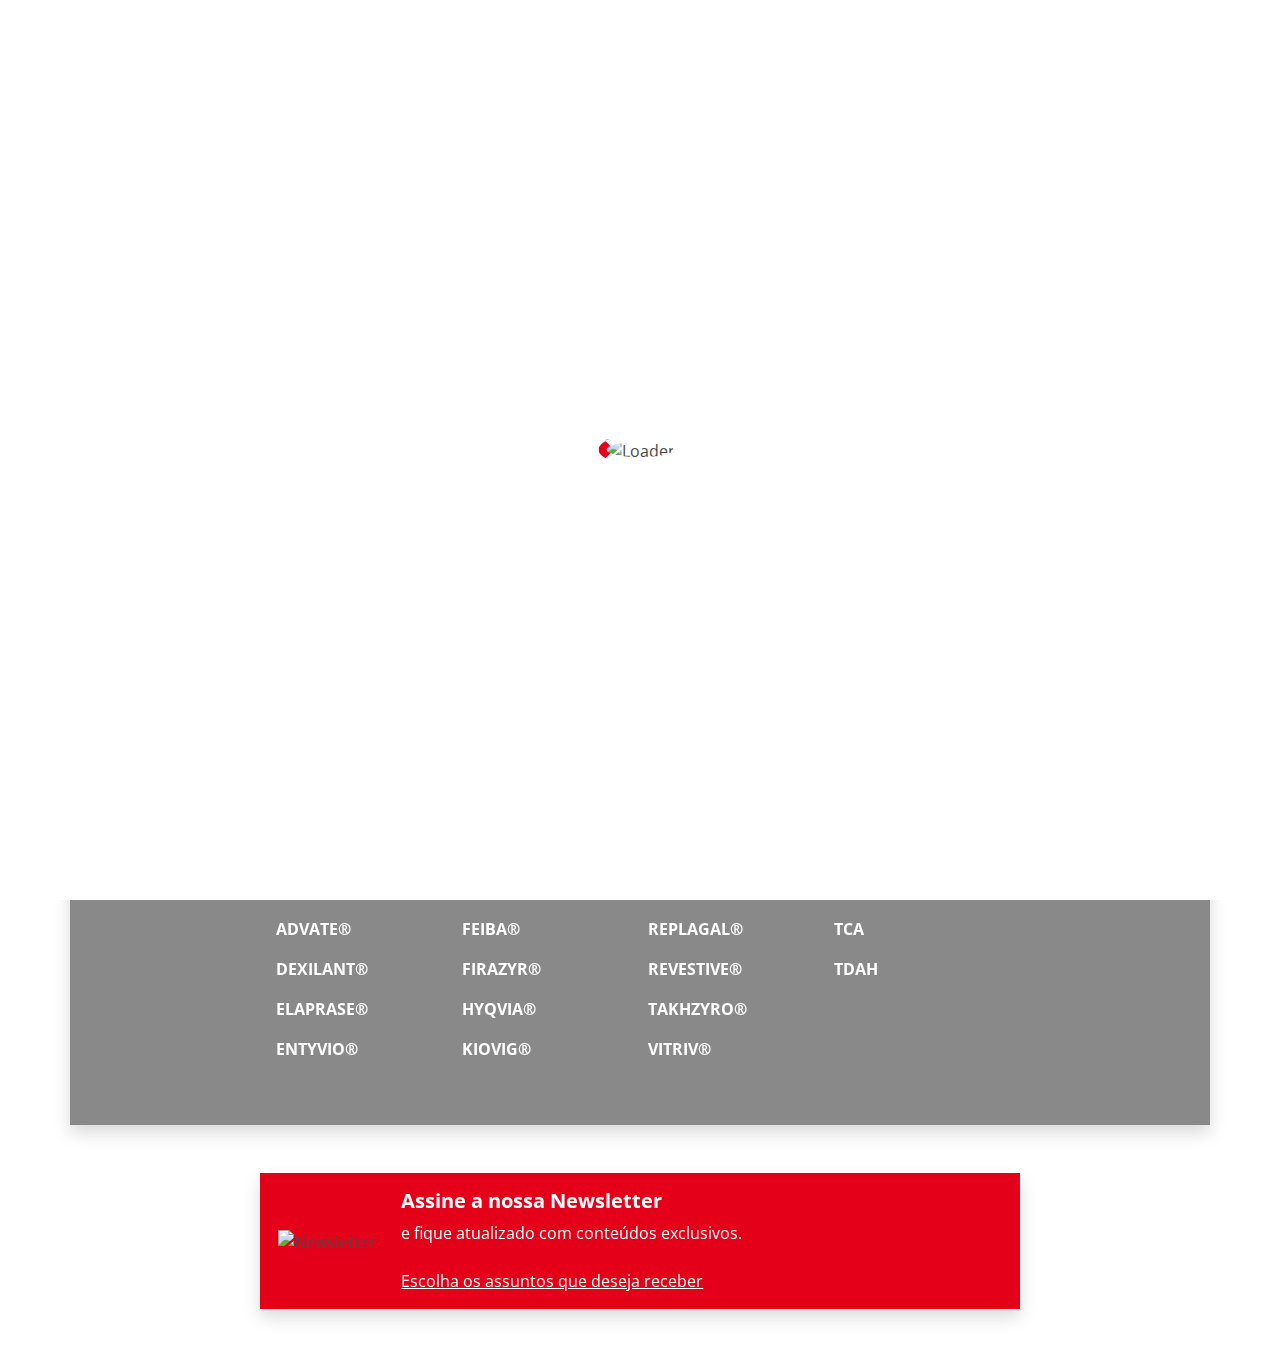
==== takeda/portal/logado/index.html @ 53849bef "Versão Final" ====
<!DOCTYPE html><html lang="pt-br"><head><meta charset="UTF-8"><meta name="viewport" content="width=device-width,initial-scale=1"><title>Portal Takeda - Logado - Preview</title><link rel="preconnect" href="https://fonts.googleapis.com"><link rel="preconnect" href="https://fonts.gstatic.com" crossorigin><link href="https://fonts.googleapis.com/css2?family=Open+Sans:wght@300;400;600;700;800&display=swap" rel="stylesheet"><link rel="stylesheet" href="../assets/css/release.min.css"></head><body><div id="loader"><div id="middle-screen"><div id="wrapper"><img src="../assets/img/global/loader.png" alt="Loader" class="img-fluid"></div></div></div><div class="floating-profile shadow p-2"><p class="text-center text-white fw-bold">Dr. Takeda</p><p class="text-center"><a href="#" class="text-white text-decoration-none">Conta</a><br><a href="#" class="text-white text-decoration-none">Notificações</a></p><p class="text-center"><a href="../index.html" class="text-white text-decoration-none">Sair</a></p></div><div class="drawer shadow bg-light"><div class="row"><div class="col-12"><div class="bg-danger px-4 py-5"><a href="index.html"><img src="../assets/img/header/logo.png" alt="Portal Takeda" class="img-fluid lazy"></a></div></div></div><div class="row mb-3"><div class="col-12"><ul class="list-unstyled"><li><a href="areas-terapeuticas.html" class="btn btn-light btn-lg w-100 rounded-0 text-start fw-light">Áreas Terapêuticas</a></li><li><a href="#" class="btn btn-light btn-lg w-100 rounded-0 text-start fw-light">Patologias</a></li><li><a href="produtos.html" class="btn btn-light btn-lg w-100 rounded-0 text-start fw-light">Produtos</a></li><li><a href="#" class="btn btn-light btn-lg w-100 rounded-0 text-start fw-light">Suporte clínico</a></li><li><a href="#" class="btn btn-light btn-lg w-100 rounded-0 text-start fw-light">Educação médica</a></li><li><a href="novidades.html" class="btn btn-light btn-lg w-100 rounded-0 text-start fw-light">Novidades</a></li><li><a href="#" class="btn btn-light btn-lg w-100 rounded-0 text-start fw-light">Contato</a></li></ul></div></div></div><div class="drawer-overlay d-none"></div><header class="container-fluid shadow"><div class="row align-items-center row-eq-height"><div class="col-4 d-lg-none ps-0"><button class="btn btn-light btn-lg rounded-0 px-4 py-3" onclick="window.openDrawer()"><i class="fas fa-bars"></i></button></div><div class="col-4 col-lg-2 col-xxl-1"><a href="index.html"><img src="../assets/img/header/logo.png" alt="Takeda" class="img-fluid site-logo"></a></div><div class="d-none d-lg-block col-lg-10 text-right col-xxl-11 pe-0"><ul class="list-inline text-end mb-0"><li class="list-inline-item"><a href="areas-terapeuticas.html" class="header-link fw-light">Áreas Terapêuticas</a></li><li class="list-inline-item"><a href="#" class="header-link fw-light">Patologias</a></li><li class="list-inline-item"><a href="produtos.html" class="header-link fw-light">Produtos</a></li><li class="list-inline-item"><a href="#" class="header-link fw-light">Suporte clínico</a></li><li class="list-inline-item"><a href="#" class="header-link fw-light">Educação médica</a></li><li class="list-inline-item"><a href="novidades.html" class="header-link fw-light">Novidades</a></li><li class="list-inline-item"><a href="#" class="header-link fw-light">Contato</a></li><li class="list-inline-item"><form action="" method="post"><input name="s" id="s" class="form-control rounded-0 header-search px-3 py-2 fw-light" placeholder="Pesquisar"></form></li><li class="list-inline-item"><button class="btn btn-danger btn-lg header-login p-4 profile-toggle" onclick="window.toggleFloatingProfile();"><img data-src="../assets/img/header/user-icon.png" alt="User icon" class="img-fluid lazy"></button></li></ul></div><div class="col-4 d-lg-none text-end pe-0"><button class="btn btn-danger btn-lg header-login px-2 py-4 profile-toggle" onclick="window.toggleFloatingProfile();"><img data-src="../assets/img/header/user-icon.png" alt="User icon" class="img-fluid lazy"></button></div></div></header><main class="shadow"><section class="hero-user lazy container-fluid" data-bg="../assets/img/dashboard/hero.png"><div class="row align-items-end"><div class="col-12 col-lg-4 pb-5 ps-lg-5"><h2 class="text-muted mb-3">BEM-VINDO</h2><img data-src="../assets/img/dashboard/logo.png" alt="Takeda Pro" class="img-fluid lazy"></div></div></section><section class="container-fluid py-5"><div class="container"><div class="row mb-5"><div class="col-12 text-center"><a href="#"><img src="../assets/img/dashboard/takeda-products-cta.png" alt="Produtos Takeda" class="img-fluid shadow lazy"></a></div></div><div class="row mb-5 bg-dark py-5 justify-content-center shadow"><div class="col-12 col-lg-8 px-3"><h3 class="text-center text-white fw-bold mb-5">Bulário</h3><ul class="list-unstyled column-list"><li><p class="text-white text-uppercase fw-bold">Adcetris&reg;</p></li><li><p class="text-white text-uppercase fw-bold">Advate&reg;</p></li><li><p class="text-white text-uppercase fw-bold">Dexilant&reg;</p></li><li><p class="text-white text-uppercase fw-bold">Elaprase&reg;</p></li><li><p class="text-white text-uppercase fw-bold">Entyvio&reg;</p></li><li><p class="text-white text-uppercase fw-bold">Evobrig&reg;</p></li><li><p class="text-white text-uppercase fw-bold">Feiba&reg;</p></li><li><p class="text-white text-uppercase fw-bold">Firazyr&reg;</p></li><li><p class="text-white text-uppercase fw-bold">Hyqvia&reg;</p></li><li><p class="text-white text-uppercase fw-bold">Kiovig&reg;</p></li><li><p class="text-white text-uppercase fw-bold">Ninlaro&reg;</p></li><li><p class="text-white text-uppercase fw-bold">Replagal&reg;</p></li><li><p class="text-white text-uppercase fw-bold">Revestive&reg;</p></li><li><p class="text-white text-uppercase fw-bold">Takhzyro&reg;</p></li><li><p class="text-white text-uppercase fw-bold">Vitriv&reg;</p></li><li><p class="text-white text-uppercase fw-bold">Insonia</p></li><li><p class="text-white text-uppercase fw-bold">TCA</p></li><li><p class="text-white text-uppercase fw-bold">TDAH</p></li></ul></div></div><div class="row justify-content-center"><div class="col-12 col-lg-8 col-xxl-5 p-3 bg-danger shadow"><div class="row align-items-center"><div class="col-3 col-lg-2 text-center"><img data-src="../assets/img/dashboard/news-icon.png" alt="Newsletter" class="img-fluid lazy"></div><div class="col-9 col-lg-10 text-white"><h5 class="fw-bold">Assine a nossa Newsletter</h5><p class="mb-4">e fique atualizado com conteúdos exclusivos.</p><a href="#" class="text-white" data-bs-toggle="modal" data-bs-target="#popup-newsletter">Escolha os assuntos que deseja receber</a></div></div></div></div></div></section></main><div class="modal fade" id="popup-newsletter"><div class="modal-dialog modal-dialog-centered modal-dialog-scrollable modal-lg"><div class="modal-content border-0 rounded-0 bg-dark text-white"><div class="modal-body"><div class="row mb-5"><div class="col-8 offset-2 text-center"><h4 class="fw-bold">Você já recebe as newsletters da Takeda?</h4></div><div class="col-2 text-end"><button type="button" class="btn-close" data-bs-dismiss="modal" aria-label="Close"></button></div></div><div class="container"><div class="mb-5"><div class="row"><div class="col-12"><p class="text-center fw-bold">Selecione abaixo os assuntos com os quais deseja se informar e vamos enviar apenas o que é de seu interesse. Se ainda não recebe as nossas newsletters, é só escolher os assuntos e clicar em "salvar".</p></div></div><div class="row"><div class="col-12 col-lg-6 offset-lg-3"><ul class="list-unstyled"><li class="mb-3"><div class="form-check"><input class="form-check-input" type="checkbox" value="agenda-de-eventos" id="agenda-de-eventos" required="requried"> <label class="form-check-label" for="agenda-de-eventos">Agenda de eventos</label></div></li><li class="mb-3"><div class="form-check"><input class="form-check-input" type="checkbox" value="novidades-da-takeda" id="novidades-da-takeda" required="requried"> <label class="form-check-label" for="novidades-da-takeda">Novidades da Takeda</label></div></li><li class="mb-3"><div class="form-check"><input class="form-check-input" type="checkbox" value="conteudos-cientificos" id="conteudos-cientificos" required="requried"> <label class="form-check-label" for="conteudos-cientificos">Conteúdos científicos</label></div></li><li class="mb-3"><div class="form-check"><input class="form-check-input" type="checkbox" value="farmacocinetica" id="farmacocinetica" required="requried"> <label class="form-check-label" for="farmacocinetica">Farmacocinética</label></div></li></ul></div></div></div><div class="mb-5"><div class="row"><div class="col-12"><p class="text-center fw-bold">Nossas áreas</p></div></div><div class="row"><div class="col-12 col-lg-6 offset-lg-3"><ul class="list-unstyled"><li class="mb-3"><div class="form-check"><input class="form-check-input" type="checkbox" value="oncologia" id="oncologia" required="requried"> <label class="form-check-label" for="oncologia">Oncologia</label></div></li><li class="mb-3"><div class="form-check"><input class="form-check-input" type="checkbox" value="doencas-raras" id="doencas-raras" required="requried"> <label class="form-check-label" for="doencas-raras">Doenças raras</label></div></li><li class="mb-3"><div class="form-check"><input class="form-check-input" type="checkbox" value="neurociencias" id="neurociencias" required="requried"> <label class="form-check-label" for="neurociencias">Neurociências</label></div></li><li class="mb-3"><div class="form-check"><input class="form-check-input" type="checkbox" value="gastroenterologia" id="gastroenterologia" required="requried"> <label class="form-check-label" for="gastroenterologia">Gastroenterologia</label></div></li><li class="mb-3"><div class="form-check"><input class="form-check-input" type="checkbox" value="terapias-plasma" id="terapias-plasma" required="requried"> <label class="form-check-label" for="terapias-plasma">Terapias derivadas do plasma</label></div></li><li class="mb-3"><div class="form-check"><input class="form-check-input" type="checkbox" value="vacinas" id="vacinas" required="requried"> <label class="form-check-label" for="vacinas">Vacinas</label></div></li></ul></div></div></div><div class="mb-5"><div class="row"><div class="col-12"><p class="text-center fw-bold">Nossos produtos</p></div></div><div class="row"><div class="col-12"><ul class="list-inline text-center"><li class="list-inline-item mb-3"><div class="form-check"><input class="form-check-input" type="checkbox" value="adcetris" id="adcetris"> <label class="form-check-label" for="adcetris">ADCETRIS&reg;</label></div></li><li class="list-inline-item mb-3"><div class="form-check"><input class="form-check-input" type="checkbox" value="advate" id="advate"> <label class="form-check-label" for="advate">ADVATE&reg;</label></div></li><li class="list-inline-item mb-3"><div class="form-check"><input class="form-check-input" type="checkbox" value="dexilant" id="dexilant"> <label class="form-check-label" for="dexilant">DEXILANT&reg;</label></div></li><li class="list-inline-item mb-3"><div class="form-check"><input class="form-check-input" type="checkbox" value="elaprase" id="elaprase"> <label class="form-check-label" for="elaprase">ELAPRASE&reg;</label></div></li><li class="list-inline-item mb-3"><div class="form-check"><input class="form-check-input" type="checkbox" value="entyvio" id="entyvio"> <label class="form-check-label" for="entyvio">ENTYVIO&reg;</label></div></li><li class="list-inline-item mb-3"><div class="form-check"><input class="form-check-input" type="checkbox" value="evobrig" id="evobrig"> <label class="form-check-label" for="evobrig">EVOBRIG&reg;</label></div></li><li class="list-inline-item mb-3"><div class="form-check"><input class="form-check-input" type="checkbox" value="feiba" id="feiba"> <label class="form-check-label" for="feiba">FEIBA&reg;</label></div></li><li class="list-inline-item mb-3"><div class="form-check"><input class="form-check-input" type="checkbox" value="firazyr" id="firazyr"> <label class="form-check-label" for="firazyr">FIRAZYR&reg;</label></div></li><li class="list-inline-item mb-3"><div class="form-check"><input class="form-check-input" type="checkbox" value="hyqvia" id="hyqvia"> <label class="form-check-label" for="hyqvia">HYQVIA&reg;</label></div></li><li class="list-inline-item mb-3"><div class="form-check"><input class="form-check-input" type="checkbox" value="kiovig" id="kiovig"> <label class="form-check-label" for="kiovig">KIOVIG&reg;</label></div></li><li class="list-inline-item mb-3"><div class="form-check"><input class="form-check-input" type="checkbox" value="ninlaro" id="ninlaro"> <label class="form-check-label" for="ninlaro">NINLARO&reg;</label></div></li><li class="list-inline-item mb-3"><div class="form-check"><input class="form-check-input" type="checkbox" value="replagal" id="replagal"> <label class="form-check-label" for="replagal">REPLAGAL&reg;</label></div></li><li class="list-inline-item mb-3"><div class="form-check"><input class="form-check-input" type="checkbox" value="revestive" id="revestive"> <label class="form-check-label" for="revestive">REVESTIVE&reg;</label></div></li><li class="list-inline-item mb-3"><div class="form-check"><input class="form-check-input" type="checkbox" value="takhzyro" id="takhzyro"> <label class="form-check-label" for="takhzyro">TAKHZYRO&reg;</label></div></li><li class="list-inline-item mb-3"><div class="form-check"><input class="form-check-input" type="checkbox" value="vitriv" id="vitriv"> <label class="form-check-label" for="vitriv">VITRIV&reg;</label></div></li><li class="list-inline-item mb-3"><div class="form-check"><input class="form-check-input" type="checkbox" value="insonia" id="insonia"> <label class="form-check-label" for="insonia">INSONIA</label></div></li><li class="list-inline-item mb-3"><div class="form-check"><input class="form-check-input" type="checkbox" value="tca" id="tca"> <label class="form-check-label" for="tca">TCA</label></div></li><li class="list-inline-item mb-3"><div class="form-check"><input class="form-check-input" type="checkbox" value="tdah" id="tdah"> <label class="form-check-label" for="tdah">TDAH</label></div></li></ul></div></div></div></div></div></div></div></div><footer class="container py-3"><div class="row mb-3"><div class="col-12 text-end"><p class="text-danger">Voltar ao topo <button class="btn btn-danger text-light rounded-circle scroll-top"><i class="fas fa-angle-up"></i></button></p></div></div><div class="row py-3 mb-3 bg-light align-items-center"><div class="col-12 col-lg-2 text-center"><img src="../assets/img/footer/contact.png" alt="Serviço de Atendimento ao Consumidor" class="img-fluid"></div><div class="col-12 col-lg-10 text-center text-lg-start small"><p class="mb-0"><strong>Serviço de Atendimento ao Consumidor</strong></p><p class="mb-0">Em caso de dúvidas, entre em contato com o nosso serviço de atendimento ao consumidor gratuitamente pelo telefone <strong>0800-771-0345</strong>, de segunda à sexta, das 8h às 18h, ou mande e-mail para sac@takeda.com.</p></div></div><div class="row"><div class="col-12"><ul class="list-inline d-none d-lg-block"><li class="list-inline-item"><a href="#" class="text-danger text-decoration-none text-uppercase small fw-bold">Termos de Uso</a></li><li class="list-inline-item"><a href="#" class="text-danger text-decoration-none text-uppercase small fw-bold">Política de Privacidade</a></li><li class="list-inline-item"><a href="#" class="text-danger text-decoration-none text-uppercase small fw-bold">Política de Cookies</a></li></ul><ul class="list-unstyled text-center d-block d-lg-none"><li><a href="#" class="text-danger text-decoration-none text-uppercase small fw-bold">Termos de Uso</a></li><li><a href="#" class="text-danger text-decoration-none text-uppercase small fw-bold">Política de Privacidade</a></li><li><a href="#" class="text-danger text-decoration-none text-uppercase small fw-bold">Política de Cookies</a></li></ul></div></div><div class="row align-items-end"><div class="col-12 col-lg-7"><p class="text-center text-lg-start small">Copyright 2021 Takeda Pharmaceutical Company Limited. Todos os direitos reservados.</p></div><div class="col-12 col-lg-3"><p class="text-center text-lg-end">Conecte-se conosco: <a href="#" target="_blank" rel="noopener noreferrer" class="btn btn-danger rounded-circle d-inline-block text-light rounded-icon-button"><i class="fab fa-linkedin-in"></i></a> <a href="#" target="_blank" rel="noopener noreferrer" class="btn btn-danger rounded-circle d-inline-block text-light rounded-icon-button"><i class="fab fa-twitter"></i></a></p></div><div class="col-12 col-lg-2 text-center text-lg-end"><img src="../assets/img/header/logo.png" alt="Takeda" class="img-fluid site-logo"></div></div></footer><script src="../assets/js/release.min.js"></script></body></html>
---- takeda/portal/assets/css/release.min.css ----
@charset "UTF-8";/*!
 * Bootstrap v5.1.1 (https://getbootstrap.com/)
 * Copyright 2011-2021 The Bootstrap Authors
 * Copyright 2011-2021 Twitter, Inc.
 * Licensed under MIT (https://github.com/twbs/bootstrap/blob/main/LICENSE)
 */:root{--bs-blue:#0d6efd;--bs-indigo:#6610f2;--bs-purple:#6f42c1;--bs-pink:#d63384;--bs-red:#E50019;--bs-orange:#fd7e14;--bs-yellow:#ffc107;--bs-green:#198754;--bs-teal:#20c997;--bs-cyan:#0dcaf0;--bs-white:#fff;--bs-gray:#6c757d;--bs-gray-dark:#343a40;--bs-lime:#B8BE2B;--bs-gray-100:#f8f9fa;--bs-gray-200:#efefef;--bs-gray-300:#dee2e6;--bs-gray-400:#ced4da;--bs-gray-500:#adb5bd;--bs-gray-600:#6c757d;--bs-gray-700:#4c4948;--bs-gray-800:#343a40;--bs-gray-900:#212529;--bs-primary:#0d6efd;--bs-secondary:#6c757d;--bs-success:#198754;--bs-info:#0dcaf0;--bs-warning:#ffc107;--bs-danger:#E50019;--bs-light:#efefef;--bs-dark:#898989;--bs-gray:#DDDDDD;--bs-lime:#B8BE2B;--bs-primary-rgb:13,110,253;--bs-secondary-rgb:108,117,125;--bs-success-rgb:25,135,84;--bs-info-rgb:13,202,240;--bs-warning-rgb:255,193,7;--bs-danger-rgb:229,0,25;--bs-light-rgb:239,239,239;--bs-dark-rgb:137,137,137;--bs-gray-rgb:221,221,221;--bs-lime-rgb:184,190,43;--bs-white-rgb:255,255,255;--bs-black-rgb:0,0,0;--bs-body-color-rgb:76,73,72;--bs-body-bg-rgb:255,255,255;--bs-font-sans-serif:system-ui,-apple-system,"Segoe UI",Roboto,"Helvetica Neue",Arial,"Noto Sans","Liberation Sans",sans-serif,"Apple Color Emoji","Segoe UI Emoji","Segoe UI Symbol","Noto Color Emoji";--bs-font-monospace:SFMono-Regular,Menlo,Monaco,Consolas,"Liberation Mono","Courier New",monospace;--bs-gradient:linear-gradient(180deg, rgba(255, 255, 255, 0.15), rgba(255, 255, 255, 0));--bs-body-font-family:var(--bs-font-sans-serif);--bs-body-font-size:1rem;--bs-body-font-weight:400;--bs-body-line-height:1.5;--bs-body-color:#4c4948;--bs-body-bg:#fff}*,::after,::before{box-sizing:border-box}@media (prefers-reduced-motion:no-preference){:root{scroll-behavior:smooth}}body{margin:0;font-family:var(--bs-body-font-family);font-size:var(--bs-body-font-size);font-weight:var(--bs-body-font-weight);line-height:var(--bs-body-line-height);color:var(--bs-body-color);text-align:var(--bs-body-text-align);background-color:var(--bs-body-bg);-webkit-text-size-adjust:100%;-webkit-tap-highlight-color:transparent}hr{margin:1rem 0;color:inherit;background-color:currentColor;border:0;opacity:.25}hr:not([size]){height:1px}.h1,.h2,.h3,.h4,.h5,.h6,h1,h2,h3,h4,h5,h6{margin-top:0;margin-bottom:.5rem;font-weight:500;line-height:1.2}.h1,h1{font-size:calc(1.375rem + 1.5vw)}@media (min-width:1200px){.h1,h1{font-size:2.5rem}}.h2,h2{font-size:calc(1.325rem + .9vw)}@media (min-width:1200px){.h2,h2{font-size:2rem}}.h3,h3{font-size:calc(1.3rem + .6vw)}@media (min-width:1200px){.h3,h3{font-size:1.75rem}}.h4,h4{font-size:calc(1.275rem + .3vw)}@media (min-width:1200px){.h4,h4{font-size:1.5rem}}.h5,h5{font-size:1.25rem}.h6,h6{font-size:1rem}p{margin-top:0;margin-bottom:1rem}abbr[data-bs-original-title],abbr[title]{text-decoration:underline dotted;cursor:help;text-decoration-skip-ink:none}address{margin-bottom:1rem;font-style:normal;line-height:inherit}ol,ul{padding-left:2rem}dl,ol,ul{margin-top:0;margin-bottom:1rem}ol ol,ol ul,ul ol,ul ul{margin-bottom:0}dt{font-weight:700}dd{margin-bottom:.5rem;margin-left:0}blockquote{margin:0 0 1rem}b,strong{font-weight:bolder}.small,small{font-size:.875em}.mark,mark{padding:.2em;background-color:#fcf8e3}sub,sup{position:relative;font-size:.75em;line-height:0;vertical-align:baseline}sub{bottom:-.25em}sup{top:-.5em}a{color:#0d6efd;text-decoration:underline}a:hover{color:#0a58ca}a:not([href]):not([class]),a:not([href]):not([class]):hover{color:inherit;text-decoration:none}code,kbd,pre,samp{font-family:var(--bs-font-monospace);font-size:1em;direction:ltr;unicode-bidi:bidi-override}pre{display:block;margin-top:0;margin-bottom:1rem;overflow:auto;font-size:.875em}pre code{font-size:inherit;color:inherit;word-break:normal}code{font-size:.875em;color:#d63384;word-wrap:break-word}a>code{color:inherit}kbd{padding:.2rem .4rem;font-size:.875em;color:#fff;background-color:#212529;border-radius:.2rem}kbd kbd{padding:0;font-size:1em;font-weight:700}figure{margin:0 0 1rem}img,svg{vertical-align:middle}table{caption-side:bottom;border-collapse:collapse}caption{padding-top:.5rem;padding-bottom:.5rem;color:#6c757d;text-align:left}th{text-align:inherit;text-align:-webkit-match-parent}tbody,td,tfoot,th,thead,tr{border-color:inherit;border-style:solid;border-width:0}label{display:inline-block}button{border-radius:0}button:focus:not(:focus-visible){outline:0}button,input,optgroup,select,textarea{margin:0;font-family:inherit;font-size:inherit;line-height:inherit}button,select{text-transform:none}[role=button]{cursor:pointer}select{word-wrap:normal}select:disabled{opacity:1}[list]::-webkit-calendar-picker-indicator{display:none}[type=button],[type=reset],[type=submit],button{-webkit-appearance:button}[type=button]:not(:disabled),[type=reset]:not(:disabled),[type=submit]:not(:disabled),button:not(:disabled){cursor:pointer}::-moz-focus-inner{padding:0;border-style:none}textarea{resize:vertical}fieldset{min-width:0;padding:0;margin:0;border:0}legend{float:left;width:100%;padding:0;margin-bottom:.5rem;font-size:calc(1.275rem + .3vw);line-height:inherit}@media (min-width:1200px){legend{font-size:1.5rem}}legend+*{clear:left}::-webkit-datetime-edit-day-field,::-webkit-datetime-edit-fields-wrapper,::-webkit-datetime-edit-hour-field,::-webkit-datetime-edit-minute,::-webkit-datetime-edit-month-field,::-webkit-datetime-edit-text,::-webkit-datetime-edit-year-field{padding:0}::-webkit-inner-spin-button{height:auto}[type=search]{outline-offset:-2px;-webkit-appearance:textfield}::-webkit-search-decoration{-webkit-appearance:none}::-webkit-color-swatch-wrapper{padding:0}::file-selector-button{font:inherit}::-webkit-file-upload-button{font:inherit;-webkit-appearance:button}output{display:inline-block}iframe{border:0}summary{display:list-item;cursor:pointer}progress{vertical-align:baseline}[hidden]{display:none!important}.lead{font-size:1.25rem;font-weight:300}.display-1{font-size:calc(1.625rem + 4.5vw);font-weight:300;line-height:1.2}@media (min-width:1200px){.display-1{font-size:5rem}}.display-2{font-size:calc(1.575rem + 3.9vw);font-weight:300;line-height:1.2}@media (min-width:1200px){.display-2{font-size:4.5rem}}.display-3{font-size:calc(1.525rem + 3.3vw);font-weight:300;line-height:1.2}@media (min-width:1200px){.display-3{font-size:4rem}}.display-4{font-size:calc(1.475rem + 2.7vw);font-weight:300;line-height:1.2}@media (min-width:1200px){.display-4{font-size:3.5rem}}.display-5{font-size:calc(1.425rem + 2.1vw);font-weight:300;line-height:1.2}@media (min-width:1200px){.display-5{font-size:3rem}}.display-6{font-size:calc(1.375rem + 1.5vw);font-weight:300;line-height:1.2}@media (min-width:1200px){.display-6{font-size:2.5rem}}.list-unstyled{padding-left:0;list-style:none}.list-inline{padding-left:0;list-style:none}.list-inline-item{display:inline-block}.list-inline-item:not(:last-child){margin-right:.5rem}.initialism{font-size:.875em;text-transform:uppercase}.blockquote{margin-bottom:1rem;font-size:1.25rem}.blockquote>:last-child{margin-bottom:0}.blockquote-footer{margin-top:-1rem;margin-bottom:1rem;font-size:.875em;color:#6c757d}.blockquote-footer::before{content:"\2014\00A0"}.img-fluid{max-width:100%;height:auto}.img-thumbnail{padding:.25rem;background-color:#fff;border:1px solid #dee2e6;border-radius:.25rem;max-width:100%;height:auto}.figure{display:inline-block}.figure-img{margin-bottom:.5rem;line-height:1}.figure-caption{font-size:.875em;color:#6c757d}.container,.container-fluid,.container-lg,.container-md,.container-sm,.container-xl,.container-xxl{width:100%;padding-right:var(--bs-gutter-x,.75rem);padding-left:var(--bs-gutter-x,.75rem);margin-right:auto;margin-left:auto}@media (min-width:576px){.container,.container-sm{max-width:540px}}@media (min-width:768px){.container,.container-md,.container-sm{max-width:720px}}@media (min-width:992px){.container,.container-lg,.container-md,.container-sm{max-width:960px}}@media (min-width:1200px){.container,.container-lg,.container-md,.container-sm,.container-xl{max-width:1140px}}@media (min-width:1400px){.container,.container-lg,.container-md,.container-sm,.container-xl,.container-xxl{max-width:1320px}}.row{--bs-gutter-x:1.5rem;--bs-gutter-y:0;display:flex;flex-wrap:wrap;margin-top:calc(var(--bs-gutter-y) * -1);margin-right:calc(var(--bs-gutter-x) * -.5);margin-left:calc(var(--bs-gutter-x) * -.5)}.row>*{flex-shrink:0;width:100%;max-width:100%;padding-right:calc(var(--bs-gutter-x) * .5);padding-left:calc(var(--bs-gutter-x) * .5);margin-top:var(--bs-gutter-y)}.col{flex:1 0 0%}.row-cols-auto>*{flex:0 0 auto;width:auto}.row-cols-1>*{flex:0 0 auto;width:100%}.row-cols-2>*{flex:0 0 auto;width:50%}.row-cols-3>*{flex:0 0 auto;width:33.3333333333%}.row-cols-4>*{flex:0 0 auto;width:25%}.row-cols-5>*{flex:0 0 auto;width:20%}.row-cols-6>*{flex:0 0 auto;width:16.6666666667%}.col-auto{flex:0 0 auto;width:auto}.col-1{flex:0 0 auto;width:8.33333333%}.col-2{flex:0 0 auto;width:16.66666667%}.col-3{flex:0 0 auto;width:25%}.col-4{flex:0 0 auto;width:33.33333333%}.col-5{flex:0 0 auto;width:41.66666667%}.col-6{flex:0 0 auto;width:50%}.col-7{flex:0 0 auto;width:58.33333333%}.col-8{flex:0 0 auto;width:66.66666667%}.col-9{flex:0 0 auto;width:75%}.col-10{flex:0 0 auto;width:83.33333333%}.col-11{flex:0 0 auto;width:91.66666667%}.col-12{flex:0 0 auto;width:100%}.offset-1{margin-left:8.33333333%}.offset-2{margin-left:16.66666667%}.offset-3{margin-left:25%}.offset-4{margin-left:33.33333333%}.offset-5{margin-left:41.66666667%}.offset-6{margin-left:50%}.offset-7{margin-left:58.33333333%}.offset-8{margin-left:66.66666667%}.offset-9{margin-left:75%}.offset-10{margin-left:83.33333333%}.offset-11{margin-left:91.66666667%}.g-0,.gx-0{--bs-gutter-x:0}.g-0,.gy-0{--bs-gutter-y:0}.g-1,.gx-1{--bs-gutter-x:0.25rem}.g-1,.gy-1{--bs-gutter-y:0.25rem}.g-2,.gx-2{--bs-gutter-x:0.5rem}.g-2,.gy-2{--bs-gutter-y:0.5rem}.g-3,.gx-3{--bs-gutter-x:1rem}.g-3,.gy-3{--bs-gutter-y:1rem}.g-4,.gx-4{--bs-gutter-x:1.5rem}.g-4,.gy-4{--bs-gutter-y:1.5rem}.g-5,.gx-5{--bs-gutter-x:3rem}.g-5,.gy-5{--bs-gutter-y:3rem}@media (min-width:576px){.col-sm{flex:1 0 0%}.row-cols-sm-auto>*{flex:0 0 auto;width:auto}.row-cols-sm-1>*{flex:0 0 auto;width:100%}.row-cols-sm-2>*{flex:0 0 auto;width:50%}.row-cols-sm-3>*{flex:0 0 auto;width:33.3333333333%}.row-cols-sm-4>*{flex:0 0 auto;width:25%}.row-cols-sm-5>*{flex:0 0 auto;width:20%}.row-cols-sm-6>*{flex:0 0 auto;width:16.6666666667%}.col-sm-auto{flex:0 0 auto;width:auto}.col-sm-1{flex:0 0 auto;width:8.33333333%}.col-sm-2{flex:0 0 auto;width:16.66666667%}.col-sm-3{flex:0 0 auto;width:25%}.col-sm-4{flex:0 0 auto;width:33.33333333%}.col-sm-5{flex:0 0 auto;width:41.66666667%}.col-sm-6{flex:0 0 auto;width:50%}.col-sm-7{flex:0 0 auto;width:58.33333333%}.col-sm-8{flex:0 0 auto;width:66.66666667%}.col-sm-9{flex:0 0 auto;width:75%}.col-sm-10{flex:0 0 auto;width:83.33333333%}.col-sm-11{flex:0 0 auto;width:91.66666667%}.col-sm-12{flex:0 0 auto;width:100%}.offset-sm-0{margin-left:0}.offset-sm-1{margin-left:8.33333333%}.offset-sm-2{margin-left:16.66666667%}.offset-sm-3{margin-left:25%}.offset-sm-4{margin-left:33.33333333%}.offset-sm-5{margin-left:41.66666667%}.offset-sm-6{margin-left:50%}.offset-sm-7{margin-left:58.33333333%}.offset-sm-8{margin-left:66.66666667%}.offset-sm-9{margin-left:75%}.offset-sm-10{margin-left:83.33333333%}.offset-sm-11{margin-left:91.66666667%}.g-sm-0,.gx-sm-0{--bs-gutter-x:0}.g-sm-0,.gy-sm-0{--bs-gutter-y:0}.g-sm-1,.gx-sm-1{--bs-gutter-x:0.25rem}.g-sm-1,.gy-sm-1{--bs-gutter-y:0.25rem}.g-sm-2,.gx-sm-2{--bs-gutter-x:0.5rem}.g-sm-2,.gy-sm-2{--bs-gutter-y:0.5rem}.g-sm-3,.gx-sm-3{--bs-gutter-x:1rem}.g-sm-3,.gy-sm-3{--bs-gutter-y:1rem}.g-sm-4,.gx-sm-4{--bs-gutter-x:1.5rem}.g-sm-4,.gy-sm-4{--bs-gutter-y:1.5rem}.g-sm-5,.gx-sm-5{--bs-gutter-x:3rem}.g-sm-5,.gy-sm-5{--bs-gutter-y:3rem}}@media (min-width:768px){.col-md{flex:1 0 0%}.row-cols-md-auto>*{flex:0 0 auto;width:auto}.row-cols-md-1>*{flex:0 0 auto;width:100%}.row-cols-md-2>*{flex:0 0 auto;width:50%}.row-cols-md-3>*{flex:0 0 auto;width:33.3333333333%}.row-cols-md-4>*{flex:0 0 auto;width:25%}.row-cols-md-5>*{flex:0 0 auto;width:20%}.row-cols-md-6>*{flex:0 0 auto;width:16.6666666667%}.col-md-auto{flex:0 0 auto;width:auto}.col-md-1{flex:0 0 auto;width:8.33333333%}.col-md-2{flex:0 0 auto;width:16.66666667%}.col-md-3{flex:0 0 auto;width:25%}.col-md-4{flex:0 0 auto;width:33.33333333%}.col-md-5{flex:0 0 auto;width:41.66666667%}.col-md-6{flex:0 0 auto;width:50%}.col-md-7{flex:0 0 auto;width:58.33333333%}.col-md-8{flex:0 0 auto;width:66.66666667%}.col-md-9{flex:0 0 auto;width:75%}.col-md-10{flex:0 0 auto;width:83.33333333%}.col-md-11{flex:0 0 auto;width:91.66666667%}.col-md-12{flex:0 0 auto;width:100%}.offset-md-0{margin-left:0}.offset-md-1{margin-left:8.33333333%}.offset-md-2{margin-left:16.66666667%}.offset-md-3{margin-left:25%}.offset-md-4{margin-left:33.33333333%}.offset-md-5{margin-left:41.66666667%}.offset-md-6{margin-left:50%}.offset-md-7{margin-left:58.33333333%}.offset-md-8{margin-left:66.66666667%}.offset-md-9{margin-left:75%}.offset-md-10{margin-left:83.33333333%}.offset-md-11{margin-left:91.66666667%}.g-md-0,.gx-md-0{--bs-gutter-x:0}.g-md-0,.gy-md-0{--bs-gutter-y:0}.g-md-1,.gx-md-1{--bs-gutter-x:0.25rem}.g-md-1,.gy-md-1{--bs-gutter-y:0.25rem}.g-md-2,.gx-md-2{--bs-gutter-x:0.5rem}.g-md-2,.gy-md-2{--bs-gutter-y:0.5rem}.g-md-3,.gx-md-3{--bs-gutter-x:1rem}.g-md-3,.gy-md-3{--bs-gutter-y:1rem}.g-md-4,.gx-md-4{--bs-gutter-x:1.5rem}.g-md-4,.gy-md-4{--bs-gutter-y:1.5rem}.g-md-5,.gx-md-5{--bs-gutter-x:3rem}.g-md-5,.gy-md-5{--bs-gutter-y:3rem}}@media (min-width:992px){.col-lg{flex:1 0 0%}.row-cols-lg-auto>*{flex:0 0 auto;width:auto}.row-cols-lg-1>*{flex:0 0 auto;width:100%}.row-cols-lg-2>*{flex:0 0 auto;width:50%}.row-cols-lg-3>*{flex:0 0 auto;width:33.3333333333%}.row-cols-lg-4>*{flex:0 0 auto;width:25%}.row-cols-lg-5>*{flex:0 0 auto;width:20%}.row-cols-lg-6>*{flex:0 0 auto;width:16.6666666667%}.col-lg-auto{flex:0 0 auto;width:auto}.col-lg-1{flex:0 0 auto;width:8.33333333%}.col-lg-2{flex:0 0 auto;width:16.66666667%}.col-lg-3{flex:0 0 auto;width:25%}.col-lg-4{flex:0 0 auto;width:33.33333333%}.col-lg-5{flex:0 0 auto;width:41.66666667%}.col-lg-6{flex:0 0 auto;width:50%}.col-lg-7{flex:0 0 auto;width:58.33333333%}.col-lg-8{flex:0 0 auto;width:66.66666667%}.col-lg-9{flex:0 0 auto;width:75%}.col-lg-10{flex:0 0 auto;width:83.33333333%}.col-lg-11{flex:0 0 auto;width:91.66666667%}.col-lg-12{flex:0 0 auto;width:100%}.offset-lg-0{margin-left:0}.offset-lg-1{margin-left:8.33333333%}.offset-lg-2{margin-left:16.66666667%}.offset-lg-3{margin-left:25%}.offset-lg-4{margin-left:33.33333333%}.offset-lg-5{margin-left:41.66666667%}.offset-lg-6{margin-left:50%}.offset-lg-7{margin-left:58.33333333%}.offset-lg-8{margin-left:66.66666667%}.offset-lg-9{margin-left:75%}.offset-lg-10{margin-left:83.33333333%}.offset-lg-11{margin-left:91.66666667%}.g-lg-0,.gx-lg-0{--bs-gutter-x:0}.g-lg-0,.gy-lg-0{--bs-gutter-y:0}.g-lg-1,.gx-lg-1{--bs-gutter-x:0.25rem}.g-lg-1,.gy-lg-1{--bs-gutter-y:0.25rem}.g-lg-2,.gx-lg-2{--bs-gutter-x:0.5rem}.g-lg-2,.gy-lg-2{--bs-gutter-y:0.5rem}.g-lg-3,.gx-lg-3{--bs-gutter-x:1rem}.g-lg-3,.gy-lg-3{--bs-gutter-y:1rem}.g-lg-4,.gx-lg-4{--bs-gutter-x:1.5rem}.g-lg-4,.gy-lg-4{--bs-gutter-y:1.5rem}.g-lg-5,.gx-lg-5{--bs-gutter-x:3rem}.g-lg-5,.gy-lg-5{--bs-gutter-y:3rem}}@media (min-width:1200px){.col-xl{flex:1 0 0%}.row-cols-xl-auto>*{flex:0 0 auto;width:auto}.row-cols-xl-1>*{flex:0 0 auto;width:100%}.row-cols-xl-2>*{flex:0 0 auto;width:50%}.row-cols-xl-3>*{flex:0 0 auto;width:33.3333333333%}.row-cols-xl-4>*{flex:0 0 auto;width:25%}.row-cols-xl-5>*{flex:0 0 auto;width:20%}.row-cols-xl-6>*{flex:0 0 auto;width:16.6666666667%}.col-xl-auto{flex:0 0 auto;width:auto}.col-xl-1{flex:0 0 auto;width:8.33333333%}.col-xl-2{flex:0 0 auto;width:16.66666667%}.col-xl-3{flex:0 0 auto;width:25%}.col-xl-4{flex:0 0 auto;width:33.33333333%}.col-xl-5{flex:0 0 auto;width:41.66666667%}.col-xl-6{flex:0 0 auto;width:50%}.col-xl-7{flex:0 0 auto;width:58.33333333%}.col-xl-8{flex:0 0 auto;width:66.66666667%}.col-xl-9{flex:0 0 auto;width:75%}.col-xl-10{flex:0 0 auto;width:83.33333333%}.col-xl-11{flex:0 0 auto;width:91.66666667%}.col-xl-12{flex:0 0 auto;width:100%}.offset-xl-0{margin-left:0}.offset-xl-1{margin-left:8.33333333%}.offset-xl-2{margin-left:16.66666667%}.offset-xl-3{margin-left:25%}.offset-xl-4{margin-left:33.33333333%}.offset-xl-5{margin-left:41.66666667%}.offset-xl-6{margin-left:50%}.offset-xl-7{margin-left:58.33333333%}.offset-xl-8{margin-left:66.66666667%}.offset-xl-9{margin-left:75%}.offset-xl-10{margin-left:83.33333333%}.offset-xl-11{margin-left:91.66666667%}.g-xl-0,.gx-xl-0{--bs-gutter-x:0}.g-xl-0,.gy-xl-0{--bs-gutter-y:0}.g-xl-1,.gx-xl-1{--bs-gutter-x:0.25rem}.g-xl-1,.gy-xl-1{--bs-gutter-y:0.25rem}.g-xl-2,.gx-xl-2{--bs-gutter-x:0.5rem}.g-xl-2,.gy-xl-2{--bs-gutter-y:0.5rem}.g-xl-3,.gx-xl-3{--bs-gutter-x:1rem}.g-xl-3,.gy-xl-3{--bs-gutter-y:1rem}.g-xl-4,.gx-xl-4{--bs-gutter-x:1.5rem}.g-xl-4,.gy-xl-4{--bs-gutter-y:1.5rem}.g-xl-5,.gx-xl-5{--bs-gutter-x:3rem}.g-xl-5,.gy-xl-5{--bs-gutter-y:3rem}}@media (min-width:1400px){.col-xxl{flex:1 0 0%}.row-cols-xxl-auto>*{flex:0 0 auto;width:auto}.row-cols-xxl-1>*{flex:0 0 auto;width:100%}.row-cols-xxl-2>*{flex:0 0 auto;width:50%}.row-cols-xxl-3>*{flex:0 0 auto;width:33.3333333333%}.row-cols-xxl-4>*{flex:0 0 auto;width:25%}.row-cols-xxl-5>*{flex:0 0 auto;width:20%}.row-cols-xxl-6>*{flex:0 0 auto;width:16.6666666667%}.col-xxl-auto{flex:0 0 auto;width:auto}.col-xxl-1{flex:0 0 auto;width:8.33333333%}.col-xxl-2{flex:0 0 auto;width:16.66666667%}.col-xxl-3{flex:0 0 auto;width:25%}.col-xxl-4{flex:0 0 auto;width:33.33333333%}.col-xxl-5{flex:0 0 auto;width:41.66666667%}.col-xxl-6{flex:0 0 auto;width:50%}.col-xxl-7{flex:0 0 auto;width:58.33333333%}.col-xxl-8{flex:0 0 auto;width:66.66666667%}.col-xxl-9{flex:0 0 auto;width:75%}.col-xxl-10{flex:0 0 auto;width:83.33333333%}.col-xxl-11{flex:0 0 auto;width:91.66666667%}.col-xxl-12{flex:0 0 auto;width:100%}.offset-xxl-0{margin-left:0}.offset-xxl-1{margin-left:8.33333333%}.offset-xxl-2{margin-left:16.66666667%}.offset-xxl-3{margin-left:25%}.offset-xxl-4{margin-left:33.33333333%}.offset-xxl-5{margin-left:41.66666667%}.offset-xxl-6{margin-left:50%}.offset-xxl-7{margin-left:58.33333333%}.offset-xxl-8{margin-left:66.66666667%}.offset-xxl-9{margin-left:75%}.offset-xxl-10{margin-left:83.33333333%}.offset-xxl-11{margin-left:91.66666667%}.g-xxl-0,.gx-xxl-0{--bs-gutter-x:0}.g-xxl-0,.gy-xxl-0{--bs-gutter-y:0}.g-xxl-1,.gx-xxl-1{--bs-gutter-x:0.25rem}.g-xxl-1,.gy-xxl-1{--bs-gutter-y:0.25rem}.g-xxl-2,.gx-xxl-2{--bs-gutter-x:0.5rem}.g-xxl-2,.gy-xxl-2{--bs-gutter-y:0.5rem}.g-xxl-3,.gx-xxl-3{--bs-gutter-x:1rem}.g-xxl-3,.gy-xxl-3{--bs-gutter-y:1rem}.g-xxl-4,.gx-xxl-4{--bs-gutter-x:1.5rem}.g-xxl-4,.gy-xxl-4{--bs-gutter-y:1.5rem}.g-xxl-5,.gx-xxl-5{--bs-gutter-x:3rem}.g-xxl-5,.gy-xxl-5{--bs-gutter-y:3rem}}.table{--bs-table-bg:transparent;--bs-table-accent-bg:transparent;--bs-table-striped-color:#4c4948;--bs-table-striped-bg:rgba(0, 0, 0, 0.05);--bs-table-active-color:#4c4948;--bs-table-active-bg:rgba(0, 0, 0, 0.1);--bs-table-hover-color:#4c4948;--bs-table-hover-bg:rgba(0, 0, 0, 0.075);width:100%;margin-bottom:1rem;color:#4c4948;vertical-align:top;border-color:#dee2e6}.table>:not(caption)>*>*{padding:.5rem .5rem;background-color:var(--bs-table-bg);border-bottom-width:1px;box-shadow:inset 0 0 0 9999px var(--bs-table-accent-bg)}.table>tbody{vertical-align:inherit}.table>thead{vertical-align:bottom}.table>:not(:last-child)>:last-child>*{border-bottom-color:currentColor}.caption-top{caption-side:top}.table-sm>:not(caption)>*>*{padding:.25rem .25rem}.table-bordered>:not(caption)>*{border-width:1px 0}.table-bordered>:not(caption)>*>*{border-width:0 1px}.table-borderless>:not(caption)>*>*{border-bottom-width:0}.table-striped>tbody>tr:nth-of-type(odd){--bs-table-accent-bg:var(--bs-table-striped-bg);color:var(--bs-table-striped-color)}.table-active{--bs-table-accent-bg:var(--bs-table-active-bg);color:var(--bs-table-active-color)}.table-hover>tbody>tr:hover{--bs-table-accent-bg:var(--bs-table-hover-bg);color:var(--bs-table-hover-color)}.table-primary{--bs-table-bg:#cfe2ff;--bs-table-striped-bg:#c5d7f2;--bs-table-striped-color:#000;--bs-table-active-bg:#bacbe6;--bs-table-active-color:#000;--bs-table-hover-bg:#bfd1ec;--bs-table-hover-color:#000;color:#000;border-color:#bacbe6}.table-secondary{--bs-table-bg:#e2e3e5;--bs-table-striped-bg:#d7d8da;--bs-table-striped-color:#000;--bs-table-active-bg:#cbccce;--bs-table-active-color:#000;--bs-table-hover-bg:#d1d2d4;--bs-table-hover-color:#000;color:#000;border-color:#cbccce}.table-success{--bs-table-bg:#d1e7dd;--bs-table-striped-bg:#c7dbd2;--bs-table-striped-color:#000;--bs-table-active-bg:#bcd0c7;--bs-table-active-color:#000;--bs-table-hover-bg:#c1d6cc;--bs-table-hover-color:#000;color:#000;border-color:#bcd0c7}.table-info{--bs-table-bg:#cff4fc;--bs-table-striped-bg:#c5e8ef;--bs-table-striped-color:#000;--bs-table-active-bg:#badce3;--bs-table-active-color:#000;--bs-table-hover-bg:#bfe2e9;--bs-table-hover-color:#000;color:#000;border-color:#badce3}.table-warning{--bs-table-bg:#fff3cd;--bs-table-striped-bg:#f2e7c3;--bs-table-striped-color:#000;--bs-table-active-bg:#e6dbb9;--bs-table-active-color:#000;--bs-table-hover-bg:#ece1be;--bs-table-hover-color:#000;color:#000;border-color:#e6dbb9}.table-danger{--bs-table-bg:#faccd1;--bs-table-striped-bg:#eec2c7;--bs-table-striped-color:#000;--bs-table-active-bg:#e1b8bc;--bs-table-active-color:#000;--bs-table-hover-bg:#e7bdc1;--bs-table-hover-color:#000;color:#000;border-color:#e1b8bc}.table-light{--bs-table-bg:#efefef;--bs-table-striped-bg:#e3e3e3;--bs-table-striped-color:#000;--bs-table-active-bg:#d7d7d7;--bs-table-active-color:#000;--bs-table-hover-bg:#dddddd;--bs-table-hover-color:#000;color:#000;border-color:#d7d7d7}.table-dark{--bs-table-bg:#898989;--bs-table-striped-bg:#828282;--bs-table-striped-color:#000;--bs-table-active-bg:#7b7b7b;--bs-table-active-color:#000;--bs-table-hover-bg:#7f7f7f;--bs-table-hover-color:#000;color:#000;border-color:#7b7b7b}.table-responsive{overflow-x:auto;-webkit-overflow-scrolling:touch}@media (max-width:575.98px){.table-responsive-sm{overflow-x:auto;-webkit-overflow-scrolling:touch}}@media (max-width:767.98px){.table-responsive-md{overflow-x:auto;-webkit-overflow-scrolling:touch}}@media (max-width:991.98px){.table-responsive-lg{overflow-x:auto;-webkit-overflow-scrolling:touch}}@media (max-width:1199.98px){.table-responsive-xl{overflow-x:auto;-webkit-overflow-scrolling:touch}}@media (max-width:1399.98px){.table-responsive-xxl{overflow-x:auto;-webkit-overflow-scrolling:touch}}.form-label{margin-bottom:.5rem}.col-form-label{padding-top:calc(.375rem + 1px);padding-bottom:calc(.375rem + 1px);margin-bottom:0;font-size:inherit;line-height:1.5}.col-form-label-lg{padding-top:calc(.5rem + 1px);padding-bottom:calc(.5rem + 1px);font-size:1.25rem}.col-form-label-sm{padding-top:calc(.25rem + 1px);padding-bottom:calc(.25rem + 1px);font-size:.875rem}.form-text{margin-top:.25rem;font-size:.875em;color:#6c757d}.form-control{display:block;width:100%;padding:.375rem .75rem;font-size:1rem;font-weight:400;line-height:1.5;color:#4c4948;background-color:#fff;background-clip:padding-box;border:1px solid #ced4da;appearance:none;border-radius:.25rem;transition:border-color .15s ease-in-out,box-shadow .15s ease-in-out}@media (prefers-reduced-motion:reduce){.form-control{transition:none}}.form-control[type=file]{overflow:hidden}.form-control[type=file]:not(:disabled):not([readonly]){cursor:pointer}.form-control:focus{color:#4c4948;background-color:#fff;border-color:#f2808c;outline:0;box-shadow:0 0 0 .25rem rgba(229,0,25,.25)}.form-control::-webkit-date-and-time-value{height:1.5em}.form-control::placeholder{color:#6c757d;opacity:1}.form-control:disabled,.form-control[readonly]{background-color:#efefef;opacity:1}.form-control::file-selector-button{padding:.375rem .75rem;margin:-.375rem -.75rem;margin-inline-end:.75rem;color:#4c4948;background-color:#efefef;pointer-events:none;border-color:inherit;border-style:solid;border-width:0;border-inline-end-width:1px;border-radius:0;transition:color .15s ease-in-out,background-color .15s ease-in-out,border-color .15s ease-in-out,box-shadow .15s ease-in-out}@media (prefers-reduced-motion:reduce){.form-control::file-selector-button{transition:none}}.form-control:hover:not(:disabled):not([readonly])::file-selector-button{background-color:#e3e3e3}.form-control::-webkit-file-upload-button{padding:.375rem .75rem;margin:-.375rem -.75rem;margin-inline-end:.75rem;color:#4c4948;background-color:#efefef;pointer-events:none;border-color:inherit;border-style:solid;border-width:0;border-inline-end-width:1px;border-radius:0;transition:color .15s ease-in-out,background-color .15s ease-in-out,border-color .15s ease-in-out,box-shadow .15s ease-in-out}@media (prefers-reduced-motion:reduce){.form-control::-webkit-file-upload-button{transition:none}}.form-control:hover:not(:disabled):not([readonly])::-webkit-file-upload-button{background-color:#e3e3e3}.form-control-plaintext{display:block;width:100%;padding:.375rem 0;margin-bottom:0;line-height:1.5;color:#4c4948;background-color:transparent;border:solid transparent;border-width:1px 0}.form-control-plaintext.form-control-lg,.form-control-plaintext.form-control-sm{padding-right:0;padding-left:0}.form-control-sm{min-height:calc(1.5em + .5rem + 2px);padding:.25rem .5rem;font-size:.875rem;border-radius:.2rem}.form-control-sm::file-selector-button{padding:.25rem .5rem;margin:-.25rem -.5rem;margin-inline-end:.5rem}.form-control-sm::-webkit-file-upload-button{padding:.25rem .5rem;margin:-.25rem -.5rem;margin-inline-end:.5rem}.form-control-lg{min-height:calc(1.5em + 1rem + 2px);padding:.5rem 1rem;font-size:1.25rem;border-radius:.3rem}.form-control-lg::file-selector-button{padding:.5rem 1rem;margin:-.5rem -1rem;margin-inline-end:1rem}.form-control-lg::-webkit-file-upload-button{padding:.5rem 1rem;margin:-.5rem -1rem;margin-inline-end:1rem}textarea.form-control{min-height:calc(1.5em + .75rem + 2px)}textarea.form-control-sm{min-height:calc(1.5em + .5rem + 2px)}textarea.form-control-lg{min-height:calc(1.5em + 1rem + 2px)}.form-control-color{width:3rem;height:auto;padding:.375rem}.form-control-color:not(:disabled):not([readonly]){cursor:pointer}.form-control-color::-moz-color-swatch{height:1.5em;border-radius:.25rem}.form-control-color::-webkit-color-swatch{height:1.5em;border-radius:.25rem}.form-select{display:block;width:100%;padding:.375rem 2.25rem .375rem .75rem;-moz-padding-start:calc(0.75rem - 3px);font-size:1rem;font-weight:400;line-height:1.5;color:#4c4948;background-color:#fff;background-image:url("data:image/svg+xml,%3csvg xmlns='http://www.w3.org/2000/svg' viewBox='0 0 16 16'%3e%3cpath fill='none' stroke='%23343a40' stroke-linecap='round' stroke-linejoin='round' stroke-width='2' d='M2 5l6 6 6-6'/%3e%3c/svg%3e");background-repeat:no-repeat;background-position:right .75rem center;background-size:16px 12px;border:1px solid #ced4da;border-radius:.25rem;transition:border-color .15s ease-in-out,box-shadow .15s ease-in-out;appearance:none}@media (prefers-reduced-motion:reduce){.form-select{transition:none}}.form-select:focus{border-color:#f2808c;outline:0;box-shadow:0 0 0 .25rem rgba(229,0,25,.25)}.form-select[multiple],.form-select[size]:not([size="1"]){padding-right:.75rem;background-image:none}.form-select:disabled{background-color:#efefef}.form-select:-moz-focusring{color:transparent;text-shadow:0 0 0 #4c4948}.form-select-sm{padding-top:.25rem;padding-bottom:.25rem;padding-left:.5rem;font-size:.875rem}.form-select-lg{padding-top:.5rem;padding-bottom:.5rem;padding-left:1rem;font-size:1.25rem}.form-check{display:block;min-height:1.5rem;padding-left:2.5em;margin-bottom:.125rem}.form-check .form-check-input{float:left;margin-left:-2.5em}.form-check-input{width:2em;height:2em;margin-top:-.25em;vertical-align:top;background-color:#fff;background-repeat:no-repeat;background-position:center;background-size:contain;border:1px solid rgba(0,0,0,.25);appearance:none;color-adjust:exact}.form-check-input[type=checkbox]{border-radius:0}.form-check-input[type=radio]{border-radius:0}.form-check-input:active{filter:brightness(90%)}.form-check-input:focus{border-color:#f2808c;outline:0;box-shadow:0 0 0 .25rem rgba(229,0,25,.25)}.form-check-input:checked{background-color:#e50019;border-color:#e50019}.form-check-input:checked[type=checkbox]{background-image:url("data:image/svg+xml,%3csvg xmlns='http://www.w3.org/2000/svg' viewBox='0 0 20 20'%3e%3cpath fill='none' stroke='%23fff' stroke-linecap='round' stroke-linejoin='round' stroke-width='3' d='M6 10l3 3l6-6'/%3e%3c/svg%3e")}.form-check-input:checked[type=radio]{background-image:none}.form-check-input[type=checkbox]:indeterminate{background-color:#e50019;border-color:#e50019;background-image:url("data:image/svg+xml,%3csvg xmlns='http://www.w3.org/2000/svg' viewBox='0 0 20 20'%3e%3cpath fill='none' stroke='%23fff' stroke-linecap='round' stroke-linejoin='round' stroke-width='3' d='M6 10h8'/%3e%3c/svg%3e")}.form-check-input:disabled{pointer-events:none;filter:none;opacity:.5}.form-check-input:disabled~.form-check-label,.form-check-input[disabled]~.form-check-label{opacity:.5}.form-switch{padding-left:2.5em}.form-switch .form-check-input{width:2em;margin-left:-2.5em;background-image:url("data:image/svg+xml,%3csvg xmlns='http://www.w3.org/2000/svg' viewBox='-4 -4 8 8'%3e%3ccircle r='3' fill='rgba%280, 0, 0, 0.25%29'/%3e%3c/svg%3e");background-position:left center;border-radius:2em;transition:background-position .15s ease-in-out}@media (prefers-reduced-motion:reduce){.form-switch .form-check-input{transition:none}}.form-switch .form-check-input:focus{background-image:url("data:image/svg+xml,%3csvg xmlns='http://www.w3.org/2000/svg' viewBox='-4 -4 8 8'%3e%3ccircle r='3' fill='%23f2808c'/%3e%3c/svg%3e")}.form-switch .form-check-input:checked{background-position:right center;background-image:url("data:image/svg+xml,%3csvg xmlns='http://www.w3.org/2000/svg' viewBox='-4 -4 8 8'%3e%3ccircle r='3' fill='%23fff'/%3e%3c/svg%3e")}.form-check-inline{display:inline-block;margin-right:1rem}.btn-check{position:absolute;clip:rect(0,0,0,0);pointer-events:none}.btn-check:disabled+.btn,.btn-check[disabled]+.btn{pointer-events:none;filter:none;opacity:.65}.form-range{width:100%;height:1.5rem;padding:0;background-color:transparent;appearance:none}.form-range:focus{outline:0}.form-range:focus::-webkit-slider-thumb{box-shadow:0 0 0 1px #fff,0 0 0 .25rem rgba(229,0,25,.25)}.form-range:focus::-moz-range-thumb{box-shadow:0 0 0 1px #fff,0 0 0 .25rem rgba(229,0,25,.25)}.form-range::-moz-focus-outer{border:0}.form-range::-webkit-slider-thumb{width:1rem;height:1rem;margin-top:-.25rem;background-color:#e50019;border:0;border-radius:1rem;transition:background-color .15s ease-in-out,border-color .15s ease-in-out,box-shadow .15s ease-in-out;appearance:none}@media (prefers-reduced-motion:reduce){.form-range::-webkit-slider-thumb{transition:none}}.form-range::-webkit-slider-thumb:active{background-color:#f7b3ba}.form-range::-webkit-slider-runnable-track{width:100%;height:.5rem;color:transparent;cursor:pointer;background-color:#dee2e6;border-color:transparent;border-radius:1rem}.form-range::-moz-range-thumb{width:1rem;height:1rem;background-color:#e50019;border:0;border-radius:1rem;transition:background-color .15s ease-in-out,border-color .15s ease-in-out,box-shadow .15s ease-in-out;appearance:none}@media (prefers-reduced-motion:reduce){.form-range::-moz-range-thumb{transition:none}}.form-range::-moz-range-thumb:active{background-color:#f7b3ba}.form-range::-moz-range-track{width:100%;height:.5rem;color:transparent;cursor:pointer;background-color:#dee2e6;border-color:transparent;border-radius:1rem}.form-range:disabled{pointer-events:none}.form-range:disabled::-webkit-slider-thumb{background-color:#adb5bd}.form-range:disabled::-moz-range-thumb{background-color:#adb5bd}.form-floating{position:relative}.form-floating>.form-control,.form-floating>.form-select{height:calc(3.5rem + 2px);line-height:1.25}.form-floating>label{position:absolute;top:0;left:0;height:100%;padding:1rem .75rem;pointer-events:none;border:1px solid transparent;transform-origin:0 0;transition:opacity .1s ease-in-out,transform .1s ease-in-out}@media (prefers-reduced-motion:reduce){.form-floating>label{transition:none}}.form-floating>.form-control{padding:1rem .75rem}.form-floating>.form-control::placeholder{color:transparent}.form-floating>.form-control:focus,.form-floating>.form-control:not(:placeholder-shown){padding-top:1.625rem;padding-bottom:.625rem}.form-floating>.form-control:-webkit-autofill{padding-top:1.625rem;padding-bottom:.625rem}.form-floating>.form-select{padding-top:1.625rem;padding-bottom:.625rem}.form-floating>.form-control:focus~label,.form-floating>.form-control:not(:placeholder-shown)~label,.form-floating>.form-select~label{opacity:.65;transform:scale(.85) translateY(-.5rem) translateX(.15rem)}.form-floating>.form-control:-webkit-autofill~label{opacity:.65;transform:scale(.85) translateY(-.5rem) translateX(.15rem)}.input-group{position:relative;display:flex;flex-wrap:wrap;align-items:stretch;width:100%}.input-group>.form-control,.input-group>.form-select{position:relative;flex:1 1 auto;width:1%;min-width:0}.input-group>.form-control:focus,.input-group>.form-select:focus{z-index:3}.input-group .btn{position:relative;z-index:2}.input-group .btn:focus{z-index:3}.input-group-text{display:flex;align-items:center;padding:.375rem .75rem;font-size:1rem;font-weight:400;line-height:1.5;color:#4c4948;text-align:center;white-space:nowrap;background-color:#efefef;border:1px solid #ced4da;border-radius:.25rem}.input-group-lg>.btn,.input-group-lg>.form-control,.input-group-lg>.form-select,.input-group-lg>.input-group-text{padding:.5rem 1rem;font-size:1.25rem;border-radius:.3rem}.input-group-sm>.btn,.input-group-sm>.form-control,.input-group-sm>.form-select,.input-group-sm>.input-group-text{padding:.25rem .5rem;font-size:.875rem;border-radius:.2rem}.input-group-lg>.form-select,.input-group-sm>.form-select{padding-right:3rem}.input-group:not(.has-validation)>.dropdown-toggle:nth-last-child(n+3),.input-group:not(.has-validation)>:not(:last-child):not(.dropdown-toggle):not(.dropdown-menu){border-top-right-radius:0;border-bottom-right-radius:0}.input-group.has-validation>.dropdown-toggle:nth-last-child(n+4),.input-group.has-validation>:nth-last-child(n+3):not(.dropdown-toggle):not(.dropdown-menu){border-top-right-radius:0;border-bottom-right-radius:0}.input-group>:not(:first-child):not(.dropdown-menu):not(.valid-tooltip):not(.valid-feedback):not(.invalid-tooltip):not(.invalid-feedback){margin-left:-1px;border-top-left-radius:0;border-bottom-left-radius:0}.valid-feedback{display:none;width:100%;margin-top:.25rem;font-size:.875em;color:#198754}.valid-tooltip{position:absolute;top:100%;z-index:5;display:none;max-width:100%;padding:.25rem .5rem;margin-top:.1rem;font-size:.875rem;color:#fff;background-color:rgba(25,135,84,.9);border-radius:.25rem}.is-valid~.valid-feedback,.is-valid~.valid-tooltip,.was-validated :valid~.valid-feedback,.was-validated :valid~.valid-tooltip{display:block}.form-control.is-valid,.was-validated .form-control:valid{border-color:#198754;padding-right:calc(1.5em + .75rem);background-image:url("data:image/svg+xml,%3csvg xmlns='http://www.w3.org/2000/svg' viewBox='0 0 8 8'%3e%3cpath fill='%23198754' d='M2.3 6.73L.6 4.53c-.4-1.04.46-1.4 1.1-.8l1.1 1.4 3.4-3.8c.6-.63 1.6-.27 1.2.7l-4 4.6c-.43.5-.8.4-1.1.1z'/%3e%3c/svg%3e");background-repeat:no-repeat;background-position:right calc(.375em + .1875rem) center;background-size:calc(.75em + .375rem) calc(.75em + .375rem)}.form-control.is-valid:focus,.was-validated .form-control:valid:focus{border-color:#198754;box-shadow:0 0 0 .25rem rgba(25,135,84,.25)}.was-validated textarea.form-control:valid,textarea.form-control.is-valid{padding-right:calc(1.5em + .75rem);background-position:top calc(.375em + .1875rem) right calc(.375em + .1875rem)}.form-select.is-valid,.was-validated .form-select:valid{border-color:#198754}.form-select.is-valid:not([multiple]):not([size]),.form-select.is-valid:not([multiple])[size="1"],.was-validated .form-select:valid:not([multiple]):not([size]),.was-validated .form-select:valid:not([multiple])[size="1"]{padding-right:4.125rem;background-image:url("data:image/svg+xml,%3csvg xmlns='http://www.w3.org/2000/svg' viewBox='0 0 16 16'%3e%3cpath fill='none' stroke='%23343a40' stroke-linecap='round' stroke-linejoin='round' stroke-width='2' d='M2 5l6 6 6-6'/%3e%3c/svg%3e"),url("data:image/svg+xml,%3csvg xmlns='http://www.w3.org/2000/svg' viewBox='0 0 8 8'%3e%3cpath fill='%23198754' d='M2.3 6.73L.6 4.53c-.4-1.04.46-1.4 1.1-.8l1.1 1.4 3.4-3.8c.6-.63 1.6-.27 1.2.7l-4 4.6c-.43.5-.8.4-1.1.1z'/%3e%3c/svg%3e");background-position:right .75rem center,center right 2.25rem;background-size:16px 12px,calc(.75em + .375rem) calc(.75em + .375rem)}.form-select.is-valid:focus,.was-validated .form-select:valid:focus{border-color:#198754;box-shadow:0 0 0 .25rem rgba(25,135,84,.25)}.form-check-input.is-valid,.was-validated .form-check-input:valid{border-color:#198754}.form-check-input.is-valid:checked,.was-validated .form-check-input:valid:checked{background-color:#198754}.form-check-input.is-valid:focus,.was-validated .form-check-input:valid:focus{box-shadow:0 0 0 .25rem rgba(25,135,84,.25)}.form-check-input.is-valid~.form-check-label,.was-validated .form-check-input:valid~.form-check-label{color:#198754}.form-check-inline .form-check-input~.valid-feedback{margin-left:.5em}.input-group .form-control.is-valid,.input-group .form-select.is-valid,.was-validated .input-group .form-control:valid,.was-validated .input-group .form-select:valid{z-index:1}.input-group .form-control.is-valid:focus,.input-group .form-select.is-valid:focus,.was-validated .input-group .form-control:valid:focus,.was-validated .input-group .form-select:valid:focus{z-index:3}.invalid-feedback{display:none;width:100%;margin-top:.25rem;font-size:.875em;color:#e50019}.invalid-tooltip{position:absolute;top:100%;z-index:5;display:none;max-width:100%;padding:.25rem .5rem;margin-top:.1rem;font-size:.875rem;color:#fff;background-color:rgba(229,0,25,.9);border-radius:.25rem}.is-invalid~.invalid-feedback,.is-invalid~.invalid-tooltip,.was-validated :invalid~.invalid-feedback,.was-validated :invalid~.invalid-tooltip{display:block}.form-control.is-invalid,.was-validated .form-control:invalid{border-color:#e50019;padding-right:calc(1.5em + .75rem);background-image:url("data:image/svg+xml,%3csvg xmlns='http://www.w3.org/2000/svg' viewBox='0 0 12 12' width='12' height='12' fill='none' stroke='%23E50019'%3e%3ccircle cx='6' cy='6' r='4.5'/%3e%3cpath stroke-linejoin='round' d='M5.8 3.6h.4L6 6.5z'/%3e%3ccircle cx='6' cy='8.2' r='.6' fill='%23E50019' stroke='none'/%3e%3c/svg%3e");background-repeat:no-repeat;background-position:right calc(.375em + .1875rem) center;background-size:calc(.75em + .375rem) calc(.75em + .375rem)}.form-control.is-invalid:focus,.was-validated .form-control:invalid:focus{border-color:#e50019;box-shadow:0 0 0 .25rem rgba(229,0,25,.25)}.was-validated textarea.form-control:invalid,textarea.form-control.is-invalid{padding-right:calc(1.5em + .75rem);background-position:top calc(.375em + .1875rem) right calc(.375em + .1875rem)}.form-select.is-invalid,.was-validated .form-select:invalid{border-color:#e50019}.form-select.is-invalid:not([multiple]):not([size]),.form-select.is-invalid:not([multiple])[size="1"],.was-validated .form-select:invalid:not([multiple]):not([size]),.was-validated .form-select:invalid:not([multiple])[size="1"]{padding-right:4.125rem;background-image:url("data:image/svg+xml,%3csvg xmlns='http://www.w3.org/2000/svg' viewBox='0 0 16 16'%3e%3cpath fill='none' stroke='%23343a40' stroke-linecap='round' stroke-linejoin='round' stroke-width='2' d='M2 5l6 6 6-6'/%3e%3c/svg%3e"),url("data:image/svg+xml,%3csvg xmlns='http://www.w3.org/2000/svg' viewBox='0 0 12 12' width='12' height='12' fill='none' stroke='%23E50019'%3e%3ccircle cx='6' cy='6' r='4.5'/%3e%3cpath stroke-linejoin='round' d='M5.8 3.6h.4L6 6.5z'/%3e%3ccircle cx='6' cy='8.2' r='.6' fill='%23E50019' stroke='none'/%3e%3c/svg%3e");background-position:right .75rem center,center right 2.25rem;background-size:16px 12px,calc(.75em + .375rem) calc(.75em + .375rem)}.form-select.is-invalid:focus,.was-validated .form-select:invalid:focus{border-color:#e50019;box-shadow:0 0 0 .25rem rgba(229,0,25,.25)}.form-check-input.is-invalid,.was-validated .form-check-input:invalid{border-color:#e50019}.form-check-input.is-invalid:checked,.was-validated .form-check-input:invalid:checked{background-color:#e50019}.form-check-input.is-invalid:focus,.was-validated .form-check-input:invalid:focus{box-shadow:0 0 0 .25rem rgba(229,0,25,.25)}.form-check-input.is-invalid~.form-check-label,.was-validated .form-check-input:invalid~.form-check-label{color:#e50019}.form-check-inline .form-check-input~.invalid-feedback{margin-left:.5em}.input-group .form-control.is-invalid,.input-group .form-select.is-invalid,.was-validated .input-group .form-control:invalid,.was-validated .input-group .form-select:invalid{z-index:2}.input-group .form-control.is-invalid:focus,.input-group .form-select.is-invalid:focus,.was-validated .input-group .form-control:invalid:focus,.was-validated .input-group .form-select:invalid:focus{z-index:3}.btn{display:inline-block;font-weight:400;line-height:1.5;color:#4c4948;text-align:center;text-decoration:none;vertical-align:middle;cursor:pointer;user-select:none;background-color:transparent;border:1px solid transparent;padding:.375rem .75rem;font-size:1rem;border-radius:.25rem;transition:color .15s ease-in-out,background-color .15s ease-in-out,border-color .15s ease-in-out,box-shadow .15s ease-in-out}@media (prefers-reduced-motion:reduce){.btn{transition:none}}.btn:hover{color:#4c4948}.btn-check:focus+.btn,.btn:focus{outline:0;box-shadow:0 0 0 .25rem rgba(229,0,25,.25)}.btn.disabled,.btn:disabled,fieldset:disabled .btn{pointer-events:none;opacity:.65}.btn-primary{color:#fff;background-color:#0d6efd;border-color:#0d6efd}.btn-primary:hover{color:#fff;background-color:#0b5ed7;border-color:#0a58ca}.btn-check:focus+.btn-primary,.btn-primary:focus{color:#fff;background-color:#0b5ed7;border-color:#0a58ca;box-shadow:0 0 0 .25rem rgba(49,132,253,.5)}.btn-check:active+.btn-primary,.btn-check:checked+.btn-primary,.btn-primary.active,.btn-primary:active,.show>.btn-primary.dropdown-toggle{color:#fff;background-color:#0a58ca;border-color:#0a53be}.btn-check:active+.btn-primary:focus,.btn-check:checked+.btn-primary:focus,.btn-primary.active:focus,.btn-primary:active:focus,.show>.btn-primary.dropdown-toggle:focus{box-shadow:0 0 0 .25rem rgba(49,132,253,.5)}.btn-primary.disabled,.btn-primary:disabled{color:#fff;background-color:#0d6efd;border-color:#0d6efd}.btn-secondary{color:#fff;background-color:#6c757d;border-color:#6c757d}.btn-secondary:hover{color:#fff;background-color:#5c636a;border-color:#565e64}.btn-check:focus+.btn-secondary,.btn-secondary:focus{color:#fff;background-color:#5c636a;border-color:#565e64;box-shadow:0 0 0 .25rem rgba(130,138,145,.5)}.btn-check:active+.btn-secondary,.btn-check:checked+.btn-secondary,.btn-secondary.active,.btn-secondary:active,.show>.btn-secondary.dropdown-toggle{color:#fff;background-color:#565e64;border-color:#51585e}.btn-check:active+.btn-secondary:focus,.btn-check:checked+.btn-secondary:focus,.btn-secondary.active:focus,.btn-secondary:active:focus,.show>.btn-secondary.dropdown-toggle:focus{box-shadow:0 0 0 .25rem rgba(130,138,145,.5)}.btn-secondary.disabled,.btn-secondary:disabled{color:#fff;background-color:#6c757d;border-color:#6c757d}.btn-success{color:#fff;background-color:#198754;border-color:#198754}.btn-success:hover{color:#fff;background-color:#157347;border-color:#146c43}.btn-check:focus+.btn-success,.btn-success:focus{color:#fff;background-color:#157347;border-color:#146c43;box-shadow:0 0 0 .25rem rgba(60,153,110,.5)}.btn-check:active+.btn-success,.btn-check:checked+.btn-success,.btn-success.active,.btn-success:active,.show>.btn-success.dropdown-toggle{color:#fff;background-color:#146c43;border-color:#13653f}.btn-check:active+.btn-success:focus,.btn-check:checked+.btn-success:focus,.btn-success.active:focus,.btn-success:active:focus,.show>.btn-success.dropdown-toggle:focus{box-shadow:0 0 0 .25rem rgba(60,153,110,.5)}.btn-success.disabled,.btn-success:disabled{color:#fff;background-color:#198754;border-color:#198754}.btn-info{color:#000;background-color:#0dcaf0;border-color:#0dcaf0}.btn-info:hover{color:#000;background-color:#31d2f2;border-color:#25cff2}.btn-check:focus+.btn-info,.btn-info:focus{color:#000;background-color:#31d2f2;border-color:#25cff2;box-shadow:0 0 0 .25rem rgba(11,172,204,.5)}.btn-check:active+.btn-info,.btn-check:checked+.btn-info,.btn-info.active,.btn-info:active,.show>.btn-info.dropdown-toggle{color:#000;background-color:#3dd5f3;border-color:#25cff2}.btn-check:active+.btn-info:focus,.btn-check:checked+.btn-info:focus,.btn-info.active:focus,.btn-info:active:focus,.show>.btn-info.dropdown-toggle:focus{box-shadow:0 0 0 .25rem rgba(11,172,204,.5)}.btn-info.disabled,.btn-info:disabled{color:#000;background-color:#0dcaf0;border-color:#0dcaf0}.btn-warning{color:#000;background-color:#ffc107;border-color:#ffc107}.btn-warning:hover{color:#000;background-color:#ffca2c;border-color:#ffc720}.btn-check:focus+.btn-warning,.btn-warning:focus{color:#000;background-color:#ffca2c;border-color:#ffc720;box-shadow:0 0 0 .25rem rgba(217,164,6,.5)}.btn-check:active+.btn-warning,.btn-check:checked+.btn-warning,.btn-warning.active,.btn-warning:active,.show>.btn-warning.dropdown-toggle{color:#000;background-color:#ffcd39;border-color:#ffc720}.btn-check:active+.btn-warning:focus,.btn-check:checked+.btn-warning:focus,.btn-warning.active:focus,.btn-warning:active:focus,.show>.btn-warning.dropdown-toggle:focus{box-shadow:0 0 0 .25rem rgba(217,164,6,.5)}.btn-warning.disabled,.btn-warning:disabled{color:#000;background-color:#ffc107;border-color:#ffc107}.btn-danger{color:#fff;background-color:#e50019;border-color:#e50019}.btn-danger:hover{color:#fff;background-color:#c30015;border-color:#b70014}.btn-check:focus+.btn-danger,.btn-danger:focus{color:#fff;background-color:#c30015;border-color:#b70014;box-shadow:0 0 0 .25rem rgba(233,38,60,.5)}.btn-check:active+.btn-danger,.btn-check:checked+.btn-danger,.btn-danger.active,.btn-danger:active,.show>.btn-danger.dropdown-toggle{color:#fff;background-color:#b70014;border-color:#ac0013}.btn-check:active+.btn-danger:focus,.btn-check:checked+.btn-danger:focus,.btn-danger.active:focus,.btn-danger:active:focus,.show>.btn-danger.dropdown-toggle:focus{box-shadow:0 0 0 .25rem rgba(233,38,60,.5)}.btn-danger.disabled,.btn-danger:disabled{color:#fff;background-color:#e50019;border-color:#e50019}.btn-light{color:#000;background-color:#efefef;border-color:#efefef}.btn-light:hover{color:#000;background-color:#f1f1f1;border-color:#f1f1f1}.btn-check:focus+.btn-light,.btn-light:focus{color:#000;background-color:#f1f1f1;border-color:#f1f1f1;box-shadow:0 0 0 .25rem rgba(203,203,203,.5)}.btn-check:active+.btn-light,.btn-check:checked+.btn-light,.btn-light.active,.btn-light:active,.show>.btn-light.dropdown-toggle{color:#000;background-color:#f2f2f2;border-color:#f1f1f1}.btn-check:active+.btn-light:focus,.btn-check:checked+.btn-light:focus,.btn-light.active:focus,.btn-light:active:focus,.show>.btn-light.dropdown-toggle:focus{box-shadow:0 0 0 .25rem rgba(203,203,203,.5)}.btn-light.disabled,.btn-light:disabled{color:#000;background-color:#efefef;border-color:#efefef}.btn-dark{color:#000;background-color:#898989;border-color:#898989}.btn-dark:hover{color:#000;background-color:#9b9b9b;border-color:#959595}.btn-check:focus+.btn-dark,.btn-dark:focus{color:#000;background-color:#9b9b9b;border-color:#959595;box-shadow:0 0 0 .25rem rgba(116,116,116,.5)}.btn-check:active+.btn-dark,.btn-check:checked+.btn-dark,.btn-dark.active,.btn-dark:active,.show>.btn-dark.dropdown-toggle{color:#000;background-color:#a1a1a1;border-color:#959595}.btn-check:active+.btn-dark:focus,.btn-check:checked+.btn-dark:focus,.btn-dark.active:focus,.btn-dark:active:focus,.show>.btn-dark.dropdown-toggle:focus{box-shadow:0 0 0 .25rem rgba(116,116,116,.5)}.btn-dark.disabled,.btn-dark:disabled{color:#000;background-color:#898989;border-color:#898989}.btn-gray{color:#000;background-color:#ddd;border-color:#ddd}.btn-gray:hover{color:#000;background-color:#e2e2e2;border-color:#e0e0e0}.btn-check:focus+.btn-gray,.btn-gray:focus{color:#000;background-color:#e2e2e2;border-color:#e0e0e0;box-shadow:0 0 0 .25rem rgba(188,188,188,.5)}.btn-check:active+.btn-gray,.btn-check:checked+.btn-gray,.btn-gray.active,.btn-gray:active,.show>.btn-gray.dropdown-toggle{color:#000;background-color:#e4e4e4;border-color:#e0e0e0}.btn-check:active+.btn-gray:focus,.btn-check:checked+.btn-gray:focus,.btn-gray.active:focus,.btn-gray:active:focus,.show>.btn-gray.dropdown-toggle:focus{box-shadow:0 0 0 .25rem rgba(188,188,188,.5)}.btn-gray.disabled,.btn-gray:disabled{color:#000;background-color:#ddd;border-color:#ddd}.btn-lime{color:#000;background-color:#b8be2b;border-color:#b8be2b}.btn-lime:hover{color:#000;background-color:#c3c84b;border-color:#bfc540}.btn-check:focus+.btn-lime,.btn-lime:focus{color:#000;background-color:#c3c84b;border-color:#bfc540;box-shadow:0 0 0 .25rem rgba(156,162,37,.5)}.btn-check:active+.btn-lime,.btn-check:checked+.btn-lime,.btn-lime.active,.btn-lime:active,.show>.btn-lime.dropdown-toggle{color:#000;background-color:#c6cb55;border-color:#bfc540}.btn-check:active+.btn-lime:focus,.btn-check:checked+.btn-lime:focus,.btn-lime.active:focus,.btn-lime:active:focus,.show>.btn-lime.dropdown-toggle:focus{box-shadow:0 0 0 .25rem rgba(156,162,37,.5)}.btn-lime.disabled,.btn-lime:disabled{color:#000;background-color:#b8be2b;border-color:#b8be2b}.btn-outline-primary{color:#0d6efd;border-color:#0d6efd}.btn-outline-primary:hover{color:#fff;background-color:#0d6efd;border-color:#0d6efd}.btn-check:focus+.btn-outline-primary,.btn-outline-primary:focus{box-shadow:0 0 0 .25rem rgba(13,110,253,.5)}.btn-check:active+.btn-outline-primary,.btn-check:checked+.btn-outline-primary,.btn-outline-primary.active,.btn-outline-primary.dropdown-toggle.show,.btn-outline-primary:active{color:#fff;background-color:#0d6efd;border-color:#0d6efd}.btn-check:active+.btn-outline-primary:focus,.btn-check:checked+.btn-outline-primary:focus,.btn-outline-primary.active:focus,.btn-outline-primary.dropdown-toggle.show:focus,.btn-outline-primary:active:focus{box-shadow:0 0 0 .25rem rgba(13,110,253,.5)}.btn-outline-primary.disabled,.btn-outline-primary:disabled{color:#0d6efd;background-color:transparent}.btn-outline-secondary{color:#6c757d;border-color:#6c757d}.btn-outline-secondary:hover{color:#fff;background-color:#6c757d;border-color:#6c757d}.btn-check:focus+.btn-outline-secondary,.btn-outline-secondary:focus{box-shadow:0 0 0 .25rem rgba(108,117,125,.5)}.btn-check:active+.btn-outline-secondary,.btn-check:checked+.btn-outline-secondary,.btn-outline-secondary.active,.btn-outline-secondary.dropdown-toggle.show,.btn-outline-secondary:active{color:#fff;background-color:#6c757d;border-color:#6c757d}.btn-check:active+.btn-outline-secondary:focus,.btn-check:checked+.btn-outline-secondary:focus,.btn-outline-secondary.active:focus,.btn-outline-secondary.dropdown-toggle.show:focus,.btn-outline-secondary:active:focus{box-shadow:0 0 0 .25rem rgba(108,117,125,.5)}.btn-outline-secondary.disabled,.btn-outline-secondary:disabled{color:#6c757d;background-color:transparent}.btn-outline-success{color:#198754;border-color:#198754}.btn-outline-success:hover{color:#fff;background-color:#198754;border-color:#198754}.btn-check:focus+.btn-outline-success,.btn-outline-success:focus{box-shadow:0 0 0 .25rem rgba(25,135,84,.5)}.btn-check:active+.btn-outline-success,.btn-check:checked+.btn-outline-success,.btn-outline-success.active,.btn-outline-success.dropdown-toggle.show,.btn-outline-success:active{color:#fff;background-color:#198754;border-color:#198754}.btn-check:active+.btn-outline-success:focus,.btn-check:checked+.btn-outline-success:focus,.btn-outline-success.active:focus,.btn-outline-success.dropdown-toggle.show:focus,.btn-outline-success:active:focus{box-shadow:0 0 0 .25rem rgba(25,135,84,.5)}.btn-outline-success.disabled,.btn-outline-success:disabled{color:#198754;background-color:transparent}.btn-outline-info{color:#0dcaf0;border-color:#0dcaf0}.btn-outline-info:hover{color:#000;background-color:#0dcaf0;border-color:#0dcaf0}.btn-check:focus+.btn-outline-info,.btn-outline-info:focus{box-shadow:0 0 0 .25rem rgba(13,202,240,.5)}.btn-check:active+.btn-outline-info,.btn-check:checked+.btn-outline-info,.btn-outline-info.active,.btn-outline-info.dropdown-toggle.show,.btn-outline-info:active{color:#000;background-color:#0dcaf0;border-color:#0dcaf0}.btn-check:active+.btn-outline-info:focus,.btn-check:checked+.btn-outline-info:focus,.btn-outline-info.active:focus,.btn-outline-info.dropdown-toggle.show:focus,.btn-outline-info:active:focus{box-shadow:0 0 0 .25rem rgba(13,202,240,.5)}.btn-outline-info.disabled,.btn-outline-info:disabled{color:#0dcaf0;background-color:transparent}.btn-outline-warning{color:#ffc107;border-color:#ffc107}.btn-outline-warning:hover{color:#000;background-color:#ffc107;border-color:#ffc107}.btn-check:focus+.btn-outline-warning,.btn-outline-warning:focus{box-shadow:0 0 0 .25rem rgba(255,193,7,.5)}.btn-check:active+.btn-outline-warning,.btn-check:checked+.btn-outline-warning,.btn-outline-warning.active,.btn-outline-warning.dropdown-toggle.show,.btn-outline-warning:active{color:#000;background-color:#ffc107;border-color:#ffc107}.btn-check:active+.btn-outline-warning:focus,.btn-check:checked+.btn-outline-warning:focus,.btn-outline-warning.active:focus,.btn-outline-warning.dropdown-toggle.show:focus,.btn-outline-warning:active:focus{box-shadow:0 0 0 .25rem rgba(255,193,7,.5)}.btn-outline-warning.disabled,.btn-outline-warning:disabled{color:#ffc107;background-color:transparent}.btn-outline-danger{color:#e50019;border-color:#e50019}.btn-outline-danger:hover{color:#fff;background-color:#e50019;border-color:#e50019}.btn-check:focus+.btn-outline-danger,.btn-outline-danger:focus{box-shadow:0 0 0 .25rem rgba(229,0,25,.5)}.btn-check:active+.btn-outline-danger,.btn-check:checked+.btn-outline-danger,.btn-outline-danger.active,.btn-outline-danger.dropdown-toggle.show,.btn-outline-danger:active{color:#fff;background-color:#e50019;border-color:#e50019}.btn-check:active+.btn-outline-danger:focus,.btn-check:checked+.btn-outline-danger:focus,.btn-outline-danger.active:focus,.btn-outline-danger.dropdown-toggle.show:focus,.btn-outline-danger:active:focus{box-shadow:0 0 0 .25rem rgba(229,0,25,.5)}.btn-outline-danger.disabled,.btn-outline-danger:disabled{color:#e50019;background-color:transparent}.btn-outline-light{color:#efefef;border-color:#efefef}.btn-outline-light:hover{color:#000;background-color:#efefef;border-color:#efefef}.btn-check:focus+.btn-outline-light,.btn-outline-light:focus{box-shadow:0 0 0 .25rem rgba(239,239,239,.5)}.btn-check:active+.btn-outline-light,.btn-check:checked+.btn-outline-light,.btn-outline-light.active,.btn-outline-light.dropdown-toggle.show,.btn-outline-light:active{color:#000;background-color:#efefef;border-color:#efefef}.btn-check:active+.btn-outline-light:focus,.btn-check:checked+.btn-outline-light:focus,.btn-outline-light.active:focus,.btn-outline-light.dropdown-toggle.show:focus,.btn-outline-light:active:focus{box-shadow:0 0 0 .25rem rgba(239,239,239,.5)}.btn-outline-light.disabled,.btn-outline-light:disabled{color:#efefef;background-color:transparent}.btn-outline-dark{color:#898989;border-color:#898989}.btn-outline-dark:hover{color:#000;background-color:#898989;border-color:#898989}.btn-check:focus+.btn-outline-dark,.btn-outline-dark:focus{box-shadow:0 0 0 .25rem rgba(137,137,137,.5)}.btn-check:active+.btn-outline-dark,.btn-check:checked+.btn-outline-dark,.btn-outline-dark.active,.btn-outline-dark.dropdown-toggle.show,.btn-outline-dark:active{color:#000;background-color:#898989;border-color:#898989}.btn-check:active+.btn-outline-dark:focus,.btn-check:checked+.btn-outline-dark:focus,.btn-outline-dark.active:focus,.btn-outline-dark.dropdown-toggle.show:focus,.btn-outline-dark:active:focus{box-shadow:0 0 0 .25rem rgba(137,137,137,.5)}.btn-outline-dark.disabled,.btn-outline-dark:disabled{color:#898989;background-color:transparent}.btn-outline-gray{color:#ddd;border-color:#ddd}.btn-outline-gray:hover{color:#000;background-color:#ddd;border-color:#ddd}.btn-check:focus+.btn-outline-gray,.btn-outline-gray:focus{box-shadow:0 0 0 .25rem rgba(221,221,221,.5)}.btn-check:active+.btn-outline-gray,.btn-check:checked+.btn-outline-gray,.btn-outline-gray.active,.btn-outline-gray.dropdown-toggle.show,.btn-outline-gray:active{color:#000;background-color:#ddd;border-color:#ddd}.btn-check:active+.btn-outline-gray:focus,.btn-check:checked+.btn-outline-gray:focus,.btn-outline-gray.active:focus,.btn-outline-gray.dropdown-toggle.show:focus,.btn-outline-gray:active:focus{box-shadow:0 0 0 .25rem rgba(221,221,221,.5)}.btn-outline-gray.disabled,.btn-outline-gray:disabled{color:#ddd;background-color:transparent}.btn-outline-lime{color:#b8be2b;border-color:#b8be2b}.btn-outline-lime:hover{color:#000;background-color:#b8be2b;border-color:#b8be2b}.btn-check:focus+.btn-outline-lime,.btn-outline-lime:focus{box-shadow:0 0 0 .25rem rgba(184,190,43,.5)}.btn-check:active+.btn-outline-lime,.btn-check:checked+.btn-outline-lime,.btn-outline-lime.active,.btn-outline-lime.dropdown-toggle.show,.btn-outline-lime:active{color:#000;background-color:#b8be2b;border-color:#b8be2b}.btn-check:active+.btn-outline-lime:focus,.btn-check:checked+.btn-outline-lime:focus,.btn-outline-lime.active:focus,.btn-outline-lime.dropdown-toggle.show:focus,.btn-outline-lime:active:focus{box-shadow:0 0 0 .25rem rgba(184,190,43,.5)}.btn-outline-lime.disabled,.btn-outline-lime:disabled{color:#b8be2b;background-color:transparent}.btn-link{font-weight:400;color:#0d6efd;text-decoration:underline}.btn-link:hover{color:#0a58ca}.btn-link.disabled,.btn-link:disabled{color:#6c757d}.btn-group-lg>.btn,.btn-lg{padding:.5rem 1rem;font-size:1.25rem;border-radius:.3rem}.btn-group-sm>.btn,.btn-sm{padding:.25rem .5rem;font-size:.875rem;border-radius:.2rem}.fade{transition:opacity .15s linear}@media (prefers-reduced-motion:reduce){.fade{transition:none}}.fade:not(.show){opacity:0}.collapse:not(.show){display:none}.collapsing{height:0;overflow:hidden;transition:height .35s ease}@media (prefers-reduced-motion:reduce){.collapsing{transition:none}}.collapsing.collapse-horizontal{width:0;height:auto;transition:width .35s ease}@media (prefers-reduced-motion:reduce){.collapsing.collapse-horizontal{transition:none}}.dropdown,.dropend,.dropstart,.dropup{position:relative}.dropdown-toggle{white-space:nowrap}.dropdown-toggle::after{display:inline-block;margin-left:.255em;vertical-align:.255em;content:"";border-top:.3em solid;border-right:.3em solid transparent;border-bottom:0;border-left:.3em solid transparent}.dropdown-toggle:empty::after{margin-left:0}.dropdown-menu{position:absolute;z-index:1000;display:none;min-width:10rem;padding:.5rem 0;margin:0;font-size:1rem;color:#4c4948;text-align:left;list-style:none;background-color:#fff;background-clip:padding-box;border:1px solid rgba(0,0,0,.15);border-radius:.25rem}.dropdown-menu[data-bs-popper]{top:100%;left:0;margin-top:.125rem}.dropdown-menu-start{--bs-position:start}.dropdown-menu-start[data-bs-popper]{right:auto;left:0}.dropdown-menu-end{--bs-position:end}.dropdown-menu-end[data-bs-popper]{right:0;left:auto}@media (min-width:576px){.dropdown-menu-sm-start{--bs-position:start}.dropdown-menu-sm-start[data-bs-popper]{right:auto;left:0}.dropdown-menu-sm-end{--bs-position:end}.dropdown-menu-sm-end[data-bs-popper]{right:0;left:auto}}@media (min-width:768px){.dropdown-menu-md-start{--bs-position:start}.dropdown-menu-md-start[data-bs-popper]{right:auto;left:0}.dropdown-menu-md-end{--bs-position:end}.dropdown-menu-md-end[data-bs-popper]{right:0;left:auto}}@media (min-width:992px){.dropdown-menu-lg-start{--bs-position:start}.dropdown-menu-lg-start[data-bs-popper]{right:auto;left:0}.dropdown-menu-lg-end{--bs-position:end}.dropdown-menu-lg-end[data-bs-popper]{right:0;left:auto}}@media (min-width:1200px){.dropdown-menu-xl-start{--bs-position:start}.dropdown-menu-xl-start[data-bs-popper]{right:auto;left:0}.dropdown-menu-xl-end{--bs-position:end}.dropdown-menu-xl-end[data-bs-popper]{right:0;left:auto}}@media (min-width:1400px){.dropdown-menu-xxl-start{--bs-position:start}.dropdown-menu-xxl-start[data-bs-popper]{right:auto;left:0}.dropdown-menu-xxl-end{--bs-position:end}.dropdown-menu-xxl-end[data-bs-popper]{right:0;left:auto}}.dropup .dropdown-menu[data-bs-popper]{top:auto;bottom:100%;margin-top:0;margin-bottom:.125rem}.dropup .dropdown-toggle::after{display:inline-block;margin-left:.255em;vertical-align:.255em;content:"";border-top:0;border-right:.3em solid transparent;border-bottom:.3em solid;border-left:.3em solid transparent}.dropup .dropdown-toggle:empty::after{margin-left:0}.dropend .dropdown-menu[data-bs-popper]{top:0;right:auto;left:100%;margin-top:0;margin-left:.125rem}.dropend .dropdown-toggle::after{display:inline-block;margin-left:.255em;vertical-align:.255em;content:"";border-top:.3em solid transparent;border-right:0;border-bottom:.3em solid transparent;border-left:.3em solid}.dropend .dropdown-toggle:empty::after{margin-left:0}.dropend .dropdown-toggle::after{vertical-align:0}.dropstart .dropdown-menu[data-bs-popper]{top:0;right:100%;left:auto;margin-top:0;margin-right:.125rem}.dropstart .dropdown-toggle::after{display:inline-block;margin-left:.255em;vertical-align:.255em;content:""}.dropstart .dropdown-toggle::after{display:none}.dropstart .dropdown-toggle::before{display:inline-block;margin-right:.255em;vertical-align:.255em;content:"";border-top:.3em solid transparent;border-right:.3em solid;border-bottom:.3em solid transparent}.dropstart .dropdown-toggle:empty::after{margin-left:0}.dropstart .dropdown-toggle::before{vertical-align:0}.dropdown-divider{height:0;margin:.5rem 0;overflow:hidden;border-top:1px solid rgba(0,0,0,.15)}.dropdown-item{display:block;width:100%;padding:.25rem 1rem;clear:both;font-weight:400;color:#212529;text-align:inherit;text-decoration:none;white-space:nowrap;background-color:transparent;border:0}.dropdown-item:focus,.dropdown-item:hover{color:#1e2125;background-color:#efefef}.dropdown-item.active,.dropdown-item:active{color:#fff;text-decoration:none;background-color:#e50019}.dropdown-item.disabled,.dropdown-item:disabled{color:#adb5bd;pointer-events:none;background-color:transparent}.dropdown-menu.show{display:block}.dropdown-header{display:block;padding:.5rem 1rem;margin-bottom:0;font-size:.875rem;color:#6c757d;white-space:nowrap}.dropdown-item-text{display:block;padding:.25rem 1rem;color:#212529}.dropdown-menu-dark{color:#dee2e6;background-color:#343a40;border-color:rgba(0,0,0,.15)}.dropdown-menu-dark .dropdown-item{color:#dee2e6}.dropdown-menu-dark .dropdown-item:focus,.dropdown-menu-dark .dropdown-item:hover{color:#fff;background-color:rgba(255,255,255,.15)}.dropdown-menu-dark .dropdown-item.active,.dropdown-menu-dark .dropdown-item:active{color:#fff;background-color:#e50019}.dropdown-menu-dark .dropdown-item.disabled,.dropdown-menu-dark .dropdown-item:disabled{color:#adb5bd}.dropdown-menu-dark .dropdown-divider{border-color:rgba(0,0,0,.15)}.dropdown-menu-dark .dropdown-item-text{color:#dee2e6}.dropdown-menu-dark .dropdown-header{color:#adb5bd}.btn-group,.btn-group-vertical{position:relative;display:inline-flex;vertical-align:middle}.btn-group-vertical>.btn,.btn-group>.btn{position:relative;flex:1 1 auto}.btn-group-vertical>.btn-check:checked+.btn,.btn-group-vertical>.btn-check:focus+.btn,.btn-group-vertical>.btn.active,.btn-group-vertical>.btn:active,.btn-group-vertical>.btn:focus,.btn-group-vertical>.btn:hover,.btn-group>.btn-check:checked+.btn,.btn-group>.btn-check:focus+.btn,.btn-group>.btn.active,.btn-group>.btn:active,.btn-group>.btn:focus,.btn-group>.btn:hover{z-index:1}.btn-toolbar{display:flex;flex-wrap:wrap;justify-content:flex-start}.btn-toolbar .input-group{width:auto}.btn-group>.btn-group:not(:first-child),.btn-group>.btn:not(:first-child){margin-left:-1px}.btn-group>.btn-group:not(:last-child)>.btn,.btn-group>.btn:not(:last-child):not(.dropdown-toggle){border-top-right-radius:0;border-bottom-right-radius:0}.btn-group>.btn-group:not(:first-child)>.btn,.btn-group>.btn:nth-child(n+3),.btn-group>:not(.btn-check)+.btn{border-top-left-radius:0;border-bottom-left-radius:0}.dropdown-toggle-split{padding-right:.5625rem;padding-left:.5625rem}.dropdown-toggle-split::after,.dropend .dropdown-toggle-split::after,.dropup .dropdown-toggle-split::after{margin-left:0}.dropstart .dropdown-toggle-split::before{margin-right:0}.btn-group-sm>.btn+.dropdown-toggle-split,.btn-sm+.dropdown-toggle-split{padding-right:.375rem;padding-left:.375rem}.btn-group-lg>.btn+.dropdown-toggle-split,.btn-lg+.dropdown-toggle-split{padding-right:.75rem;padding-left:.75rem}.btn-group-vertical{flex-direction:column;align-items:flex-start;justify-content:center}.btn-group-vertical>.btn,.btn-group-vertical>.btn-group{width:100%}.btn-group-vertical>.btn-group:not(:first-child),.btn-group-vertical>.btn:not(:first-child){margin-top:-1px}.btn-group-vertical>.btn-group:not(:last-child)>.btn,.btn-group-vertical>.btn:not(:last-child):not(.dropdown-toggle){border-bottom-right-radius:0;border-bottom-left-radius:0}.btn-group-vertical>.btn-group:not(:first-child)>.btn,.btn-group-vertical>.btn~.btn{border-top-left-radius:0;border-top-right-radius:0}.nav{display:flex;flex-wrap:wrap;padding-left:0;margin-bottom:0;list-style:none}.nav-link{display:block;padding:.5rem 1rem;color:#0d6efd;text-decoration:none;transition:color .15s ease-in-out,background-color .15s ease-in-out,border-color .15s ease-in-out}@media (prefers-reduced-motion:reduce){.nav-link{transition:none}}.nav-link:focus,.nav-link:hover{color:#0a58ca}.nav-link.disabled{color:#6c757d;pointer-events:none;cursor:default}.nav-tabs{border-bottom:1px solid #dee2e6}.nav-tabs .nav-link{margin-bottom:-1px;background:0 0;border:1px solid transparent;border-top-left-radius:.25rem;border-top-right-radius:.25rem}.nav-tabs .nav-link:focus,.nav-tabs .nav-link:hover{border-color:#efefef #efefef #dee2e6;isolation:isolate}.nav-tabs .nav-link.disabled{color:#6c757d;background-color:transparent;border-color:transparent}.nav-tabs .nav-item.show .nav-link,.nav-tabs .nav-link.active{color:#4c4948;background-color:#fff;border-color:#dee2e6 #dee2e6 #fff}.nav-tabs .dropdown-menu{margin-top:-1px;border-top-left-radius:0;border-top-right-radius:0}.nav-pills .nav-link{background:0 0;border:0;border-radius:.25rem}.nav-pills .nav-link.active,.nav-pills .show>.nav-link{color:#fff;background-color:#e50019}.nav-fill .nav-item,.nav-fill>.nav-link{flex:1 1 auto;text-align:center}.nav-justified .nav-item,.nav-justified>.nav-link{flex-basis:0;flex-grow:1;text-align:center}.nav-fill .nav-item .nav-link,.nav-justified .nav-item .nav-link{width:100%}.tab-content>.tab-pane{display:none}.tab-content>.active{display:block}.navbar{position:relative;display:flex;flex-wrap:wrap;align-items:center;justify-content:space-between;padding-top:.5rem;padding-bottom:.5rem}.navbar>.container,.navbar>.container-fluid,.navbar>.container-lg,.navbar>.container-md,.navbar>.container-sm,.navbar>.container-xl,.navbar>.container-xxl{display:flex;flex-wrap:inherit;align-items:center;justify-content:space-between}.navbar-brand{padding-top:.3125rem;padding-bottom:.3125rem;margin-right:1rem;font-size:1.25rem;text-decoration:none;white-space:nowrap}.navbar-nav{display:flex;flex-direction:column;padding-left:0;margin-bottom:0;list-style:none}.navbar-nav .nav-link{padding-right:0;padding-left:0}.navbar-nav .dropdown-menu{position:static}.navbar-text{padding-top:.5rem;padding-bottom:.5rem}.navbar-collapse{flex-basis:100%;flex-grow:1;align-items:center}.navbar-toggler{padding:.25rem .75rem;font-size:1.25rem;line-height:1;background-color:transparent;border:1px solid transparent;border-radius:.25rem;transition:box-shadow .15s ease-in-out}@media (prefers-reduced-motion:reduce){.navbar-toggler{transition:none}}.navbar-toggler:hover{text-decoration:none}.navbar-toggler:focus{text-decoration:none;outline:0;box-shadow:0 0 0 .25rem}.navbar-toggler-icon{display:inline-block;width:1.5em;height:1.5em;vertical-align:middle;background-repeat:no-repeat;background-position:center;background-size:100%}.navbar-nav-scroll{max-height:var(--bs-scroll-height,75vh);overflow-y:auto}@media (min-width:576px){.navbar-expand-sm{flex-wrap:nowrap;justify-content:flex-start}.navbar-expand-sm .navbar-nav{flex-direction:row}.navbar-expand-sm .navbar-nav .dropdown-menu{position:absolute}.navbar-expand-sm .navbar-nav .nav-link{padding-right:.5rem;padding-left:.5rem}.navbar-expand-sm .navbar-nav-scroll{overflow:visible}.navbar-expand-sm .navbar-collapse{display:flex!important;flex-basis:auto}.navbar-expand-sm .navbar-toggler{display:none}.navbar-expand-sm .offcanvas-header{display:none}.navbar-expand-sm .offcanvas{position:inherit;bottom:0;z-index:1000;flex-grow:1;visibility:visible!important;background-color:transparent;border-right:0;border-left:0;transition:none;transform:none}.navbar-expand-sm .offcanvas-bottom,.navbar-expand-sm .offcanvas-top{height:auto;border-top:0;border-bottom:0}.navbar-expand-sm .offcanvas-body{display:flex;flex-grow:0;padding:0;overflow-y:visible}}@media (min-width:768px){.navbar-expand-md{flex-wrap:nowrap;justify-content:flex-start}.navbar-expand-md .navbar-nav{flex-direction:row}.navbar-expand-md .navbar-nav .dropdown-menu{position:absolute}.navbar-expand-md .navbar-nav .nav-link{padding-right:.5rem;padding-left:.5rem}.navbar-expand-md .navbar-nav-scroll{overflow:visible}.navbar-expand-md .navbar-collapse{display:flex!important;flex-basis:auto}.navbar-expand-md .navbar-toggler{display:none}.navbar-expand-md .offcanvas-header{display:none}.navbar-expand-md .offcanvas{position:inherit;bottom:0;z-index:1000;flex-grow:1;visibility:visible!important;background-color:transparent;border-right:0;border-left:0;transition:none;transform:none}.navbar-expand-md .offcanvas-bottom,.navbar-expand-md .offcanvas-top{height:auto;border-top:0;border-bottom:0}.navbar-expand-md .offcanvas-body{display:flex;flex-grow:0;padding:0;overflow-y:visible}}@media (min-width:992px){.navbar-expand-lg{flex-wrap:nowrap;justify-content:flex-start}.navbar-expand-lg .navbar-nav{flex-direction:row}.navbar-expand-lg .navbar-nav .dropdown-menu{position:absolute}.navbar-expand-lg .navbar-nav .nav-link{padding-right:.5rem;padding-left:.5rem}.navbar-expand-lg .navbar-nav-scroll{overflow:visible}.navbar-expand-lg .navbar-collapse{display:flex!important;flex-basis:auto}.navbar-expand-lg .navbar-toggler{display:none}.navbar-expand-lg .offcanvas-header{display:none}.navbar-expand-lg .offcanvas{position:inherit;bottom:0;z-index:1000;flex-grow:1;visibility:visible!important;background-color:transparent;border-right:0;border-left:0;transition:none;transform:none}.navbar-expand-lg .offcanvas-bottom,.navbar-expand-lg .offcanvas-top{height:auto;border-top:0;border-bottom:0}.navbar-expand-lg .offcanvas-body{display:flex;flex-grow:0;padding:0;overflow-y:visible}}@media (min-width:1200px){.navbar-expand-xl{flex-wrap:nowrap;justify-content:flex-start}.navbar-expand-xl .navbar-nav{flex-direction:row}.navbar-expand-xl .navbar-nav .dropdown-menu{position:absolute}.navbar-expand-xl .navbar-nav .nav-link{padding-right:.5rem;padding-left:.5rem}.navbar-expand-xl .navbar-nav-scroll{overflow:visible}.navbar-expand-xl .navbar-collapse{display:flex!important;flex-basis:auto}.navbar-expand-xl .navbar-toggler{display:none}.navbar-expand-xl .offcanvas-header{display:none}.navbar-expand-xl .offcanvas{position:inherit;bottom:0;z-index:1000;flex-grow:1;visibility:visible!important;background-color:transparent;border-right:0;border-left:0;transition:none;transform:none}.navbar-expand-xl .offcanvas-bottom,.navbar-expand-xl .offcanvas-top{height:auto;border-top:0;border-bottom:0}.navbar-expand-xl .offcanvas-body{display:flex;flex-grow:0;padding:0;overflow-y:visible}}@media (min-width:1400px){.navbar-expand-xxl{flex-wrap:nowrap;justify-content:flex-start}.navbar-expand-xxl .navbar-nav{flex-direction:row}.navbar-expand-xxl .navbar-nav .dropdown-menu{position:absolute}.navbar-expand-xxl .navbar-nav .nav-link{padding-right:.5rem;padding-left:.5rem}.navbar-expand-xxl .navbar-nav-scroll{overflow:visible}.navbar-expand-xxl .navbar-collapse{display:flex!important;flex-basis:auto}.navbar-expand-xxl .navbar-toggler{display:none}.navbar-expand-xxl .offcanvas-header{display:none}.navbar-expand-xxl .offcanvas{position:inherit;bottom:0;z-index:1000;flex-grow:1;visibility:visible!important;background-color:transparent;border-right:0;border-left:0;transition:none;transform:none}.navbar-expand-xxl .offcanvas-bottom,.navbar-expand-xxl .offcanvas-top{height:auto;border-top:0;border-bottom:0}.navbar-expand-xxl .offcanvas-body{display:flex;flex-grow:0;padding:0;overflow-y:visible}}.navbar-expand{flex-wrap:nowrap;justify-content:flex-start}.navbar-expand .navbar-nav{flex-direction:row}.navbar-expand .navbar-nav .dropdown-menu{position:absolute}.navbar-expand .navbar-nav .nav-link{padding-right:.5rem;padding-left:.5rem}.navbar-expand .navbar-nav-scroll{overflow:visible}.navbar-expand .navbar-collapse{display:flex!important;flex-basis:auto}.navbar-expand .navbar-toggler{display:none}.navbar-expand .offcanvas-header{display:none}.navbar-expand .offcanvas{position:inherit;bottom:0;z-index:1000;flex-grow:1;visibility:visible!important;background-color:transparent;border-right:0;border-left:0;transition:none;transform:none}.navbar-expand .offcanvas-bottom,.navbar-expand .offcanvas-top{height:auto;border-top:0;border-bottom:0}.navbar-expand .offcanvas-body{display:flex;flex-grow:0;padding:0;overflow-y:visible}.navbar-light .navbar-brand{color:rgba(0,0,0,.9)}.navbar-light .navbar-brand:focus,.navbar-light .navbar-brand:hover{color:rgba(0,0,0,.9)}.navbar-light .navbar-nav .nav-link{color:rgba(0,0,0,.55)}.navbar-light .navbar-nav .nav-link:focus,.navbar-light .navbar-nav .nav-link:hover{color:rgba(0,0,0,.7)}.navbar-light .navbar-nav .nav-link.disabled{color:rgba(0,0,0,.3)}.navbar-light .navbar-nav .nav-link.active,.navbar-light .navbar-nav .show>.nav-link{color:rgba(0,0,0,.9)}.navbar-light .navbar-toggler{color:rgba(0,0,0,.55);border-color:rgba(0,0,0,.1)}.navbar-light .navbar-toggler-icon{background-image:url("data:image/svg+xml,%3csvg xmlns='http://www.w3.org/2000/svg' viewBox='0 0 30 30'%3e%3cpath stroke='rgba%280, 0, 0, 0.55%29' stroke-linecap='round' stroke-miterlimit='10' stroke-width='2' d='M4 7h22M4 15h22M4 23h22'/%3e%3c/svg%3e")}.navbar-light .navbar-text{color:rgba(0,0,0,.55)}.navbar-light .navbar-text a,.navbar-light .navbar-text a:focus,.navbar-light .navbar-text a:hover{color:rgba(0,0,0,.9)}.navbar-dark .navbar-brand{color:#fff}.navbar-dark .navbar-brand:focus,.navbar-dark .navbar-brand:hover{color:#fff}.navbar-dark .navbar-nav .nav-link{color:rgba(255,255,255,.55)}.navbar-dark .navbar-nav .nav-link:focus,.navbar-dark .navbar-nav .nav-link:hover{color:rgba(255,255,255,.75)}.navbar-dark .navbar-nav .nav-link.disabled{color:rgba(255,255,255,.25)}.navbar-dark .navbar-nav .nav-link.active,.navbar-dark .navbar-nav .show>.nav-link{color:#fff}.navbar-dark .navbar-toggler{color:rgba(255,255,255,.55);border-color:rgba(255,255,255,.1)}.navbar-dark .navbar-toggler-icon{background-image:url("data:image/svg+xml,%3csvg xmlns='http://www.w3.org/2000/svg' viewBox='0 0 30 30'%3e%3cpath stroke='rgba%28255, 255, 255, 0.55%29' stroke-linecap='round' stroke-miterlimit='10' stroke-width='2' d='M4 7h22M4 15h22M4 23h22'/%3e%3c/svg%3e")}.navbar-dark .navbar-text{color:rgba(255,255,255,.55)}.navbar-dark .navbar-text a,.navbar-dark .navbar-text a:focus,.navbar-dark .navbar-text a:hover{color:#fff}.card{position:relative;display:flex;flex-direction:column;min-width:0;word-wrap:break-word;background-color:#fff;background-clip:border-box;border:1px solid rgba(0,0,0,.125);border-radius:.25rem}.card>hr{margin-right:0;margin-left:0}.card>.list-group{border-top:inherit;border-bottom:inherit}.card>.list-group:first-child{border-top-width:0;border-top-left-radius:calc(.25rem - 1px);border-top-right-radius:calc(.25rem - 1px)}.card>.list-group:last-child{border-bottom-width:0;border-bottom-right-radius:calc(.25rem - 1px);border-bottom-left-radius:calc(.25rem - 1px)}.card>.card-header+.list-group,.card>.list-group+.card-footer{border-top:0}.card-body{flex:1 1 auto;padding:1rem 1rem}.card-title{margin-bottom:.5rem}.card-subtitle{margin-top:-.25rem;margin-bottom:0}.card-text:last-child{margin-bottom:0}.card-link+.card-link{margin-left:1rem}.card-header{padding:.5rem 1rem;margin-bottom:0;background-color:rgba(0,0,0,.03);border-bottom:1px solid rgba(0,0,0,.125)}.card-header:first-child{border-radius:calc(.25rem - 1px) calc(.25rem - 1px) 0 0}.card-footer{padding:.5rem 1rem;background-color:rgba(0,0,0,.03);border-top:1px solid rgba(0,0,0,.125)}.card-footer:last-child{border-radius:0 0 calc(.25rem - 1px) calc(.25rem - 1px)}.card-header-tabs{margin-right:-.5rem;margin-bottom:-.5rem;margin-left:-.5rem;border-bottom:0}.card-header-pills{margin-right:-.5rem;margin-left:-.5rem}.card-img-overlay{position:absolute;top:0;right:0;bottom:0;left:0;padding:1rem;border-radius:calc(.25rem - 1px)}.card-img,.card-img-bottom,.card-img-top{width:100%}.card-img,.card-img-top{border-top-left-radius:calc(.25rem - 1px);border-top-right-radius:calc(.25rem - 1px)}.card-img,.card-img-bottom{border-bottom-right-radius:calc(.25rem - 1px);border-bottom-left-radius:calc(.25rem - 1px)}.card-group>.card{margin-bottom:.75rem}@media (min-width:576px){.card-group{display:flex;flex-flow:row wrap}.card-group>.card{flex:1 0 0%;margin-bottom:0}.card-group>.card+.card{margin-left:0;border-left:0}.card-group>.card:not(:last-child){border-top-right-radius:0;border-bottom-right-radius:0}.card-group>.card:not(:last-child) .card-header,.card-group>.card:not(:last-child) .card-img-top{border-top-right-radius:0}.card-group>.card:not(:last-child) .card-footer,.card-group>.card:not(:last-child) .card-img-bottom{border-bottom-right-radius:0}.card-group>.card:not(:first-child){border-top-left-radius:0;border-bottom-left-radius:0}.card-group>.card:not(:first-child) .card-header,.card-group>.card:not(:first-child) .card-img-top{border-top-left-radius:0}.card-group>.card:not(:first-child) .card-footer,.card-group>.card:not(:first-child) .card-img-bottom{border-bottom-left-radius:0}}.accordion-button{position:relative;display:flex;align-items:center;width:100%;padding:1rem 1.25rem;font-size:1rem;color:#4c4948;text-align:left;background-color:#fff;border:0;border-radius:0;overflow-anchor:none;transition:color .15s ease-in-out,background-color .15s ease-in-out,border-color .15s ease-in-out,box-shadow .15s ease-in-out,border-radius .15s ease}@media (prefers-reduced-motion:reduce){.accordion-button{transition:none}}.accordion-button:not(.collapsed){color:#0c63e4;background-color:#fce6e8;box-shadow:inset 0 -1px 0 rgba(0,0,0,.125)}.accordion-button:not(.collapsed)::after{background-image:url("data:image/svg+xml,%3csvg xmlns='http://www.w3.org/2000/svg' viewBox='0 0 16 16' fill='%230c63e4'%3e%3cpath fill-rule='evenodd' d='M1.646 4.646a.5.5 0 0 1 .708 0L8 10.293l5.646-5.647a.5.5 0 0 1 .708.708l-6 6a.5.5 0 0 1-.708 0l-6-6a.5.5 0 0 1 0-.708z'/%3e%3c/svg%3e");transform:rotate(-180deg)}.accordion-button::after{flex-shrink:0;width:1.25rem;height:1.25rem;margin-left:auto;content:"";background-image:url("data:image/svg+xml,%3csvg xmlns='http://www.w3.org/2000/svg' viewBox='0 0 16 16' fill='%234c4948'%3e%3cpath fill-rule='evenodd' d='M1.646 4.646a.5.5 0 0 1 .708 0L8 10.293l5.646-5.647a.5.5 0 0 1 .708.708l-6 6a.5.5 0 0 1-.708 0l-6-6a.5.5 0 0 1 0-.708z'/%3e%3c/svg%3e");background-repeat:no-repeat;background-size:1.25rem;transition:transform .2s ease-in-out}@media (prefers-reduced-motion:reduce){.accordion-button::after{transition:none}}.accordion-button:hover{z-index:2}.accordion-button:focus{z-index:3;border-color:#f2808c;outline:0;box-shadow:0 0 0 .25rem rgba(229,0,25,.25)}.accordion-header{margin-bottom:0}.accordion-item{background-color:#fff;border:1px solid rgba(0,0,0,.125)}.accordion-item:first-of-type{border-top-left-radius:.25rem;border-top-right-radius:.25rem}.accordion-item:first-of-type .accordion-button{border-top-left-radius:calc(.25rem - 1px);border-top-right-radius:calc(.25rem - 1px)}.accordion-item:not(:first-of-type){border-top:0}.accordion-item:last-of-type{border-bottom-right-radius:.25rem;border-bottom-left-radius:.25rem}.accordion-item:last-of-type .accordion-button.collapsed{border-bottom-right-radius:calc(.25rem - 1px);border-bottom-left-radius:calc(.25rem - 1px)}.accordion-item:last-of-type .accordion-collapse{border-bottom-right-radius:.25rem;border-bottom-left-radius:.25rem}.accordion-body{padding:1rem 1.25rem}.accordion-flush .accordion-collapse{border-width:0}.accordion-flush .accordion-item{border-right:0;border-left:0;border-radius:0}.accordion-flush .accordion-item:first-child{border-top:0}.accordion-flush .accordion-item:last-child{border-bottom:0}.accordion-flush .accordion-item .accordion-button{border-radius:0}.breadcrumb{display:flex;flex-wrap:wrap;padding:0 0;margin-bottom:1rem;list-style:none}.breadcrumb-item+.breadcrumb-item{padding-left:.5rem}.breadcrumb-item+.breadcrumb-item::before{float:left;padding-right:.5rem;color:#6c757d;content:var(--bs-breadcrumb-divider, "/")}.breadcrumb-item.active{color:#6c757d}.pagination{display:flex;padding-left:0;list-style:none}.page-link{position:relative;display:block;color:#0d6efd;text-decoration:none;background-color:#fff;border:1px solid #dee2e6;transition:color .15s ease-in-out,background-color .15s ease-in-out,border-color .15s ease-in-out,box-shadow .15s ease-in-out}@media (prefers-reduced-motion:reduce){.page-link{transition:none}}.page-link:hover{z-index:2;color:#0a58ca;background-color:#efefef;border-color:#dee2e6}.page-link:focus{z-index:3;color:#0a58ca;background-color:#efefef;outline:0;box-shadow:0 0 0 .25rem rgba(229,0,25,.25)}.page-item:not(:first-child) .page-link{margin-left:-1px}.page-item.active .page-link{z-index:3;color:#fff;background-color:#e50019;border-color:#e50019}.page-item.disabled .page-link{color:#6c757d;pointer-events:none;background-color:#fff;border-color:#dee2e6}.page-link{padding:.375rem .75rem}.page-item:first-child .page-link{border-top-left-radius:.25rem;border-bottom-left-radius:.25rem}.page-item:last-child .page-link{border-top-right-radius:.25rem;border-bottom-right-radius:.25rem}.pagination-lg .page-link{padding:.75rem 1.5rem;font-size:1.25rem}.pagination-lg .page-item:first-child .page-link{border-top-left-radius:.3rem;border-bottom-left-radius:.3rem}.pagination-lg .page-item:last-child .page-link{border-top-right-radius:.3rem;border-bottom-right-radius:.3rem}.pagination-sm .page-link{padding:.25rem .5rem;font-size:.875rem}.pagination-sm .page-item:first-child .page-link{border-top-left-radius:.2rem;border-bottom-left-radius:.2rem}.pagination-sm .page-item:last-child .page-link{border-top-right-radius:.2rem;border-bottom-right-radius:.2rem}.badge{display:inline-block;padding:.35em .65em;font-size:.75em;font-weight:700;line-height:1;color:#fff;text-align:center;white-space:nowrap;vertical-align:baseline;border-radius:.25rem}.badge:empty{display:none}.btn .badge{position:relative;top:-1px}.alert{position:relative;padding:1rem 1rem;margin-bottom:1rem;border:1px solid transparent;border-radius:.25rem}.alert-heading{color:inherit}.alert-link{font-weight:700}.alert-dismissible{padding-right:3rem}.alert-dismissible .btn-close{position:absolute;top:0;right:0;z-index:2;padding:1.25rem 1rem}.alert-primary{color:#084298;background-color:#cfe2ff;border-color:#b6d4fe}.alert-primary .alert-link{color:#06357a}.alert-secondary{color:#41464b;background-color:#e2e3e5;border-color:#d3d6d8}.alert-secondary .alert-link{color:#34383c}.alert-success{color:#0f5132;background-color:#d1e7dd;border-color:#badbcc}.alert-success .alert-link{color:#0c4128}.alert-info{color:#055160;background-color:#cff4fc;border-color:#b6effb}.alert-info .alert-link{color:#04414d}.alert-warning{color:#664d03;background-color:#fff3cd;border-color:#ffecb5}.alert-warning .alert-link{color:#523e02}.alert-danger{color:#89000f;background-color:#faccd1;border-color:#f7b3ba}.alert-danger .alert-link{color:#6e000c}.alert-light{color:#606060;background-color:#fcfcfc;border-color:#fafafa}.alert-light .alert-link{color:#4d4d4d}.alert-dark{color:#525252;background-color:#e7e7e7;border-color:#dcdcdc}.alert-dark .alert-link{color:#424242}.alert-gray{color:#585858;background-color:#f8f8f8;border-color:#f5f5f5}.alert-gray .alert-link{color:#464646}.alert-lime{color:#6e721a;background-color:#f1f2d5;border-color:#eaecbf}.alert-lime .alert-link{color:#585b15}@keyframes progress-bar-stripes{0%{background-position-x:1rem}}.progress{display:flex;height:1rem;overflow:hidden;font-size:.75rem;background-color:#efefef;border-radius:.25rem}.progress-bar{display:flex;flex-direction:column;justify-content:center;overflow:hidden;color:#fff;text-align:center;white-space:nowrap;background-color:#0d6efd;transition:width .6s ease}@media (prefers-reduced-motion:reduce){.progress-bar{transition:none}}.progress-bar-striped{background-image:linear-gradient(45deg,rgba(255,255,255,.15) 25%,transparent 25%,transparent 50%,rgba(255,255,255,.15) 50%,rgba(255,255,255,.15) 75%,transparent 75%,transparent);background-size:1rem 1rem}.progress-bar-animated{animation:1s linear infinite progress-bar-stripes}@media (prefers-reduced-motion:reduce){.progress-bar-animated{animation:none}}.list-group{display:flex;flex-direction:column;padding-left:0;margin-bottom:0;border-radius:.25rem}.list-group-numbered{list-style-type:none;counter-reset:section}.list-group-numbered>li::before{content:counters(section, ".") ". ";counter-increment:section}.list-group-item-action{width:100%;color:#4c4948;text-align:inherit}.list-group-item-action:focus,.list-group-item-action:hover{z-index:1;color:#4c4948;text-decoration:none;background-color:#f8f9fa}.list-group-item-action:active{color:#4c4948;background-color:#efefef}.list-group-item{position:relative;display:block;padding:.5rem 1rem;color:#212529;text-decoration:none;background-color:#fff;border:1px solid rgba(0,0,0,.125)}.list-group-item:first-child{border-top-left-radius:inherit;border-top-right-radius:inherit}.list-group-item:last-child{border-bottom-right-radius:inherit;border-bottom-left-radius:inherit}.list-group-item.disabled,.list-group-item:disabled{color:#6c757d;pointer-events:none;background-color:#fff}.list-group-item.active{z-index:2;color:#fff;background-color:#e50019;border-color:#e50019}.list-group-item+.list-group-item{border-top-width:0}.list-group-item+.list-group-item.active{margin-top:-1px;border-top-width:1px}.list-group-horizontal{flex-direction:row}.list-group-horizontal>.list-group-item:first-child{border-bottom-left-radius:.25rem;border-top-right-radius:0}.list-group-horizontal>.list-group-item:last-child{border-top-right-radius:.25rem;border-bottom-left-radius:0}.list-group-horizontal>.list-group-item.active{margin-top:0}.list-group-horizontal>.list-group-item+.list-group-item{border-top-width:1px;border-left-width:0}.list-group-horizontal>.list-group-item+.list-group-item.active{margin-left:-1px;border-left-width:1px}@media (min-width:576px){.list-group-horizontal-sm{flex-direction:row}.list-group-horizontal-sm>.list-group-item:first-child{border-bottom-left-radius:.25rem;border-top-right-radius:0}.list-group-horizontal-sm>.list-group-item:last-child{border-top-right-radius:.25rem;border-bottom-left-radius:0}.list-group-horizontal-sm>.list-group-item.active{margin-top:0}.list-group-horizontal-sm>.list-group-item+.list-group-item{border-top-width:1px;border-left-width:0}.list-group-horizontal-sm>.list-group-item+.list-group-item.active{margin-left:-1px;border-left-width:1px}}@media (min-width:768px){.list-group-horizontal-md{flex-direction:row}.list-group-horizontal-md>.list-group-item:first-child{border-bottom-left-radius:.25rem;border-top-right-radius:0}.list-group-horizontal-md>.list-group-item:last-child{border-top-right-radius:.25rem;border-bottom-left-radius:0}.list-group-horizontal-md>.list-group-item.active{margin-top:0}.list-group-horizontal-md>.list-group-item+.list-group-item{border-top-width:1px;border-left-width:0}.list-group-horizontal-md>.list-group-item+.list-group-item.active{margin-left:-1px;border-left-width:1px}}@media (min-width:992px){.list-group-horizontal-lg{flex-direction:row}.list-group-horizontal-lg>.list-group-item:first-child{border-bottom-left-radius:.25rem;border-top-right-radius:0}.list-group-horizontal-lg>.list-group-item:last-child{border-top-right-radius:.25rem;border-bottom-left-radius:0}.list-group-horizontal-lg>.list-group-item.active{margin-top:0}.list-group-horizontal-lg>.list-group-item+.list-group-item{border-top-width:1px;border-left-width:0}.list-group-horizontal-lg>.list-group-item+.list-group-item.active{margin-left:-1px;border-left-width:1px}}@media (min-width:1200px){.list-group-horizontal-xl{flex-direction:row}.list-group-horizontal-xl>.list-group-item:first-child{border-bottom-left-radius:.25rem;border-top-right-radius:0}.list-group-horizontal-xl>.list-group-item:last-child{border-top-right-radius:.25rem;border-bottom-left-radius:0}.list-group-horizontal-xl>.list-group-item.active{margin-top:0}.list-group-horizontal-xl>.list-group-item+.list-group-item{border-top-width:1px;border-left-width:0}.list-group-horizontal-xl>.list-group-item+.list-group-item.active{margin-left:-1px;border-left-width:1px}}@media (min-width:1400px){.list-group-horizontal-xxl{flex-direction:row}.list-group-horizontal-xxl>.list-group-item:first-child{border-bottom-left-radius:.25rem;border-top-right-radius:0}.list-group-horizontal-xxl>.list-group-item:last-child{border-top-right-radius:.25rem;border-bottom-left-radius:0}.list-group-horizontal-xxl>.list-group-item.active{margin-top:0}.list-group-horizontal-xxl>.list-group-item+.list-group-item{border-top-width:1px;border-left-width:0}.list-group-horizontal-xxl>.list-group-item+.list-group-item.active{margin-left:-1px;border-left-width:1px}}.list-group-flush{border-radius:0}.list-group-flush>.list-group-item{border-width:0 0 1px}.list-group-flush>.list-group-item:last-child{border-bottom-width:0}.list-group-item-primary{color:#084298;background-color:#cfe2ff}.list-group-item-primary.list-group-item-action:focus,.list-group-item-primary.list-group-item-action:hover{color:#084298;background-color:#bacbe6}.list-group-item-primary.list-group-item-action.active{color:#fff;background-color:#084298;border-color:#084298}.list-group-item-secondary{color:#41464b;background-color:#e2e3e5}.list-group-item-secondary.list-group-item-action:focus,.list-group-item-secondary.list-group-item-action:hover{color:#41464b;background-color:#cbccce}.list-group-item-secondary.list-group-item-action.active{color:#fff;background-color:#41464b;border-color:#41464b}.list-group-item-success{color:#0f5132;background-color:#d1e7dd}.list-group-item-success.list-group-item-action:focus,.list-group-item-success.list-group-item-action:hover{color:#0f5132;background-color:#bcd0c7}.list-group-item-success.list-group-item-action.active{color:#fff;background-color:#0f5132;border-color:#0f5132}.list-group-item-info{color:#055160;background-color:#cff4fc}.list-group-item-info.list-group-item-action:focus,.list-group-item-info.list-group-item-action:hover{color:#055160;background-color:#badce3}.list-group-item-info.list-group-item-action.active{color:#fff;background-color:#055160;border-color:#055160}.list-group-item-warning{color:#664d03;background-color:#fff3cd}.list-group-item-warning.list-group-item-action:focus,.list-group-item-warning.list-group-item-action:hover{color:#664d03;background-color:#e6dbb9}.list-group-item-warning.list-group-item-action.active{color:#fff;background-color:#664d03;border-color:#664d03}.list-group-item-danger{color:#89000f;background-color:#faccd1}.list-group-item-danger.list-group-item-action:focus,.list-group-item-danger.list-group-item-action:hover{color:#89000f;background-color:#e1b8bc}.list-group-item-danger.list-group-item-action.active{color:#fff;background-color:#89000f;border-color:#89000f}.list-group-item-light{color:#606060;background-color:#fcfcfc}.list-group-item-light.list-group-item-action:focus,.list-group-item-light.list-group-item-action:hover{color:#606060;background-color:#e3e3e3}.list-group-item-light.list-group-item-action.active{color:#fff;background-color:#606060;border-color:#606060}.list-group-item-dark{color:#525252;background-color:#e7e7e7}.list-group-item-dark.list-group-item-action:focus,.list-group-item-dark.list-group-item-action:hover{color:#525252;background-color:#d0d0d0}.list-group-item-dark.list-group-item-action.active{color:#fff;background-color:#525252;border-color:#525252}.list-group-item-gray{color:#585858;background-color:#f8f8f8}.list-group-item-gray.list-group-item-action:focus,.list-group-item-gray.list-group-item-action:hover{color:#585858;background-color:#dfdfdf}.list-group-item-gray.list-group-item-action.active{color:#fff;background-color:#585858;border-color:#585858}.list-group-item-lime{color:#6e721a;background-color:#f1f2d5}.list-group-item-lime.list-group-item-action:focus,.list-group-item-lime.list-group-item-action:hover{color:#6e721a;background-color:#d9dac0}.list-group-item-lime.list-group-item-action.active{color:#fff;background-color:#6e721a;border-color:#6e721a}.btn-close{box-sizing:content-box;width:1em;height:1em;padding:.25em .25em;color:#000;background:transparent url("data:image/svg+xml,%3csvg xmlns='http://www.w3.org/2000/svg' viewBox='0 0 16 16' fill='%23000'%3e%3cpath d='M.293.293a1 1 0 011.414 0L8 6.586 14.293.293a1 1 0 111.414 1.414L9.414 8l6.293 6.293a1 1 0 01-1.414 1.414L8 9.414l-6.293 6.293a1 1 0 01-1.414-1.414L6.586 8 .293 1.707a1 1 0 010-1.414z'/%3e%3c/svg%3e") center/1em auto no-repeat;border:0;border-radius:.25rem;opacity:.5}.btn-close:hover{color:#000;text-decoration:none;opacity:.75}.btn-close:focus{outline:0;box-shadow:0 0 0 .25rem rgba(229,0,25,.25);opacity:1}.btn-close.disabled,.btn-close:disabled{pointer-events:none;user-select:none;opacity:.25}.btn-close-white{filter:invert(1) grayscale(100%) brightness(200%)}.toast{width:350px;max-width:100%;font-size:.875rem;pointer-events:auto;background-color:rgba(255,255,255,.85);background-clip:padding-box;border:1px solid rgba(0,0,0,.1);box-shadow:0 .5rem 1rem rgba(0,0,0,.15);border-radius:.25rem}.toast.showing{opacity:0}.toast:not(.show){display:none}.toast-container{width:max-content;max-width:100%;pointer-events:none}.toast-container>:not(:last-child){margin-bottom:.75rem}.toast-header{display:flex;align-items:center;padding:.5rem .75rem;color:#6c757d;background-color:rgba(255,255,255,.85);background-clip:padding-box;border-bottom:1px solid rgba(0,0,0,.05);border-top-left-radius:calc(.25rem - 1px);border-top-right-radius:calc(.25rem - 1px)}.toast-header .btn-close{margin-right:-.375rem;margin-left:.75rem}.toast-body{padding:.75rem;word-wrap:break-word}.modal{position:fixed;top:0;left:0;z-index:1055;display:none;width:100%;height:100%;overflow-x:hidden;overflow-y:auto;outline:0}.modal-dialog{position:relative;width:auto;margin:.5rem;pointer-events:none}.modal.fade .modal-dialog{transition:transform .3s ease-out;transform:translate(0,-50px)}@media (prefers-reduced-motion:reduce){.modal.fade .modal-dialog{transition:none}}.modal.show .modal-dialog{transform:none}.modal.modal-static .modal-dialog{transform:scale(1.02)}.modal-dialog-scrollable{height:calc(100% - 1rem)}.modal-dialog-scrollable .modal-content{max-height:100%;overflow:hidden}.modal-dialog-scrollable .modal-body{overflow-y:auto}.modal-dialog-centered{display:flex;align-items:center;min-height:calc(100% - 1rem)}.modal-content{position:relative;display:flex;flex-direction:column;width:100%;pointer-events:auto;background-color:#fff;background-clip:padding-box;border:1px solid rgba(0,0,0,.2);border-radius:.3rem;outline:0}.modal-backdrop{position:fixed;top:0;left:0;z-index:1050;width:100vw;height:100vh;background-color:#000}.modal-backdrop.fade{opacity:0}.modal-backdrop.show{opacity:.5}.modal-header{display:flex;flex-shrink:0;align-items:center;justify-content:space-between;padding:1rem 1rem;border-bottom:1px solid #dee2e6;border-top-left-radius:calc(.3rem - 1px);border-top-right-radius:calc(.3rem - 1px)}.modal-header .btn-close{padding:.5rem .5rem;margin:-.5rem -.5rem -.5rem auto}.modal-title{margin-bottom:0;line-height:1.5}.modal-body{position:relative;flex:1 1 auto;padding:1rem}.modal-footer{display:flex;flex-wrap:wrap;flex-shrink:0;align-items:center;justify-content:flex-end;padding:.75rem;border-top:1px solid #dee2e6;border-bottom-right-radius:calc(.3rem - 1px);border-bottom-left-radius:calc(.3rem - 1px)}.modal-footer>*{margin:.25rem}@media (min-width:576px){.modal-dialog{max-width:500px;margin:1.75rem auto}.modal-dialog-scrollable{height:calc(100% - 3.5rem)}.modal-dialog-centered{min-height:calc(100% - 3.5rem)}.modal-sm{max-width:300px}}@media (min-width:992px){.modal-lg,.modal-xl{max-width:800px}}@media (min-width:1200px){.modal-xl{max-width:1140px}}.modal-fullscreen{width:100vw;max-width:none;height:100%;margin:0}.modal-fullscreen .modal-content{height:100%;border:0;border-radius:0}.modal-fullscreen .modal-header{border-radius:0}.modal-fullscreen .modal-body{overflow-y:auto}.modal-fullscreen .modal-footer{border-radius:0}@media (max-width:575.98px){.modal-fullscreen-sm-down{width:100vw;max-width:none;height:100%;margin:0}.modal-fullscreen-sm-down .modal-content{height:100%;border:0;border-radius:0}.modal-fullscreen-sm-down .modal-header{border-radius:0}.modal-fullscreen-sm-down .modal-body{overflow-y:auto}.modal-fullscreen-sm-down .modal-footer{border-radius:0}}@media (max-width:767.98px){.modal-fullscreen-md-down{width:100vw;max-width:none;height:100%;margin:0}.modal-fullscreen-md-down .modal-content{height:100%;border:0;border-radius:0}.modal-fullscreen-md-down .modal-header{border-radius:0}.modal-fullscreen-md-down .modal-body{overflow-y:auto}.modal-fullscreen-md-down .modal-footer{border-radius:0}}@media (max-width:991.98px){.modal-fullscreen-lg-down{width:100vw;max-width:none;height:100%;margin:0}.modal-fullscreen-lg-down .modal-content{height:100%;border:0;border-radius:0}.modal-fullscreen-lg-down .modal-header{border-radius:0}.modal-fullscreen-lg-down .modal-body{overflow-y:auto}.modal-fullscreen-lg-down .modal-footer{border-radius:0}}@media (max-width:1199.98px){.modal-fullscreen-xl-down{width:100vw;max-width:none;height:100%;margin:0}.modal-fullscreen-xl-down .modal-content{height:100%;border:0;border-radius:0}.modal-fullscreen-xl-down .modal-header{border-radius:0}.modal-fullscreen-xl-down .modal-body{overflow-y:auto}.modal-fullscreen-xl-down .modal-footer{border-radius:0}}@media (max-width:1399.98px){.modal-fullscreen-xxl-down{width:100vw;max-width:none;height:100%;margin:0}.modal-fullscreen-xxl-down .modal-content{height:100%;border:0;border-radius:0}.modal-fullscreen-xxl-down .modal-header{border-radius:0}.modal-fullscreen-xxl-down .modal-body{overflow-y:auto}.modal-fullscreen-xxl-down .modal-footer{border-radius:0}}.tooltip{position:absolute;z-index:1080;display:block;margin:0;font-family:var(--bs-font-sans-serif);font-style:normal;font-weight:400;line-height:1.5;text-align:left;text-align:start;text-decoration:none;text-shadow:none;text-transform:none;letter-spacing:normal;word-break:normal;word-spacing:normal;white-space:normal;line-break:auto;font-size:.875rem;word-wrap:break-word;opacity:0}.tooltip.show{opacity:.9}.tooltip .tooltip-arrow{position:absolute;display:block;width:.8rem;height:.4rem}.tooltip .tooltip-arrow::before{position:absolute;content:"";border-color:transparent;border-style:solid}.bs-tooltip-auto[data-popper-placement^=top],.bs-tooltip-top{padding:.4rem 0}.bs-tooltip-auto[data-popper-placement^=top] .tooltip-arrow,.bs-tooltip-top .tooltip-arrow{bottom:0}.bs-tooltip-auto[data-popper-placement^=top] .tooltip-arrow::before,.bs-tooltip-top .tooltip-arrow::before{top:-1px;border-width:.4rem .4rem 0;border-top-color:#000}.bs-tooltip-auto[data-popper-placement^=right],.bs-tooltip-end{padding:0 .4rem}.bs-tooltip-auto[data-popper-placement^=right] .tooltip-arrow,.bs-tooltip-end .tooltip-arrow{left:0;width:.4rem;height:.8rem}.bs-tooltip-auto[data-popper-placement^=right] .tooltip-arrow::before,.bs-tooltip-end .tooltip-arrow::before{right:-1px;border-width:.4rem .4rem .4rem 0;border-right-color:#000}.bs-tooltip-auto[data-popper-placement^=bottom],.bs-tooltip-bottom{padding:.4rem 0}.bs-tooltip-auto[data-popper-placement^=bottom] .tooltip-arrow,.bs-tooltip-bottom .tooltip-arrow{top:0}.bs-tooltip-auto[data-popper-placement^=bottom] .tooltip-arrow::before,.bs-tooltip-bottom .tooltip-arrow::before{bottom:-1px;border-width:0 .4rem .4rem;border-bottom-color:#000}.bs-tooltip-auto[data-popper-placement^=left],.bs-tooltip-start{padding:0 .4rem}.bs-tooltip-auto[data-popper-placement^=left] .tooltip-arrow,.bs-tooltip-start .tooltip-arrow{right:0;width:.4rem;height:.8rem}.bs-tooltip-auto[data-popper-placement^=left] .tooltip-arrow::before,.bs-tooltip-start .tooltip-arrow::before{left:-1px;border-width:.4rem 0 .4rem .4rem;border-left-color:#000}.tooltip-inner{max-width:200px;padding:.25rem .5rem;color:#fff;text-align:center;background-color:#000;border-radius:.25rem}.popover{position:absolute;top:0;left:0;z-index:1070;display:block;max-width:276px;font-family:var(--bs-font-sans-serif);font-style:normal;font-weight:400;line-height:1.5;text-align:left;text-align:start;text-decoration:none;text-shadow:none;text-transform:none;letter-spacing:normal;word-break:normal;word-spacing:normal;white-space:normal;line-break:auto;font-size:.875rem;word-wrap:break-word;background-color:#fff;background-clip:padding-box;border:1px solid rgba(0,0,0,.2);border-radius:.3rem}.popover .popover-arrow{position:absolute;display:block;width:1rem;height:.5rem}.popover .popover-arrow::after,.popover .popover-arrow::before{position:absolute;display:block;content:"";border-color:transparent;border-style:solid}.bs-popover-auto[data-popper-placement^=top]>.popover-arrow,.bs-popover-top>.popover-arrow{bottom:calc(-.5rem - 1px)}.bs-popover-auto[data-popper-placement^=top]>.popover-arrow::before,.bs-popover-top>.popover-arrow::before{bottom:0;border-width:.5rem .5rem 0;border-top-color:rgba(0,0,0,.25)}.bs-popover-auto[data-popper-placement^=top]>.popover-arrow::after,.bs-popover-top>.popover-arrow::after{bottom:1px;border-width:.5rem .5rem 0;border-top-color:#fff}.bs-popover-auto[data-popper-placement^=right]>.popover-arrow,.bs-popover-end>.popover-arrow{left:calc(-.5rem - 1px);width:.5rem;height:1rem}.bs-popover-auto[data-popper-placement^=right]>.popover-arrow::before,.bs-popover-end>.popover-arrow::before{left:0;border-width:.5rem .5rem .5rem 0;border-right-color:rgba(0,0,0,.25)}.bs-popover-auto[data-popper-placement^=right]>.popover-arrow::after,.bs-popover-end>.popover-arrow::after{left:1px;border-width:.5rem .5rem .5rem 0;border-right-color:#fff}.bs-popover-auto[data-popper-placement^=bottom]>.popover-arrow,.bs-popover-bottom>.popover-arrow{top:calc(-.5rem - 1px)}.bs-popover-auto[data-popper-placement^=bottom]>.popover-arrow::before,.bs-popover-bottom>.popover-arrow::before{top:0;border-width:0 .5rem .5rem .5rem;border-bottom-color:rgba(0,0,0,.25)}.bs-popover-auto[data-popper-placement^=bottom]>.popover-arrow::after,.bs-popover-bottom>.popover-arrow::after{top:1px;border-width:0 .5rem .5rem .5rem;border-bottom-color:#fff}.bs-popover-auto[data-popper-placement^=bottom] .popover-header::before,.bs-popover-bottom .popover-header::before{position:absolute;top:0;left:50%;display:block;width:1rem;margin-left:-.5rem;content:"";border-bottom:1px solid #f0f0f0}.bs-popover-auto[data-popper-placement^=left]>.popover-arrow,.bs-popover-start>.popover-arrow{right:calc(-.5rem - 1px);width:.5rem;height:1rem}.bs-popover-auto[data-popper-placement^=left]>.popover-arrow::before,.bs-popover-start>.popover-arrow::before{right:0;border-width:.5rem 0 .5rem .5rem;border-left-color:rgba(0,0,0,.25)}.bs-popover-auto[data-popper-placement^=left]>.popover-arrow::after,.bs-popover-start>.popover-arrow::after{right:1px;border-width:.5rem 0 .5rem .5rem;border-left-color:#fff}.popover-header{padding:.5rem 1rem;margin-bottom:0;font-size:1rem;background-color:#f0f0f0;border-bottom:1px solid rgba(0,0,0,.2);border-top-left-radius:calc(.3rem - 1px);border-top-right-radius:calc(.3rem - 1px)}.popover-header:empty{display:none}.popover-body{padding:1rem 1rem;color:#4c4948}.carousel{position:relative}.carousel.pointer-event{touch-action:pan-y}.carousel-inner{position:relative;width:100%;overflow:hidden}.carousel-inner::after{display:block;clear:both;content:""}.carousel-item{position:relative;display:none;float:left;width:100%;margin-right:-100%;backface-visibility:hidden;transition:transform .6s ease-in-out}@media (prefers-reduced-motion:reduce){.carousel-item{transition:none}}.carousel-item-next,.carousel-item-prev,.carousel-item.active{display:block}.active.carousel-item-end,.carousel-item-next:not(.carousel-item-start){transform:translateX(100%)}.active.carousel-item-start,.carousel-item-prev:not(.carousel-item-end){transform:translateX(-100%)}.carousel-fade .carousel-item{opacity:0;transition-property:opacity;transform:none}.carousel-fade .carousel-item-next.carousel-item-start,.carousel-fade .carousel-item-prev.carousel-item-end,.carousel-fade .carousel-item.active{z-index:1;opacity:1}.carousel-fade .active.carousel-item-end,.carousel-fade .active.carousel-item-start{z-index:0;opacity:0;transition:opacity 0s .6s}@media (prefers-reduced-motion:reduce){.carousel-fade .active.carousel-item-end,.carousel-fade .active.carousel-item-start{transition:none}}.carousel-control-next,.carousel-control-prev{position:absolute;top:0;bottom:0;z-index:1;display:flex;align-items:center;justify-content:center;width:15%;padding:0;color:#fff;text-align:center;background:0 0;border:0;opacity:.5;transition:opacity .15s ease}@media (prefers-reduced-motion:reduce){.carousel-control-next,.carousel-control-prev{transition:none}}.carousel-control-next:focus,.carousel-control-next:hover,.carousel-control-prev:focus,.carousel-control-prev:hover{color:#fff;text-decoration:none;outline:0;opacity:.9}.carousel-control-prev{left:0}.carousel-control-next{right:0}.carousel-control-next-icon,.carousel-control-prev-icon{display:inline-block;width:2rem;height:2rem;background-repeat:no-repeat;background-position:50%;background-size:100% 100%}.carousel-control-prev-icon{background-image:url("data:image/svg+xml,%3csvg xmlns='http://www.w3.org/2000/svg' viewBox='0 0 16 16' fill='%23fff'%3e%3cpath d='M11.354 1.646a.5.5 0 0 1 0 .708L5.707 8l5.647 5.646a.5.5 0 0 1-.708.708l-6-6a.5.5 0 0 1 0-.708l6-6a.5.5 0 0 1 .708 0z'/%3e%3c/svg%3e")}.carousel-control-next-icon{background-image:url("data:image/svg+xml,%3csvg xmlns='http://www.w3.org/2000/svg' viewBox='0 0 16 16' fill='%23fff'%3e%3cpath d='M4.646 1.646a.5.5 0 0 1 .708 0l6 6a.5.5 0 0 1 0 .708l-6 6a.5.5 0 0 1-.708-.708L10.293 8 4.646 2.354a.5.5 0 0 1 0-.708z'/%3e%3c/svg%3e")}.carousel-indicators{position:absolute;right:0;bottom:0;left:0;z-index:2;display:flex;justify-content:center;padding:0;margin-right:15%;margin-bottom:1rem;margin-left:15%;list-style:none}.carousel-indicators [data-bs-target]{box-sizing:content-box;flex:0 1 auto;width:30px;height:3px;padding:0;margin-right:3px;margin-left:3px;text-indent:-999px;cursor:pointer;background-color:#fff;background-clip:padding-box;border:0;border-top:10px solid transparent;border-bottom:10px solid transparent;opacity:.5;transition:opacity .6s ease}@media (prefers-reduced-motion:reduce){.carousel-indicators [data-bs-target]{transition:none}}.carousel-indicators .active{opacity:1}.carousel-caption{position:absolute;right:15%;bottom:1.25rem;left:15%;padding-top:1.25rem;padding-bottom:1.25rem;color:#fff;text-align:center}.carousel-dark .carousel-control-next-icon,.carousel-dark .carousel-control-prev-icon{filter:invert(1) grayscale(100)}.carousel-dark .carousel-indicators [data-bs-target]{background-color:#000}.carousel-dark .carousel-caption{color:#000}@keyframes spinner-border{to{transform:rotate(360deg)}}.spinner-border{display:inline-block;width:2rem;height:2rem;vertical-align:-.125em;border:.25em solid currentColor;border-right-color:transparent;border-radius:50%;animation:.75s linear infinite spinner-border}.spinner-border-sm{width:1rem;height:1rem;border-width:.2em}@keyframes spinner-grow{0%{transform:scale(0)}50%{opacity:1;transform:none}}.spinner-grow{display:inline-block;width:2rem;height:2rem;vertical-align:-.125em;background-color:currentColor;border-radius:50%;opacity:0;animation:.75s linear infinite spinner-grow}.spinner-grow-sm{width:1rem;height:1rem}@media (prefers-reduced-motion:reduce){.spinner-border,.spinner-grow{animation-duration:1.5s}}.offcanvas{position:fixed;bottom:0;z-index:1045;display:flex;flex-direction:column;max-width:100%;visibility:hidden;background-color:#fff;background-clip:padding-box;outline:0;transition:transform .3s ease-in-out}@media (prefers-reduced-motion:reduce){.offcanvas{transition:none}}.offcanvas-backdrop{position:fixed;top:0;left:0;z-index:1040;width:100vw;height:100vh;background-color:#000}.offcanvas-backdrop.fade{opacity:0}.offcanvas-backdrop.show{opacity:.5}.offcanvas-header{display:flex;align-items:center;justify-content:space-between;padding:1rem 1rem}.offcanvas-header .btn-close{padding:.5rem .5rem;margin-top:-.5rem;margin-right:-.5rem;margin-bottom:-.5rem}.offcanvas-title{margin-bottom:0;line-height:1.5}.offcanvas-body{flex-grow:1;padding:1rem 1rem;overflow-y:auto}.offcanvas-start{top:0;left:0;width:400px;border-right:1px solid rgba(0,0,0,.2);transform:translateX(-100%)}.offcanvas-end{top:0;right:0;width:400px;border-left:1px solid rgba(0,0,0,.2);transform:translateX(100%)}.offcanvas-top{top:0;right:0;left:0;height:30vh;max-height:100%;border-bottom:1px solid rgba(0,0,0,.2);transform:translateY(-100%)}.offcanvas-bottom{right:0;left:0;height:30vh;max-height:100%;border-top:1px solid rgba(0,0,0,.2);transform:translateY(100%)}.offcanvas.show{transform:none}.placeholder{display:inline-block;min-height:1em;vertical-align:middle;cursor:wait;background-color:currentColor;opacity:.5}.placeholder.btn::before{display:inline-block;content:""}.placeholder-xs{min-height:.6em}.placeholder-sm{min-height:.8em}.placeholder-lg{min-height:1.2em}.placeholder-glow .placeholder{animation:placeholder-glow 2s ease-in-out infinite}@keyframes placeholder-glow{50%{opacity:.2}}.placeholder-wave{mask-image:linear-gradient(130deg,#000 55%,rgba(0,0,0,0.8) 75%,#000 95%);mask-size:200% 100%;animation:placeholder-wave 2s linear infinite}@keyframes placeholder-wave{100%{mask-position:-200% 0%}}.clearfix::after{display:block;clear:both;content:""}.link-primary{color:#0d6efd}.link-primary:focus,.link-primary:hover{color:#0a58ca}.link-secondary{color:#6c757d}.link-secondary:focus,.link-secondary:hover{color:#565e64}.link-success{color:#198754}.link-success:focus,.link-success:hover{color:#146c43}.link-info{color:#0dcaf0}.link-info:focus,.link-info:hover{color:#3dd5f3}.link-warning{color:#ffc107}.link-warning:focus,.link-warning:hover{color:#ffcd39}.link-danger{color:#e50019}.link-danger:focus,.link-danger:hover{color:#b70014}.link-light{color:#efefef}.link-light:focus,.link-light:hover{color:#f2f2f2}.link-dark{color:#898989}.link-dark:focus,.link-dark:hover{color:#a1a1a1}.link-gray{color:#ddd}.link-gray:focus,.link-gray:hover{color:#e4e4e4}.link-lime{color:#b8be2b}.link-lime:focus,.link-lime:hover{color:#c6cb55}.ratio{position:relative;width:100%}.ratio::before{display:block;padding-top:var(--bs-aspect-ratio);content:""}.ratio>*{position:absolute;top:0;left:0;width:100%;height:100%}.ratio-1x1{--bs-aspect-ratio:100%}.ratio-4x3{--bs-aspect-ratio:calc(3 / 4 * 100%)}.ratio-16x9{--bs-aspect-ratio:calc(9 / 16 * 100%)}.ratio-21x9{--bs-aspect-ratio:calc(9 / 21 * 100%)}.fixed-top{position:fixed;top:0;right:0;left:0;z-index:1030}.fixed-bottom{position:fixed;right:0;bottom:0;left:0;z-index:1030}.sticky-top{position:sticky;top:0;z-index:1020}@media (min-width:576px){.sticky-sm-top{position:sticky;top:0;z-index:1020}}@media (min-width:768px){.sticky-md-top{position:sticky;top:0;z-index:1020}}@media (min-width:992px){.sticky-lg-top{position:sticky;top:0;z-index:1020}}@media (min-width:1200px){.sticky-xl-top{position:sticky;top:0;z-index:1020}}@media (min-width:1400px){.sticky-xxl-top{position:sticky;top:0;z-index:1020}}.hstack{display:flex;flex-direction:row;align-items:center;align-self:stretch}.vstack{display:flex;flex:1 1 auto;flex-direction:column;align-self:stretch}.visually-hidden,.visually-hidden-focusable:not(:focus):not(:focus-within){position:absolute!important;width:1px!important;height:1px!important;padding:0!important;margin:-1px!important;overflow:hidden!important;clip:rect(0,0,0,0)!important;white-space:nowrap!important;border:0!important}.stretched-link::after{position:absolute;top:0;right:0;bottom:0;left:0;z-index:1;content:""}.text-truncate{overflow:hidden;text-overflow:ellipsis;white-space:nowrap}.vr{display:inline-block;align-self:stretch;width:1px;min-height:1em;background-color:currentColor;opacity:.25}.align-baseline{vertical-align:baseline!important}.align-top{vertical-align:top!important}.align-middle{vertical-align:middle!important}.align-bottom{vertical-align:bottom!important}.align-text-bottom{vertical-align:text-bottom!important}.align-text-top{vertical-align:text-top!important}.float-start{float:left!important}.float-end{float:right!important}.float-none{float:none!important}.opacity-0{opacity:0!important}.opacity-25{opacity:.25!important}.opacity-50{opacity:.5!important}.opacity-75{opacity:.75!important}.opacity-100{opacity:1!important}.overflow-auto{overflow:auto!important}.overflow-hidden{overflow:hidden!important}.overflow-visible{overflow:visible!important}.overflow-scroll{overflow:scroll!important}.d-inline{display:inline!important}.d-inline-block{display:inline-block!important}.d-block{display:block!important}.d-grid{display:grid!important}.d-table{display:table!important}.d-table-row{display:table-row!important}.d-table-cell{display:table-cell!important}.d-flex{display:flex!important}.d-inline-flex{display:inline-flex!important}.d-none{display:none!important}.shadow{box-shadow:0 .5rem 1rem rgba(0,0,0,.15)!important}.shadow-sm{box-shadow:0 .125rem .25rem rgba(0,0,0,.075)!important}.shadow-lg{box-shadow:0 1rem 3rem rgba(0,0,0,.175)!important}.shadow-none{box-shadow:none!important}.position-static{position:static!important}.position-relative{position:relative!important}.position-absolute{position:absolute!important}.position-fixed{position:fixed!important}.position-sticky{position:sticky!important}.top-0{top:0!important}.top-50{top:50%!important}.top-100{top:100%!important}.bottom-0{bottom:0!important}.bottom-50{bottom:50%!important}.bottom-100{bottom:100%!important}.start-0{left:0!important}.start-50{left:50%!important}.start-100{left:100%!important}.end-0{right:0!important}.end-50{right:50%!important}.end-100{right:100%!important}.translate-middle{transform:translate(-50%,-50%)!important}.translate-middle-x{transform:translateX(-50%)!important}.translate-middle-y{transform:translateY(-50%)!important}.border{border:1px solid #dee2e6!important}.border-0{border:0!important}.border-top{border-top:1px solid #dee2e6!important}.border-top-0{border-top:0!important}.border-end{border-right:1px solid #dee2e6!important}.border-end-0{border-right:0!important}.border-bottom{border-bottom:1px solid #dee2e6!important}.border-bottom-0{border-bottom:0!important}.border-start{border-left:1px solid #dee2e6!important}.border-start-0{border-left:0!important}.border-primary{border-color:#0d6efd!important}.border-secondary{border-color:#6c757d!important}.border-success{border-color:#198754!important}.border-info{border-color:#0dcaf0!important}.border-warning{border-color:#ffc107!important}.border-danger{border-color:#e50019!important}.border-light{border-color:#efefef!important}.border-dark{border-color:#898989!important}.border-gray{border-color:#ddd!important}.border-lime{border-color:#b8be2b!important}.border-white{border-color:#fff!important}.border-1{border-width:1px!important}.border-2{border-width:2px!important}.border-3{border-width:3px!important}.border-4{border-width:4px!important}.border-5{border-width:5px!important}.w-25{width:25%!important}.w-50{width:50%!important}.w-75{width:75%!important}.w-100{width:100%!important}.w-auto{width:auto!important}.mw-100{max-width:100%!important}.vw-100{width:100vw!important}.min-vw-100{min-width:100vw!important}.h-25{height:25%!important}.h-50{height:50%!important}.h-75{height:75%!important}.h-100{height:100%!important}.h-auto{height:auto!important}.mh-100{max-height:100%!important}.vh-100{height:100vh!important}.min-vh-100{min-height:100vh!important}.flex-fill{flex:1 1 auto!important}.flex-row{flex-direction:row!important}.flex-column{flex-direction:column!important}.flex-row-reverse{flex-direction:row-reverse!important}.flex-column-reverse{flex-direction:column-reverse!important}.flex-grow-0{flex-grow:0!important}.flex-grow-1{flex-grow:1!important}.flex-shrink-0{flex-shrink:0!important}.flex-shrink-1{flex-shrink:1!important}.flex-wrap{flex-wrap:wrap!important}.flex-nowrap{flex-wrap:nowrap!important}.flex-wrap-reverse{flex-wrap:wrap-reverse!important}.gap-0{gap:0!important}.gap-1{gap:.25rem!important}.gap-2{gap:.5rem!important}.gap-3{gap:1rem!important}.gap-4{gap:1.5rem!important}.gap-5{gap:3rem!important}.justify-content-start{justify-content:flex-start!important}.justify-content-end{justify-content:flex-end!important}.justify-content-center{justify-content:center!important}.justify-content-between{justify-content:space-between!important}.justify-content-around{justify-content:space-around!important}.justify-content-evenly{justify-content:space-evenly!important}.align-items-start{align-items:flex-start!important}.align-items-end{align-items:flex-end!important}.align-items-center{align-items:center!important}.align-items-baseline{align-items:baseline!important}.align-items-stretch{align-items:stretch!important}.align-content-start{align-content:flex-start!important}.align-content-end{align-content:flex-end!important}.align-content-center{align-content:center!important}.align-content-between{align-content:space-between!important}.align-content-around{align-content:space-around!important}.align-content-stretch{align-content:stretch!important}.align-self-auto{align-self:auto!important}.align-self-start{align-self:flex-start!important}.align-self-end{align-self:flex-end!important}.align-self-center{align-self:center!important}.align-self-baseline{align-self:baseline!important}.align-self-stretch{align-self:stretch!important}.order-first{order:-1!important}.order-0{order:0!important}.order-1{order:1!important}.order-2{order:2!important}.order-3{order:3!important}.order-4{order:4!important}.order-5{order:5!important}.order-last{order:6!important}.m-0{margin:0!important}.m-1{margin:.25rem!important}.m-2{margin:.5rem!important}.m-3{margin:1rem!important}.m-4{margin:1.5rem!important}.m-5{margin:3rem!important}.m-auto{margin:auto!important}.mx-0{margin-right:0!important;margin-left:0!important}.mx-1{margin-right:.25rem!important;margin-left:.25rem!important}.mx-2{margin-right:.5rem!important;margin-left:.5rem!important}.mx-3{margin-right:1rem!important;margin-left:1rem!important}.mx-4{margin-right:1.5rem!important;margin-left:1.5rem!important}.mx-5{margin-right:3rem!important;margin-left:3rem!important}.mx-auto{margin-right:auto!important;margin-left:auto!important}.my-0{margin-top:0!important;margin-bottom:0!important}.my-1{margin-top:.25rem!important;margin-bottom:.25rem!important}.my-2{margin-top:.5rem!important;margin-bottom:.5rem!important}.my-3{margin-top:1rem!important;margin-bottom:1rem!important}.my-4{margin-top:1.5rem!important;margin-bottom:1.5rem!important}.my-5{margin-top:3rem!important;margin-bottom:3rem!important}.my-auto{margin-top:auto!important;margin-bottom:auto!important}.mt-0{margin-top:0!important}.mt-1{margin-top:.25rem!important}.mt-2{margin-top:.5rem!important}.mt-3{margin-top:1rem!important}.mt-4{margin-top:1.5rem!important}.mt-5{margin-top:3rem!important}.mt-auto{margin-top:auto!important}.me-0{margin-right:0!important}.me-1{margin-right:.25rem!important}.me-2{margin-right:.5rem!important}.me-3{margin-right:1rem!important}.me-4{margin-right:1.5rem!important}.me-5{margin-right:3rem!important}.me-auto{margin-right:auto!important}.mb-0{margin-bottom:0!important}.mb-1{margin-bottom:.25rem!important}.mb-2{margin-bottom:.5rem!important}.mb-3{margin-bottom:1rem!important}.mb-4{margin-bottom:1.5rem!important}.mb-5{margin-bottom:3rem!important}.mb-auto{margin-bottom:auto!important}.ms-0{margin-left:0!important}.ms-1{margin-left:.25rem!important}.ms-2{margin-left:.5rem!important}.ms-3{margin-left:1rem!important}.ms-4{margin-left:1.5rem!important}.ms-5{margin-left:3rem!important}.ms-auto{margin-left:auto!important}.p-0{padding:0!important}.p-1{padding:.25rem!important}.p-2{padding:.5rem!important}.p-3{padding:1rem!important}.p-4{padding:1.5rem!important}.p-5{padding:3rem!important}.px-0{padding-right:0!important;padding-left:0!important}.px-1{padding-right:.25rem!important;padding-left:.25rem!important}.px-2{padding-right:.5rem!important;padding-left:.5rem!important}.px-3{padding-right:1rem!important;padding-left:1rem!important}.px-4{padding-right:1.5rem!important;padding-left:1.5rem!important}.px-5{padding-right:3rem!important;padding-left:3rem!important}.py-0{padding-top:0!important;padding-bottom:0!important}.py-1{padding-top:.25rem!important;padding-bottom:.25rem!important}.py-2{padding-top:.5rem!important;padding-bottom:.5rem!important}.py-3{padding-top:1rem!important;padding-bottom:1rem!important}.py-4{padding-top:1.5rem!important;padding-bottom:1.5rem!important}.py-5{padding-top:3rem!important;padding-bottom:3rem!important}.pt-0{padding-top:0!important}.pt-1{padding-top:.25rem!important}.pt-2{padding-top:.5rem!important}.pt-3{padding-top:1rem!important}.pt-4{padding-top:1.5rem!important}.pt-5{padding-top:3rem!important}.pe-0{padding-right:0!important}.pe-1{padding-right:.25rem!important}.pe-2{padding-right:.5rem!important}.pe-3{padding-right:1rem!important}.pe-4{padding-right:1.5rem!important}.pe-5{padding-right:3rem!important}.pb-0{padding-bottom:0!important}.pb-1{padding-bottom:.25rem!important}.pb-2{padding-bottom:.5rem!important}.pb-3{padding-bottom:1rem!important}.pb-4{padding-bottom:1.5rem!important}.pb-5{padding-bottom:3rem!important}.ps-0{padding-left:0!important}.ps-1{padding-left:.25rem!important}.ps-2{padding-left:.5rem!important}.ps-3{padding-left:1rem!important}.ps-4{padding-left:1.5rem!important}.ps-5{padding-left:3rem!important}.font-monospace{font-family:var(--bs-font-monospace)!important}.fs-1{font-size:calc(1.375rem + 1.5vw)!important}.fs-2{font-size:calc(1.325rem + .9vw)!important}.fs-3{font-size:calc(1.3rem + .6vw)!important}.fs-4{font-size:calc(1.275rem + .3vw)!important}.fs-5{font-size:1.25rem!important}.fs-6{font-size:1rem!important}.fst-italic{font-style:italic!important}.fst-normal{font-style:normal!important}.fw-light{font-weight:300!important}.fw-lighter{font-weight:lighter!important}.fw-normal{font-weight:400!important}.fw-bold{font-weight:700!important}.fw-bolder{font-weight:bolder!important}.lh-1{line-height:1!important}.lh-sm{line-height:1.25!important}.lh-base{line-height:1.5!important}.lh-lg{line-height:2!important}.text-start{text-align:left!important}.text-end{text-align:right!important}.text-center{text-align:center!important}.text-decoration-none{text-decoration:none!important}.text-decoration-underline{text-decoration:underline!important}.text-decoration-line-through{text-decoration:line-through!important}.text-lowercase{text-transform:lowercase!important}.text-uppercase{text-transform:uppercase!important}.text-capitalize{text-transform:capitalize!important}.text-wrap{white-space:normal!important}.text-nowrap{white-space:nowrap!important}.text-break{word-wrap:break-word!important;word-break:break-word!important}.text-primary{--bs-text-opacity:1;color:rgba(var(--bs-primary-rgb),var(--bs-text-opacity))!important}.text-secondary{--bs-text-opacity:1;color:rgba(var(--bs-secondary-rgb),var(--bs-text-opacity))!important}.text-success{--bs-text-opacity:1;color:rgba(var(--bs-success-rgb),var(--bs-text-opacity))!important}.text-info{--bs-text-opacity:1;color:rgba(var(--bs-info-rgb),var(--bs-text-opacity))!important}.text-warning{--bs-text-opacity:1;color:rgba(var(--bs-warning-rgb),var(--bs-text-opacity))!important}.text-danger{--bs-text-opacity:1;color:rgba(var(--bs-danger-rgb),var(--bs-text-opacity))!important}.text-light{--bs-text-opacity:1;color:rgba(var(--bs-light-rgb),var(--bs-text-opacity))!important}.text-dark{--bs-text-opacity:1;color:rgba(var(--bs-dark-rgb),var(--bs-text-opacity))!important}.text-gray{--bs-text-opacity:1;color:rgba(var(--bs-gray-rgb),var(--bs-text-opacity))!important}.text-lime{--bs-text-opacity:1;color:rgba(var(--bs-lime-rgb),var(--bs-text-opacity))!important}.text-black{--bs-text-opacity:1;color:rgba(var(--bs-black-rgb),var(--bs-text-opacity))!important}.text-white{--bs-text-opacity:1;color:rgba(var(--bs-white-rgb),var(--bs-text-opacity))!important}.text-body{--bs-text-opacity:1;color:rgba(var(--bs-body-color-rgb),var(--bs-text-opacity))!important}.text-muted{--bs-text-opacity:1;color:#6c757d!important}.text-black-50{--bs-text-opacity:1;color:rgba(0,0,0,.5)!important}.text-white-50{--bs-text-opacity:1;color:rgba(255,255,255,.5)!important}.text-reset{--bs-text-opacity:1;color:inherit!important}.text-opacity-25{--bs-text-opacity:0.25}.text-opacity-50{--bs-text-opacity:0.5}.text-opacity-75{--bs-text-opacity:0.75}.text-opacity-100{--bs-text-opacity:1}.bg-primary{--bs-bg-opacity:1;background-color:rgba(var(--bs-primary-rgb),var(--bs-bg-opacity))!important}.bg-secondary{--bs-bg-opacity:1;background-color:rgba(var(--bs-secondary-rgb),var(--bs-bg-opacity))!important}.bg-success{--bs-bg-opacity:1;background-color:rgba(var(--bs-success-rgb),var(--bs-bg-opacity))!important}.bg-info{--bs-bg-opacity:1;background-color:rgba(var(--bs-info-rgb),var(--bs-bg-opacity))!important}.bg-warning{--bs-bg-opacity:1;background-color:rgba(var(--bs-warning-rgb),var(--bs-bg-opacity))!important}.bg-danger{--bs-bg-opacity:1;background-color:rgba(var(--bs-danger-rgb),var(--bs-bg-opacity))!important}.bg-light{--bs-bg-opacity:1;background-color:rgba(var(--bs-light-rgb),var(--bs-bg-opacity))!important}.bg-dark{--bs-bg-opacity:1;background-color:rgba(var(--bs-dark-rgb),var(--bs-bg-opacity))!important}.bg-gray{--bs-bg-opacity:1;background-color:rgba(var(--bs-gray-rgb),var(--bs-bg-opacity))!important}.bg-lime{--bs-bg-opacity:1;background-color:rgba(var(--bs-lime-rgb),var(--bs-bg-opacity))!important}.bg-black{--bs-bg-opacity:1;background-color:rgba(var(--bs-black-rgb),var(--bs-bg-opacity))!important}.bg-white{--bs-bg-opacity:1;background-color:rgba(var(--bs-white-rgb),var(--bs-bg-opacity))!important}.bg-body{--bs-bg-opacity:1;background-color:rgba(var(--bs-body-bg-rgb),var(--bs-bg-opacity))!important}.bg-transparent{--bs-bg-opacity:1;background-color:transparent!important}.bg-opacity-10{--bs-bg-opacity:0.1}.bg-opacity-25{--bs-bg-opacity:0.25}.bg-opacity-50{--bs-bg-opacity:0.5}.bg-opacity-75{--bs-bg-opacity:0.75}.bg-opacity-100{--bs-bg-opacity:1}.bg-gradient{background-image:var(--bs-gradient)!important}.user-select-all{user-select:all!important}.user-select-auto{user-select:auto!important}.user-select-none{user-select:none!important}.pe-none{pointer-events:none!important}.pe-auto{pointer-events:auto!important}.rounded{border-radius:.25rem!important}.rounded-0{border-radius:0!important}.rounded-1{border-radius:.2rem!important}.rounded-2{border-radius:.25rem!important}.rounded-3{border-radius:.3rem!important}.rounded-circle{border-radius:50%!important}.rounded-pill{border-radius:50rem!important}.rounded-top{border-top-left-radius:.25rem!important;border-top-right-radius:.25rem!important}.rounded-end{border-top-right-radius:.25rem!important;border-bottom-right-radius:.25rem!important}.rounded-bottom{border-bottom-right-radius:.25rem!important;border-bottom-left-radius:.25rem!important}.rounded-start{border-bottom-left-radius:.25rem!important;border-top-left-radius:.25rem!important}.visible{visibility:visible!important}.invisible{visibility:hidden!important}@media (min-width:576px){.float-sm-start{float:left!important}.float-sm-end{float:right!important}.float-sm-none{float:none!important}.d-sm-inline{display:inline!important}.d-sm-inline-block{display:inline-block!important}.d-sm-block{display:block!important}.d-sm-grid{display:grid!important}.d-sm-table{display:table!important}.d-sm-table-row{display:table-row!important}.d-sm-table-cell{display:table-cell!important}.d-sm-flex{display:flex!important}.d-sm-inline-flex{display:inline-flex!important}.d-sm-none{display:none!important}.flex-sm-fill{flex:1 1 auto!important}.flex-sm-row{flex-direction:row!important}.flex-sm-column{flex-direction:column!important}.flex-sm-row-reverse{flex-direction:row-reverse!important}.flex-sm-column-reverse{flex-direction:column-reverse!important}.flex-sm-grow-0{flex-grow:0!important}.flex-sm-grow-1{flex-grow:1!important}.flex-sm-shrink-0{flex-shrink:0!important}.flex-sm-shrink-1{flex-shrink:1!important}.flex-sm-wrap{flex-wrap:wrap!important}.flex-sm-nowrap{flex-wrap:nowrap!important}.flex-sm-wrap-reverse{flex-wrap:wrap-reverse!important}.gap-sm-0{gap:0!important}.gap-sm-1{gap:.25rem!important}.gap-sm-2{gap:.5rem!important}.gap-sm-3{gap:1rem!important}.gap-sm-4{gap:1.5rem!important}.gap-sm-5{gap:3rem!important}.justify-content-sm-start{justify-content:flex-start!important}.justify-content-sm-end{justify-content:flex-end!important}.justify-content-sm-center{justify-content:center!important}.justify-content-sm-between{justify-content:space-between!important}.justify-content-sm-around{justify-content:space-around!important}.justify-content-sm-evenly{justify-content:space-evenly!important}.align-items-sm-start{align-items:flex-start!important}.align-items-sm-end{align-items:flex-end!important}.align-items-sm-center{align-items:center!important}.align-items-sm-baseline{align-items:baseline!important}.align-items-sm-stretch{align-items:stretch!important}.align-content-sm-start{align-content:flex-start!important}.align-content-sm-end{align-content:flex-end!important}.align-content-sm-center{align-content:center!important}.align-content-sm-between{align-content:space-between!important}.align-content-sm-around{align-content:space-around!important}.align-content-sm-stretch{align-content:stretch!important}.align-self-sm-auto{align-self:auto!important}.align-self-sm-start{align-self:flex-start!important}.align-self-sm-end{align-self:flex-end!important}.align-self-sm-center{align-self:center!important}.align-self-sm-baseline{align-self:baseline!important}.align-self-sm-stretch{align-self:stretch!important}.order-sm-first{order:-1!important}.order-sm-0{order:0!important}.order-sm-1{order:1!important}.order-sm-2{order:2!important}.order-sm-3{order:3!important}.order-sm-4{order:4!important}.order-sm-5{order:5!important}.order-sm-last{order:6!important}.m-sm-0{margin:0!important}.m-sm-1{margin:.25rem!important}.m-sm-2{margin:.5rem!important}.m-sm-3{margin:1rem!important}.m-sm-4{margin:1.5rem!important}.m-sm-5{margin:3rem!important}.m-sm-auto{margin:auto!important}.mx-sm-0{margin-right:0!important;margin-left:0!important}.mx-sm-1{margin-right:.25rem!important;margin-left:.25rem!important}.mx-sm-2{margin-right:.5rem!important;margin-left:.5rem!important}.mx-sm-3{margin-right:1rem!important;margin-left:1rem!important}.mx-sm-4{margin-right:1.5rem!important;margin-left:1.5rem!important}.mx-sm-5{margin-right:3rem!important;margin-left:3rem!important}.mx-sm-auto{margin-right:auto!important;margin-left:auto!important}.my-sm-0{margin-top:0!important;margin-bottom:0!important}.my-sm-1{margin-top:.25rem!important;margin-bottom:.25rem!important}.my-sm-2{margin-top:.5rem!important;margin-bottom:.5rem!important}.my-sm-3{margin-top:1rem!important;margin-bottom:1rem!important}.my-sm-4{margin-top:1.5rem!important;margin-bottom:1.5rem!important}.my-sm-5{margin-top:3rem!important;margin-bottom:3rem!important}.my-sm-auto{margin-top:auto!important;margin-bottom:auto!important}.mt-sm-0{margin-top:0!important}.mt-sm-1{margin-top:.25rem!important}.mt-sm-2{margin-top:.5rem!important}.mt-sm-3{margin-top:1rem!important}.mt-sm-4{margin-top:1.5rem!important}.mt-sm-5{margin-top:3rem!important}.mt-sm-auto{margin-top:auto!important}.me-sm-0{margin-right:0!important}.me-sm-1{margin-right:.25rem!important}.me-sm-2{margin-right:.5rem!important}.me-sm-3{margin-right:1rem!important}.me-sm-4{margin-right:1.5rem!important}.me-sm-5{margin-right:3rem!important}.me-sm-auto{margin-right:auto!important}.mb-sm-0{margin-bottom:0!important}.mb-sm-1{margin-bottom:.25rem!important}.mb-sm-2{margin-bottom:.5rem!important}.mb-sm-3{margin-bottom:1rem!important}.mb-sm-4{margin-bottom:1.5rem!important}.mb-sm-5{margin-bottom:3rem!important}.mb-sm-auto{margin-bottom:auto!important}.ms-sm-0{margin-left:0!important}.ms-sm-1{margin-left:.25rem!important}.ms-sm-2{margin-left:.5rem!important}.ms-sm-3{margin-left:1rem!important}.ms-sm-4{margin-left:1.5rem!important}.ms-sm-5{margin-left:3rem!important}.ms-sm-auto{margin-left:auto!important}.p-sm-0{padding:0!important}.p-sm-1{padding:.25rem!important}.p-sm-2{padding:.5rem!important}.p-sm-3{padding:1rem!important}.p-sm-4{padding:1.5rem!important}.p-sm-5{padding:3rem!important}.px-sm-0{padding-right:0!important;padding-left:0!important}.px-sm-1{padding-right:.25rem!important;padding-left:.25rem!important}.px-sm-2{padding-right:.5rem!important;padding-left:.5rem!important}.px-sm-3{padding-right:1rem!important;padding-left:1rem!important}.px-sm-4{padding-right:1.5rem!important;padding-left:1.5rem!important}.px-sm-5{padding-right:3rem!important;padding-left:3rem!important}.py-sm-0{padding-top:0!important;padding-bottom:0!important}.py-sm-1{padding-top:.25rem!important;padding-bottom:.25rem!important}.py-sm-2{padding-top:.5rem!important;padding-bottom:.5rem!important}.py-sm-3{padding-top:1rem!important;padding-bottom:1rem!important}.py-sm-4{padding-top:1.5rem!important;padding-bottom:1.5rem!important}.py-sm-5{padding-top:3rem!important;padding-bottom:3rem!important}.pt-sm-0{padding-top:0!important}.pt-sm-1{padding-top:.25rem!important}.pt-sm-2{padding-top:.5rem!important}.pt-sm-3{padding-top:1rem!important}.pt-sm-4{padding-top:1.5rem!important}.pt-sm-5{padding-top:3rem!important}.pe-sm-0{padding-right:0!important}.pe-sm-1{padding-right:.25rem!important}.pe-sm-2{padding-right:.5rem!important}.pe-sm-3{padding-right:1rem!important}.pe-sm-4{padding-right:1.5rem!important}.pe-sm-5{padding-right:3rem!important}.pb-sm-0{padding-bottom:0!important}.pb-sm-1{padding-bottom:.25rem!important}.pb-sm-2{padding-bottom:.5rem!important}.pb-sm-3{padding-bottom:1rem!important}.pb-sm-4{padding-bottom:1.5rem!important}.pb-sm-5{padding-bottom:3rem!important}.ps-sm-0{padding-left:0!important}.ps-sm-1{padding-left:.25rem!important}.ps-sm-2{padding-left:.5rem!important}.ps-sm-3{padding-left:1rem!important}.ps-sm-4{padding-left:1.5rem!important}.ps-sm-5{padding-left:3rem!important}.text-sm-start{text-align:left!important}.text-sm-end{text-align:right!important}.text-sm-center{text-align:center!important}}@media (min-width:768px){.float-md-start{float:left!important}.float-md-end{float:right!important}.float-md-none{float:none!important}.d-md-inline{display:inline!important}.d-md-inline-block{display:inline-block!important}.d-md-block{display:block!important}.d-md-grid{display:grid!important}.d-md-table{display:table!important}.d-md-table-row{display:table-row!important}.d-md-table-cell{display:table-cell!important}.d-md-flex{display:flex!important}.d-md-inline-flex{display:inline-flex!important}.d-md-none{display:none!important}.flex-md-fill{flex:1 1 auto!important}.flex-md-row{flex-direction:row!important}.flex-md-column{flex-direction:column!important}.flex-md-row-reverse{flex-direction:row-reverse!important}.flex-md-column-reverse{flex-direction:column-reverse!important}.flex-md-grow-0{flex-grow:0!important}.flex-md-grow-1{flex-grow:1!important}.flex-md-shrink-0{flex-shrink:0!important}.flex-md-shrink-1{flex-shrink:1!important}.flex-md-wrap{flex-wrap:wrap!important}.flex-md-nowrap{flex-wrap:nowrap!important}.flex-md-wrap-reverse{flex-wrap:wrap-reverse!important}.gap-md-0{gap:0!important}.gap-md-1{gap:.25rem!important}.gap-md-2{gap:.5rem!important}.gap-md-3{gap:1rem!important}.gap-md-4{gap:1.5rem!important}.gap-md-5{gap:3rem!important}.justify-content-md-start{justify-content:flex-start!important}.justify-content-md-end{justify-content:flex-end!important}.justify-content-md-center{justify-content:center!important}.justify-content-md-between{justify-content:space-between!important}.justify-content-md-around{justify-content:space-around!important}.justify-content-md-evenly{justify-content:space-evenly!important}.align-items-md-start{align-items:flex-start!important}.align-items-md-end{align-items:flex-end!important}.align-items-md-center{align-items:center!important}.align-items-md-baseline{align-items:baseline!important}.align-items-md-stretch{align-items:stretch!important}.align-content-md-start{align-content:flex-start!important}.align-content-md-end{align-content:flex-end!important}.align-content-md-center{align-content:center!important}.align-content-md-between{align-content:space-between!important}.align-content-md-around{align-content:space-around!important}.align-content-md-stretch{align-content:stretch!important}.align-self-md-auto{align-self:auto!important}.align-self-md-start{align-self:flex-start!important}.align-self-md-end{align-self:flex-end!important}.align-self-md-center{align-self:center!important}.align-self-md-baseline{align-self:baseline!important}.align-self-md-stretch{align-self:stretch!important}.order-md-first{order:-1!important}.order-md-0{order:0!important}.order-md-1{order:1!important}.order-md-2{order:2!important}.order-md-3{order:3!important}.order-md-4{order:4!important}.order-md-5{order:5!important}.order-md-last{order:6!important}.m-md-0{margin:0!important}.m-md-1{margin:.25rem!important}.m-md-2{margin:.5rem!important}.m-md-3{margin:1rem!important}.m-md-4{margin:1.5rem!important}.m-md-5{margin:3rem!important}.m-md-auto{margin:auto!important}.mx-md-0{margin-right:0!important;margin-left:0!important}.mx-md-1{margin-right:.25rem!important;margin-left:.25rem!important}.mx-md-2{margin-right:.5rem!important;margin-left:.5rem!important}.mx-md-3{margin-right:1rem!important;margin-left:1rem!important}.mx-md-4{margin-right:1.5rem!important;margin-left:1.5rem!important}.mx-md-5{margin-right:3rem!important;margin-left:3rem!important}.mx-md-auto{margin-right:auto!important;margin-left:auto!important}.my-md-0{margin-top:0!important;margin-bottom:0!important}.my-md-1{margin-top:.25rem!important;margin-bottom:.25rem!important}.my-md-2{margin-top:.5rem!important;margin-bottom:.5rem!important}.my-md-3{margin-top:1rem!important;margin-bottom:1rem!important}.my-md-4{margin-top:1.5rem!important;margin-bottom:1.5rem!important}.my-md-5{margin-top:3rem!important;margin-bottom:3rem!important}.my-md-auto{margin-top:auto!important;margin-bottom:auto!important}.mt-md-0{margin-top:0!important}.mt-md-1{margin-top:.25rem!important}.mt-md-2{margin-top:.5rem!important}.mt-md-3{margin-top:1rem!important}.mt-md-4{margin-top:1.5rem!important}.mt-md-5{margin-top:3rem!important}.mt-md-auto{margin-top:auto!important}.me-md-0{margin-right:0!important}.me-md-1{margin-right:.25rem!important}.me-md-2{margin-right:.5rem!important}.me-md-3{margin-right:1rem!important}.me-md-4{margin-right:1.5rem!important}.me-md-5{margin-right:3rem!important}.me-md-auto{margin-right:auto!important}.mb-md-0{margin-bottom:0!important}.mb-md-1{margin-bottom:.25rem!important}.mb-md-2{margin-bottom:.5rem!important}.mb-md-3{margin-bottom:1rem!important}.mb-md-4{margin-bottom:1.5rem!important}.mb-md-5{margin-bottom:3rem!important}.mb-md-auto{margin-bottom:auto!important}.ms-md-0{margin-left:0!important}.ms-md-1{margin-left:.25rem!important}.ms-md-2{margin-left:.5rem!important}.ms-md-3{margin-left:1rem!important}.ms-md-4{margin-left:1.5rem!important}.ms-md-5{margin-left:3rem!important}.ms-md-auto{margin-left:auto!important}.p-md-0{padding:0!important}.p-md-1{padding:.25rem!important}.p-md-2{padding:.5rem!important}.p-md-3{padding:1rem!important}.p-md-4{padding:1.5rem!important}.p-md-5{padding:3rem!important}.px-md-0{padding-right:0!important;padding-left:0!important}.px-md-1{padding-right:.25rem!important;padding-left:.25rem!important}.px-md-2{padding-right:.5rem!important;padding-left:.5rem!important}.px-md-3{padding-right:1rem!important;padding-left:1rem!important}.px-md-4{padding-right:1.5rem!important;padding-left:1.5rem!important}.px-md-5{padding-right:3rem!important;padding-left:3rem!important}.py-md-0{padding-top:0!important;padding-bottom:0!important}.py-md-1{padding-top:.25rem!important;padding-bottom:.25rem!important}.py-md-2{padding-top:.5rem!important;padding-bottom:.5rem!important}.py-md-3{padding-top:1rem!important;padding-bottom:1rem!important}.py-md-4{padding-top:1.5rem!important;padding-bottom:1.5rem!important}.py-md-5{padding-top:3rem!important;padding-bottom:3rem!important}.pt-md-0{padding-top:0!important}.pt-md-1{padding-top:.25rem!important}.pt-md-2{padding-top:.5rem!important}.pt-md-3{padding-top:1rem!important}.pt-md-4{padding-top:1.5rem!important}.pt-md-5{padding-top:3rem!important}.pe-md-0{padding-right:0!important}.pe-md-1{padding-right:.25rem!important}.pe-md-2{padding-right:.5rem!important}.pe-md-3{padding-right:1rem!important}.pe-md-4{padding-right:1.5rem!important}.pe-md-5{padding-right:3rem!important}.pb-md-0{padding-bottom:0!important}.pb-md-1{padding-bottom:.25rem!important}.pb-md-2{padding-bottom:.5rem!important}.pb-md-3{padding-bottom:1rem!important}.pb-md-4{padding-bottom:1.5rem!important}.pb-md-5{padding-bottom:3rem!important}.ps-md-0{padding-left:0!important}.ps-md-1{padding-left:.25rem!important}.ps-md-2{padding-left:.5rem!important}.ps-md-3{padding-left:1rem!important}.ps-md-4{padding-left:1.5rem!important}.ps-md-5{padding-left:3rem!important}.text-md-start{text-align:left!important}.text-md-end{text-align:right!important}.text-md-center{text-align:center!important}}@media (min-width:992px){.float-lg-start{float:left!important}.float-lg-end{float:right!important}.float-lg-none{float:none!important}.d-lg-inline{display:inline!important}.d-lg-inline-block{display:inline-block!important}.d-lg-block{display:block!important}.d-lg-grid{display:grid!important}.d-lg-table{display:table!important}.d-lg-table-row{display:table-row!important}.d-lg-table-cell{display:table-cell!important}.d-lg-flex{display:flex!important}.d-lg-inline-flex{display:inline-flex!important}.d-lg-none{display:none!important}.flex-lg-fill{flex:1 1 auto!important}.flex-lg-row{flex-direction:row!important}.flex-lg-column{flex-direction:column!important}.flex-lg-row-reverse{flex-direction:row-reverse!important}.flex-lg-column-reverse{flex-direction:column-reverse!important}.flex-lg-grow-0{flex-grow:0!important}.flex-lg-grow-1{flex-grow:1!important}.flex-lg-shrink-0{flex-shrink:0!important}.flex-lg-shrink-1{flex-shrink:1!important}.flex-lg-wrap{flex-wrap:wrap!important}.flex-lg-nowrap{flex-wrap:nowrap!important}.flex-lg-wrap-reverse{flex-wrap:wrap-reverse!important}.gap-lg-0{gap:0!important}.gap-lg-1{gap:.25rem!important}.gap-lg-2{gap:.5rem!important}.gap-lg-3{gap:1rem!important}.gap-lg-4{gap:1.5rem!important}.gap-lg-5{gap:3rem!important}.justify-content-lg-start{justify-content:flex-start!important}.justify-content-lg-end{justify-content:flex-end!important}.justify-content-lg-center{justify-content:center!important}.justify-content-lg-between{justify-content:space-between!important}.justify-content-lg-around{justify-content:space-around!important}.justify-content-lg-evenly{justify-content:space-evenly!important}.align-items-lg-start{align-items:flex-start!important}.align-items-lg-end{align-items:flex-end!important}.align-items-lg-center{align-items:center!important}.align-items-lg-baseline{align-items:baseline!important}.align-items-lg-stretch{align-items:stretch!important}.align-content-lg-start{align-content:flex-start!important}.align-content-lg-end{align-content:flex-end!important}.align-content-lg-center{align-content:center!important}.align-content-lg-between{align-content:space-between!important}.align-content-lg-around{align-content:space-around!important}.align-content-lg-stretch{align-content:stretch!important}.align-self-lg-auto{align-self:auto!important}.align-self-lg-start{align-self:flex-start!important}.align-self-lg-end{align-self:flex-end!important}.align-self-lg-center{align-self:center!important}.align-self-lg-baseline{align-self:baseline!important}.align-self-lg-stretch{align-self:stretch!important}.order-lg-first{order:-1!important}.order-lg-0{order:0!important}.order-lg-1{order:1!important}.order-lg-2{order:2!important}.order-lg-3{order:3!important}.order-lg-4{order:4!important}.order-lg-5{order:5!important}.order-lg-last{order:6!important}.m-lg-0{margin:0!important}.m-lg-1{margin:.25rem!important}.m-lg-2{margin:.5rem!important}.m-lg-3{margin:1rem!important}.m-lg-4{margin:1.5rem!important}.m-lg-5{margin:3rem!important}.m-lg-auto{margin:auto!important}.mx-lg-0{margin-right:0!important;margin-left:0!important}.mx-lg-1{margin-right:.25rem!important;margin-left:.25rem!important}.mx-lg-2{margin-right:.5rem!important;margin-left:.5rem!important}.mx-lg-3{margin-right:1rem!important;margin-left:1rem!important}.mx-lg-4{margin-right:1.5rem!important;margin-left:1.5rem!important}.mx-lg-5{margin-right:3rem!important;margin-left:3rem!important}.mx-lg-auto{margin-right:auto!important;margin-left:auto!important}.my-lg-0{margin-top:0!important;margin-bottom:0!important}.my-lg-1{margin-top:.25rem!important;margin-bottom:.25rem!important}.my-lg-2{margin-top:.5rem!important;margin-bottom:.5rem!important}.my-lg-3{margin-top:1rem!important;margin-bottom:1rem!important}.my-lg-4{margin-top:1.5rem!important;margin-bottom:1.5rem!important}.my-lg-5{margin-top:3rem!important;margin-bottom:3rem!important}.my-lg-auto{margin-top:auto!important;margin-bottom:auto!important}.mt-lg-0{margin-top:0!important}.mt-lg-1{margin-top:.25rem!important}.mt-lg-2{margin-top:.5rem!important}.mt-lg-3{margin-top:1rem!important}.mt-lg-4{margin-top:1.5rem!important}.mt-lg-5{margin-top:3rem!important}.mt-lg-auto{margin-top:auto!important}.me-lg-0{margin-right:0!important}.me-lg-1{margin-right:.25rem!important}.me-lg-2{margin-right:.5rem!important}.me-lg-3{margin-right:1rem!important}.me-lg-4{margin-right:1.5rem!important}.me-lg-5{margin-right:3rem!important}.me-lg-auto{margin-right:auto!important}.mb-lg-0{margin-bottom:0!important}.mb-lg-1{margin-bottom:.25rem!important}.mb-lg-2{margin-bottom:.5rem!important}.mb-lg-3{margin-bottom:1rem!important}.mb-lg-4{margin-bottom:1.5rem!important}.mb-lg-5{margin-bottom:3rem!important}.mb-lg-auto{margin-bottom:auto!important}.ms-lg-0{margin-left:0!important}.ms-lg-1{margin-left:.25rem!important}.ms-lg-2{margin-left:.5rem!important}.ms-lg-3{margin-left:1rem!important}.ms-lg-4{margin-left:1.5rem!important}.ms-lg-5{margin-left:3rem!important}.ms-lg-auto{margin-left:auto!important}.p-lg-0{padding:0!important}.p-lg-1{padding:.25rem!important}.p-lg-2{padding:.5rem!important}.p-lg-3{padding:1rem!important}.p-lg-4{padding:1.5rem!important}.p-lg-5{padding:3rem!important}.px-lg-0{padding-right:0!important;padding-left:0!important}.px-lg-1{padding-right:.25rem!important;padding-left:.25rem!important}.px-lg-2{padding-right:.5rem!important;padding-left:.5rem!important}.px-lg-3{padding-right:1rem!important;padding-left:1rem!important}.px-lg-4{padding-right:1.5rem!important;padding-left:1.5rem!important}.px-lg-5{padding-right:3rem!important;padding-left:3rem!important}.py-lg-0{padding-top:0!important;padding-bottom:0!important}.py-lg-1{padding-top:.25rem!important;padding-bottom:.25rem!important}.py-lg-2{padding-top:.5rem!important;padding-bottom:.5rem!important}.py-lg-3{padding-top:1rem!important;padding-bottom:1rem!important}.py-lg-4{padding-top:1.5rem!important;padding-bottom:1.5rem!important}.py-lg-5{padding-top:3rem!important;padding-bottom:3rem!important}.pt-lg-0{padding-top:0!important}.pt-lg-1{padding-top:.25rem!important}.pt-lg-2{padding-top:.5rem!important}.pt-lg-3{padding-top:1rem!important}.pt-lg-4{padding-top:1.5rem!important}.pt-lg-5{padding-top:3rem!important}.pe-lg-0{padding-right:0!important}.pe-lg-1{padding-right:.25rem!important}.pe-lg-2{padding-right:.5rem!important}.pe-lg-3{padding-right:1rem!important}.pe-lg-4{padding-right:1.5rem!important}.pe-lg-5{padding-right:3rem!important}.pb-lg-0{padding-bottom:0!important}.pb-lg-1{padding-bottom:.25rem!important}.pb-lg-2{padding-bottom:.5rem!important}.pb-lg-3{padding-bottom:1rem!important}.pb-lg-4{padding-bottom:1.5rem!important}.pb-lg-5{padding-bottom:3rem!important}.ps-lg-0{padding-left:0!important}.ps-lg-1{padding-left:.25rem!important}.ps-lg-2{padding-left:.5rem!important}.ps-lg-3{padding-left:1rem!important}.ps-lg-4{padding-left:1.5rem!important}.ps-lg-5{padding-left:3rem!important}.text-lg-start{text-align:left!important}.text-lg-end{text-align:right!important}.text-lg-center{text-align:center!important}}@media (min-width:1200px){.float-xl-start{float:left!important}.float-xl-end{float:right!important}.float-xl-none{float:none!important}.d-xl-inline{display:inline!important}.d-xl-inline-block{display:inline-block!important}.d-xl-block{display:block!important}.d-xl-grid{display:grid!important}.d-xl-table{display:table!important}.d-xl-table-row{display:table-row!important}.d-xl-table-cell{display:table-cell!important}.d-xl-flex{display:flex!important}.d-xl-inline-flex{display:inline-flex!important}.d-xl-none{display:none!important}.flex-xl-fill{flex:1 1 auto!important}.flex-xl-row{flex-direction:row!important}.flex-xl-column{flex-direction:column!important}.flex-xl-row-reverse{flex-direction:row-reverse!important}.flex-xl-column-reverse{flex-direction:column-reverse!important}.flex-xl-grow-0{flex-grow:0!important}.flex-xl-grow-1{flex-grow:1!important}.flex-xl-shrink-0{flex-shrink:0!important}.flex-xl-shrink-1{flex-shrink:1!important}.flex-xl-wrap{flex-wrap:wrap!important}.flex-xl-nowrap{flex-wrap:nowrap!important}.flex-xl-wrap-reverse{flex-wrap:wrap-reverse!important}.gap-xl-0{gap:0!important}.gap-xl-1{gap:.25rem!important}.gap-xl-2{gap:.5rem!important}.gap-xl-3{gap:1rem!important}.gap-xl-4{gap:1.5rem!important}.gap-xl-5{gap:3rem!important}.justify-content-xl-start{justify-content:flex-start!important}.justify-content-xl-end{justify-content:flex-end!important}.justify-content-xl-center{justify-content:center!important}.justify-content-xl-between{justify-content:space-between!important}.justify-content-xl-around{justify-content:space-around!important}.justify-content-xl-evenly{justify-content:space-evenly!important}.align-items-xl-start{align-items:flex-start!important}.align-items-xl-end{align-items:flex-end!important}.align-items-xl-center{align-items:center!important}.align-items-xl-baseline{align-items:baseline!important}.align-items-xl-stretch{align-items:stretch!important}.align-content-xl-start{align-content:flex-start!important}.align-content-xl-end{align-content:flex-end!important}.align-content-xl-center{align-content:center!important}.align-content-xl-between{align-content:space-between!important}.align-content-xl-around{align-content:space-around!important}.align-content-xl-stretch{align-content:stretch!important}.align-self-xl-auto{align-self:auto!important}.align-self-xl-start{align-self:flex-start!important}.align-self-xl-end{align-self:flex-end!important}.align-self-xl-center{align-self:center!important}.align-self-xl-baseline{align-self:baseline!important}.align-self-xl-stretch{align-self:stretch!important}.order-xl-first{order:-1!important}.order-xl-0{order:0!important}.order-xl-1{order:1!important}.order-xl-2{order:2!important}.order-xl-3{order:3!important}.order-xl-4{order:4!important}.order-xl-5{order:5!important}.order-xl-last{order:6!important}.m-xl-0{margin:0!important}.m-xl-1{margin:.25rem!important}.m-xl-2{margin:.5rem!important}.m-xl-3{margin:1rem!important}.m-xl-4{margin:1.5rem!important}.m-xl-5{margin:3rem!important}.m-xl-auto{margin:auto!important}.mx-xl-0{margin-right:0!important;margin-left:0!important}.mx-xl-1{margin-right:.25rem!important;margin-left:.25rem!important}.mx-xl-2{margin-right:.5rem!important;margin-left:.5rem!important}.mx-xl-3{margin-right:1rem!important;margin-left:1rem!important}.mx-xl-4{margin-right:1.5rem!important;margin-left:1.5rem!important}.mx-xl-5{margin-right:3rem!important;margin-left:3rem!important}.mx-xl-auto{margin-right:auto!important;margin-left:auto!important}.my-xl-0{margin-top:0!important;margin-bottom:0!important}.my-xl-1{margin-top:.25rem!important;margin-bottom:.25rem!important}.my-xl-2{margin-top:.5rem!important;margin-bottom:.5rem!important}.my-xl-3{margin-top:1rem!important;margin-bottom:1rem!important}.my-xl-4{margin-top:1.5rem!important;margin-bottom:1.5rem!important}.my-xl-5{margin-top:3rem!important;margin-bottom:3rem!important}.my-xl-auto{margin-top:auto!important;margin-bottom:auto!important}.mt-xl-0{margin-top:0!important}.mt-xl-1{margin-top:.25rem!important}.mt-xl-2{margin-top:.5rem!important}.mt-xl-3{margin-top:1rem!important}.mt-xl-4{margin-top:1.5rem!important}.mt-xl-5{margin-top:3rem!important}.mt-xl-auto{margin-top:auto!important}.me-xl-0{margin-right:0!important}.me-xl-1{margin-right:.25rem!important}.me-xl-2{margin-right:.5rem!important}.me-xl-3{margin-right:1rem!important}.me-xl-4{margin-right:1.5rem!important}.me-xl-5{margin-right:3rem!important}.me-xl-auto{margin-right:auto!important}.mb-xl-0{margin-bottom:0!important}.mb-xl-1{margin-bottom:.25rem!important}.mb-xl-2{margin-bottom:.5rem!important}.mb-xl-3{margin-bottom:1rem!important}.mb-xl-4{margin-bottom:1.5rem!important}.mb-xl-5{margin-bottom:3rem!important}.mb-xl-auto{margin-bottom:auto!important}.ms-xl-0{margin-left:0!important}.ms-xl-1{margin-left:.25rem!important}.ms-xl-2{margin-left:.5rem!important}.ms-xl-3{margin-left:1rem!important}.ms-xl-4{margin-left:1.5rem!important}.ms-xl-5{margin-left:3rem!important}.ms-xl-auto{margin-left:auto!important}.p-xl-0{padding:0!important}.p-xl-1{padding:.25rem!important}.p-xl-2{padding:.5rem!important}.p-xl-3{padding:1rem!important}.p-xl-4{padding:1.5rem!important}.p-xl-5{padding:3rem!important}.px-xl-0{padding-right:0!important;padding-left:0!important}.px-xl-1{padding-right:.25rem!important;padding-left:.25rem!important}.px-xl-2{padding-right:.5rem!important;padding-left:.5rem!important}.px-xl-3{padding-right:1rem!important;padding-left:1rem!important}.px-xl-4{padding-right:1.5rem!important;padding-left:1.5rem!important}.px-xl-5{padding-right:3rem!important;padding-left:3rem!important}.py-xl-0{padding-top:0!important;padding-bottom:0!important}.py-xl-1{padding-top:.25rem!important;padding-bottom:.25rem!important}.py-xl-2{padding-top:.5rem!important;padding-bottom:.5rem!important}.py-xl-3{padding-top:1rem!important;padding-bottom:1rem!important}.py-xl-4{padding-top:1.5rem!important;padding-bottom:1.5rem!important}.py-xl-5{padding-top:3rem!important;padding-bottom:3rem!important}.pt-xl-0{padding-top:0!important}.pt-xl-1{padding-top:.25rem!important}.pt-xl-2{padding-top:.5rem!important}.pt-xl-3{padding-top:1rem!important}.pt-xl-4{padding-top:1.5rem!important}.pt-xl-5{padding-top:3rem!important}.pe-xl-0{padding-right:0!important}.pe-xl-1{padding-right:.25rem!important}.pe-xl-2{padding-right:.5rem!important}.pe-xl-3{padding-right:1rem!important}.pe-xl-4{padding-right:1.5rem!important}.pe-xl-5{padding-right:3rem!important}.pb-xl-0{padding-bottom:0!important}.pb-xl-1{padding-bottom:.25rem!important}.pb-xl-2{padding-bottom:.5rem!important}.pb-xl-3{padding-bottom:1rem!important}.pb-xl-4{padding-bottom:1.5rem!important}.pb-xl-5{padding-bottom:3rem!important}.ps-xl-0{padding-left:0!important}.ps-xl-1{padding-left:.25rem!important}.ps-xl-2{padding-left:.5rem!important}.ps-xl-3{padding-left:1rem!important}.ps-xl-4{padding-left:1.5rem!important}.ps-xl-5{padding-left:3rem!important}.text-xl-start{text-align:left!important}.text-xl-end{text-align:right!important}.text-xl-center{text-align:center!important}}@media (min-width:1400px){.float-xxl-start{float:left!important}.float-xxl-end{float:right!important}.float-xxl-none{float:none!important}.d-xxl-inline{display:inline!important}.d-xxl-inline-block{display:inline-block!important}.d-xxl-block{display:block!important}.d-xxl-grid{display:grid!important}.d-xxl-table{display:table!important}.d-xxl-table-row{display:table-row!important}.d-xxl-table-cell{display:table-cell!important}.d-xxl-flex{display:flex!important}.d-xxl-inline-flex{display:inline-flex!important}.d-xxl-none{display:none!important}.flex-xxl-fill{flex:1 1 auto!important}.flex-xxl-row{flex-direction:row!important}.flex-xxl-column{flex-direction:column!important}.flex-xxl-row-reverse{flex-direction:row-reverse!important}.flex-xxl-column-reverse{flex-direction:column-reverse!important}.flex-xxl-grow-0{flex-grow:0!important}.flex-xxl-grow-1{flex-grow:1!important}.flex-xxl-shrink-0{flex-shrink:0!important}.flex-xxl-shrink-1{flex-shrink:1!important}.flex-xxl-wrap{flex-wrap:wrap!important}.flex-xxl-nowrap{flex-wrap:nowrap!important}.flex-xxl-wrap-reverse{flex-wrap:wrap-reverse!important}.gap-xxl-0{gap:0!important}.gap-xxl-1{gap:.25rem!important}.gap-xxl-2{gap:.5rem!important}.gap-xxl-3{gap:1rem!important}.gap-xxl-4{gap:1.5rem!important}.gap-xxl-5{gap:3rem!important}.justify-content-xxl-start{justify-content:flex-start!important}.justify-content-xxl-end{justify-content:flex-end!important}.justify-content-xxl-center{justify-content:center!important}.justify-content-xxl-between{justify-content:space-between!important}.justify-content-xxl-around{justify-content:space-around!important}.justify-content-xxl-evenly{justify-content:space-evenly!important}.align-items-xxl-start{align-items:flex-start!important}.align-items-xxl-end{align-items:flex-end!important}.align-items-xxl-center{align-items:center!important}.align-items-xxl-baseline{align-items:baseline!important}.align-items-xxl-stretch{align-items:stretch!important}.align-content-xxl-start{align-content:flex-start!important}.align-content-xxl-end{align-content:flex-end!important}.align-content-xxl-center{align-content:center!important}.align-content-xxl-between{align-content:space-between!important}.align-content-xxl-around{align-content:space-around!important}.align-content-xxl-stretch{align-content:stretch!important}.align-self-xxl-auto{align-self:auto!important}.align-self-xxl-start{align-self:flex-start!important}.align-self-xxl-end{align-self:flex-end!important}.align-self-xxl-center{align-self:center!important}.align-self-xxl-baseline{align-self:baseline!important}.align-self-xxl-stretch{align-self:stretch!important}.order-xxl-first{order:-1!important}.order-xxl-0{order:0!important}.order-xxl-1{order:1!important}.order-xxl-2{order:2!important}.order-xxl-3{order:3!important}.order-xxl-4{order:4!important}.order-xxl-5{order:5!important}.order-xxl-last{order:6!important}.m-xxl-0{margin:0!important}.m-xxl-1{margin:.25rem!important}.m-xxl-2{margin:.5rem!important}.m-xxl-3{margin:1rem!important}.m-xxl-4{margin:1.5rem!important}.m-xxl-5{margin:3rem!important}.m-xxl-auto{margin:auto!important}.mx-xxl-0{margin-right:0!important;margin-left:0!important}.mx-xxl-1{margin-right:.25rem!important;margin-left:.25rem!important}.mx-xxl-2{margin-right:.5rem!important;margin-left:.5rem!important}.mx-xxl-3{margin-right:1rem!important;margin-left:1rem!important}.mx-xxl-4{margin-right:1.5rem!important;margin-left:1.5rem!important}.mx-xxl-5{margin-right:3rem!important;margin-left:3rem!important}.mx-xxl-auto{margin-right:auto!important;margin-left:auto!important}.my-xxl-0{margin-top:0!important;margin-bottom:0!important}.my-xxl-1{margin-top:.25rem!important;margin-bottom:.25rem!important}.my-xxl-2{margin-top:.5rem!important;margin-bottom:.5rem!important}.my-xxl-3{margin-top:1rem!important;margin-bottom:1rem!important}.my-xxl-4{margin-top:1.5rem!important;margin-bottom:1.5rem!important}.my-xxl-5{margin-top:3rem!important;margin-bottom:3rem!important}.my-xxl-auto{margin-top:auto!important;margin-bottom:auto!important}.mt-xxl-0{margin-top:0!important}.mt-xxl-1{margin-top:.25rem!important}.mt-xxl-2{margin-top:.5rem!important}.mt-xxl-3{margin-top:1rem!important}.mt-xxl-4{margin-top:1.5rem!important}.mt-xxl-5{margin-top:3rem!important}.mt-xxl-auto{margin-top:auto!important}.me-xxl-0{margin-right:0!important}.me-xxl-1{margin-right:.25rem!important}.me-xxl-2{margin-right:.5rem!important}.me-xxl-3{margin-right:1rem!important}.me-xxl-4{margin-right:1.5rem!important}.me-xxl-5{margin-right:3rem!important}.me-xxl-auto{margin-right:auto!important}.mb-xxl-0{margin-bottom:0!important}.mb-xxl-1{margin-bottom:.25rem!important}.mb-xxl-2{margin-bottom:.5rem!important}.mb-xxl-3{margin-bottom:1rem!important}.mb-xxl-4{margin-bottom:1.5rem!important}.mb-xxl-5{margin-bottom:3rem!important}.mb-xxl-auto{margin-bottom:auto!important}.ms-xxl-0{margin-left:0!important}.ms-xxl-1{margin-left:.25rem!important}.ms-xxl-2{margin-left:.5rem!important}.ms-xxl-3{margin-left:1rem!important}.ms-xxl-4{margin-left:1.5rem!important}.ms-xxl-5{margin-left:3rem!important}.ms-xxl-auto{margin-left:auto!important}.p-xxl-0{padding:0!important}.p-xxl-1{padding:.25rem!important}.p-xxl-2{padding:.5rem!important}.p-xxl-3{padding:1rem!important}.p-xxl-4{padding:1.5rem!important}.p-xxl-5{padding:3rem!important}.px-xxl-0{padding-right:0!important;padding-left:0!important}.px-xxl-1{padding-right:.25rem!important;padding-left:.25rem!important}.px-xxl-2{padding-right:.5rem!important;padding-left:.5rem!important}.px-xxl-3{padding-right:1rem!important;padding-left:1rem!important}.px-xxl-4{padding-right:1.5rem!important;padding-left:1.5rem!important}.px-xxl-5{padding-right:3rem!important;padding-left:3rem!important}.py-xxl-0{padding-top:0!important;padding-bottom:0!important}.py-xxl-1{padding-top:.25rem!important;padding-bottom:.25rem!important}.py-xxl-2{padding-top:.5rem!important;padding-bottom:.5rem!important}.py-xxl-3{padding-top:1rem!important;padding-bottom:1rem!important}.py-xxl-4{padding-top:1.5rem!important;padding-bottom:1.5rem!important}.py-xxl-5{padding-top:3rem!important;padding-bottom:3rem!important}.pt-xxl-0{padding-top:0!important}.pt-xxl-1{padding-top:.25rem!important}.pt-xxl-2{padding-top:.5rem!important}.pt-xxl-3{padding-top:1rem!important}.pt-xxl-4{padding-top:1.5rem!important}.pt-xxl-5{padding-top:3rem!important}.pe-xxl-0{padding-right:0!important}.pe-xxl-1{padding-right:.25rem!important}.pe-xxl-2{padding-right:.5rem!important}.pe-xxl-3{padding-right:1rem!important}.pe-xxl-4{padding-right:1.5rem!important}.pe-xxl-5{padding-right:3rem!important}.pb-xxl-0{padding-bottom:0!important}.pb-xxl-1{padding-bottom:.25rem!important}.pb-xxl-2{padding-bottom:.5rem!important}.pb-xxl-3{padding-bottom:1rem!important}.pb-xxl-4{padding-bottom:1.5rem!important}.pb-xxl-5{padding-bottom:3rem!important}.ps-xxl-0{padding-left:0!important}.ps-xxl-1{padding-left:.25rem!important}.ps-xxl-2{padding-left:.5rem!important}.ps-xxl-3{padding-left:1rem!important}.ps-xxl-4{padding-left:1.5rem!important}.ps-xxl-5{padding-left:3rem!important}.text-xxl-start{text-align:left!important}.text-xxl-end{text-align:right!important}.text-xxl-center{text-align:center!important}}@media (min-width:1200px){.fs-1{font-size:2.5rem!important}.fs-2{font-size:2rem!important}.fs-3{font-size:1.75rem!important}.fs-4{font-size:1.5rem!important}}@media print{.d-print-inline{display:inline!important}.d-print-inline-block{display:inline-block!important}.d-print-block{display:block!important}.d-print-grid{display:grid!important}.d-print-table{display:table!important}.d-print-table-row{display:table-row!important}.d-print-table-cell{display:table-cell!important}.d-print-flex{display:flex!important}.d-print-inline-flex{display:inline-flex!important}.d-print-none{display:none!important}}[data-aos][data-aos][data-aos-duration='50'],body[data-aos-duration='50'] [data-aos]{transition-duration:50ms}[data-aos][data-aos][data-aos-delay='50'],body[data-aos-delay='50'] [data-aos]{transition-delay:0}[data-aos][data-aos][data-aos-delay='50'].aos-animate,body[data-aos-delay='50'] [data-aos].aos-animate{transition-delay:50ms}[data-aos][data-aos][data-aos-duration='100'],body[data-aos-duration='100'] [data-aos]{transition-duration:.1s}[data-aos][data-aos][data-aos-delay='100'],body[data-aos-delay='100'] [data-aos]{transition-delay:0}[data-aos][data-aos][data-aos-delay='100'].aos-animate,body[data-aos-delay='100'] [data-aos].aos-animate{transition-delay:0.1s}[data-aos][data-aos][data-aos-duration='150'],body[data-aos-duration='150'] [data-aos]{transition-duration:150ms}[data-aos][data-aos][data-aos-delay='150'],body[data-aos-delay='150'] [data-aos]{transition-delay:0}[data-aos][data-aos][data-aos-delay='150'].aos-animate,body[data-aos-delay='150'] [data-aos].aos-animate{transition-delay:150ms}[data-aos][data-aos][data-aos-duration='200'],body[data-aos-duration='200'] [data-aos]{transition-duration:.2s}[data-aos][data-aos][data-aos-delay='200'],body[data-aos-delay='200'] [data-aos]{transition-delay:0}[data-aos][data-aos][data-aos-delay='200'].aos-animate,body[data-aos-delay='200'] [data-aos].aos-animate{transition-delay:0.2s}[data-aos][data-aos][data-aos-duration='250'],body[data-aos-duration='250'] [data-aos]{transition-duration:250ms}[data-aos][data-aos][data-aos-delay='250'],body[data-aos-delay='250'] [data-aos]{transition-delay:0}[data-aos][data-aos][data-aos-delay='250'].aos-animate,body[data-aos-delay='250'] [data-aos].aos-animate{transition-delay:250ms}[data-aos][data-aos][data-aos-duration='300'],body[data-aos-duration='300'] [data-aos]{transition-duration:.3s}[data-aos][data-aos][data-aos-delay='300'],body[data-aos-delay='300'] [data-aos]{transition-delay:0}[data-aos][data-aos][data-aos-delay='300'].aos-animate,body[data-aos-delay='300'] [data-aos].aos-animate{transition-delay:0.3s}[data-aos][data-aos][data-aos-duration='350'],body[data-aos-duration='350'] [data-aos]{transition-duration:350ms}[data-aos][data-aos][data-aos-delay='350'],body[data-aos-delay='350'] [data-aos]{transition-delay:0}[data-aos][data-aos][data-aos-delay='350'].aos-animate,body[data-aos-delay='350'] [data-aos].aos-animate{transition-delay:350ms}[data-aos][data-aos][data-aos-duration='400'],body[data-aos-duration='400'] [data-aos]{transition-duration:.4s}[data-aos][data-aos][data-aos-delay='400'],body[data-aos-delay='400'] [data-aos]{transition-delay:0}[data-aos][data-aos][data-aos-delay='400'].aos-animate,body[data-aos-delay='400'] [data-aos].aos-animate{transition-delay:0.4s}[data-aos][data-aos][data-aos-duration='450'],body[data-aos-duration='450'] [data-aos]{transition-duration:450ms}[data-aos][data-aos][data-aos-delay='450'],body[data-aos-delay='450'] [data-aos]{transition-delay:0}[data-aos][data-aos][data-aos-delay='450'].aos-animate,body[data-aos-delay='450'] [data-aos].aos-animate{transition-delay:450ms}[data-aos][data-aos][data-aos-duration='500'],body[data-aos-duration='500'] [data-aos]{transition-duration:.5s}[data-aos][data-aos][data-aos-delay='500'],body[data-aos-delay='500'] [data-aos]{transition-delay:0}[data-aos][data-aos][data-aos-delay='500'].aos-animate,body[data-aos-delay='500'] [data-aos].aos-animate{transition-delay:0.5s}[data-aos][data-aos][data-aos-duration='550'],body[data-aos-duration='550'] [data-aos]{transition-duration:550ms}[data-aos][data-aos][data-aos-delay='550'],body[data-aos-delay='550'] [data-aos]{transition-delay:0}[data-aos][data-aos][data-aos-delay='550'].aos-animate,body[data-aos-delay='550'] [data-aos].aos-animate{transition-delay:550ms}[data-aos][data-aos][data-aos-duration='600'],body[data-aos-duration='600'] [data-aos]{transition-duration:.6s}[data-aos][data-aos][data-aos-delay='600'],body[data-aos-delay='600'] [data-aos]{transition-delay:0}[data-aos][data-aos][data-aos-delay='600'].aos-animate,body[data-aos-delay='600'] [data-aos].aos-animate{transition-delay:0.6s}[data-aos][data-aos][data-aos-duration='650'],body[data-aos-duration='650'] [data-aos]{transition-duration:650ms}[data-aos][data-aos][data-aos-delay='650'],body[data-aos-delay='650'] [data-aos]{transition-delay:0}[data-aos][data-aos][data-aos-delay='650'].aos-animate,body[data-aos-delay='650'] [data-aos].aos-animate{transition-delay:650ms}[data-aos][data-aos][data-aos-duration='700'],body[data-aos-duration='700'] [data-aos]{transition-duration:.7s}[data-aos][data-aos][data-aos-delay='700'],body[data-aos-delay='700'] [data-aos]{transition-delay:0}[data-aos][data-aos][data-aos-delay='700'].aos-animate,body[data-aos-delay='700'] [data-aos].aos-animate{transition-delay:0.7s}[data-aos][data-aos][data-aos-duration='750'],body[data-aos-duration='750'] [data-aos]{transition-duration:750ms}[data-aos][data-aos][data-aos-delay='750'],body[data-aos-delay='750'] [data-aos]{transition-delay:0}[data-aos][data-aos][data-aos-delay='750'].aos-animate,body[data-aos-delay='750'] [data-aos].aos-animate{transition-delay:750ms}[data-aos][data-aos][data-aos-duration='800'],body[data-aos-duration='800'] [data-aos]{transition-duration:.8s}[data-aos][data-aos][data-aos-delay='800'],body[data-aos-delay='800'] [data-aos]{transition-delay:0}[data-aos][data-aos][data-aos-delay='800'].aos-animate,body[data-aos-delay='800'] [data-aos].aos-animate{transition-delay:0.8s}[data-aos][data-aos][data-aos-duration='850'],body[data-aos-duration='850'] [data-aos]{transition-duration:850ms}[data-aos][data-aos][data-aos-delay='850'],body[data-aos-delay='850'] [data-aos]{transition-delay:0}[data-aos][data-aos][data-aos-delay='850'].aos-animate,body[data-aos-delay='850'] [data-aos].aos-animate{transition-delay:850ms}[data-aos][data-aos][data-aos-duration='900'],body[data-aos-duration='900'] [data-aos]{transition-duration:.9s}[data-aos][data-aos][data-aos-delay='900'],body[data-aos-delay='900'] [data-aos]{transition-delay:0}[data-aos][data-aos][data-aos-delay='900'].aos-animate,body[data-aos-delay='900'] [data-aos].aos-animate{transition-delay:0.9s}[data-aos][data-aos][data-aos-duration='950'],body[data-aos-duration='950'] [data-aos]{transition-duration:950ms}[data-aos][data-aos][data-aos-delay='950'],body[data-aos-delay='950'] [data-aos]{transition-delay:0}[data-aos][data-aos][data-aos-delay='950'].aos-animate,body[data-aos-delay='950'] [data-aos].aos-animate{transition-delay:950ms}[data-aos][data-aos][data-aos-duration='1000'],body[data-aos-duration='1000'] [data-aos]{transition-duration:1s}[data-aos][data-aos][data-aos-delay='1000'],body[data-aos-delay='1000'] [data-aos]{transition-delay:0}[data-aos][data-aos][data-aos-delay='1000'].aos-animate,body[data-aos-delay='1000'] [data-aos].aos-animate{transition-delay:1s}[data-aos][data-aos][data-aos-duration='1050'],body[data-aos-duration='1050'] [data-aos]{transition-duration:1.05s}[data-aos][data-aos][data-aos-delay='1050'],body[data-aos-delay='1050'] [data-aos]{transition-delay:0}[data-aos][data-aos][data-aos-delay='1050'].aos-animate,body[data-aos-delay='1050'] [data-aos].aos-animate{transition-delay:1.05s}[data-aos][data-aos][data-aos-duration='1100'],body[data-aos-duration='1100'] [data-aos]{transition-duration:1.1s}[data-aos][data-aos][data-aos-delay='1100'],body[data-aos-delay='1100'] [data-aos]{transition-delay:0}[data-aos][data-aos][data-aos-delay='1100'].aos-animate,body[data-aos-delay='1100'] [data-aos].aos-animate{transition-delay:1.1s}[data-aos][data-aos][data-aos-duration='1150'],body[data-aos-duration='1150'] [data-aos]{transition-duration:1.15s}[data-aos][data-aos][data-aos-delay='1150'],body[data-aos-delay='1150'] [data-aos]{transition-delay:0}[data-aos][data-aos][data-aos-delay='1150'].aos-animate,body[data-aos-delay='1150'] [data-aos].aos-animate{transition-delay:1.15s}[data-aos][data-aos][data-aos-duration='1200'],body[data-aos-duration='1200'] [data-aos]{transition-duration:1.2s}[data-aos][data-aos][data-aos-delay='1200'],body[data-aos-delay='1200'] [data-aos]{transition-delay:0}[data-aos][data-aos][data-aos-delay='1200'].aos-animate,body[data-aos-delay='1200'] [data-aos].aos-animate{transition-delay:1.2s}[data-aos][data-aos][data-aos-duration='1250'],body[data-aos-duration='1250'] [data-aos]{transition-duration:1.25s}[data-aos][data-aos][data-aos-delay='1250'],body[data-aos-delay='1250'] [data-aos]{transition-delay:0}[data-aos][data-aos][data-aos-delay='1250'].aos-animate,body[data-aos-delay='1250'] [data-aos].aos-animate{transition-delay:1.25s}[data-aos][data-aos][data-aos-duration='1300'],body[data-aos-duration='1300'] [data-aos]{transition-duration:1.3s}[data-aos][data-aos][data-aos-delay='1300'],body[data-aos-delay='1300'] [data-aos]{transition-delay:0}[data-aos][data-aos][data-aos-delay='1300'].aos-animate,body[data-aos-delay='1300'] [data-aos].aos-animate{transition-delay:1.3s}[data-aos][data-aos][data-aos-duration='1350'],body[data-aos-duration='1350'] [data-aos]{transition-duration:1.35s}[data-aos][data-aos][data-aos-delay='1350'],body[data-aos-delay='1350'] [data-aos]{transition-delay:0}[data-aos][data-aos][data-aos-delay='1350'].aos-animate,body[data-aos-delay='1350'] [data-aos].aos-animate{transition-delay:1.35s}[data-aos][data-aos][data-aos-duration='1400'],body[data-aos-duration='1400'] [data-aos]{transition-duration:1.4s}[data-aos][data-aos][data-aos-delay='1400'],body[data-aos-delay='1400'] [data-aos]{transition-delay:0}[data-aos][data-aos][data-aos-delay='1400'].aos-animate,body[data-aos-delay='1400'] [data-aos].aos-animate{transition-delay:1.4s}[data-aos][data-aos][data-aos-duration='1450'],body[data-aos-duration='1450'] [data-aos]{transition-duration:1.45s}[data-aos][data-aos][data-aos-delay='1450'],body[data-aos-delay='1450'] [data-aos]{transition-delay:0}[data-aos][data-aos][data-aos-delay='1450'].aos-animate,body[data-aos-delay='1450'] [data-aos].aos-animate{transition-delay:1.45s}[data-aos][data-aos][data-aos-duration='1500'],body[data-aos-duration='1500'] [data-aos]{transition-duration:1.5s}[data-aos][data-aos][data-aos-delay='1500'],body[data-aos-delay='1500'] [data-aos]{transition-delay:0}[data-aos][data-aos][data-aos-delay='1500'].aos-animate,body[data-aos-delay='1500'] [data-aos].aos-animate{transition-delay:1.5s}[data-aos][data-aos][data-aos-duration='1550'],body[data-aos-duration='1550'] [data-aos]{transition-duration:1.55s}[data-aos][data-aos][data-aos-delay='1550'],body[data-aos-delay='1550'] [data-aos]{transition-delay:0}[data-aos][data-aos][data-aos-delay='1550'].aos-animate,body[data-aos-delay='1550'] [data-aos].aos-animate{transition-delay:1.55s}[data-aos][data-aos][data-aos-duration='1600'],body[data-aos-duration='1600'] [data-aos]{transition-duration:1.6s}[data-aos][data-aos][data-aos-delay='1600'],body[data-aos-delay='1600'] [data-aos]{transition-delay:0}[data-aos][data-aos][data-aos-delay='1600'].aos-animate,body[data-aos-delay='1600'] [data-aos].aos-animate{transition-delay:1.6s}[data-aos][data-aos][data-aos-duration='1650'],body[data-aos-duration='1650'] [data-aos]{transition-duration:1.65s}[data-aos][data-aos][data-aos-delay='1650'],body[data-aos-delay='1650'] [data-aos]{transition-delay:0}[data-aos][data-aos][data-aos-delay='1650'].aos-animate,body[data-aos-delay='1650'] [data-aos].aos-animate{transition-delay:1.65s}[data-aos][data-aos][data-aos-duration='1700'],body[data-aos-duration='1700'] [data-aos]{transition-duration:1.7s}[data-aos][data-aos][data-aos-delay='1700'],body[data-aos-delay='1700'] [data-aos]{transition-delay:0}[data-aos][data-aos][data-aos-delay='1700'].aos-animate,body[data-aos-delay='1700'] [data-aos].aos-animate{transition-delay:1.7s}[data-aos][data-aos][data-aos-duration='1750'],body[data-aos-duration='1750'] [data-aos]{transition-duration:1.75s}[data-aos][data-aos][data-aos-delay='1750'],body[data-aos-delay='1750'] [data-aos]{transition-delay:0}[data-aos][data-aos][data-aos-delay='1750'].aos-animate,body[data-aos-delay='1750'] [data-aos].aos-animate{transition-delay:1.75s}[data-aos][data-aos][data-aos-duration='1800'],body[data-aos-duration='1800'] [data-aos]{transition-duration:1.8s}[data-aos][data-aos][data-aos-delay='1800'],body[data-aos-delay='1800'] [data-aos]{transition-delay:0}[data-aos][data-aos][data-aos-delay='1800'].aos-animate,body[data-aos-delay='1800'] [data-aos].aos-animate{transition-delay:1.8s}[data-aos][data-aos][data-aos-duration='1850'],body[data-aos-duration='1850'] [data-aos]{transition-duration:1.85s}[data-aos][data-aos][data-aos-delay='1850'],body[data-aos-delay='1850'] [data-aos]{transition-delay:0}[data-aos][data-aos][data-aos-delay='1850'].aos-animate,body[data-aos-delay='1850'] [data-aos].aos-animate{transition-delay:1.85s}[data-aos][data-aos][data-aos-duration='1900'],body[data-aos-duration='1900'] [data-aos]{transition-duration:1.9s}[data-aos][data-aos][data-aos-delay='1900'],body[data-aos-delay='1900'] [data-aos]{transition-delay:0}[data-aos][data-aos][data-aos-delay='1900'].aos-animate,body[data-aos-delay='1900'] [data-aos].aos-animate{transition-delay:1.9s}[data-aos][data-aos][data-aos-duration='1950'],body[data-aos-duration='1950'] [data-aos]{transition-duration:1.95s}[data-aos][data-aos][data-aos-delay='1950'],body[data-aos-delay='1950'] [data-aos]{transition-delay:0}[data-aos][data-aos][data-aos-delay='1950'].aos-animate,body[data-aos-delay='1950'] [data-aos].aos-animate{transition-delay:1.95s}[data-aos][data-aos][data-aos-duration='2000'],body[data-aos-duration='2000'] [data-aos]{transition-duration:2s}[data-aos][data-aos][data-aos-delay='2000'],body[data-aos-delay='2000'] [data-aos]{transition-delay:0}[data-aos][data-aos][data-aos-delay='2000'].aos-animate,body[data-aos-delay='2000'] [data-aos].aos-animate{transition-delay:2s}[data-aos][data-aos][data-aos-duration='2050'],body[data-aos-duration='2050'] [data-aos]{transition-duration:2.05s}[data-aos][data-aos][data-aos-delay='2050'],body[data-aos-delay='2050'] [data-aos]{transition-delay:0}[data-aos][data-aos][data-aos-delay='2050'].aos-animate,body[data-aos-delay='2050'] [data-aos].aos-animate{transition-delay:2.05s}[data-aos][data-aos][data-aos-duration='2100'],body[data-aos-duration='2100'] [data-aos]{transition-duration:2.1s}[data-aos][data-aos][data-aos-delay='2100'],body[data-aos-delay='2100'] [data-aos]{transition-delay:0}[data-aos][data-aos][data-aos-delay='2100'].aos-animate,body[data-aos-delay='2100'] [data-aos].aos-animate{transition-delay:2.1s}[data-aos][data-aos][data-aos-duration='2150'],body[data-aos-duration='2150'] [data-aos]{transition-duration:2.15s}[data-aos][data-aos][data-aos-delay='2150'],body[data-aos-delay='2150'] [data-aos]{transition-delay:0}[data-aos][data-aos][data-aos-delay='2150'].aos-animate,body[data-aos-delay='2150'] [data-aos].aos-animate{transition-delay:2.15s}[data-aos][data-aos][data-aos-duration='2200'],body[data-aos-duration='2200'] [data-aos]{transition-duration:2.2s}[data-aos][data-aos][data-aos-delay='2200'],body[data-aos-delay='2200'] [data-aos]{transition-delay:0}[data-aos][data-aos][data-aos-delay='2200'].aos-animate,body[data-aos-delay='2200'] [data-aos].aos-animate{transition-delay:2.2s}[data-aos][data-aos][data-aos-duration='2250'],body[data-aos-duration='2250'] [data-aos]{transition-duration:2.25s}[data-aos][data-aos][data-aos-delay='2250'],body[data-aos-delay='2250'] [data-aos]{transition-delay:0}[data-aos][data-aos][data-aos-delay='2250'].aos-animate,body[data-aos-delay='2250'] [data-aos].aos-animate{transition-delay:2.25s}[data-aos][data-aos][data-aos-duration='2300'],body[data-aos-duration='2300'] [data-aos]{transition-duration:2.3s}[data-aos][data-aos][data-aos-delay='2300'],body[data-aos-delay='2300'] [data-aos]{transition-delay:0}[data-aos][data-aos][data-aos-delay='2300'].aos-animate,body[data-aos-delay='2300'] [data-aos].aos-animate{transition-delay:2.3s}[data-aos][data-aos][data-aos-duration='2350'],body[data-aos-duration='2350'] [data-aos]{transition-duration:2.35s}[data-aos][data-aos][data-aos-delay='2350'],body[data-aos-delay='2350'] [data-aos]{transition-delay:0}[data-aos][data-aos][data-aos-delay='2350'].aos-animate,body[data-aos-delay='2350'] [data-aos].aos-animate{transition-delay:2.35s}[data-aos][data-aos][data-aos-duration='2400'],body[data-aos-duration='2400'] [data-aos]{transition-duration:2.4s}[data-aos][data-aos][data-aos-delay='2400'],body[data-aos-delay='2400'] [data-aos]{transition-delay:0}[data-aos][data-aos][data-aos-delay='2400'].aos-animate,body[data-aos-delay='2400'] [data-aos].aos-animate{transition-delay:2.4s}[data-aos][data-aos][data-aos-duration='2450'],body[data-aos-duration='2450'] [data-aos]{transition-duration:2.45s}[data-aos][data-aos][data-aos-delay='2450'],body[data-aos-delay='2450'] [data-aos]{transition-delay:0}[data-aos][data-aos][data-aos-delay='2450'].aos-animate,body[data-aos-delay='2450'] [data-aos].aos-animate{transition-delay:2.45s}[data-aos][data-aos][data-aos-duration='2500'],body[data-aos-duration='2500'] [data-aos]{transition-duration:2.5s}[data-aos][data-aos][data-aos-delay='2500'],body[data-aos-delay='2500'] [data-aos]{transition-delay:0}[data-aos][data-aos][data-aos-delay='2500'].aos-animate,body[data-aos-delay='2500'] [data-aos].aos-animate{transition-delay:2.5s}[data-aos][data-aos][data-aos-duration='2550'],body[data-aos-duration='2550'] [data-aos]{transition-duration:2.55s}[data-aos][data-aos][data-aos-delay='2550'],body[data-aos-delay='2550'] [data-aos]{transition-delay:0}[data-aos][data-aos][data-aos-delay='2550'].aos-animate,body[data-aos-delay='2550'] [data-aos].aos-animate{transition-delay:2.55s}[data-aos][data-aos][data-aos-duration='2600'],body[data-aos-duration='2600'] [data-aos]{transition-duration:2.6s}[data-aos][data-aos][data-aos-delay='2600'],body[data-aos-delay='2600'] [data-aos]{transition-delay:0}[data-aos][data-aos][data-aos-delay='2600'].aos-animate,body[data-aos-delay='2600'] [data-aos].aos-animate{transition-delay:2.6s}[data-aos][data-aos][data-aos-duration='2650'],body[data-aos-duration='2650'] [data-aos]{transition-duration:2.65s}[data-aos][data-aos][data-aos-delay='2650'],body[data-aos-delay='2650'] [data-aos]{transition-delay:0}[data-aos][data-aos][data-aos-delay='2650'].aos-animate,body[data-aos-delay='2650'] [data-aos].aos-animate{transition-delay:2.65s}[data-aos][data-aos][data-aos-duration='2700'],body[data-aos-duration='2700'] [data-aos]{transition-duration:2.7s}[data-aos][data-aos][data-aos-delay='2700'],body[data-aos-delay='2700'] [data-aos]{transition-delay:0}[data-aos][data-aos][data-aos-delay='2700'].aos-animate,body[data-aos-delay='2700'] [data-aos].aos-animate{transition-delay:2.7s}[data-aos][data-aos][data-aos-duration='2750'],body[data-aos-duration='2750'] [data-aos]{transition-duration:2.75s}[data-aos][data-aos][data-aos-delay='2750'],body[data-aos-delay='2750'] [data-aos]{transition-delay:0}[data-aos][data-aos][data-aos-delay='2750'].aos-animate,body[data-aos-delay='2750'] [data-aos].aos-animate{transition-delay:2.75s}[data-aos][data-aos][data-aos-duration='2800'],body[data-aos-duration='2800'] [data-aos]{transition-duration:2.8s}[data-aos][data-aos][data-aos-delay='2800'],body[data-aos-delay='2800'] [data-aos]{transition-delay:0}[data-aos][data-aos][data-aos-delay='2800'].aos-animate,body[data-aos-delay='2800'] [data-aos].aos-animate{transition-delay:2.8s}[data-aos][data-aos][data-aos-duration='2850'],body[data-aos-duration='2850'] [data-aos]{transition-duration:2.85s}[data-aos][data-aos][data-aos-delay='2850'],body[data-aos-delay='2850'] [data-aos]{transition-delay:0}[data-aos][data-aos][data-aos-delay='2850'].aos-animate,body[data-aos-delay='2850'] [data-aos].aos-animate{transition-delay:2.85s}[data-aos][data-aos][data-aos-duration='2900'],body[data-aos-duration='2900'] [data-aos]{transition-duration:2.9s}[data-aos][data-aos][data-aos-delay='2900'],body[data-aos-delay='2900'] [data-aos]{transition-delay:0}[data-aos][data-aos][data-aos-delay='2900'].aos-animate,body[data-aos-delay='2900'] [data-aos].aos-animate{transition-delay:2.9s}[data-aos][data-aos][data-aos-duration='2950'],body[data-aos-duration='2950'] [data-aos]{transition-duration:2.95s}[data-aos][data-aos][data-aos-delay='2950'],body[data-aos-delay='2950'] [data-aos]{transition-delay:0}[data-aos][data-aos][data-aos-delay='2950'].aos-animate,body[data-aos-delay='2950'] [data-aos].aos-animate{transition-delay:2.95s}[data-aos][data-aos][data-aos-duration='3000'],body[data-aos-duration='3000'] [data-aos]{transition-duration:3s}[data-aos][data-aos][data-aos-delay='3000'],body[data-aos-delay='3000'] [data-aos]{transition-delay:0}[data-aos][data-aos][data-aos-delay='3000'].aos-animate,body[data-aos-delay='3000'] [data-aos].aos-animate{transition-delay:3s}[data-aos][data-aos][data-aos-easing=linear],body[data-aos-easing=linear] [data-aos]{transition-timing-function:cubic-bezier(0.25,0.25,0.75,0.75)}[data-aos][data-aos][data-aos-easing=ease],body[data-aos-easing=ease] [data-aos]{transition-timing-function:cubic-bezier(0.25,0.1,0.25,1)}[data-aos][data-aos][data-aos-easing=ease-in],body[data-aos-easing=ease-in] [data-aos]{transition-timing-function:cubic-bezier(0.42,0,1,1)}[data-aos][data-aos][data-aos-easing=ease-out],body[data-aos-easing=ease-out] [data-aos]{transition-timing-function:cubic-bezier(0,0,0.58,1)}[data-aos][data-aos][data-aos-easing=ease-in-out],body[data-aos-easing=ease-in-out] [data-aos]{transition-timing-function:cubic-bezier(0.42,0,0.58,1)}[data-aos][data-aos][data-aos-easing=ease-in-back],body[data-aos-easing=ease-in-back] [data-aos]{transition-timing-function:cubic-bezier(0.6,-0.28,0.735,0.045)}[data-aos][data-aos][data-aos-easing=ease-out-back],body[data-aos-easing=ease-out-back] [data-aos]{transition-timing-function:cubic-bezier(0.175,0.885,0.32,1.275)}[data-aos][data-aos][data-aos-easing=ease-in-out-back],body[data-aos-easing=ease-in-out-back] [data-aos]{transition-timing-function:cubic-bezier(0.68,-0.55,0.265,1.55)}[data-aos][data-aos][data-aos-easing=ease-in-sine],body[data-aos-easing=ease-in-sine] [data-aos]{transition-timing-function:cubic-bezier(0.47,0,0.745,0.715)}[data-aos][data-aos][data-aos-easing=ease-out-sine],body[data-aos-easing=ease-out-sine] [data-aos]{transition-timing-function:cubic-bezier(0.39,0.575,0.565,1)}[data-aos][data-aos][data-aos-easing=ease-in-out-sine],body[data-aos-easing=ease-in-out-sine] [data-aos]{transition-timing-function:cubic-bezier(0.445,0.05,0.55,0.95)}[data-aos][data-aos][data-aos-easing=ease-in-quad],body[data-aos-easing=ease-in-quad] [data-aos]{transition-timing-function:cubic-bezier(0.55,0.085,0.68,0.53)}[data-aos][data-aos][data-aos-easing=ease-out-quad],body[data-aos-easing=ease-out-quad] [data-aos]{transition-timing-function:cubic-bezier(0.25,0.46,0.45,0.94)}[data-aos][data-aos][data-aos-easing=ease-in-out-quad],body[data-aos-easing=ease-in-out-quad] [data-aos]{transition-timing-function:cubic-bezier(0.455,0.03,0.515,0.955)}[data-aos][data-aos][data-aos-easing=ease-in-cubic],body[data-aos-easing=ease-in-cubic] [data-aos]{transition-timing-function:cubic-bezier(0.55,0.085,0.68,0.53)}[data-aos][data-aos][data-aos-easing=ease-out-cubic],body[data-aos-easing=ease-out-cubic] [data-aos]{transition-timing-function:cubic-bezier(0.25,0.46,0.45,0.94)}[data-aos][data-aos][data-aos-easing=ease-in-out-cubic],body[data-aos-easing=ease-in-out-cubic] [data-aos]{transition-timing-function:cubic-bezier(0.455,0.03,0.515,0.955)}[data-aos][data-aos][data-aos-easing=ease-in-quart],body[data-aos-easing=ease-in-quart] [data-aos]{transition-timing-function:cubic-bezier(0.55,0.085,0.68,0.53)}[data-aos][data-aos][data-aos-easing=ease-out-quart],body[data-aos-easing=ease-out-quart] [data-aos]{transition-timing-function:cubic-bezier(0.25,0.46,0.45,0.94)}[data-aos][data-aos][data-aos-easing=ease-in-out-quart],body[data-aos-easing=ease-in-out-quart] [data-aos]{transition-timing-function:cubic-bezier(0.455,0.03,0.515,0.955)}[data-aos^=fade][data-aos^=fade]{opacity:0;transition-property:opacity,transform}[data-aos^=fade][data-aos^=fade].aos-animate{opacity:1;transform:translate3d(0,0,0)}[data-aos=fade-up]{transform:translate3d(0,100px,0)}[data-aos=fade-down]{transform:translate3d(0,-100px,0)}[data-aos=fade-right]{transform:translate3d(-100px,0,0)}[data-aos=fade-left]{transform:translate3d(100px,0,0)}[data-aos=fade-up-right]{transform:translate3d(-100px,100px,0)}[data-aos=fade-up-left]{transform:translate3d(100px,100px,0)}[data-aos=fade-down-right]{transform:translate3d(-100px,-100px,0)}[data-aos=fade-down-left]{transform:translate3d(100px,-100px,0)}[data-aos^=zoom][data-aos^=zoom]{opacity:0;transition-property:opacity,transform}[data-aos^=zoom][data-aos^=zoom].aos-animate{opacity:1;transform:translate3d(0,0,0) scale(1)}[data-aos=zoom-in]{transform:scale(.6)}[data-aos=zoom-in-up]{transform:translate3d(0,100px,0) scale(.6)}[data-aos=zoom-in-down]{transform:translate3d(0,-100px,0) scale(.6)}[data-aos=zoom-in-right]{transform:translate3d(-100px,0,0) scale(.6)}[data-aos=zoom-in-left]{transform:translate3d(100px,0,0) scale(.6)}[data-aos=zoom-out]{transform:scale(1.2)}[data-aos=zoom-out-up]{transform:translate3d(0,100px,0) scale(1.2)}[data-aos=zoom-out-down]{transform:translate3d(0,-100px,0) scale(1.2)}[data-aos=zoom-out-right]{transform:translate3d(-100px,0,0) scale(1.2)}[data-aos=zoom-out-left]{transform:translate3d(100px,0,0) scale(1.2)}[data-aos^=slide][data-aos^=slide]{transition-property:transform}[data-aos^=slide][data-aos^=slide].aos-animate{transform:translate3d(0,0,0)}[data-aos=slide-up]{transform:translate3d(0,100%,0)}[data-aos=slide-down]{transform:translate3d(0,-100%,0)}[data-aos=slide-right]{transform:translate3d(-100%,0,0)}[data-aos=slide-left]{transform:translate3d(100%,0,0)}[data-aos^=flip][data-aos^=flip]{backface-visibility:hidden;transition-property:transform}[data-aos=flip-left]{transform:perspective(2500px) rotateY(-100deg)}[data-aos=flip-left].aos-animate{transform:perspective(2500px) rotateY(0)}[data-aos=flip-right]{transform:perspective(2500px) rotateY(100deg)}[data-aos=flip-right].aos-animate{transform:perspective(2500px) rotateY(0)}[data-aos=flip-up]{transform:perspective(2500px) rotateX(-100deg)}[data-aos=flip-up].aos-animate{transform:perspective(2500px) rotateX(0)}[data-aos=flip-down]{transform:perspective(2500px) rotateX(100deg)}[data-aos=flip-down].aos-animate{transform:perspective(2500px) rotateX(0)}/*!
 * Font Awesome Free 5.15.4 by @fontawesome - https://fontawesome.com
 * License - https://fontawesome.com/license/free (Icons: CC BY 4.0, Fonts: SIL OFL 1.1, Code: MIT License)
 */.fa,.fab,.fad,.fal,.far,.fas{-moz-osx-font-smoothing:grayscale;-webkit-font-smoothing:antialiased;display:inline-block;font-style:normal;font-variant:normal;text-rendering:auto;line-height:1}.fa-lg{font-size:1.3333333333em;line-height:.75em;vertical-align:-.0667em}.fa-xs{font-size:.75em}.fa-sm{font-size:.875em}.fa-1x{font-size:1em}.fa-2x{font-size:2em}.fa-3x{font-size:3em}.fa-4x{font-size:4em}.fa-5x{font-size:5em}.fa-6x{font-size:6em}.fa-7x{font-size:7em}.fa-8x{font-size:8em}.fa-9x{font-size:9em}.fa-10x{font-size:10em}.fa-fw{text-align:center;width:1.25em}.fa-ul{list-style-type:none;margin-left:2.5em;padding-left:0}.fa-ul>li{position:relative}.fa-li{left:-2em;position:absolute;text-align:center;width:2em;line-height:inherit}.fa-border{border:solid .08em #eee;border-radius:.1em;padding:.2em .25em .15em}.fa-pull-left{float:left}.fa-pull-right{float:right}.fa.fa-pull-left,.fab.fa-pull-left,.fal.fa-pull-left,.far.fa-pull-left,.fas.fa-pull-left{margin-right:.3em}.fa.fa-pull-right,.fab.fa-pull-right,.fal.fa-pull-right,.far.fa-pull-right,.fas.fa-pull-right{margin-left:.3em}.fa-spin{animation:fa-spin 2s infinite linear}.fa-pulse{animation:fa-spin 1s infinite steps(8)}@keyframes fa-spin{0%{transform:rotate(0)}100%{transform:rotate(360deg)}}.fa-rotate-90{transform:rotate(90deg)}.fa-rotate-180{transform:rotate(180deg)}.fa-rotate-270{transform:rotate(270deg)}.fa-flip-horizontal{transform:scale(-1,1)}.fa-flip-vertical{transform:scale(1,-1)}.fa-flip-both,.fa-flip-horizontal.fa-flip-vertical{transform:scale(-1,-1)}:root .fa-flip-both,:root .fa-flip-horizontal,:root .fa-flip-vertical,:root .fa-rotate-180,:root .fa-rotate-270,:root .fa-rotate-90{filter:none}.fa-stack{display:inline-block;height:2em;line-height:2em;position:relative;vertical-align:middle;width:2.5em}.fa-stack-1x,.fa-stack-2x{left:0;position:absolute;text-align:center;width:100%}.fa-stack-1x{line-height:inherit}.fa-stack-2x{font-size:2em}.fa-inverse{color:#fff}.fa-500px:before{content:"\f26e"}.fa-accessible-icon:before{content:"\f368"}.fa-accusoft:before{content:"\f369"}.fa-acquisitions-incorporated:before{content:"\f6af"}.fa-ad:before{content:"\f641"}.fa-address-book:before{content:"\f2b9"}.fa-address-card:before{content:"\f2bb"}.fa-adjust:before{content:"\f042"}.fa-adn:before{content:"\f170"}.fa-adversal:before{content:"\f36a"}.fa-affiliatetheme:before{content:"\f36b"}.fa-air-freshener:before{content:"\f5d0"}.fa-airbnb:before{content:"\f834"}.fa-algolia:before{content:"\f36c"}.fa-align-center:before{content:"\f037"}.fa-align-justify:before{content:"\f039"}.fa-align-left:before{content:"\f036"}.fa-align-right:before{content:"\f038"}.fa-alipay:before{content:"\f642"}.fa-allergies:before{content:"\f461"}.fa-amazon:before{content:"\f270"}.fa-amazon-pay:before{content:"\f42c"}.fa-ambulance:before{content:"\f0f9"}.fa-american-sign-language-interpreting:before{content:"\f2a3"}.fa-amilia:before{content:"\f36d"}.fa-anchor:before{content:"\f13d"}.fa-android:before{content:"\f17b"}.fa-angellist:before{content:"\f209"}.fa-angle-double-down:before{content:"\f103"}.fa-angle-double-left:before{content:"\f100"}.fa-angle-double-right:before{content:"\f101"}.fa-angle-double-up:before{content:"\f102"}.fa-angle-down:before{content:"\f107"}.fa-angle-left:before{content:"\f104"}.fa-angle-right:before{content:"\f105"}.fa-angle-up:before{content:"\f106"}.fa-angry:before{content:"\f556"}.fa-angrycreative:before{content:"\f36e"}.fa-angular:before{content:"\f420"}.fa-ankh:before{content:"\f644"}.fa-app-store:before{content:"\f36f"}.fa-app-store-ios:before{content:"\f370"}.fa-apper:before{content:"\f371"}.fa-apple:before{content:"\f179"}.fa-apple-alt:before{content:"\f5d1"}.fa-apple-pay:before{content:"\f415"}.fa-archive:before{content:"\f187"}.fa-archway:before{content:"\f557"}.fa-arrow-alt-circle-down:before{content:"\f358"}.fa-arrow-alt-circle-left:before{content:"\f359"}.fa-arrow-alt-circle-right:before{content:"\f35a"}.fa-arrow-alt-circle-up:before{content:"\f35b"}.fa-arrow-circle-down:before{content:"\f0ab"}.fa-arrow-circle-left:before{content:"\f0a8"}.fa-arrow-circle-right:before{content:"\f0a9"}.fa-arrow-circle-up:before{content:"\f0aa"}.fa-arrow-down:before{content:"\f063"}.fa-arrow-left:before{content:"\f060"}.fa-arrow-right:before{content:"\f061"}.fa-arrow-up:before{content:"\f062"}.fa-arrows-alt:before{content:"\f0b2"}.fa-arrows-alt-h:before{content:"\f337"}.fa-arrows-alt-v:before{content:"\f338"}.fa-artstation:before{content:"\f77a"}.fa-assistive-listening-systems:before{content:"\f2a2"}.fa-asterisk:before{content:"\f069"}.fa-asymmetrik:before{content:"\f372"}.fa-at:before{content:"\f1fa"}.fa-atlas:before{content:"\f558"}.fa-atlassian:before{content:"\f77b"}.fa-atom:before{content:"\f5d2"}.fa-audible:before{content:"\f373"}.fa-audio-description:before{content:"\f29e"}.fa-autoprefixer:before{content:"\f41c"}.fa-avianex:before{content:"\f374"}.fa-aviato:before{content:"\f421"}.fa-award:before{content:"\f559"}.fa-aws:before{content:"\f375"}.fa-baby:before{content:"\f77c"}.fa-baby-carriage:before{content:"\f77d"}.fa-backspace:before{content:"\f55a"}.fa-backward:before{content:"\f04a"}.fa-bacon:before{content:"\f7e5"}.fa-bacteria:before{content:"\e059"}.fa-bacterium:before{content:"\e05a"}.fa-bahai:before{content:"\f666"}.fa-balance-scale:before{content:"\f24e"}.fa-balance-scale-left:before{content:"\f515"}.fa-balance-scale-right:before{content:"\f516"}.fa-ban:before{content:"\f05e"}.fa-band-aid:before{content:"\f462"}.fa-bandcamp:before{content:"\f2d5"}.fa-barcode:before{content:"\f02a"}.fa-bars:before{content:"\f0c9"}.fa-baseball-ball:before{content:"\f433"}.fa-basketball-ball:before{content:"\f434"}.fa-bath:before{content:"\f2cd"}.fa-battery-empty:before{content:"\f244"}.fa-battery-full:before{content:"\f240"}.fa-battery-half:before{content:"\f242"}.fa-battery-quarter:before{content:"\f243"}.fa-battery-three-quarters:before{content:"\f241"}.fa-battle-net:before{content:"\f835"}.fa-bed:before{content:"\f236"}.fa-beer:before{content:"\f0fc"}.fa-behance:before{content:"\f1b4"}.fa-behance-square:before{content:"\f1b5"}.fa-bell:before{content:"\f0f3"}.fa-bell-slash:before{content:"\f1f6"}.fa-bezier-curve:before{content:"\f55b"}.fa-bible:before{content:"\f647"}.fa-bicycle:before{content:"\f206"}.fa-biking:before{content:"\f84a"}.fa-bimobject:before{content:"\f378"}.fa-binoculars:before{content:"\f1e5"}.fa-biohazard:before{content:"\f780"}.fa-birthday-cake:before{content:"\f1fd"}.fa-bitbucket:before{content:"\f171"}.fa-bitcoin:before{content:"\f379"}.fa-bity:before{content:"\f37a"}.fa-black-tie:before{content:"\f27e"}.fa-blackberry:before{content:"\f37b"}.fa-blender:before{content:"\f517"}.fa-blender-phone:before{content:"\f6b6"}.fa-blind:before{content:"\f29d"}.fa-blog:before{content:"\f781"}.fa-blogger:before{content:"\f37c"}.fa-blogger-b:before{content:"\f37d"}.fa-bluetooth:before{content:"\f293"}.fa-bluetooth-b:before{content:"\f294"}.fa-bold:before{content:"\f032"}.fa-bolt:before{content:"\f0e7"}.fa-bomb:before{content:"\f1e2"}.fa-bone:before{content:"\f5d7"}.fa-bong:before{content:"\f55c"}.fa-book:before{content:"\f02d"}.fa-book-dead:before{content:"\f6b7"}.fa-book-medical:before{content:"\f7e6"}.fa-book-open:before{content:"\f518"}.fa-book-reader:before{content:"\f5da"}.fa-bookmark:before{content:"\f02e"}.fa-bootstrap:before{content:"\f836"}.fa-border-all:before{content:"\f84c"}.fa-border-none:before{content:"\f850"}.fa-border-style:before{content:"\f853"}.fa-bowling-ball:before{content:"\f436"}.fa-box:before{content:"\f466"}.fa-box-open:before{content:"\f49e"}.fa-box-tissue:before{content:"\e05b"}.fa-boxes:before{content:"\f468"}.fa-braille:before{content:"\f2a1"}.fa-brain:before{content:"\f5dc"}.fa-bread-slice:before{content:"\f7ec"}.fa-briefcase:before{content:"\f0b1"}.fa-briefcase-medical:before{content:"\f469"}.fa-broadcast-tower:before{content:"\f519"}.fa-broom:before{content:"\f51a"}.fa-brush:before{content:"\f55d"}.fa-btc:before{content:"\f15a"}.fa-buffer:before{content:"\f837"}.fa-bug:before{content:"\f188"}.fa-building:before{content:"\f1ad"}.fa-bullhorn:before{content:"\f0a1"}.fa-bullseye:before{content:"\f140"}.fa-burn:before{content:"\f46a"}.fa-buromobelexperte:before{content:"\f37f"}.fa-bus:before{content:"\f207"}.fa-bus-alt:before{content:"\f55e"}.fa-business-time:before{content:"\f64a"}.fa-buy-n-large:before{content:"\f8a6"}.fa-buysellads:before{content:"\f20d"}.fa-calculator:before{content:"\f1ec"}.fa-calendar:before{content:"\f133"}.fa-calendar-alt:before{content:"\f073"}.fa-calendar-check:before{content:"\f274"}.fa-calendar-day:before{content:"\f783"}.fa-calendar-minus:before{content:"\f272"}.fa-calendar-plus:before{content:"\f271"}.fa-calendar-times:before{content:"\f273"}.fa-calendar-week:before{content:"\f784"}.fa-camera:before{content:"\f030"}.fa-camera-retro:before{content:"\f083"}.fa-campground:before{content:"\f6bb"}.fa-canadian-maple-leaf:before{content:"\f785"}.fa-candy-cane:before{content:"\f786"}.fa-cannabis:before{content:"\f55f"}.fa-capsules:before{content:"\f46b"}.fa-car:before{content:"\f1b9"}.fa-car-alt:before{content:"\f5de"}.fa-car-battery:before{content:"\f5df"}.fa-car-crash:before{content:"\f5e1"}.fa-car-side:before{content:"\f5e4"}.fa-caravan:before{content:"\f8ff"}.fa-caret-down:before{content:"\f0d7"}.fa-caret-left:before{content:"\f0d9"}.fa-caret-right:before{content:"\f0da"}.fa-caret-square-down:before{content:"\f150"}.fa-caret-square-left:before{content:"\f191"}.fa-caret-square-right:before{content:"\f152"}.fa-caret-square-up:before{content:"\f151"}.fa-caret-up:before{content:"\f0d8"}.fa-carrot:before{content:"\f787"}.fa-cart-arrow-down:before{content:"\f218"}.fa-cart-plus:before{content:"\f217"}.fa-cash-register:before{content:"\f788"}.fa-cat:before{content:"\f6be"}.fa-cc-amazon-pay:before{content:"\f42d"}.fa-cc-amex:before{content:"\f1f3"}.fa-cc-apple-pay:before{content:"\f416"}.fa-cc-diners-club:before{content:"\f24c"}.fa-cc-discover:before{content:"\f1f2"}.fa-cc-jcb:before{content:"\f24b"}.fa-cc-mastercard:before{content:"\f1f1"}.fa-cc-paypal:before{content:"\f1f4"}.fa-cc-stripe:before{content:"\f1f5"}.fa-cc-visa:before{content:"\f1f0"}.fa-centercode:before{content:"\f380"}.fa-centos:before{content:"\f789"}.fa-certificate:before{content:"\f0a3"}.fa-chair:before{content:"\f6c0"}.fa-chalkboard:before{content:"\f51b"}.fa-chalkboard-teacher:before{content:"\f51c"}.fa-charging-station:before{content:"\f5e7"}.fa-chart-area:before{content:"\f1fe"}.fa-chart-bar:before{content:"\f080"}.fa-chart-line:before{content:"\f201"}.fa-chart-pie:before{content:"\f200"}.fa-check:before{content:"\f00c"}.fa-check-circle:before{content:"\f058"}.fa-check-double:before{content:"\f560"}.fa-check-square:before{content:"\f14a"}.fa-cheese:before{content:"\f7ef"}.fa-chess:before{content:"\f439"}.fa-chess-bishop:before{content:"\f43a"}.fa-chess-board:before{content:"\f43c"}.fa-chess-king:before{content:"\f43f"}.fa-chess-knight:before{content:"\f441"}.fa-chess-pawn:before{content:"\f443"}.fa-chess-queen:before{content:"\f445"}.fa-chess-rook:before{content:"\f447"}.fa-chevron-circle-down:before{content:"\f13a"}.fa-chevron-circle-left:before{content:"\f137"}.fa-chevron-circle-right:before{content:"\f138"}.fa-chevron-circle-up:before{content:"\f139"}.fa-chevron-down:before{content:"\f078"}.fa-chevron-left:before{content:"\f053"}.fa-chevron-right:before{content:"\f054"}.fa-chevron-up:before{content:"\f077"}.fa-child:before{content:"\f1ae"}.fa-chrome:before{content:"\f268"}.fa-chromecast:before{content:"\f838"}.fa-church:before{content:"\f51d"}.fa-circle:before{content:"\f111"}.fa-circle-notch:before{content:"\f1ce"}.fa-city:before{content:"\f64f"}.fa-clinic-medical:before{content:"\f7f2"}.fa-clipboard:before{content:"\f328"}.fa-clipboard-check:before{content:"\f46c"}.fa-clipboard-list:before{content:"\f46d"}.fa-clock:before{content:"\f017"}.fa-clone:before{content:"\f24d"}.fa-closed-captioning:before{content:"\f20a"}.fa-cloud:before{content:"\f0c2"}.fa-cloud-download-alt:before{content:"\f381"}.fa-cloud-meatball:before{content:"\f73b"}.fa-cloud-moon:before{content:"\f6c3"}.fa-cloud-moon-rain:before{content:"\f73c"}.fa-cloud-rain:before{content:"\f73d"}.fa-cloud-showers-heavy:before{content:"\f740"}.fa-cloud-sun:before{content:"\f6c4"}.fa-cloud-sun-rain:before{content:"\f743"}.fa-cloud-upload-alt:before{content:"\f382"}.fa-cloudflare:before{content:"\e07d"}.fa-cloudscale:before{content:"\f383"}.fa-cloudsmith:before{content:"\f384"}.fa-cloudversify:before{content:"\f385"}.fa-cocktail:before{content:"\f561"}.fa-code:before{content:"\f121"}.fa-code-branch:before{content:"\f126"}.fa-codepen:before{content:"\f1cb"}.fa-codiepie:before{content:"\f284"}.fa-coffee:before{content:"\f0f4"}.fa-cog:before{content:"\f013"}.fa-cogs:before{content:"\f085"}.fa-coins:before{content:"\f51e"}.fa-columns:before{content:"\f0db"}.fa-comment:before{content:"\f075"}.fa-comment-alt:before{content:"\f27a"}.fa-comment-dollar:before{content:"\f651"}.fa-comment-dots:before{content:"\f4ad"}.fa-comment-medical:before{content:"\f7f5"}.fa-comment-slash:before{content:"\f4b3"}.fa-comments:before{content:"\f086"}.fa-comments-dollar:before{content:"\f653"}.fa-compact-disc:before{content:"\f51f"}.fa-compass:before{content:"\f14e"}.fa-compress:before{content:"\f066"}.fa-compress-alt:before{content:"\f422"}.fa-compress-arrows-alt:before{content:"\f78c"}.fa-concierge-bell:before{content:"\f562"}.fa-confluence:before{content:"\f78d"}.fa-connectdevelop:before{content:"\f20e"}.fa-contao:before{content:"\f26d"}.fa-cookie:before{content:"\f563"}.fa-cookie-bite:before{content:"\f564"}.fa-copy:before{content:"\f0c5"}.fa-copyright:before{content:"\f1f9"}.fa-cotton-bureau:before{content:"\f89e"}.fa-couch:before{content:"\f4b8"}.fa-cpanel:before{content:"\f388"}.fa-creative-commons:before{content:"\f25e"}.fa-creative-commons-by:before{content:"\f4e7"}.fa-creative-commons-nc:before{content:"\f4e8"}.fa-creative-commons-nc-eu:before{content:"\f4e9"}.fa-creative-commons-nc-jp:before{content:"\f4ea"}.fa-creative-commons-nd:before{content:"\f4eb"}.fa-creative-commons-pd:before{content:"\f4ec"}.fa-creative-commons-pd-alt:before{content:"\f4ed"}.fa-creative-commons-remix:before{content:"\f4ee"}.fa-creative-commons-sa:before{content:"\f4ef"}.fa-creative-commons-sampling:before{content:"\f4f0"}.fa-creative-commons-sampling-plus:before{content:"\f4f1"}.fa-creative-commons-share:before{content:"\f4f2"}.fa-creative-commons-zero:before{content:"\f4f3"}.fa-credit-card:before{content:"\f09d"}.fa-critical-role:before{content:"\f6c9"}.fa-crop:before{content:"\f125"}.fa-crop-alt:before{content:"\f565"}.fa-cross:before{content:"\f654"}.fa-crosshairs:before{content:"\f05b"}.fa-crow:before{content:"\f520"}.fa-crown:before{content:"\f521"}.fa-crutch:before{content:"\f7f7"}.fa-css3:before{content:"\f13c"}.fa-css3-alt:before{content:"\f38b"}.fa-cube:before{content:"\f1b2"}.fa-cubes:before{content:"\f1b3"}.fa-cut:before{content:"\f0c4"}.fa-cuttlefish:before{content:"\f38c"}.fa-d-and-d:before{content:"\f38d"}.fa-d-and-d-beyond:before{content:"\f6ca"}.fa-dailymotion:before{content:"\e052"}.fa-dashcube:before{content:"\f210"}.fa-database:before{content:"\f1c0"}.fa-deaf:before{content:"\f2a4"}.fa-deezer:before{content:"\e077"}.fa-delicious:before{content:"\f1a5"}.fa-democrat:before{content:"\f747"}.fa-deploydog:before{content:"\f38e"}.fa-deskpro:before{content:"\f38f"}.fa-desktop:before{content:"\f108"}.fa-dev:before{content:"\f6cc"}.fa-deviantart:before{content:"\f1bd"}.fa-dharmachakra:before{content:"\f655"}.fa-dhl:before{content:"\f790"}.fa-diagnoses:before{content:"\f470"}.fa-diaspora:before{content:"\f791"}.fa-dice:before{content:"\f522"}.fa-dice-d20:before{content:"\f6cf"}.fa-dice-d6:before{content:"\f6d1"}.fa-dice-five:before{content:"\f523"}.fa-dice-four:before{content:"\f524"}.fa-dice-one:before{content:"\f525"}.fa-dice-six:before{content:"\f526"}.fa-dice-three:before{content:"\f527"}.fa-dice-two:before{content:"\f528"}.fa-digg:before{content:"\f1a6"}.fa-digital-ocean:before{content:"\f391"}.fa-digital-tachograph:before{content:"\f566"}.fa-directions:before{content:"\f5eb"}.fa-discord:before{content:"\f392"}.fa-discourse:before{content:"\f393"}.fa-disease:before{content:"\f7fa"}.fa-divide:before{content:"\f529"}.fa-dizzy:before{content:"\f567"}.fa-dna:before{content:"\f471"}.fa-dochub:before{content:"\f394"}.fa-docker:before{content:"\f395"}.fa-dog:before{content:"\f6d3"}.fa-dollar-sign:before{content:"\f155"}.fa-dolly:before{content:"\f472"}.fa-dolly-flatbed:before{content:"\f474"}.fa-donate:before{content:"\f4b9"}.fa-door-closed:before{content:"\f52a"}.fa-door-open:before{content:"\f52b"}.fa-dot-circle:before{content:"\f192"}.fa-dove:before{content:"\f4ba"}.fa-download:before{content:"\f019"}.fa-draft2digital:before{content:"\f396"}.fa-drafting-compass:before{content:"\f568"}.fa-dragon:before{content:"\f6d5"}.fa-draw-polygon:before{content:"\f5ee"}.fa-dribbble:before{content:"\f17d"}.fa-dribbble-square:before{content:"\f397"}.fa-dropbox:before{content:"\f16b"}.fa-drum:before{content:"\f569"}.fa-drum-steelpan:before{content:"\f56a"}.fa-drumstick-bite:before{content:"\f6d7"}.fa-drupal:before{content:"\f1a9"}.fa-dumbbell:before{content:"\f44b"}.fa-dumpster:before{content:"\f793"}.fa-dumpster-fire:before{content:"\f794"}.fa-dungeon:before{content:"\f6d9"}.fa-dyalog:before{content:"\f399"}.fa-earlybirds:before{content:"\f39a"}.fa-ebay:before{content:"\f4f4"}.fa-edge:before{content:"\f282"}.fa-edge-legacy:before{content:"\e078"}.fa-edit:before{content:"\f044"}.fa-egg:before{content:"\f7fb"}.fa-eject:before{content:"\f052"}.fa-elementor:before{content:"\f430"}.fa-ellipsis-h:before{content:"\f141"}.fa-ellipsis-v:before{content:"\f142"}.fa-ello:before{content:"\f5f1"}.fa-ember:before{content:"\f423"}.fa-empire:before{content:"\f1d1"}.fa-envelope:before{content:"\f0e0"}.fa-envelope-open:before{content:"\f2b6"}.fa-envelope-open-text:before{content:"\f658"}.fa-envelope-square:before{content:"\f199"}.fa-envira:before{content:"\f299"}.fa-equals:before{content:"\f52c"}.fa-eraser:before{content:"\f12d"}.fa-erlang:before{content:"\f39d"}.fa-ethereum:before{content:"\f42e"}.fa-ethernet:before{content:"\f796"}.fa-etsy:before{content:"\f2d7"}.fa-euro-sign:before{content:"\f153"}.fa-evernote:before{content:"\f839"}.fa-exchange-alt:before{content:"\f362"}.fa-exclamation:before{content:"\f12a"}.fa-exclamation-circle:before{content:"\f06a"}.fa-exclamation-triangle:before{content:"\f071"}.fa-expand:before{content:"\f065"}.fa-expand-alt:before{content:"\f424"}.fa-expand-arrows-alt:before{content:"\f31e"}.fa-expeditedssl:before{content:"\f23e"}.fa-external-link-alt:before{content:"\f35d"}.fa-external-link-square-alt:before{content:"\f360"}.fa-eye:before{content:"\f06e"}.fa-eye-dropper:before{content:"\f1fb"}.fa-eye-slash:before{content:"\f070"}.fa-facebook:before{content:"\f09a"}.fa-facebook-f:before{content:"\f39e"}.fa-facebook-messenger:before{content:"\f39f"}.fa-facebook-square:before{content:"\f082"}.fa-fan:before{content:"\f863"}.fa-fantasy-flight-games:before{content:"\f6dc"}.fa-fast-backward:before{content:"\f049"}.fa-fast-forward:before{content:"\f050"}.fa-faucet:before{content:"\e005"}.fa-fax:before{content:"\f1ac"}.fa-feather:before{content:"\f52d"}.fa-feather-alt:before{content:"\f56b"}.fa-fedex:before{content:"\f797"}.fa-fedora:before{content:"\f798"}.fa-female:before{content:"\f182"}.fa-fighter-jet:before{content:"\f0fb"}.fa-figma:before{content:"\f799"}.fa-file:before{content:"\f15b"}.fa-file-alt:before{content:"\f15c"}.fa-file-archive:before{content:"\f1c6"}.fa-file-audio:before{content:"\f1c7"}.fa-file-code:before{content:"\f1c9"}.fa-file-contract:before{content:"\f56c"}.fa-file-csv:before{content:"\f6dd"}.fa-file-download:before{content:"\f56d"}.fa-file-excel:before{content:"\f1c3"}.fa-file-export:before{content:"\f56e"}.fa-file-image:before{content:"\f1c5"}.fa-file-import:before{content:"\f56f"}.fa-file-invoice:before{content:"\f570"}.fa-file-invoice-dollar:before{content:"\f571"}.fa-file-medical:before{content:"\f477"}.fa-file-medical-alt:before{content:"\f478"}.fa-file-pdf:before{content:"\f1c1"}.fa-file-powerpoint:before{content:"\f1c4"}.fa-file-prescription:before{content:"\f572"}.fa-file-signature:before{content:"\f573"}.fa-file-upload:before{content:"\f574"}.fa-file-video:before{content:"\f1c8"}.fa-file-word:before{content:"\f1c2"}.fa-fill:before{content:"\f575"}.fa-fill-drip:before{content:"\f576"}.fa-film:before{content:"\f008"}.fa-filter:before{content:"\f0b0"}.fa-fingerprint:before{content:"\f577"}.fa-fire:before{content:"\f06d"}.fa-fire-alt:before{content:"\f7e4"}.fa-fire-extinguisher:before{content:"\f134"}.fa-firefox:before{content:"\f269"}.fa-firefox-browser:before{content:"\e007"}.fa-first-aid:before{content:"\f479"}.fa-first-order:before{content:"\f2b0"}.fa-first-order-alt:before{content:"\f50a"}.fa-firstdraft:before{content:"\f3a1"}.fa-fish:before{content:"\f578"}.fa-fist-raised:before{content:"\f6de"}.fa-flag:before{content:"\f024"}.fa-flag-checkered:before{content:"\f11e"}.fa-flag-usa:before{content:"\f74d"}.fa-flask:before{content:"\f0c3"}.fa-flickr:before{content:"\f16e"}.fa-flipboard:before{content:"\f44d"}.fa-flushed:before{content:"\f579"}.fa-fly:before{content:"\f417"}.fa-folder:before{content:"\f07b"}.fa-folder-minus:before{content:"\f65d"}.fa-folder-open:before{content:"\f07c"}.fa-folder-plus:before{content:"\f65e"}.fa-font:before{content:"\f031"}.fa-font-awesome:before{content:"\f2b4"}.fa-font-awesome-alt:before{content:"\f35c"}.fa-font-awesome-flag:before{content:"\f425"}.fa-font-awesome-logo-full:before{content:"\f4e6"}.fa-fonticons:before{content:"\f280"}.fa-fonticons-fi:before{content:"\f3a2"}.fa-football-ball:before{content:"\f44e"}.fa-fort-awesome:before{content:"\f286"}.fa-fort-awesome-alt:before{content:"\f3a3"}.fa-forumbee:before{content:"\f211"}.fa-forward:before{content:"\f04e"}.fa-foursquare:before{content:"\f180"}.fa-free-code-camp:before{content:"\f2c5"}.fa-freebsd:before{content:"\f3a4"}.fa-frog:before{content:"\f52e"}.fa-frown:before{content:"\f119"}.fa-frown-open:before{content:"\f57a"}.fa-fulcrum:before{content:"\f50b"}.fa-funnel-dollar:before{content:"\f662"}.fa-futbol:before{content:"\f1e3"}.fa-galactic-republic:before{content:"\f50c"}.fa-galactic-senate:before{content:"\f50d"}.fa-gamepad:before{content:"\f11b"}.fa-gas-pump:before{content:"\f52f"}.fa-gavel:before{content:"\f0e3"}.fa-gem:before{content:"\f3a5"}.fa-genderless:before{content:"\f22d"}.fa-get-pocket:before{content:"\f265"}.fa-gg:before{content:"\f260"}.fa-gg-circle:before{content:"\f261"}.fa-ghost:before{content:"\f6e2"}.fa-gift:before{content:"\f06b"}.fa-gifts:before{content:"\f79c"}.fa-git:before{content:"\f1d3"}.fa-git-alt:before{content:"\f841"}.fa-git-square:before{content:"\f1d2"}.fa-github:before{content:"\f09b"}.fa-github-alt:before{content:"\f113"}.fa-github-square:before{content:"\f092"}.fa-gitkraken:before{content:"\f3a6"}.fa-gitlab:before{content:"\f296"}.fa-gitter:before{content:"\f426"}.fa-glass-cheers:before{content:"\f79f"}.fa-glass-martini:before{content:"\f000"}.fa-glass-martini-alt:before{content:"\f57b"}.fa-glass-whiskey:before{content:"\f7a0"}.fa-glasses:before{content:"\f530"}.fa-glide:before{content:"\f2a5"}.fa-glide-g:before{content:"\f2a6"}.fa-globe:before{content:"\f0ac"}.fa-globe-africa:before{content:"\f57c"}.fa-globe-americas:before{content:"\f57d"}.fa-globe-asia:before{content:"\f57e"}.fa-globe-europe:before{content:"\f7a2"}.fa-gofore:before{content:"\f3a7"}.fa-golf-ball:before{content:"\f450"}.fa-goodreads:before{content:"\f3a8"}.fa-goodreads-g:before{content:"\f3a9"}.fa-google:before{content:"\f1a0"}.fa-google-drive:before{content:"\f3aa"}.fa-google-pay:before{content:"\e079"}.fa-google-play:before{content:"\f3ab"}.fa-google-plus:before{content:"\f2b3"}.fa-google-plus-g:before{content:"\f0d5"}.fa-google-plus-square:before{content:"\f0d4"}.fa-google-wallet:before{content:"\f1ee"}.fa-gopuram:before{content:"\f664"}.fa-graduation-cap:before{content:"\f19d"}.fa-gratipay:before{content:"\f184"}.fa-grav:before{content:"\f2d6"}.fa-greater-than:before{content:"\f531"}.fa-greater-than-equal:before{content:"\f532"}.fa-grimace:before{content:"\f57f"}.fa-grin:before{content:"\f580"}.fa-grin-alt:before{content:"\f581"}.fa-grin-beam:before{content:"\f582"}.fa-grin-beam-sweat:before{content:"\f583"}.fa-grin-hearts:before{content:"\f584"}.fa-grin-squint:before{content:"\f585"}.fa-grin-squint-tears:before{content:"\f586"}.fa-grin-stars:before{content:"\f587"}.fa-grin-tears:before{content:"\f588"}.fa-grin-tongue:before{content:"\f589"}.fa-grin-tongue-squint:before{content:"\f58a"}.fa-grin-tongue-wink:before{content:"\f58b"}.fa-grin-wink:before{content:"\f58c"}.fa-grip-horizontal:before{content:"\f58d"}.fa-grip-lines:before{content:"\f7a4"}.fa-grip-lines-vertical:before{content:"\f7a5"}.fa-grip-vertical:before{content:"\f58e"}.fa-gripfire:before{content:"\f3ac"}.fa-grunt:before{content:"\f3ad"}.fa-guilded:before{content:"\e07e"}.fa-guitar:before{content:"\f7a6"}.fa-gulp:before{content:"\f3ae"}.fa-h-square:before{content:"\f0fd"}.fa-hacker-news:before{content:"\f1d4"}.fa-hacker-news-square:before{content:"\f3af"}.fa-hackerrank:before{content:"\f5f7"}.fa-hamburger:before{content:"\f805"}.fa-hammer:before{content:"\f6e3"}.fa-hamsa:before{content:"\f665"}.fa-hand-holding:before{content:"\f4bd"}.fa-hand-holding-heart:before{content:"\f4be"}.fa-hand-holding-medical:before{content:"\e05c"}.fa-hand-holding-usd:before{content:"\f4c0"}.fa-hand-holding-water:before{content:"\f4c1"}.fa-hand-lizard:before{content:"\f258"}.fa-hand-middle-finger:before{content:"\f806"}.fa-hand-paper:before{content:"\f256"}.fa-hand-peace:before{content:"\f25b"}.fa-hand-point-down:before{content:"\f0a7"}.fa-hand-point-left:before{content:"\f0a5"}.fa-hand-point-right:before{content:"\f0a4"}.fa-hand-point-up:before{content:"\f0a6"}.fa-hand-pointer:before{content:"\f25a"}.fa-hand-rock:before{content:"\f255"}.fa-hand-scissors:before{content:"\f257"}.fa-hand-sparkles:before{content:"\e05d"}.fa-hand-spock:before{content:"\f259"}.fa-hands:before{content:"\f4c2"}.fa-hands-helping:before{content:"\f4c4"}.fa-hands-wash:before{content:"\e05e"}.fa-handshake:before{content:"\f2b5"}.fa-handshake-alt-slash:before{content:"\e05f"}.fa-handshake-slash:before{content:"\e060"}.fa-hanukiah:before{content:"\f6e6"}.fa-hard-hat:before{content:"\f807"}.fa-hashtag:before{content:"\f292"}.fa-hat-cowboy:before{content:"\f8c0"}.fa-hat-cowboy-side:before{content:"\f8c1"}.fa-hat-wizard:before{content:"\f6e8"}.fa-hdd:before{content:"\f0a0"}.fa-head-side-cough:before{content:"\e061"}.fa-head-side-cough-slash:before{content:"\e062"}.fa-head-side-mask:before{content:"\e063"}.fa-head-side-virus:before{content:"\e064"}.fa-heading:before{content:"\f1dc"}.fa-headphones:before{content:"\f025"}.fa-headphones-alt:before{content:"\f58f"}.fa-headset:before{content:"\f590"}.fa-heart:before{content:"\f004"}.fa-heart-broken:before{content:"\f7a9"}.fa-heartbeat:before{content:"\f21e"}.fa-helicopter:before{content:"\f533"}.fa-highlighter:before{content:"\f591"}.fa-hiking:before{content:"\f6ec"}.fa-hippo:before{content:"\f6ed"}.fa-hips:before{content:"\f452"}.fa-hire-a-helper:before{content:"\f3b0"}.fa-history:before{content:"\f1da"}.fa-hive:before{content:"\e07f"}.fa-hockey-puck:before{content:"\f453"}.fa-holly-berry:before{content:"\f7aa"}.fa-home:before{content:"\f015"}.fa-hooli:before{content:"\f427"}.fa-hornbill:before{content:"\f592"}.fa-horse:before{content:"\f6f0"}.fa-horse-head:before{content:"\f7ab"}.fa-hospital:before{content:"\f0f8"}.fa-hospital-alt:before{content:"\f47d"}.fa-hospital-symbol:before{content:"\f47e"}.fa-hospital-user:before{content:"\f80d"}.fa-hot-tub:before{content:"\f593"}.fa-hotdog:before{content:"\f80f"}.fa-hotel:before{content:"\f594"}.fa-hotjar:before{content:"\f3b1"}.fa-hourglass:before{content:"\f254"}.fa-hourglass-end:before{content:"\f253"}.fa-hourglass-half:before{content:"\f252"}.fa-hourglass-start:before{content:"\f251"}.fa-house-damage:before{content:"\f6f1"}.fa-house-user:before{content:"\e065"}.fa-houzz:before{content:"\f27c"}.fa-hryvnia:before{content:"\f6f2"}.fa-html5:before{content:"\f13b"}.fa-hubspot:before{content:"\f3b2"}.fa-i-cursor:before{content:"\f246"}.fa-ice-cream:before{content:"\f810"}.fa-icicles:before{content:"\f7ad"}.fa-icons:before{content:"\f86d"}.fa-id-badge:before{content:"\f2c1"}.fa-id-card:before{content:"\f2c2"}.fa-id-card-alt:before{content:"\f47f"}.fa-ideal:before{content:"\e013"}.fa-igloo:before{content:"\f7ae"}.fa-image:before{content:"\f03e"}.fa-images:before{content:"\f302"}.fa-imdb:before{content:"\f2d8"}.fa-inbox:before{content:"\f01c"}.fa-indent:before{content:"\f03c"}.fa-industry:before{content:"\f275"}.fa-infinity:before{content:"\f534"}.fa-info:before{content:"\f129"}.fa-info-circle:before{content:"\f05a"}.fa-innosoft:before{content:"\e080"}.fa-instagram:before{content:"\f16d"}.fa-instagram-square:before{content:"\e055"}.fa-instalod:before{content:"\e081"}.fa-intercom:before{content:"\f7af"}.fa-internet-explorer:before{content:"\f26b"}.fa-invision:before{content:"\f7b0"}.fa-ioxhost:before{content:"\f208"}.fa-italic:before{content:"\f033"}.fa-itch-io:before{content:"\f83a"}.fa-itunes:before{content:"\f3b4"}.fa-itunes-note:before{content:"\f3b5"}.fa-java:before{content:"\f4e4"}.fa-jedi:before{content:"\f669"}.fa-jedi-order:before{content:"\f50e"}.fa-jenkins:before{content:"\f3b6"}.fa-jira:before{content:"\f7b1"}.fa-joget:before{content:"\f3b7"}.fa-joint:before{content:"\f595"}.fa-joomla:before{content:"\f1aa"}.fa-journal-whills:before{content:"\f66a"}.fa-js:before{content:"\f3b8"}.fa-js-square:before{content:"\f3b9"}.fa-jsfiddle:before{content:"\f1cc"}.fa-kaaba:before{content:"\f66b"}.fa-kaggle:before{content:"\f5fa"}.fa-key:before{content:"\f084"}.fa-keybase:before{content:"\f4f5"}.fa-keyboard:before{content:"\f11c"}.fa-keycdn:before{content:"\f3ba"}.fa-khanda:before{content:"\f66d"}.fa-kickstarter:before{content:"\f3bb"}.fa-kickstarter-k:before{content:"\f3bc"}.fa-kiss:before{content:"\f596"}.fa-kiss-beam:before{content:"\f597"}.fa-kiss-wink-heart:before{content:"\f598"}.fa-kiwi-bird:before{content:"\f535"}.fa-korvue:before{content:"\f42f"}.fa-landmark:before{content:"\f66f"}.fa-language:before{content:"\f1ab"}.fa-laptop:before{content:"\f109"}.fa-laptop-code:before{content:"\f5fc"}.fa-laptop-house:before{content:"\e066"}.fa-laptop-medical:before{content:"\f812"}.fa-laravel:before{content:"\f3bd"}.fa-lastfm:before{content:"\f202"}.fa-lastfm-square:before{content:"\f203"}.fa-laugh:before{content:"\f599"}.fa-laugh-beam:before{content:"\f59a"}.fa-laugh-squint:before{content:"\f59b"}.fa-laugh-wink:before{content:"\f59c"}.fa-layer-group:before{content:"\f5fd"}.fa-leaf:before{content:"\f06c"}.fa-leanpub:before{content:"\f212"}.fa-lemon:before{content:"\f094"}.fa-less:before{content:"\f41d"}.fa-less-than:before{content:"\f536"}.fa-less-than-equal:before{content:"\f537"}.fa-level-down-alt:before{content:"\f3be"}.fa-level-up-alt:before{content:"\f3bf"}.fa-life-ring:before{content:"\f1cd"}.fa-lightbulb:before{content:"\f0eb"}.fa-line:before{content:"\f3c0"}.fa-link:before{content:"\f0c1"}.fa-linkedin:before{content:"\f08c"}.fa-linkedin-in:before{content:"\f0e1"}.fa-linode:before{content:"\f2b8"}.fa-linux:before{content:"\f17c"}.fa-lira-sign:before{content:"\f195"}.fa-list:before{content:"\f03a"}.fa-list-alt:before{content:"\f022"}.fa-list-ol:before{content:"\f0cb"}.fa-list-ul:before{content:"\f0ca"}.fa-location-arrow:before{content:"\f124"}.fa-lock:before{content:"\f023"}.fa-lock-open:before{content:"\f3c1"}.fa-long-arrow-alt-down:before{content:"\f309"}.fa-long-arrow-alt-left:before{content:"\f30a"}.fa-long-arrow-alt-right:before{content:"\f30b"}.fa-long-arrow-alt-up:before{content:"\f30c"}.fa-low-vision:before{content:"\f2a8"}.fa-luggage-cart:before{content:"\f59d"}.fa-lungs:before{content:"\f604"}.fa-lungs-virus:before{content:"\e067"}.fa-lyft:before{content:"\f3c3"}.fa-magento:before{content:"\f3c4"}.fa-magic:before{content:"\f0d0"}.fa-magnet:before{content:"\f076"}.fa-mail-bulk:before{content:"\f674"}.fa-mailchimp:before{content:"\f59e"}.fa-male:before{content:"\f183"}.fa-mandalorian:before{content:"\f50f"}.fa-map:before{content:"\f279"}.fa-map-marked:before{content:"\f59f"}.fa-map-marked-alt:before{content:"\f5a0"}.fa-map-marker:before{content:"\f041"}.fa-map-marker-alt:before{content:"\f3c5"}.fa-map-pin:before{content:"\f276"}.fa-map-signs:before{content:"\f277"}.fa-markdown:before{content:"\f60f"}.fa-marker:before{content:"\f5a1"}.fa-mars:before{content:"\f222"}.fa-mars-double:before{content:"\f227"}.fa-mars-stroke:before{content:"\f229"}.fa-mars-stroke-h:before{content:"\f22b"}.fa-mars-stroke-v:before{content:"\f22a"}.fa-mask:before{content:"\f6fa"}.fa-mastodon:before{content:"\f4f6"}.fa-maxcdn:before{content:"\f136"}.fa-mdb:before{content:"\f8ca"}.fa-medal:before{content:"\f5a2"}.fa-medapps:before{content:"\f3c6"}.fa-medium:before{content:"\f23a"}.fa-medium-m:before{content:"\f3c7"}.fa-medkit:before{content:"\f0fa"}.fa-medrt:before{content:"\f3c8"}.fa-meetup:before{content:"\f2e0"}.fa-megaport:before{content:"\f5a3"}.fa-meh:before{content:"\f11a"}.fa-meh-blank:before{content:"\f5a4"}.fa-meh-rolling-eyes:before{content:"\f5a5"}.fa-memory:before{content:"\f538"}.fa-mendeley:before{content:"\f7b3"}.fa-menorah:before{content:"\f676"}.fa-mercury:before{content:"\f223"}.fa-meteor:before{content:"\f753"}.fa-microblog:before{content:"\e01a"}.fa-microchip:before{content:"\f2db"}.fa-microphone:before{content:"\f130"}.fa-microphone-alt:before{content:"\f3c9"}.fa-microphone-alt-slash:before{content:"\f539"}.fa-microphone-slash:before{content:"\f131"}.fa-microscope:before{content:"\f610"}.fa-microsoft:before{content:"\f3ca"}.fa-minus:before{content:"\f068"}.fa-minus-circle:before{content:"\f056"}.fa-minus-square:before{content:"\f146"}.fa-mitten:before{content:"\f7b5"}.fa-mix:before{content:"\f3cb"}.fa-mixcloud:before{content:"\f289"}.fa-mixer:before{content:"\e056"}.fa-mizuni:before{content:"\f3cc"}.fa-mobile:before{content:"\f10b"}.fa-mobile-alt:before{content:"\f3cd"}.fa-modx:before{content:"\f285"}.fa-monero:before{content:"\f3d0"}.fa-money-bill:before{content:"\f0d6"}.fa-money-bill-alt:before{content:"\f3d1"}.fa-money-bill-wave:before{content:"\f53a"}.fa-money-bill-wave-alt:before{content:"\f53b"}.fa-money-check:before{content:"\f53c"}.fa-money-check-alt:before{content:"\f53d"}.fa-monument:before{content:"\f5a6"}.fa-moon:before{content:"\f186"}.fa-mortar-pestle:before{content:"\f5a7"}.fa-mosque:before{content:"\f678"}.fa-motorcycle:before{content:"\f21c"}.fa-mountain:before{content:"\f6fc"}.fa-mouse:before{content:"\f8cc"}.fa-mouse-pointer:before{content:"\f245"}.fa-mug-hot:before{content:"\f7b6"}.fa-music:before{content:"\f001"}.fa-napster:before{content:"\f3d2"}.fa-neos:before{content:"\f612"}.fa-network-wired:before{content:"\f6ff"}.fa-neuter:before{content:"\f22c"}.fa-newspaper:before{content:"\f1ea"}.fa-nimblr:before{content:"\f5a8"}.fa-node:before{content:"\f419"}.fa-node-js:before{content:"\f3d3"}.fa-not-equal:before{content:"\f53e"}.fa-notes-medical:before{content:"\f481"}.fa-npm:before{content:"\f3d4"}.fa-ns8:before{content:"\f3d5"}.fa-nutritionix:before{content:"\f3d6"}.fa-object-group:before{content:"\f247"}.fa-object-ungroup:before{content:"\f248"}.fa-octopus-deploy:before{content:"\e082"}.fa-odnoklassniki:before{content:"\f263"}.fa-odnoklassniki-square:before{content:"\f264"}.fa-oil-can:before{content:"\f613"}.fa-old-republic:before{content:"\f510"}.fa-om:before{content:"\f679"}.fa-opencart:before{content:"\f23d"}.fa-openid:before{content:"\f19b"}.fa-opera:before{content:"\f26a"}.fa-optin-monster:before{content:"\f23c"}.fa-orcid:before{content:"\f8d2"}.fa-osi:before{content:"\f41a"}.fa-otter:before{content:"\f700"}.fa-outdent:before{content:"\f03b"}.fa-page4:before{content:"\f3d7"}.fa-pagelines:before{content:"\f18c"}.fa-pager:before{content:"\f815"}.fa-paint-brush:before{content:"\f1fc"}.fa-paint-roller:before{content:"\f5aa"}.fa-palette:before{content:"\f53f"}.fa-palfed:before{content:"\f3d8"}.fa-pallet:before{content:"\f482"}.fa-paper-plane:before{content:"\f1d8"}.fa-paperclip:before{content:"\f0c6"}.fa-parachute-box:before{content:"\f4cd"}.fa-paragraph:before{content:"\f1dd"}.fa-parking:before{content:"\f540"}.fa-passport:before{content:"\f5ab"}.fa-pastafarianism:before{content:"\f67b"}.fa-paste:before{content:"\f0ea"}.fa-patreon:before{content:"\f3d9"}.fa-pause:before{content:"\f04c"}.fa-pause-circle:before{content:"\f28b"}.fa-paw:before{content:"\f1b0"}.fa-paypal:before{content:"\f1ed"}.fa-peace:before{content:"\f67c"}.fa-pen:before{content:"\f304"}.fa-pen-alt:before{content:"\f305"}.fa-pen-fancy:before{content:"\f5ac"}.fa-pen-nib:before{content:"\f5ad"}.fa-pen-square:before{content:"\f14b"}.fa-pencil-alt:before{content:"\f303"}.fa-pencil-ruler:before{content:"\f5ae"}.fa-penny-arcade:before{content:"\f704"}.fa-people-arrows:before{content:"\e068"}.fa-people-carry:before{content:"\f4ce"}.fa-pepper-hot:before{content:"\f816"}.fa-perbyte:before{content:"\e083"}.fa-percent:before{content:"\f295"}.fa-percentage:before{content:"\f541"}.fa-periscope:before{content:"\f3da"}.fa-person-booth:before{content:"\f756"}.fa-phabricator:before{content:"\f3db"}.fa-phoenix-framework:before{content:"\f3dc"}.fa-phoenix-squadron:before{content:"\f511"}.fa-phone:before{content:"\f095"}.fa-phone-alt:before{content:"\f879"}.fa-phone-slash:before{content:"\f3dd"}.fa-phone-square:before{content:"\f098"}.fa-phone-square-alt:before{content:"\f87b"}.fa-phone-volume:before{content:"\f2a0"}.fa-photo-video:before{content:"\f87c"}.fa-php:before{content:"\f457"}.fa-pied-piper:before{content:"\f2ae"}.fa-pied-piper-alt:before{content:"\f1a8"}.fa-pied-piper-hat:before{content:"\f4e5"}.fa-pied-piper-pp:before{content:"\f1a7"}.fa-pied-piper-square:before{content:"\e01e"}.fa-piggy-bank:before{content:"\f4d3"}.fa-pills:before{content:"\f484"}.fa-pinterest:before{content:"\f0d2"}.fa-pinterest-p:before{content:"\f231"}.fa-pinterest-square:before{content:"\f0d3"}.fa-pizza-slice:before{content:"\f818"}.fa-place-of-worship:before{content:"\f67f"}.fa-plane:before{content:"\f072"}.fa-plane-arrival:before{content:"\f5af"}.fa-plane-departure:before{content:"\f5b0"}.fa-plane-slash:before{content:"\e069"}.fa-play:before{content:"\f04b"}.fa-play-circle:before{content:"\f144"}.fa-playstation:before{content:"\f3df"}.fa-plug:before{content:"\f1e6"}.fa-plus:before{content:"\f067"}.fa-plus-circle:before{content:"\f055"}.fa-plus-square:before{content:"\f0fe"}.fa-podcast:before{content:"\f2ce"}.fa-poll:before{content:"\f681"}.fa-poll-h:before{content:"\f682"}.fa-poo:before{content:"\f2fe"}.fa-poo-storm:before{content:"\f75a"}.fa-poop:before{content:"\f619"}.fa-portrait:before{content:"\f3e0"}.fa-pound-sign:before{content:"\f154"}.fa-power-off:before{content:"\f011"}.fa-pray:before{content:"\f683"}.fa-praying-hands:before{content:"\f684"}.fa-prescription:before{content:"\f5b1"}.fa-prescription-bottle:before{content:"\f485"}.fa-prescription-bottle-alt:before{content:"\f486"}.fa-print:before{content:"\f02f"}.fa-procedures:before{content:"\f487"}.fa-product-hunt:before{content:"\f288"}.fa-project-diagram:before{content:"\f542"}.fa-pump-medical:before{content:"\e06a"}.fa-pump-soap:before{content:"\e06b"}.fa-pushed:before{content:"\f3e1"}.fa-puzzle-piece:before{content:"\f12e"}.fa-python:before{content:"\f3e2"}.fa-qq:before{content:"\f1d6"}.fa-qrcode:before{content:"\f029"}.fa-question:before{content:"\f128"}.fa-question-circle:before{content:"\f059"}.fa-quidditch:before{content:"\f458"}.fa-quinscape:before{content:"\f459"}.fa-quora:before{content:"\f2c4"}.fa-quote-left:before{content:"\f10d"}.fa-quote-right:before{content:"\f10e"}.fa-quran:before{content:"\f687"}.fa-r-project:before{content:"\f4f7"}.fa-radiation:before{content:"\f7b9"}.fa-radiation-alt:before{content:"\f7ba"}.fa-rainbow:before{content:"\f75b"}.fa-random:before{content:"\f074"}.fa-raspberry-pi:before{content:"\f7bb"}.fa-ravelry:before{content:"\f2d9"}.fa-react:before{content:"\f41b"}.fa-reacteurope:before{content:"\f75d"}.fa-readme:before{content:"\f4d5"}.fa-rebel:before{content:"\f1d0"}.fa-receipt:before{content:"\f543"}.fa-record-vinyl:before{content:"\f8d9"}.fa-recycle:before{content:"\f1b8"}.fa-red-river:before{content:"\f3e3"}.fa-reddit:before{content:"\f1a1"}.fa-reddit-alien:before{content:"\f281"}.fa-reddit-square:before{content:"\f1a2"}.fa-redhat:before{content:"\f7bc"}.fa-redo:before{content:"\f01e"}.fa-redo-alt:before{content:"\f2f9"}.fa-registered:before{content:"\f25d"}.fa-remove-format:before{content:"\f87d"}.fa-renren:before{content:"\f18b"}.fa-reply:before{content:"\f3e5"}.fa-reply-all:before{content:"\f122"}.fa-replyd:before{content:"\f3e6"}.fa-republican:before{content:"\f75e"}.fa-researchgate:before{content:"\f4f8"}.fa-resolving:before{content:"\f3e7"}.fa-restroom:before{content:"\f7bd"}.fa-retweet:before{content:"\f079"}.fa-rev:before{content:"\f5b2"}.fa-ribbon:before{content:"\f4d6"}.fa-ring:before{content:"\f70b"}.fa-road:before{content:"\f018"}.fa-robot:before{content:"\f544"}.fa-rocket:before{content:"\f135"}.fa-rocketchat:before{content:"\f3e8"}.fa-rockrms:before{content:"\f3e9"}.fa-route:before{content:"\f4d7"}.fa-rss:before{content:"\f09e"}.fa-rss-square:before{content:"\f143"}.fa-ruble-sign:before{content:"\f158"}.fa-ruler:before{content:"\f545"}.fa-ruler-combined:before{content:"\f546"}.fa-ruler-horizontal:before{content:"\f547"}.fa-ruler-vertical:before{content:"\f548"}.fa-running:before{content:"\f70c"}.fa-rupee-sign:before{content:"\f156"}.fa-rust:before{content:"\e07a"}.fa-sad-cry:before{content:"\f5b3"}.fa-sad-tear:before{content:"\f5b4"}.fa-safari:before{content:"\f267"}.fa-salesforce:before{content:"\f83b"}.fa-sass:before{content:"\f41e"}.fa-satellite:before{content:"\f7bf"}.fa-satellite-dish:before{content:"\f7c0"}.fa-save:before{content:"\f0c7"}.fa-schlix:before{content:"\f3ea"}.fa-school:before{content:"\f549"}.fa-screwdriver:before{content:"\f54a"}.fa-scribd:before{content:"\f28a"}.fa-scroll:before{content:"\f70e"}.fa-sd-card:before{content:"\f7c2"}.fa-search:before{content:"\f002"}.fa-search-dollar:before{content:"\f688"}.fa-search-location:before{content:"\f689"}.fa-search-minus:before{content:"\f010"}.fa-search-plus:before{content:"\f00e"}.fa-searchengin:before{content:"\f3eb"}.fa-seedling:before{content:"\f4d8"}.fa-sellcast:before{content:"\f2da"}.fa-sellsy:before{content:"\f213"}.fa-server:before{content:"\f233"}.fa-servicestack:before{content:"\f3ec"}.fa-shapes:before{content:"\f61f"}.fa-share:before{content:"\f064"}.fa-share-alt:before{content:"\f1e0"}.fa-share-alt-square:before{content:"\f1e1"}.fa-share-square:before{content:"\f14d"}.fa-shekel-sign:before{content:"\f20b"}.fa-shield-alt:before{content:"\f3ed"}.fa-shield-virus:before{content:"\e06c"}.fa-ship:before{content:"\f21a"}.fa-shipping-fast:before{content:"\f48b"}.fa-shirtsinbulk:before{content:"\f214"}.fa-shoe-prints:before{content:"\f54b"}.fa-shopify:before{content:"\e057"}.fa-shopping-bag:before{content:"\f290"}.fa-shopping-basket:before{content:"\f291"}.fa-shopping-cart:before{content:"\f07a"}.fa-shopware:before{content:"\f5b5"}.fa-shower:before{content:"\f2cc"}.fa-shuttle-van:before{content:"\f5b6"}.fa-sign:before{content:"\f4d9"}.fa-sign-in-alt:before{content:"\f2f6"}.fa-sign-language:before{content:"\f2a7"}.fa-sign-out-alt:before{content:"\f2f5"}.fa-signal:before{content:"\f012"}.fa-signature:before{content:"\f5b7"}.fa-sim-card:before{content:"\f7c4"}.fa-simplybuilt:before{content:"\f215"}.fa-sink:before{content:"\e06d"}.fa-sistrix:before{content:"\f3ee"}.fa-sitemap:before{content:"\f0e8"}.fa-sith:before{content:"\f512"}.fa-skating:before{content:"\f7c5"}.fa-sketch:before{content:"\f7c6"}.fa-skiing:before{content:"\f7c9"}.fa-skiing-nordic:before{content:"\f7ca"}.fa-skull:before{content:"\f54c"}.fa-skull-crossbones:before{content:"\f714"}.fa-skyatlas:before{content:"\f216"}.fa-skype:before{content:"\f17e"}.fa-slack:before{content:"\f198"}.fa-slack-hash:before{content:"\f3ef"}.fa-slash:before{content:"\f715"}.fa-sleigh:before{content:"\f7cc"}.fa-sliders-h:before{content:"\f1de"}.fa-slideshare:before{content:"\f1e7"}.fa-smile:before{content:"\f118"}.fa-smile-beam:before{content:"\f5b8"}.fa-smile-wink:before{content:"\f4da"}.fa-smog:before{content:"\f75f"}.fa-smoking:before{content:"\f48d"}.fa-smoking-ban:before{content:"\f54d"}.fa-sms:before{content:"\f7cd"}.fa-snapchat:before{content:"\f2ab"}.fa-snapchat-ghost:before{content:"\f2ac"}.fa-snapchat-square:before{content:"\f2ad"}.fa-snowboarding:before{content:"\f7ce"}.fa-snowflake:before{content:"\f2dc"}.fa-snowman:before{content:"\f7d0"}.fa-snowplow:before{content:"\f7d2"}.fa-soap:before{content:"\e06e"}.fa-socks:before{content:"\f696"}.fa-solar-panel:before{content:"\f5ba"}.fa-sort:before{content:"\f0dc"}.fa-sort-alpha-down:before{content:"\f15d"}.fa-sort-alpha-down-alt:before{content:"\f881"}.fa-sort-alpha-up:before{content:"\f15e"}.fa-sort-alpha-up-alt:before{content:"\f882"}.fa-sort-amount-down:before{content:"\f160"}.fa-sort-amount-down-alt:before{content:"\f884"}.fa-sort-amount-up:before{content:"\f161"}.fa-sort-amount-up-alt:before{content:"\f885"}.fa-sort-down:before{content:"\f0dd"}.fa-sort-numeric-down:before{content:"\f162"}.fa-sort-numeric-down-alt:before{content:"\f886"}.fa-sort-numeric-up:before{content:"\f163"}.fa-sort-numeric-up-alt:before{content:"\f887"}.fa-sort-up:before{content:"\f0de"}.fa-soundcloud:before{content:"\f1be"}.fa-sourcetree:before{content:"\f7d3"}.fa-spa:before{content:"\f5bb"}.fa-space-shuttle:before{content:"\f197"}.fa-speakap:before{content:"\f3f3"}.fa-speaker-deck:before{content:"\f83c"}.fa-spell-check:before{content:"\f891"}.fa-spider:before{content:"\f717"}.fa-spinner:before{content:"\f110"}.fa-splotch:before{content:"\f5bc"}.fa-spotify:before{content:"\f1bc"}.fa-spray-can:before{content:"\f5bd"}.fa-square:before{content:"\f0c8"}.fa-square-full:before{content:"\f45c"}.fa-square-root-alt:before{content:"\f698"}.fa-squarespace:before{content:"\f5be"}.fa-stack-exchange:before{content:"\f18d"}.fa-stack-overflow:before{content:"\f16c"}.fa-stackpath:before{content:"\f842"}.fa-stamp:before{content:"\f5bf"}.fa-star:before{content:"\f005"}.fa-star-and-crescent:before{content:"\f699"}.fa-star-half:before{content:"\f089"}.fa-star-half-alt:before{content:"\f5c0"}.fa-star-of-david:before{content:"\f69a"}.fa-star-of-life:before{content:"\f621"}.fa-staylinked:before{content:"\f3f5"}.fa-steam:before{content:"\f1b6"}.fa-steam-square:before{content:"\f1b7"}.fa-steam-symbol:before{content:"\f3f6"}.fa-step-backward:before{content:"\f048"}.fa-step-forward:before{content:"\f051"}.fa-stethoscope:before{content:"\f0f1"}.fa-sticker-mule:before{content:"\f3f7"}.fa-sticky-note:before{content:"\f249"}.fa-stop:before{content:"\f04d"}.fa-stop-circle:before{content:"\f28d"}.fa-stopwatch:before{content:"\f2f2"}.fa-stopwatch-20:before{content:"\e06f"}.fa-store:before{content:"\f54e"}.fa-store-alt:before{content:"\f54f"}.fa-store-alt-slash:before{content:"\e070"}.fa-store-slash:before{content:"\e071"}.fa-strava:before{content:"\f428"}.fa-stream:before{content:"\f550"}.fa-street-view:before{content:"\f21d"}.fa-strikethrough:before{content:"\f0cc"}.fa-stripe:before{content:"\f429"}.fa-stripe-s:before{content:"\f42a"}.fa-stroopwafel:before{content:"\f551"}.fa-studiovinari:before{content:"\f3f8"}.fa-stumbleupon:before{content:"\f1a4"}.fa-stumbleupon-circle:before{content:"\f1a3"}.fa-subscript:before{content:"\f12c"}.fa-subway:before{content:"\f239"}.fa-suitcase:before{content:"\f0f2"}.fa-suitcase-rolling:before{content:"\f5c1"}.fa-sun:before{content:"\f185"}.fa-superpowers:before{content:"\f2dd"}.fa-superscript:before{content:"\f12b"}.fa-supple:before{content:"\f3f9"}.fa-surprise:before{content:"\f5c2"}.fa-suse:before{content:"\f7d6"}.fa-swatchbook:before{content:"\f5c3"}.fa-swift:before{content:"\f8e1"}.fa-swimmer:before{content:"\f5c4"}.fa-swimming-pool:before{content:"\f5c5"}.fa-symfony:before{content:"\f83d"}.fa-synagogue:before{content:"\f69b"}.fa-sync:before{content:"\f021"}.fa-sync-alt:before{content:"\f2f1"}.fa-syringe:before{content:"\f48e"}.fa-table:before{content:"\f0ce"}.fa-table-tennis:before{content:"\f45d"}.fa-tablet:before{content:"\f10a"}.fa-tablet-alt:before{content:"\f3fa"}.fa-tablets:before{content:"\f490"}.fa-tachometer-alt:before{content:"\f3fd"}.fa-tag:before{content:"\f02b"}.fa-tags:before{content:"\f02c"}.fa-tape:before{content:"\f4db"}.fa-tasks:before{content:"\f0ae"}.fa-taxi:before{content:"\f1ba"}.fa-teamspeak:before{content:"\f4f9"}.fa-teeth:before{content:"\f62e"}.fa-teeth-open:before{content:"\f62f"}.fa-telegram:before{content:"\f2c6"}.fa-telegram-plane:before{content:"\f3fe"}.fa-temperature-high:before{content:"\f769"}.fa-temperature-low:before{content:"\f76b"}.fa-tencent-weibo:before{content:"\f1d5"}.fa-tenge:before{content:"\f7d7"}.fa-terminal:before{content:"\f120"}.fa-text-height:before{content:"\f034"}.fa-text-width:before{content:"\f035"}.fa-th:before{content:"\f00a"}.fa-th-large:before{content:"\f009"}.fa-th-list:before{content:"\f00b"}.fa-the-red-yeti:before{content:"\f69d"}.fa-theater-masks:before{content:"\f630"}.fa-themeco:before{content:"\f5c6"}.fa-themeisle:before{content:"\f2b2"}.fa-thermometer:before{content:"\f491"}.fa-thermometer-empty:before{content:"\f2cb"}.fa-thermometer-full:before{content:"\f2c7"}.fa-thermometer-half:before{content:"\f2c9"}.fa-thermometer-quarter:before{content:"\f2ca"}.fa-thermometer-three-quarters:before{content:"\f2c8"}.fa-think-peaks:before{content:"\f731"}.fa-thumbs-down:before{content:"\f165"}.fa-thumbs-up:before{content:"\f164"}.fa-thumbtack:before{content:"\f08d"}.fa-ticket-alt:before{content:"\f3ff"}.fa-tiktok:before{content:"\e07b"}.fa-times:before{content:"\f00d"}.fa-times-circle:before{content:"\f057"}.fa-tint:before{content:"\f043"}.fa-tint-slash:before{content:"\f5c7"}.fa-tired:before{content:"\f5c8"}.fa-toggle-off:before{content:"\f204"}.fa-toggle-on:before{content:"\f205"}.fa-toilet:before{content:"\f7d8"}.fa-toilet-paper:before{content:"\f71e"}.fa-toilet-paper-slash:before{content:"\e072"}.fa-toolbox:before{content:"\f552"}.fa-tools:before{content:"\f7d9"}.fa-tooth:before{content:"\f5c9"}.fa-torah:before{content:"\f6a0"}.fa-torii-gate:before{content:"\f6a1"}.fa-tractor:before{content:"\f722"}.fa-trade-federation:before{content:"\f513"}.fa-trademark:before{content:"\f25c"}.fa-traffic-light:before{content:"\f637"}.fa-trailer:before{content:"\e041"}.fa-train:before{content:"\f238"}.fa-tram:before{content:"\f7da"}.fa-transgender:before{content:"\f224"}.fa-transgender-alt:before{content:"\f225"}.fa-trash:before{content:"\f1f8"}.fa-trash-alt:before{content:"\f2ed"}.fa-trash-restore:before{content:"\f829"}.fa-trash-restore-alt:before{content:"\f82a"}.fa-tree:before{content:"\f1bb"}.fa-trello:before{content:"\f181"}.fa-trophy:before{content:"\f091"}.fa-truck:before{content:"\f0d1"}.fa-truck-loading:before{content:"\f4de"}.fa-truck-monster:before{content:"\f63b"}.fa-truck-moving:before{content:"\f4df"}.fa-truck-pickup:before{content:"\f63c"}.fa-tshirt:before{content:"\f553"}.fa-tty:before{content:"\f1e4"}.fa-tumblr:before{content:"\f173"}.fa-tumblr-square:before{content:"\f174"}.fa-tv:before{content:"\f26c"}.fa-twitch:before{content:"\f1e8"}.fa-twitter:before{content:"\f099"}.fa-twitter-square:before{content:"\f081"}.fa-typo3:before{content:"\f42b"}.fa-uber:before{content:"\f402"}.fa-ubuntu:before{content:"\f7df"}.fa-uikit:before{content:"\f403"}.fa-umbraco:before{content:"\f8e8"}.fa-umbrella:before{content:"\f0e9"}.fa-umbrella-beach:before{content:"\f5ca"}.fa-uncharted:before{content:"\e084"}.fa-underline:before{content:"\f0cd"}.fa-undo:before{content:"\f0e2"}.fa-undo-alt:before{content:"\f2ea"}.fa-uniregistry:before{content:"\f404"}.fa-unity:before{content:"\e049"}.fa-universal-access:before{content:"\f29a"}.fa-university:before{content:"\f19c"}.fa-unlink:before{content:"\f127"}.fa-unlock:before{content:"\f09c"}.fa-unlock-alt:before{content:"\f13e"}.fa-unsplash:before{content:"\e07c"}.fa-untappd:before{content:"\f405"}.fa-upload:before{content:"\f093"}.fa-ups:before{content:"\f7e0"}.fa-usb:before{content:"\f287"}.fa-user:before{content:"\f007"}.fa-user-alt:before{content:"\f406"}.fa-user-alt-slash:before{content:"\f4fa"}.fa-user-astronaut:before{content:"\f4fb"}.fa-user-check:before{content:"\f4fc"}.fa-user-circle:before{content:"\f2bd"}.fa-user-clock:before{content:"\f4fd"}.fa-user-cog:before{content:"\f4fe"}.fa-user-edit:before{content:"\f4ff"}.fa-user-friends:before{content:"\f500"}.fa-user-graduate:before{content:"\f501"}.fa-user-injured:before{content:"\f728"}.fa-user-lock:before{content:"\f502"}.fa-user-md:before{content:"\f0f0"}.fa-user-minus:before{content:"\f503"}.fa-user-ninja:before{content:"\f504"}.fa-user-nurse:before{content:"\f82f"}.fa-user-plus:before{content:"\f234"}.fa-user-secret:before{content:"\f21b"}.fa-user-shield:before{content:"\f505"}.fa-user-slash:before{content:"\f506"}.fa-user-tag:before{content:"\f507"}.fa-user-tie:before{content:"\f508"}.fa-user-times:before{content:"\f235"}.fa-users:before{content:"\f0c0"}.fa-users-cog:before{content:"\f509"}.fa-users-slash:before{content:"\e073"}.fa-usps:before{content:"\f7e1"}.fa-ussunnah:before{content:"\f407"}.fa-utensil-spoon:before{content:"\f2e5"}.fa-utensils:before{content:"\f2e7"}.fa-vaadin:before{content:"\f408"}.fa-vector-square:before{content:"\f5cb"}.fa-venus:before{content:"\f221"}.fa-venus-double:before{content:"\f226"}.fa-venus-mars:before{content:"\f228"}.fa-vest:before{content:"\e085"}.fa-vest-patches:before{content:"\e086"}.fa-viacoin:before{content:"\f237"}.fa-viadeo:before{content:"\f2a9"}.fa-viadeo-square:before{content:"\f2aa"}.fa-vial:before{content:"\f492"}.fa-vials:before{content:"\f493"}.fa-viber:before{content:"\f409"}.fa-video:before{content:"\f03d"}.fa-video-slash:before{content:"\f4e2"}.fa-vihara:before{content:"\f6a7"}.fa-vimeo:before{content:"\f40a"}.fa-vimeo-square:before{content:"\f194"}.fa-vimeo-v:before{content:"\f27d"}.fa-vine:before{content:"\f1ca"}.fa-virus:before{content:"\e074"}.fa-virus-slash:before{content:"\e075"}.fa-viruses:before{content:"\e076"}.fa-vk:before{content:"\f189"}.fa-vnv:before{content:"\f40b"}.fa-voicemail:before{content:"\f897"}.fa-volleyball-ball:before{content:"\f45f"}.fa-volume-down:before{content:"\f027"}.fa-volume-mute:before{content:"\f6a9"}.fa-volume-off:before{content:"\f026"}.fa-volume-up:before{content:"\f028"}.fa-vote-yea:before{content:"\f772"}.fa-vr-cardboard:before{content:"\f729"}.fa-vuejs:before{content:"\f41f"}.fa-walking:before{content:"\f554"}.fa-wallet:before{content:"\f555"}.fa-warehouse:before{content:"\f494"}.fa-watchman-monitoring:before{content:"\e087"}.fa-water:before{content:"\f773"}.fa-wave-square:before{content:"\f83e"}.fa-waze:before{content:"\f83f"}.fa-weebly:before{content:"\f5cc"}.fa-weibo:before{content:"\f18a"}.fa-weight:before{content:"\f496"}.fa-weight-hanging:before{content:"\f5cd"}.fa-weixin:before{content:"\f1d7"}.fa-whatsapp:before{content:"\f232"}.fa-whatsapp-square:before{content:"\f40c"}.fa-wheelchair:before{content:"\f193"}.fa-whmcs:before{content:"\f40d"}.fa-wifi:before{content:"\f1eb"}.fa-wikipedia-w:before{content:"\f266"}.fa-wind:before{content:"\f72e"}.fa-window-close:before{content:"\f410"}.fa-window-maximize:before{content:"\f2d0"}.fa-window-minimize:before{content:"\f2d1"}.fa-window-restore:before{content:"\f2d2"}.fa-windows:before{content:"\f17a"}.fa-wine-bottle:before{content:"\f72f"}.fa-wine-glass:before{content:"\f4e3"}.fa-wine-glass-alt:before{content:"\f5ce"}.fa-wix:before{content:"\f5cf"}.fa-wizards-of-the-coast:before{content:"\f730"}.fa-wodu:before{content:"\e088"}.fa-wolf-pack-battalion:before{content:"\f514"}.fa-won-sign:before{content:"\f159"}.fa-wordpress:before{content:"\f19a"}.fa-wordpress-simple:before{content:"\f411"}.fa-wpbeginner:before{content:"\f297"}.fa-wpexplorer:before{content:"\f2de"}.fa-wpforms:before{content:"\f298"}.fa-wpressr:before{content:"\f3e4"}.fa-wrench:before{content:"\f0ad"}.fa-x-ray:before{content:"\f497"}.fa-xbox:before{content:"\f412"}.fa-xing:before{content:"\f168"}.fa-xing-square:before{content:"\f169"}.fa-y-combinator:before{content:"\f23b"}.fa-yahoo:before{content:"\f19e"}.fa-yammer:before{content:"\f840"}.fa-yandex:before{content:"\f413"}.fa-yandex-international:before{content:"\f414"}.fa-yarn:before{content:"\f7e3"}.fa-yelp:before{content:"\f1e9"}.fa-yen-sign:before{content:"\f157"}.fa-yin-yang:before{content:"\f6ad"}.fa-yoast:before{content:"\f2b1"}.fa-youtube:before{content:"\f167"}.fa-youtube-square:before{content:"\f431"}.fa-zhihu:before{content:"\f63f"}.sr-only{border:0;clip:rect(0,0,0,0);height:1px;margin:-1px;overflow:hidden;padding:0;position:absolute;width:1px}.sr-only-focusable:active,.sr-only-focusable:focus{clip:auto;height:auto;margin:0;overflow:visible;position:static;width:auto}/*!
 * Font Awesome Free 5.15.4 by @fontawesome - https://fontawesome.com
 * License - https://fontawesome.com/license/free (Icons: CC BY 4.0, Fonts: SIL OFL 1.1, Code: MIT License)
 */@font-face{font-family:'Font Awesome 5 Brands';font-style:normal;font-weight:400;font-display:block;src:url("../webfonts/fa-brands-400.eot");src:url("../webfonts/fa-brands-400.eot?#iefix") format("embedded-opentype"),url("../webfonts/fa-brands-400.woff2") format("woff2"),url("../webfonts/fa-brands-400.woff") format("woff"),url("../webfonts/fa-brands-400.ttf") format("truetype"),url("../webfonts/fa-brands-400.svg#fontawesome") format("svg")}.fab{font-family:'Font Awesome 5 Brands';font-weight:400}/*!
 * Font Awesome Free 5.15.4 by @fontawesome - https://fontawesome.com
 * License - https://fontawesome.com/license/free (Icons: CC BY 4.0, Fonts: SIL OFL 1.1, Code: MIT License)
 */@font-face{font-family:'Font Awesome 5 Free';font-style:normal;font-weight:400;font-display:block;src:url("../webfonts/fa-regular-400.eot");src:url("../webfonts/fa-regular-400.eot?#iefix") format("embedded-opentype"),url("../webfonts/fa-regular-400.woff2") format("woff2"),url("../webfonts/fa-regular-400.woff") format("woff"),url("../webfonts/fa-regular-400.ttf") format("truetype"),url("../webfonts/fa-regular-400.svg#fontawesome") format("svg")}.far{font-family:'Font Awesome 5 Free';font-weight:400}/*!
 * Font Awesome Free 5.15.4 by @fontawesome - https://fontawesome.com
 * License - https://fontawesome.com/license/free (Icons: CC BY 4.0, Fonts: SIL OFL 1.1, Code: MIT License)
 */@font-face{font-family:'Font Awesome 5 Free';font-style:normal;font-weight:900;font-display:block;src:url("../webfonts/fa-solid-900.eot");src:url("../webfonts/fa-solid-900.eot?#iefix") format("embedded-opentype"),url("../webfonts/fa-solid-900.woff2") format("woff2"),url("../webfonts/fa-solid-900.woff") format("woff"),url("../webfonts/fa-solid-900.ttf") format("truetype"),url("../webfonts/fa-solid-900.svg#fontawesome") format("svg")}.fa,.fas{font-family:'Font Awesome 5 Free';font-weight:900}.slick-slider{position:relative;display:block;box-sizing:border-box;-webkit-touch-callout:none;-webkit-user-select:none;-khtml-user-select:none;-moz-user-select:none;-ms-user-select:none;user-select:none;-ms-touch-action:pan-y;touch-action:pan-y;-webkit-tap-highlight-color:transparent}.slick-list{position:relative;overflow:hidden;display:block;margin:0;padding:0}.slick-list:focus{outline:0}.slick-list.dragging{cursor:pointer;cursor:hand}.slick-slider .slick-list,.slick-slider .slick-track{-webkit-transform:translate3d(0,0,0);-moz-transform:translate3d(0,0,0);-ms-transform:translate3d(0,0,0);-o-transform:translate3d(0,0,0);transform:translate3d(0,0,0)}.slick-track{position:relative;left:0;top:0;display:block;margin-left:auto;margin-right:auto}.slick-track:after,.slick-track:before{content:"";display:table}.slick-track:after{clear:both}.slick-loading .slick-track{visibility:hidden}.slick-slide{float:left;height:100%;min-height:1px;display:none}[dir=rtl] .slick-slide{float:right}.slick-slide img{display:block}.slick-slide.slick-loading img{display:none}.slick-slide.dragging img{pointer-events:none}.slick-initialized .slick-slide{display:block}.slick-loading .slick-slide{visibility:hidden}.slick-vertical .slick-slide{display:block;height:auto;border:1px solid transparent}.slick-arrow.slick-hidden{display:none}.slick-loading .slick-list{background:#fff url("./ajax-loader.gif") center center no-repeat}@font-face{font-family:slick;src:url("./fonts/slick.eot");src:url("./fonts/slick.eot?#iefix") format("embedded-opentype"),url("./fonts/slick.woff") format("woff"),url("./fonts/slick.ttf") format("truetype"),url("./fonts/slick.svg#slick") format("svg");font-weight:400;font-style:normal}.slick-next,.slick-prev{position:absolute;display:block;height:20px;width:20px;line-height:0;font-size:0px;cursor:pointer;background:0 0;color:transparent;top:50%;-webkit-transform:translate(0,-50%);-ms-transform:translate(0,-50%);transform:translate(0,-50%);padding:0;border:none;outline:0}.slick-next:focus,.slick-next:hover,.slick-prev:focus,.slick-prev:hover{outline:0;background:0 0;color:transparent}.slick-next:focus:before,.slick-next:hover:before,.slick-prev:focus:before,.slick-prev:hover:before{opacity:1}.slick-next.slick-disabled:before,.slick-prev.slick-disabled:before{opacity:.25}.slick-next:before,.slick-prev:before{font-family:slick;font-size:20px;line-height:1;color:#fff;opacity:.75;-webkit-font-smoothing:antialiased;-moz-osx-font-smoothing:grayscale}.slick-prev{left:-25px}[dir=rtl] .slick-prev{left:auto;right:-25px}.slick-prev:before{content:"←"}[dir=rtl] .slick-prev:before{content:"→"}.slick-next{right:-25px}[dir=rtl] .slick-next{left:-25px;right:auto}.slick-next:before{content:"→"}[dir=rtl] .slick-next:before{content:"←"}.slick-dotted.slick-slider{margin-bottom:30px}.slick-dots{position:absolute;bottom:-25px;list-style:none;display:block;text-align:center;padding:0;margin:0;width:100%}.slick-dots li{position:relative;display:inline-block;height:20px;width:20px;margin:0 5px;padding:0;cursor:pointer}.slick-dots li button{border:0;background:0 0;display:block;height:20px;width:20px;outline:0;line-height:0;font-size:0px;color:transparent;padding:5px;cursor:pointer}.slick-dots li button:focus,.slick-dots li button:hover{outline:0}.slick-dots li button:focus:before,.slick-dots li button:hover:before{opacity:1}.slick-dots li button:before{position:absolute;top:0;left:0;content:"•";width:20px;height:20px;font-family:slick;font-size:6px;line-height:20px;text-align:center;color:#000;opacity:.25;-webkit-font-smoothing:antialiased;-moz-osx-font-smoothing:grayscale}.slick-dots li.slick-active button:before{color:#000;opacity:.75}@keyframes intro{0%{transform:scale(1.5);opacity:0}100%{transform:scale(1);opacity:1}}@keyframes spin{from{transform:rotate(0)}to{transform:rotate(360deg)}}*{margin:0;padding:0;box-sizing:border-box;font-family:'Open Sans',sans-serif}body>#main,body>main{position:relative;background-color:#fff;z-index:2}.rounded-icon-button{position:relative;width:32px;height:32px;padding:0}.rounded-icon-button i,.rounded-icon-button svg{position:absolute;top:50%;left:50%;transform:translate(-50%,-50%)}button.transparent{background:0 0!important;border:none!important;outline:0!important;box-shadow:none!important}button#farmacovigilancia-trigger{position:fixed;top:50%;left:0;transform:translateY(-50%);z-index:100;border-top-left-radius:0!important;border-bottom-left-radius:0!important}ol.column-list,ul.column-list{columns:2}@media (min-width:992px){ol.column-list,ul.column-list{columns:3}}@media (min-width:1200px){ol.column-list,ul.column-list{columns:4}}.bg-image{background-position:center;background-repeat:no-repeat;background-size:cover}.aqua-gradient-button{background-image:linear-gradient(to top,#34909a 0,#1aa1b0 100%);padding:1rem 5rem;color:#fff;border-top-left-radius:20px;border-bottom-right-radius:20px}.orange-divider{width:70%;height:8px;background-color:#ff9816;margin:0 auto;display:block}.gradient-cards{background:linear-gradient(to top left,#f46411 0,#fdaa02 100%)}.gradient-cards .gradient-card{border:solid 10px #fff}header{background-color:#efefef;position:relative;z-index:99}header img.site-logo{max-height:56px}header a.header-link{position:relative;color:#4c4948;text-decoration:none;font-size:16px;transition:color .25s;padding:0 8px}header a.header-link::after{content:'';position:absolute;bottom:-5px;left:0;width:100%;height:2px;background-color:#e50019;transform-origin:0 0;transform:scaleX(0);transition:transform .5s}header a.header-link:hover{color:#e50019}header a.header-link:hover::after{transform:scaleX(1)}header input.header-search{font-size:16px;border:none!important;outline:0!important;box-shadow:none!important;background:#fff;color:#4c4948;position:relative;padding-right:32px}header button.header-login{border-radius:0;color:#fff!important;font-size:16px;border:none!important;outline:0!important;box-shadow:none!important}footer{position:fixed;bottom:0;left:0;right:0}.hero-carousel ul.slick-dots{bottom:30px;left:30px;width:auto}.hero-carousel ul.slick-dots li{position:relative}.hero-carousel ul.slick-dots li button::before{font-size:48px;color:#fff;transition:opacity .2s}.hero-carousel ul.slick-dots li.slick-active button::before{opacity:1}.hero-carousel .slide{position:relative;background-position:center;background-size:cover;background-repeat:no-repeat;overflow:hidden}.hero-carousel .slide::before{content:'';position:absolute;top:0;left:0;bottom:0;right:0;background-position:center left;background-size:contain;background-repeat:no-repeat}.hero-carousel .slide.circle-1::before{background-image:url("../img/home/banner-1-circle.png")}.hero-carousel .slide.circle-2::before{background-image:url("../img/home/banner-2-circle.png")}.hero-carousel .slide.circle-3::before{background-image:url("../img/home/banner-3-circle.png")}.hero-carousel .slide .row{min-height:512px;position:relative;align-items:center}@media (max-width:991.98px){.hero-carousel .slide::before{content:none}.hero-carousel .slide .row{align-items:flex-end}.hero-carousel .slide .row>*{background-color:#e50019;padding-bottom:45px!important}}.feed-carousel .feed-carousel-item{padding:0 15px}.feed-carousel .feed-carousel-item .thumbnail{width:100%;padding-top:42.86%;margin-bottom:15px;background-position:center;background-repeat:no-repeat;background-size:cover}.exclusive-content{background-position:center;background-size:cover;background-repeat:no-repeat;position:relative;overflow-y:hidden}.exclusive-content>*{position:relative;transform:translateY(100%);opacity:0;transition:transform .5s,opacity .5s}.exclusive-content a.content-link p.label{opacity:0;transform:translateY(-100%);transition:transform .5s,opacity .5s}.exclusive-content a.content-link:hover p.label{opacity:1;transform:translateY(0)}.exclusive-content::before{content:'';position:absolute;top:0;left:0;bottom:0;right:0;background-color:#e50019;transform:translateY(100%);opacity:0;transition:transform .5s,opacity .5s}.exclusive-content:hover>*{transform:translateY(0);opacity:1}.exclusive-content:hover::before{transform:translateY(0);opacity:1}@media (max-width:991.98px){.exclusive-content>*{transform:translateY(0);opacity:1}.exclusive-content a.content-link p.label{opacity:1;transform:translateY(0)}.exclusive-content::before{transform:translateY(0);opacity:1}}.featured-content .featured-content-wrapper{position:relative}.featured-content .featured-content-wrapper .featured-content-preview{background-color:#898989}.featured-content .featured-content-wrapper .featured-content-item{position:absolute;top:0;left:0;right:0;z-index:1;background-color:#e50019;opacity:0;max-height:100%;overflow:hidden;transition:max-height .5s,opacity .5s}.featured-content .featured-content-wrapper:hover .featured-content-item{opacity:1;max-height:300%}@media (max-width:991.98px){.featured-content .featured-content-wrapper .featured-content-preview:not(.no-item){display:none}.featured-content .featured-content-wrapper .featured-content-item{position:relative;opacity:1;max-height:300%}}#loader{position:fixed;top:0;left:0;bottom:0;right:0;z-index:9999;background-color:#fff}#loader #middle-screen{position:absolute;top:50%;left:50%;transform:translate(-50%,-50%);-webkit-transform:translate(-50%,-50%);-moz-transform:translate(-50%,-50%)}#loader #middle-screen #wrapper{position:relative;animation:1s intro forwards}#loader #middle-screen #wrapper img{max-width:100px;max-height:100px}#loader #middle-screen #wrapper::before{content:"";position:absolute;top:-10%;left:-10%;width:120%;height:120%;border-radius:50%;border-left:solid 8px #e50019;border-top:solid 8px #fff;border-right:solid 8px #fff;border-bottom:solid 8px #fff;animation:spin linear 2s infinite}.fw-popup .modal-dialog{max-width:none}@media (min-width:768px){.fw-popup .modal-dialog{margin:1.75rem}}.floating-login{position:fixed;right:0;background-color:#efefef;display:none;z-index:100;width:100vw;max-width:512px}.floating-login.show{display:block}.drawer{position:fixed;top:0;left:-270px;height:100vh;width:250px;z-index:999;transition:left .5s}.drawer-overlay{position:fixed;top:0;left:0;bottom:0;right:0;background:rgba(0,0,0,.5);z-index:998}section.hero{position:relative;background-position:center;background-repeat:no-repeat;background-size:cover}section.hero .row{position:relative;min-height:512px}section.hero::before{content:'';position:absolute;left:0;right:0;bottom:0;height:50%;background-image:url("../img/hero/half-circle.png");background-repeat:no-repeat;background-position:center;background-size:auto 100%}section.hero-user{position:relative;background-position:center;background-repeat:no-repeat;background-size:cover}section.hero-user .row{position:relative;min-height:512px}section.hero-user::before{content:'';position:absolute;left:0;right:0;bottom:0;height:75%;background-image:url("../img/hero/left-circle.png");background-repeat:no-repeat;background-position:left;background-size:auto 100%}.floating-profile{position:fixed;right:0;background-color:#e50019;display:none;z-index:100;width:100vw;max-width:192px}.floating-profile.show{display:block}.featured-banner{position:relative;background-position:center;background-repeat:no-repeat;background-size:cover;padding-top:100%}.featured-banner .content{position:absolute;bottom:0;left:0;right:0;z-index:2}.featured-banner::before{content:"";position:absolute;top:0;left:0;bottom:0;right:0;background-image:linear-gradient(to top,rgba(255,255,255,.9) 0,rgba(0,0,0,0) 75%)}.news-carousel .slick-track{display:flex!important}.news-carousel .slick-slide{height:inherit!important}.news-carousel .slick-slide>div{height:100%}.news-carousel .news-carousel-item .thumbnail{position:relative;width:100%;padding-top:56.25%;background-position:center;background-repeat:no-repeat;background-size:cover}.news-carousel .news-carousel-item .thumbnail .tag{position:absolute;z-index:9;background-color:#e50019;padding:8px 16px;color:#fff;font-weight:700;bottom:0;left:0;transform:translateY(50%)}.news-carousel .news-carousel-item .thumbnail .tag img{display:inline;margin-right:8px;max-height:24px}.news-carousel .news-carousel-item .news-carousel-item-content{padding:50px 25px 25px}.audio-player-thumbnail-wrapper{width:100%;max-width:480px;margin:0 auto}.audio-player-thumbnail{background-position:center;background-repeat:no-repeat;background-size:cover;padding-top:100%}.podcast-playlist-item{background-color:#4c4948;padding:1.5rem;cursor:pointer;position:relative;z-index:inherit;transition:transform .2s,z-index .2s}.podcast-playlist-item.active{background-color:#000}.podcast-playlist-item:not(:last-child){border-bottom:solid 1px #707070}.podcast-playlist-item:hover{transform:scale(1.025);z-index:3}.video-card-item{cursor:pointer;transition:background-color .2s,color .2s}.video-card-item .thumbnail{padding-top:56.25%;background-position:center;background-size:cover;background-repeat:no-repeat}.video-card-item:hover{background-color:#707070;color:#fff}
/*# sourceMappingURL=release.min.css.map */
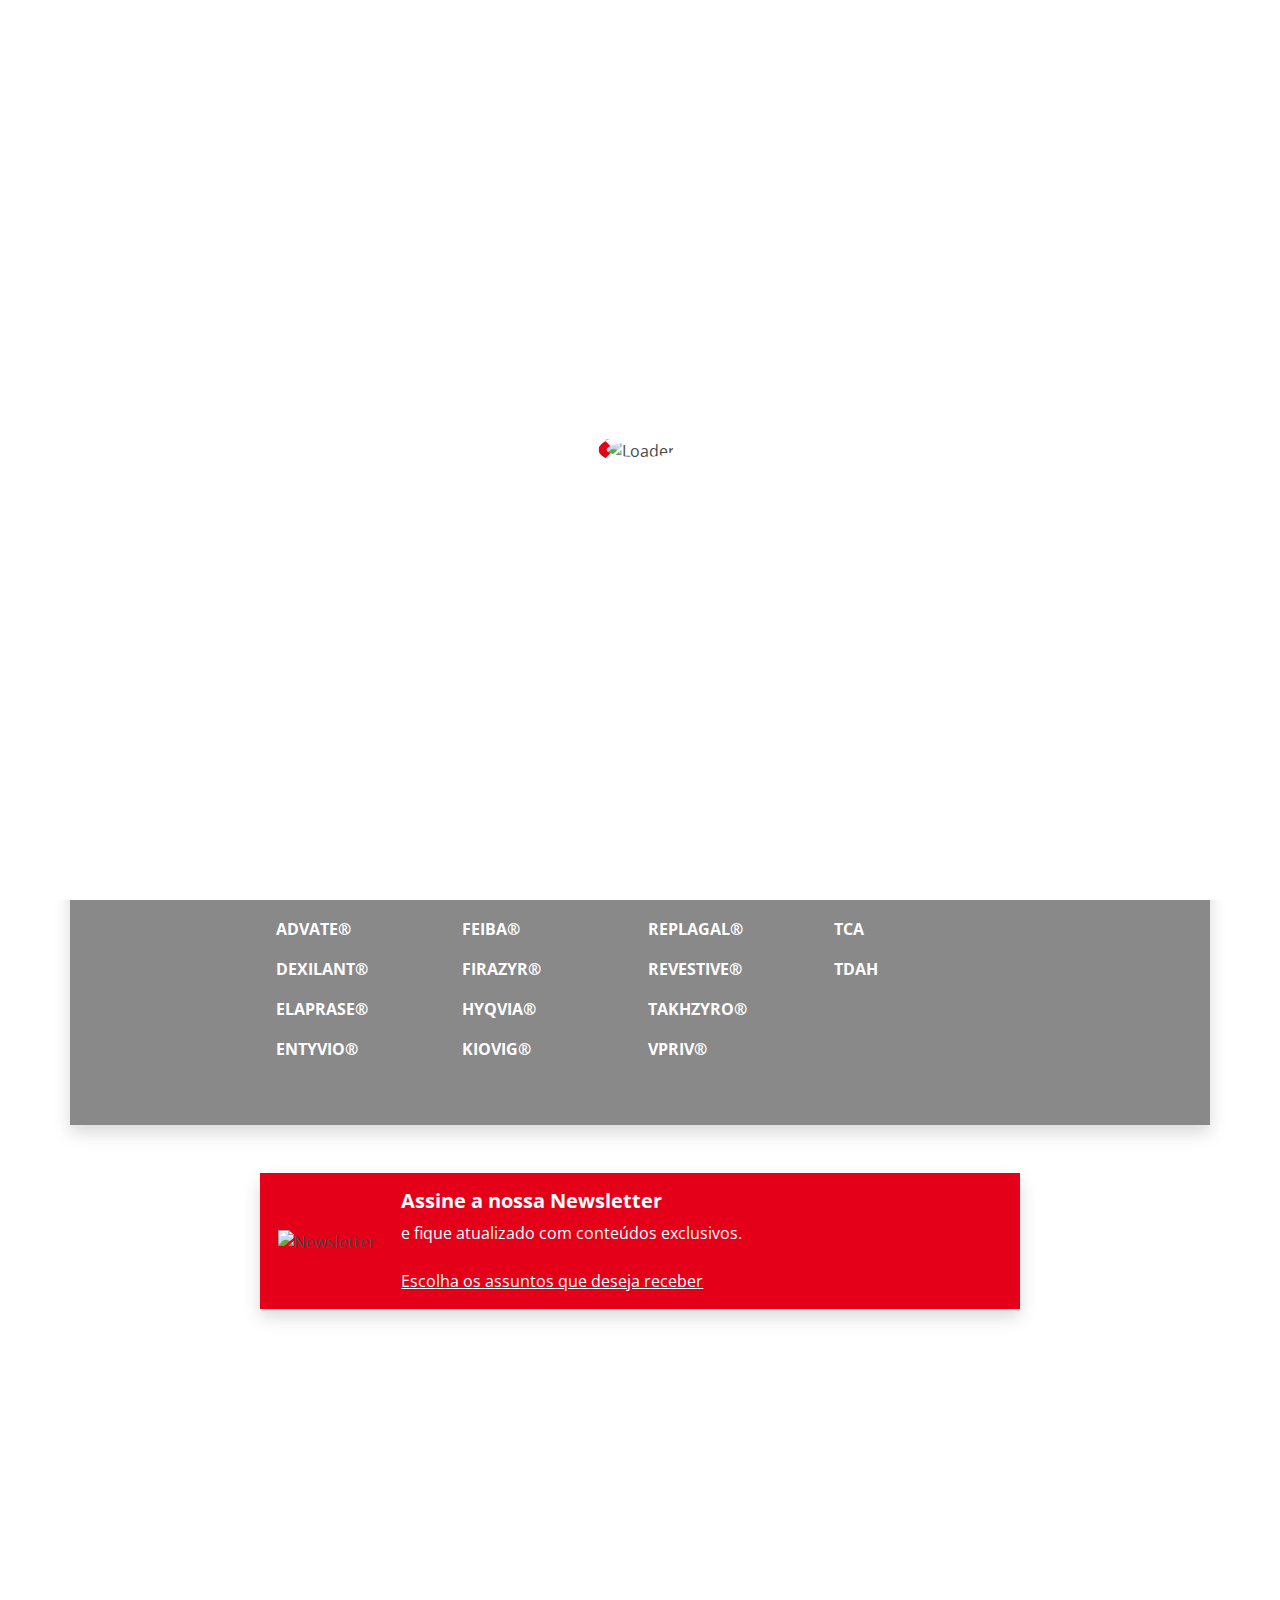
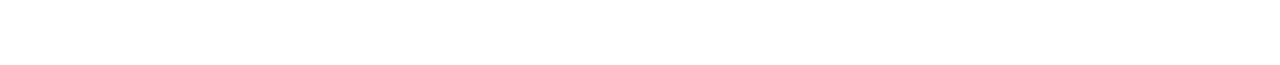
==== commit b4f5ca6e: "Correções solicitadas" ====
--- a/takeda/portal/logado/index.html
+++ b/takeda/portal/logado/index.html
@@ -1 +1 @@
-<!DOCTYPE html><html lang="pt-br"><head><meta charset="UTF-8"><meta name="viewport" content="width=device-width,initial-scale=1"><title>Portal Takeda - Logado - Preview</title><link rel="preconnect" href="https://fonts.googleapis.com"><link rel="preconnect" href="https://fonts.gstatic.com" crossorigin><link href="https://fonts.googleapis.com/css2?family=Open+Sans:wght@300;400;600;700;800&display=swap" rel="stylesheet"><link rel="stylesheet" href="../assets/css/release.min.css"></head><body><div id="loader"><div id="middle-screen"><div id="wrapper"><img src="../assets/img/global/loader.png" alt="Loader" class="img-fluid"></div></div></div><div class="floating-profile shadow p-2"><p class="text-center text-white fw-bold">Dr. Takeda</p><p class="text-center"><a href="#" class="text-white text-decoration-none">Conta</a><br><a href="#" class="text-white text-decoration-none">Notificações</a></p><p class="text-center"><a href="../index.html" class="text-white text-decoration-none">Sair</a></p></div><div class="drawer shadow bg-light"><div class="row"><div class="col-12"><div class="bg-danger px-4 py-5"><a href="index.html"><img src="../assets/img/header/logo.png" alt="Portal Takeda" class="img-fluid lazy"></a></div></div></div><div class="row mb-3"><div class="col-12"><ul class="list-unstyled"><li><a href="areas-terapeuticas.html" class="btn btn-light btn-lg w-100 rounded-0 text-start fw-light">Áreas Terapêuticas</a></li><li><a href="#" class="btn btn-light btn-lg w-100 rounded-0 text-start fw-light">Patologias</a></li><li><a href="produtos.html" class="btn btn-light btn-lg w-100 rounded-0 text-start fw-light">Produtos</a></li><li><a href="#" class="btn btn-light btn-lg w-100 rounded-0 text-start fw-light">Suporte clínico</a></li><li><a href="#" class="btn btn-light btn-lg w-100 rounded-0 text-start fw-light">Educação médica</a></li><li><a href="novidades.html" class="btn btn-light btn-lg w-100 rounded-0 text-start fw-light">Novidades</a></li><li><a href="#" class="btn btn-light btn-lg w-100 rounded-0 text-start fw-light">Contato</a></li></ul></div></div></div><div class="drawer-overlay d-none"></div><header class="container-fluid shadow"><div class="row align-items-center row-eq-height"><div class="col-4 d-lg-none ps-0"><button class="btn btn-light btn-lg rounded-0 px-4 py-3" onclick="window.openDrawer()"><i class="fas fa-bars"></i></button></div><div class="col-4 col-lg-2 col-xxl-1"><a href="index.html"><img src="../assets/img/header/logo.png" alt="Takeda" class="img-fluid site-logo"></a></div><div class="d-none d-lg-block col-lg-10 text-right col-xxl-11 pe-0"><ul class="list-inline text-end mb-0"><li class="list-inline-item"><a href="areas-terapeuticas.html" class="header-link fw-light">Áreas Terapêuticas</a></li><li class="list-inline-item"><a href="#" class="header-link fw-light">Patologias</a></li><li class="list-inline-item"><a href="produtos.html" class="header-link fw-light">Produtos</a></li><li class="list-inline-item"><a href="#" class="header-link fw-light">Suporte clínico</a></li><li class="list-inline-item"><a href="#" class="header-link fw-light">Educação médica</a></li><li class="list-inline-item"><a href="novidades.html" class="header-link fw-light">Novidades</a></li><li class="list-inline-item"><a href="#" class="header-link fw-light">Contato</a></li><li class="list-inline-item"><form action="" method="post"><input name="s" id="s" class="form-control rounded-0 header-search px-3 py-2 fw-light" placeholder="Pesquisar"></form></li><li class="list-inline-item"><button class="btn btn-danger btn-lg header-login p-4 profile-toggle" onclick="window.toggleFloatingProfile();"><img data-src="../assets/img/header/user-icon.png" alt="User icon" class="img-fluid lazy"></button></li></ul></div><div class="col-4 d-lg-none text-end pe-0"><button class="btn btn-danger btn-lg header-login px-2 py-4 profile-toggle" onclick="window.toggleFloatingProfile();"><img data-src="../assets/img/header/user-icon.png" alt="User icon" class="img-fluid lazy"></button></div></div></header><main class="shadow"><section class="hero-user lazy container-fluid" data-bg="../assets/img/dashboard/hero.png"><div class="row align-items-end"><div class="col-12 col-lg-4 pb-5 ps-lg-5"><h2 class="text-muted mb-3">BEM-VINDO</h2><img data-src="../assets/img/dashboard/logo.png" alt="Takeda Pro" class="img-fluid lazy"></div></div></section><section class="container-fluid py-5"><div class="container"><div class="row mb-5"><div class="col-12 text-center"><a href="#"><img src="../assets/img/dashboard/takeda-products-cta.png" alt="Produtos Takeda" class="img-fluid shadow lazy"></a></div></div><div class="row mb-5 bg-dark py-5 justify-content-center shadow"><div class="col-12 col-lg-8 px-3"><h3 class="text-center text-white fw-bold mb-5">Bulário</h3><ul class="list-unstyled column-list"><li><p class="text-white text-uppercase fw-bold">Adcetris&reg;</p></li><li><p class="text-white text-uppercase fw-bold">Advate&reg;</p></li><li><p class="text-white text-uppercase fw-bold">Dexilant&reg;</p></li><li><p class="text-white text-uppercase fw-bold">Elaprase&reg;</p></li><li><p class="text-white text-uppercase fw-bold">Entyvio&reg;</p></li><li><p class="text-white text-uppercase fw-bold">Evobrig&reg;</p></li><li><p class="text-white text-uppercase fw-bold">Feiba&reg;</p></li><li><p class="text-white text-uppercase fw-bold">Firazyr&reg;</p></li><li><p class="text-white text-uppercase fw-bold">Hyqvia&reg;</p></li><li><p class="text-white text-uppercase fw-bold">Kiovig&reg;</p></li><li><p class="text-white text-uppercase fw-bold">Ninlaro&reg;</p></li><li><p class="text-white text-uppercase fw-bold">Replagal&reg;</p></li><li><p class="text-white text-uppercase fw-bold">Revestive&reg;</p></li><li><p class="text-white text-uppercase fw-bold">Takhzyro&reg;</p></li><li><p class="text-white text-uppercase fw-bold">Vitriv&reg;</p></li><li><p class="text-white text-uppercase fw-bold">Insonia</p></li><li><p class="text-white text-uppercase fw-bold">TCA</p></li><li><p class="text-white text-uppercase fw-bold">TDAH</p></li></ul></div></div><div class="row justify-content-center"><div class="col-12 col-lg-8 col-xxl-5 p-3 bg-danger shadow"><div class="row align-items-center"><div class="col-3 col-lg-2 text-center"><img data-src="../assets/img/dashboard/news-icon.png" alt="Newsletter" class="img-fluid lazy"></div><div class="col-9 col-lg-10 text-white"><h5 class="fw-bold">Assine a nossa Newsletter</h5><p class="mb-4">e fique atualizado com conteúdos exclusivos.</p><a href="#" class="text-white" data-bs-toggle="modal" data-bs-target="#popup-newsletter">Escolha os assuntos que deseja receber</a></div></div></div></div></div></section></main><div class="modal fade" id="popup-newsletter"><div class="modal-dialog modal-dialog-centered modal-dialog-scrollable modal-lg"><div class="modal-content border-0 rounded-0 bg-dark text-white"><div class="modal-body"><div class="row mb-5"><div class="col-8 offset-2 text-center"><h4 class="fw-bold">Você já recebe as newsletters da Takeda?</h4></div><div class="col-2 text-end"><button type="button" class="btn-close" data-bs-dismiss="modal" aria-label="Close"></button></div></div><div class="container"><div class="mb-5"><div class="row"><div class="col-12"><p class="text-center fw-bold">Selecione abaixo os assuntos com os quais deseja se informar e vamos enviar apenas o que é de seu interesse. Se ainda não recebe as nossas newsletters, é só escolher os assuntos e clicar em "salvar".</p></div></div><div class="row"><div class="col-12 col-lg-6 offset-lg-3"><ul class="list-unstyled"><li class="mb-3"><div class="form-check"><input class="form-check-input" type="checkbox" value="agenda-de-eventos" id="agenda-de-eventos" required="requried"> <label class="form-check-label" for="agenda-de-eventos">Agenda de eventos</label></div></li><li class="mb-3"><div class="form-check"><input class="form-check-input" type="checkbox" value="novidades-da-takeda" id="novidades-da-takeda" required="requried"> <label class="form-check-label" for="novidades-da-takeda">Novidades da Takeda</label></div></li><li class="mb-3"><div class="form-check"><input class="form-check-input" type="checkbox" value="conteudos-cientificos" id="conteudos-cientificos" required="requried"> <label class="form-check-label" for="conteudos-cientificos">Conteúdos científicos</label></div></li><li class="mb-3"><div class="form-check"><input class="form-check-input" type="checkbox" value="farmacocinetica" id="farmacocinetica" required="requried"> <label class="form-check-label" for="farmacocinetica">Farmacocinética</label></div></li></ul></div></div></div><div class="mb-5"><div class="row"><div class="col-12"><p class="text-center fw-bold">Nossas áreas</p></div></div><div class="row"><div class="col-12 col-lg-6 offset-lg-3"><ul class="list-unstyled"><li class="mb-3"><div class="form-check"><input class="form-check-input" type="checkbox" value="oncologia" id="oncologia" required="requried"> <label class="form-check-label" for="oncologia">Oncologia</label></div></li><li class="mb-3"><div class="form-check"><input class="form-check-input" type="checkbox" value="doencas-raras" id="doencas-raras" required="requried"> <label class="form-check-label" for="doencas-raras">Doenças raras</label></div></li><li class="mb-3"><div class="form-check"><input class="form-check-input" type="checkbox" value="neurociencias" id="neurociencias" required="requried"> <label class="form-check-label" for="neurociencias">Neurociências</label></div></li><li class="mb-3"><div class="form-check"><input class="form-check-input" type="checkbox" value="gastroenterologia" id="gastroenterologia" required="requried"> <label class="form-check-label" for="gastroenterologia">Gastroenterologia</label></div></li><li class="mb-3"><div class="form-check"><input class="form-check-input" type="checkbox" value="terapias-plasma" id="terapias-plasma" required="requried"> <label class="form-check-label" for="terapias-plasma">Terapias derivadas do plasma</label></div></li><li class="mb-3"><div class="form-check"><input class="form-check-input" type="checkbox" value="vacinas" id="vacinas" required="requried"> <label class="form-check-label" for="vacinas">Vacinas</label></div></li></ul></div></div></div><div class="mb-5"><div class="row"><div class="col-12"><p class="text-center fw-bold">Nossos produtos</p></div></div><div class="row"><div class="col-12"><ul class="list-inline text-center"><li class="list-inline-item mb-3"><div class="form-check"><input class="form-check-input" type="checkbox" value="adcetris" id="adcetris"> <label class="form-check-label" for="adcetris">ADCETRIS&reg;</label></div></li><li class="list-inline-item mb-3"><div class="form-check"><input class="form-check-input" type="checkbox" value="advate" id="advate"> <label class="form-check-label" for="advate">ADVATE&reg;</label></div></li><li class="list-inline-item mb-3"><div class="form-check"><input class="form-check-input" type="checkbox" value="dexilant" id="dexilant"> <label class="form-check-label" for="dexilant">DEXILANT&reg;</label></div></li><li class="list-inline-item mb-3"><div class="form-check"><input class="form-check-input" type="checkbox" value="elaprase" id="elaprase"> <label class="form-check-label" for="elaprase">ELAPRASE&reg;</label></div></li><li class="list-inline-item mb-3"><div class="form-check"><input class="form-check-input" type="checkbox" value="entyvio" id="entyvio"> <label class="form-check-label" for="entyvio">ENTYVIO&reg;</label></div></li><li class="list-inline-item mb-3"><div class="form-check"><input class="form-check-input" type="checkbox" value="evobrig" id="evobrig"> <label class="form-check-label" for="evobrig">EVOBRIG&reg;</label></div></li><li class="list-inline-item mb-3"><div class="form-check"><input class="form-check-input" type="checkbox" value="feiba" id="feiba"> <label class="form-check-label" for="feiba">FEIBA&reg;</label></div></li><li class="list-inline-item mb-3"><div class="form-check"><input class="form-check-input" type="checkbox" value="firazyr" id="firazyr"> <label class="form-check-label" for="firazyr">FIRAZYR&reg;</label></div></li><li class="list-inline-item mb-3"><div class="form-check"><input class="form-check-input" type="checkbox" value="hyqvia" id="hyqvia"> <label class="form-check-label" for="hyqvia">HYQVIA&reg;</label></div></li><li class="list-inline-item mb-3"><div class="form-check"><input class="form-check-input" type="checkbox" value="kiovig" id="kiovig"> <label class="form-check-label" for="kiovig">KIOVIG&reg;</label></div></li><li class="list-inline-item mb-3"><div class="form-check"><input class="form-check-input" type="checkbox" value="ninlaro" id="ninlaro"> <label class="form-check-label" for="ninlaro">NINLARO&reg;</label></div></li><li class="list-inline-item mb-3"><div class="form-check"><input class="form-check-input" type="checkbox" value="replagal" id="replagal"> <label class="form-check-label" for="replagal">REPLAGAL&reg;</label></div></li><li class="list-inline-item mb-3"><div class="form-check"><input class="form-check-input" type="checkbox" value="revestive" id="revestive"> <label class="form-check-label" for="revestive">REVESTIVE&reg;</label></div></li><li class="list-inline-item mb-3"><div class="form-check"><input class="form-check-input" type="checkbox" value="takhzyro" id="takhzyro"> <label class="form-check-label" for="takhzyro">TAKHZYRO&reg;</label></div></li><li class="list-inline-item mb-3"><div class="form-check"><input class="form-check-input" type="checkbox" value="vitriv" id="vitriv"> <label class="form-check-label" for="vitriv">VITRIV&reg;</label></div></li><li class="list-inline-item mb-3"><div class="form-check"><input class="form-check-input" type="checkbox" value="insonia" id="insonia"> <label class="form-check-label" for="insonia">INSONIA</label></div></li><li class="list-inline-item mb-3"><div class="form-check"><input class="form-check-input" type="checkbox" value="tca" id="tca"> <label class="form-check-label" for="tca">TCA</label></div></li><li class="list-inline-item mb-3"><div class="form-check"><input class="form-check-input" type="checkbox" value="tdah" id="tdah"> <label class="form-check-label" for="tdah">TDAH</label></div></li></ul></div></div></div></div></div></div></div></div><footer class="container py-3"><div class="row mb-3"><div class="col-12 text-end"><p class="text-danger">Voltar ao topo <button class="btn btn-danger text-light rounded-circle scroll-top"><i class="fas fa-angle-up"></i></button></p></div></div><div class="row py-3 mb-3 bg-light align-items-center"><div class="col-12 col-lg-2 text-center"><img src="../assets/img/footer/contact.png" alt="Serviço de Atendimento ao Consumidor" class="img-fluid"></div><div class="col-12 col-lg-10 text-center text-lg-start small"><p class="mb-0"><strong>Serviço de Atendimento ao Consumidor</strong></p><p class="mb-0">Em caso de dúvidas, entre em contato com o nosso serviço de atendimento ao consumidor gratuitamente pelo telefone <strong>0800-771-0345</strong>, de segunda à sexta, das 8h às 18h, ou mande e-mail para sac@takeda.com.</p></div></div><div class="row"><div class="col-12"><ul class="list-inline d-none d-lg-block"><li class="list-inline-item"><a href="#" class="text-danger text-decoration-none text-uppercase small fw-bold">Termos de Uso</a></li><li class="list-inline-item"><a href="#" class="text-danger text-decoration-none text-uppercase small fw-bold">Política de Privacidade</a></li><li class="list-inline-item"><a href="#" class="text-danger text-decoration-none text-uppercase small fw-bold">Política de Cookies</a></li></ul><ul class="list-unstyled text-center d-block d-lg-none"><li><a href="#" class="text-danger text-decoration-none text-uppercase small fw-bold">Termos de Uso</a></li><li><a href="#" class="text-danger text-decoration-none text-uppercase small fw-bold">Política de Privacidade</a></li><li><a href="#" class="text-danger text-decoration-none text-uppercase small fw-bold">Política de Cookies</a></li></ul></div></div><div class="row align-items-end"><div class="col-12 col-lg-7"><p class="text-center text-lg-start small">Copyright 2021 Takeda Pharmaceutical Company Limited. Todos os direitos reservados.</p></div><div class="col-12 col-lg-3"><p class="text-center text-lg-end">Conecte-se conosco: <a href="#" target="_blank" rel="noopener noreferrer" class="btn btn-danger rounded-circle d-inline-block text-light rounded-icon-button"><i class="fab fa-linkedin-in"></i></a> <a href="#" target="_blank" rel="noopener noreferrer" class="btn btn-danger rounded-circle d-inline-block text-light rounded-icon-button"><i class="fab fa-twitter"></i></a></p></div><div class="col-12 col-lg-2 text-center text-lg-end"><img src="../assets/img/header/logo.png" alt="Takeda" class="img-fluid site-logo"></div></div></footer><script src="../assets/js/release.min.js"></script></body></html>+<!DOCTYPE html><html lang="pt-br"><head><meta charset="UTF-8"><meta name="viewport" content="width=device-width,initial-scale=1"><title>Portal Takeda - Logado - Preview</title><link rel="preconnect" href="https://fonts.googleapis.com"><link rel="preconnect" href="https://fonts.gstatic.com" crossorigin><link href="https://fonts.googleapis.com/css2?family=Open+Sans:wght@300;400;600;700;800&display=swap" rel="stylesheet"><link rel="stylesheet" href="../assets/css/release.min.css"></head><body><div id="loader"><div id="middle-screen"><div id="wrapper"><img src="../assets/img/global/loader.png" alt="Loader" class="img-fluid"></div></div></div><div class="floating-profile shadow p-2"><p class="text-center text-white fw-bold">Dr. Takeda</p><p class="text-center"><a href="#" class="text-white text-decoration-none">Conta</a><br><a href="#" class="text-white text-decoration-none">Notificações</a></p><p class="text-center"><a href="../index.html" class="text-white text-decoration-none">Sair</a></p></div><div class="drawer shadow bg-light"><div class="row"><div class="col-12"><div class="bg-danger px-4 py-5"><a href="index.html"><img src="../assets/img/header/logo.png" alt="Portal Takeda" class="img-fluid lazy"></a></div></div></div><div class="row mb-3"><div class="col-12"><ul class="list-unstyled"><li><a href="areas-terapeuticas.html" class="btn btn-light btn-lg w-100 rounded-0 text-start fw-light">Áreas Terapêuticas</a></li><li><a href="#" class="btn btn-light btn-lg w-100 rounded-0 text-start fw-light">Patologias</a></li><li><a href="produtos.html" class="btn btn-light btn-lg w-100 rounded-0 text-start fw-light">Produtos</a></li><li><a href="#" class="btn btn-light btn-lg w-100 rounded-0 text-start fw-light">Suporte clínico</a></li><li><a href="#" class="btn btn-light btn-lg w-100 rounded-0 text-start fw-light">Educação médica</a></li><li><a href="novidades.html" class="btn btn-light btn-lg w-100 rounded-0 text-start fw-light">Novidades</a></li><li><a href="#" class="btn btn-light btn-lg w-100 rounded-0 text-start fw-light">Contato</a></li></ul></div></div></div><div class="drawer-overlay d-none"></div><header class="container-fluid shadow"><div class="row align-items-center row-eq-height"><div class="col-4 d-lg-none ps-0"><button class="btn btn-light btn-lg rounded-0 px-4 py-3" onclick="window.openDrawer()"><i class="fas fa-bars"></i></button></div><div class="col-4 col-lg-2 col-xxl-1"><a href="index.html"><img src="../assets/img/header/logo.png" alt="Takeda" class="img-fluid site-logo"></a></div><div class="d-none d-lg-block col-lg-10 text-right col-xxl-11 pe-0"><ul class="list-inline text-end mb-0"><li class="list-inline-item"><a href="areas-terapeuticas.html" class="header-link fw-light">Áreas Terapêuticas</a></li><li class="list-inline-item"><a href="#" class="header-link fw-light">Patologias</a></li><li class="list-inline-item"><a href="produtos.html" class="header-link fw-light">Produtos</a></li><li class="list-inline-item"><a href="#" class="header-link fw-light">Suporte clínico</a></li><li class="list-inline-item"><a href="#" class="header-link fw-light">Educação médica</a></li><li class="list-inline-item"><a href="novidades.html" class="header-link fw-light">Novidades</a></li><li class="list-inline-item"><a href="#" class="header-link fw-light">Contato</a></li><li class="list-inline-item"><form action="" method="post"><input name="s" id="s" class="form-control rounded-0 header-search px-3 py-2 fw-light" placeholder="Pesquisar"></form></li><li class="list-inline-item"><button class="btn btn-danger btn-lg header-login p-4 profile-toggle" onclick="window.toggleFloatingProfile();"><img data-src="../assets/img/header/user-icon.png" alt="User icon" class="img-fluid lazy"></button></li></ul></div><div class="col-4 d-lg-none text-end pe-0"><button class="btn btn-danger btn-lg header-login px-2 py-4 profile-toggle" onclick="window.toggleFloatingProfile();"><img data-src="../assets/img/header/user-icon.png" alt="User icon" class="img-fluid lazy"></button></div></div></header><main><section class="hero-user lazy container-fluid" data-bg="../assets/img/dashboard/hero.png"><div class="row align-items-end"><div class="col-12 col-lg-4 pb-5 ps-lg-5"><h2 class="text-muted mb-3">BEM-VINDO</h2><img data-src="../assets/img/dashboard/logo.png" alt="Takeda Pro" class="img-fluid lazy"></div></div></section><section class="container-fluid py-5"><div class="container"><div class="row mb-5"><div class="col-12 text-center"><a href="./produtos.html"><img src="../assets/img/dashboard/takeda-products-cta.png" alt="Produtos Takeda" class="img-fluid shadow lazy"></a></div></div><div class="row mb-5 bg-dark py-5 justify-content-center shadow"><div class="col-12 col-lg-8 px-3"><h3 class="text-center text-white fw-bold mb-5">Bulário</h3><ul class="list-unstyled column-list"><li><p class="text-white text-uppercase fw-bold">Adcetris&reg;</p></li><li><p class="text-white text-uppercase fw-bold">Advate&reg;</p></li><li><p class="text-white text-uppercase fw-bold">Dexilant&reg;</p></li><li><p class="text-white text-uppercase fw-bold">Elaprase&reg;</p></li><li><p class="text-white text-uppercase fw-bold">Entyvio&reg;</p></li><li><p class="text-white text-uppercase fw-bold">Evobrig&reg;</p></li><li><p class="text-white text-uppercase fw-bold">Feiba&reg;</p></li><li><p class="text-white text-uppercase fw-bold">Firazyr&reg;</p></li><li><p class="text-white text-uppercase fw-bold">Hyqvia&reg;</p></li><li><p class="text-white text-uppercase fw-bold">Kiovig&reg;</p></li><li><p class="text-white text-uppercase fw-bold">Ninlaro&reg;</p></li><li><p class="text-white text-uppercase fw-bold">Replagal&reg;</p></li><li><p class="text-white text-uppercase fw-bold">Revestive&reg;</p></li><li><p class="text-white text-uppercase fw-bold">Takhzyro&reg;</p></li><li><p class="text-white text-uppercase fw-bold">Vpriv&reg;</p></li><li><p class="text-white text-uppercase fw-bold">Insonia</p></li><li><p class="text-white text-uppercase fw-bold">TCA</p></li><li><p class="text-white text-uppercase fw-bold">TDAH</p></li></ul></div></div><div class="row justify-content-center"><div class="col-12 col-lg-8 col-xxl-5 p-3 bg-danger shadow"><div class="row align-items-center"><div class="col-3 col-lg-2 text-center"><img data-src="../assets/img/dashboard/news-icon.png" alt="Newsletter" class="img-fluid lazy"></div><div class="col-9 col-lg-10 text-white"><h5 class="fw-bold">Assine a nossa Newsletter</h5><p class="mb-4">e fique atualizado com conteúdos exclusivos.</p><a href="#" class="text-white" data-bs-toggle="modal" data-bs-target="#popup-newsletter">Escolha os assuntos que deseja receber</a></div></div></div></div></div></section></main><div class="modal fade" id="popup-newsletter"><div class="modal-dialog modal-dialog-centered modal-dialog-scrollable modal-lg"><div class="modal-content border-0 rounded-0 bg-dark text-white"><div class="modal-body"><div class="row mb-5"><div class="col-8 offset-2 text-center"><h4 class="fw-bold">Você já recebe as newsletters da Takeda?</h4></div><div class="col-2 text-end"><button type="button" class="btn-close" data-bs-dismiss="modal" aria-label="Close"></button></div></div><div class="container"><div class="mb-5"><div class="row"><div class="col-12"><p class="text-center fw-bold">Selecione abaixo os assuntos com os quais deseja se informar e vamos enviar apenas o que é de seu interesse. Se ainda não recebe as nossas newsletters, é só escolher os assuntos e clicar em "salvar".</p></div></div><div class="row"><div class="col-12 col-lg-6 offset-lg-3"><ul class="list-unstyled"><li class="mb-3"><div class="form-check"><input class="form-check-input" type="checkbox" value="agenda-de-eventos" id="agenda-de-eventos" required="requried"> <label class="form-check-label" for="agenda-de-eventos">Agenda de eventos</label></div></li><li class="mb-3"><div class="form-check"><input class="form-check-input" type="checkbox" value="novidades-da-takeda" id="novidades-da-takeda" required="requried"> <label class="form-check-label" for="novidades-da-takeda">Novidades da Takeda</label></div></li><li class="mb-3"><div class="form-check"><input class="form-check-input" type="checkbox" value="conteudos-cientificos" id="conteudos-cientificos" required="requried"> <label class="form-check-label" for="conteudos-cientificos">Conteúdos científicos</label></div></li><li class="mb-3"><div class="form-check"><input class="form-check-input" type="checkbox" value="farmacocinetica" id="farmacocinetica" required="requried"> <label class="form-check-label" for="farmacocinetica">Farmacocinética</label></div></li></ul></div></div></div><div class="mb-5"><div class="row"><div class="col-12"><p class="text-center fw-bold">Nossas áreas</p></div></div><div class="row"><div class="col-12 col-lg-6 offset-lg-3"><ul class="list-unstyled"><li class="mb-3"><div class="form-check"><input class="form-check-input" type="checkbox" value="oncologia" id="oncologia" required="requried"> <label class="form-check-label" for="oncologia">Oncologia</label></div></li><li class="mb-3"><div class="form-check"><input class="form-check-input" type="checkbox" value="doencas-raras" id="doencas-raras" required="requried"> <label class="form-check-label" for="doencas-raras">Doenças raras</label></div></li><li class="mb-3"><div class="form-check"><input class="form-check-input" type="checkbox" value="neurociencias" id="neurociencias" required="requried"> <label class="form-check-label" for="neurociencias">Neurociências</label></div></li><li class="mb-3"><div class="form-check"><input class="form-check-input" type="checkbox" value="gastroenterologia" id="gastroenterologia" required="requried"> <label class="form-check-label" for="gastroenterologia">Gastroenterologia</label></div></li><li class="mb-3"><div class="form-check"><input class="form-check-input" type="checkbox" value="terapias-plasma" id="terapias-plasma" required="requried"> <label class="form-check-label" for="terapias-plasma">Terapias derivadas do plasma</label></div></li><li class="mb-3"><div class="form-check"><input class="form-check-input" type="checkbox" value="vacinas" id="vacinas" required="requried"> <label class="form-check-label" for="vacinas">Vacinas</label></div></li></ul></div></div></div><div class="mb-5"><div class="row"><div class="col-12"><p class="text-center fw-bold">Nossos produtos</p></div></div><div class="row row-cols-1 row-cols-md-2 row-cols-lg-3"><div class="col"><div class="form-check mb-3"><input class="form-check-input" type="checkbox" value="adcetris" id="adcetris"> <label class="form-check-label" for="adcetris">ADCETRIS&reg;</label></div></div><div class="col"><div class="form-check mb-3"><input class="form-check-input" type="checkbox" value="advate" id="advate"> <label class="form-check-label" for="advate">ADVATE&reg;</label></div></div><div class="col"><div class="form-check mb-3"><input class="form-check-input" type="checkbox" value="dexilant" id="dexilant"> <label class="form-check-label" for="dexilant">DEXILANT&reg;</label></div></div><div class="col"><div class="form-check mb-3"><input class="form-check-input" type="checkbox" value="elaprase" id="elaprase"> <label class="form-check-label" for="elaprase">ELAPRASE&reg;</label></div></div><div class="col"><div class="form-check mb-3"><input class="form-check-input" type="checkbox" value="entyvio" id="entyvio"> <label class="form-check-label" for="entyvio">ENTYVIO&reg;</label></div></div><div class="col"><div class="form-check mb-3"><input class="form-check-input" type="checkbox" value="evobrig" id="evobrig"> <label class="form-check-label" for="evobrig">EVOBRIG&reg;</label></div></div><div class="col"><div class="form-check mb-3"><input class="form-check-input" type="checkbox" value="feiba" id="feiba"> <label class="form-check-label" for="feiba">FEIBA&reg;</label></div></div><div class="col"><div class="form-check mb-3"><input class="form-check-input" type="checkbox" value="firazyr" id="firazyr"> <label class="form-check-label" for="firazyr">FIRAZYR&reg;</label></div></div><div class="col"><div class="form-check mb-3"><input class="form-check-input" type="checkbox" value="hyqvia" id="hyqvia"> <label class="form-check-label" for="hyqvia">HYQVIA&reg;</label></div></div><div class="col"><div class="form-check mb-3"><input class="form-check-input" type="checkbox" value="kiovig" id="kiovig"> <label class="form-check-label" for="kiovig">KIOVIG&reg;</label></div></div><div class="col"><div class="form-check mb-3"><input class="form-check-input" type="checkbox" value="ninlaro" id="ninlaro"> <label class="form-check-label" for="ninlaro">NINLARO&reg;</label></div></div><div class="col"><div class="form-check mb-3"><input class="form-check-input" type="checkbox" value="replagal" id="replagal"> <label class="form-check-label" for="replagal">REPLAGAL&reg;</label></div></div><div class="col"><div class="form-check mb-3"><input class="form-check-input" type="checkbox" value="revestive" id="revestive"> <label class="form-check-label" for="revestive">REVESTIVE&reg;</label></div></div><div class="col"><div class="form-check mb-3"><input class="form-check-input" type="checkbox" value="takhzyro" id="takhzyro"> <label class="form-check-label" for="takhzyro">TAKHZYRO&reg;</label></div></div><div class="col"><div class="form-check mb-3"><input class="form-check-input" type="checkbox" value="vpriv" id="vpriv"> <label class="form-check-label" for="vpriv">Vpriv&reg;</label></div></div><div class="col"><div class="form-check mb-3"><input class="form-check-input" type="checkbox" value="insonia" id="insonia"> <label class="form-check-label" for="insonia">INSONIA</label></div></div><div class="col"><div class="form-check mb-3"><input class="form-check-input" type="checkbox" value="tca" id="tca"> <label class="form-check-label" for="tca">TCA</label></div></div><div class="col"><div class="form-check mb-3"><input class="form-check-input" type="checkbox" value="tdah" id="tdah"> <label class="form-check-label" for="tdah">TDAH</label></div></div></div></div></div></div></div></div></div><footer class="container py-3"><div class="row mb-3"><div class="col-12 text-end"><p class="text-danger">Voltar ao topo <button class="btn btn-danger text-light rounded-circle scroll-top"><i class="fas fa-angle-up"></i></button></p></div></div><div class="row py-3 mb-3 bg-light align-items-center"><div class="col-12 col-lg-2 text-center"><img src="../assets/img/footer/contact.png" alt="Serviço de Atendimento ao Consumidor" class="img-fluid"></div><div class="col-12 col-lg-10 text-center text-lg-start small"><p class="mb-0"><strong>Serviço de Atendimento ao Consumidor</strong></p><p class="mb-0">Em caso de dúvidas, entre em contato com o nosso serviço de atendimento ao consumidor gratuitamente pelo telefone <strong>0800-771-0345</strong>, de segunda à sexta, das 8h às 18h, ou mande e-mail para sac@takeda.com.</p></div></div><div class="row"><div class="col-12"><ul class="list-inline d-none d-lg-block"><li class="list-inline-item"><a href="#" class="text-danger text-decoration-none text-uppercase small fw-bold">Termos de Uso</a></li><li class="list-inline-item"><a href="#" class="text-danger text-decoration-none text-uppercase small fw-bold">Política de Privacidade</a></li><li class="list-inline-item"><a href="#" class="text-danger text-decoration-none text-uppercase small fw-bold">Política de Cookies</a></li></ul><ul class="list-unstyled text-center d-block d-lg-none"><li><a href="#" class="text-danger text-decoration-none text-uppercase small fw-bold">Termos de Uso</a></li><li><a href="#" class="text-danger text-decoration-none text-uppercase small fw-bold">Política de Privacidade</a></li><li><a href="#" class="text-danger text-decoration-none text-uppercase small fw-bold">Política de Cookies</a></li></ul></div></div><div class="row align-items-end"><div class="col-12 col-lg-7"><p class="text-center text-lg-start small">Copyright 2021 Takeda Pharmaceutical Company Limited. Todos os direitos reservados.</p></div><div class="col-12 col-lg-3"><p class="text-center text-lg-end">Conecte-se conosco: <a href="#" target="_blank" rel="noopener noreferrer" class="btn btn-danger rounded-circle d-inline-block text-light rounded-icon-button"><i class="fab fa-linkedin-in"></i></a> <a href="#" target="_blank" rel="noopener noreferrer" class="btn btn-danger rounded-circle d-inline-block text-light rounded-icon-button"><i class="fab fa-twitter"></i></a></p></div><div class="col-12 col-lg-2 text-center text-lg-end"><img src="../assets/img/header/logo.png" alt="Takeda" class="img-fluid site-logo"></div></div></footer><script src="../assets/js/release.min.js"></script></body></html>--- a/takeda/portal/assets/css/release.min.css
+++ b/takeda/portal/assets/css/release.min.css
@@ -3,7 +3,7 @@
  * Copyright 2011-2021 The Bootstrap Authors
  * Copyright 2011-2021 Twitter, Inc.
  * Licensed under MIT (https://github.com/twbs/bootstrap/blob/main/LICENSE)
- */:root{--bs-blue:#0d6efd;--bs-indigo:#6610f2;--bs-purple:#6f42c1;--bs-pink:#d63384;--bs-red:#E50019;--bs-orange:#fd7e14;--bs-yellow:#ffc107;--bs-green:#198754;--bs-teal:#20c997;--bs-cyan:#0dcaf0;--bs-white:#fff;--bs-gray:#6c757d;--bs-gray-dark:#343a40;--bs-lime:#B8BE2B;--bs-gray-100:#f8f9fa;--bs-gray-200:#efefef;--bs-gray-300:#dee2e6;--bs-gray-400:#ced4da;--bs-gray-500:#adb5bd;--bs-gray-600:#6c757d;--bs-gray-700:#4c4948;--bs-gray-800:#343a40;--bs-gray-900:#212529;--bs-primary:#0d6efd;--bs-secondary:#6c757d;--bs-success:#198754;--bs-info:#0dcaf0;--bs-warning:#ffc107;--bs-danger:#E50019;--bs-light:#efefef;--bs-dark:#898989;--bs-gray:#DDDDDD;--bs-lime:#B8BE2B;--bs-primary-rgb:13,110,253;--bs-secondary-rgb:108,117,125;--bs-success-rgb:25,135,84;--bs-info-rgb:13,202,240;--bs-warning-rgb:255,193,7;--bs-danger-rgb:229,0,25;--bs-light-rgb:239,239,239;--bs-dark-rgb:137,137,137;--bs-gray-rgb:221,221,221;--bs-lime-rgb:184,190,43;--bs-white-rgb:255,255,255;--bs-black-rgb:0,0,0;--bs-body-color-rgb:76,73,72;--bs-body-bg-rgb:255,255,255;--bs-font-sans-serif:system-ui,-apple-system,"Segoe UI",Roboto,"Helvetica Neue",Arial,"Noto Sans","Liberation Sans",sans-serif,"Apple Color Emoji","Segoe UI Emoji","Segoe UI Symbol","Noto Color Emoji";--bs-font-monospace:SFMono-Regular,Menlo,Monaco,Consolas,"Liberation Mono","Courier New",monospace;--bs-gradient:linear-gradient(180deg, rgba(255, 255, 255, 0.15), rgba(255, 255, 255, 0));--bs-body-font-family:var(--bs-font-sans-serif);--bs-body-font-size:1rem;--bs-body-font-weight:400;--bs-body-line-height:1.5;--bs-body-color:#4c4948;--bs-body-bg:#fff}*,::after,::before{box-sizing:border-box}@media (prefers-reduced-motion:no-preference){:root{scroll-behavior:smooth}}body{margin:0;font-family:var(--bs-body-font-family);font-size:var(--bs-body-font-size);font-weight:var(--bs-body-font-weight);line-height:var(--bs-body-line-height);color:var(--bs-body-color);text-align:var(--bs-body-text-align);background-color:var(--bs-body-bg);-webkit-text-size-adjust:100%;-webkit-tap-highlight-color:transparent}hr{margin:1rem 0;color:inherit;background-color:currentColor;border:0;opacity:.25}hr:not([size]){height:1px}.h1,.h2,.h3,.h4,.h5,.h6,h1,h2,h3,h4,h5,h6{margin-top:0;margin-bottom:.5rem;font-weight:500;line-height:1.2}.h1,h1{font-size:calc(1.375rem + 1.5vw)}@media (min-width:1200px){.h1,h1{font-size:2.5rem}}.h2,h2{font-size:calc(1.325rem + .9vw)}@media (min-width:1200px){.h2,h2{font-size:2rem}}.h3,h3{font-size:calc(1.3rem + .6vw)}@media (min-width:1200px){.h3,h3{font-size:1.75rem}}.h4,h4{font-size:calc(1.275rem + .3vw)}@media (min-width:1200px){.h4,h4{font-size:1.5rem}}.h5,h5{font-size:1.25rem}.h6,h6{font-size:1rem}p{margin-top:0;margin-bottom:1rem}abbr[data-bs-original-title],abbr[title]{text-decoration:underline dotted;cursor:help;text-decoration-skip-ink:none}address{margin-bottom:1rem;font-style:normal;line-height:inherit}ol,ul{padding-left:2rem}dl,ol,ul{margin-top:0;margin-bottom:1rem}ol ol,ol ul,ul ol,ul ul{margin-bottom:0}dt{font-weight:700}dd{margin-bottom:.5rem;margin-left:0}blockquote{margin:0 0 1rem}b,strong{font-weight:bolder}.small,small{font-size:.875em}.mark,mark{padding:.2em;background-color:#fcf8e3}sub,sup{position:relative;font-size:.75em;line-height:0;vertical-align:baseline}sub{bottom:-.25em}sup{top:-.5em}a{color:#0d6efd;text-decoration:underline}a:hover{color:#0a58ca}a:not([href]):not([class]),a:not([href]):not([class]):hover{color:inherit;text-decoration:none}code,kbd,pre,samp{font-family:var(--bs-font-monospace);font-size:1em;direction:ltr;unicode-bidi:bidi-override}pre{display:block;margin-top:0;margin-bottom:1rem;overflow:auto;font-size:.875em}pre code{font-size:inherit;color:inherit;word-break:normal}code{font-size:.875em;color:#d63384;word-wrap:break-word}a>code{color:inherit}kbd{padding:.2rem .4rem;font-size:.875em;color:#fff;background-color:#212529;border-radius:.2rem}kbd kbd{padding:0;font-size:1em;font-weight:700}figure{margin:0 0 1rem}img,svg{vertical-align:middle}table{caption-side:bottom;border-collapse:collapse}caption{padding-top:.5rem;padding-bottom:.5rem;color:#6c757d;text-align:left}th{text-align:inherit;text-align:-webkit-match-parent}tbody,td,tfoot,th,thead,tr{border-color:inherit;border-style:solid;border-width:0}label{display:inline-block}button{border-radius:0}button:focus:not(:focus-visible){outline:0}button,input,optgroup,select,textarea{margin:0;font-family:inherit;font-size:inherit;line-height:inherit}button,select{text-transform:none}[role=button]{cursor:pointer}select{word-wrap:normal}select:disabled{opacity:1}[list]::-webkit-calendar-picker-indicator{display:none}[type=button],[type=reset],[type=submit],button{-webkit-appearance:button}[type=button]:not(:disabled),[type=reset]:not(:disabled),[type=submit]:not(:disabled),button:not(:disabled){cursor:pointer}::-moz-focus-inner{padding:0;border-style:none}textarea{resize:vertical}fieldset{min-width:0;padding:0;margin:0;border:0}legend{float:left;width:100%;padding:0;margin-bottom:.5rem;font-size:calc(1.275rem + .3vw);line-height:inherit}@media (min-width:1200px){legend{font-size:1.5rem}}legend+*{clear:left}::-webkit-datetime-edit-day-field,::-webkit-datetime-edit-fields-wrapper,::-webkit-datetime-edit-hour-field,::-webkit-datetime-edit-minute,::-webkit-datetime-edit-month-field,::-webkit-datetime-edit-text,::-webkit-datetime-edit-year-field{padding:0}::-webkit-inner-spin-button{height:auto}[type=search]{outline-offset:-2px;-webkit-appearance:textfield}::-webkit-search-decoration{-webkit-appearance:none}::-webkit-color-swatch-wrapper{padding:0}::file-selector-button{font:inherit}::-webkit-file-upload-button{font:inherit;-webkit-appearance:button}output{display:inline-block}iframe{border:0}summary{display:list-item;cursor:pointer}progress{vertical-align:baseline}[hidden]{display:none!important}.lead{font-size:1.25rem;font-weight:300}.display-1{font-size:calc(1.625rem + 4.5vw);font-weight:300;line-height:1.2}@media (min-width:1200px){.display-1{font-size:5rem}}.display-2{font-size:calc(1.575rem + 3.9vw);font-weight:300;line-height:1.2}@media (min-width:1200px){.display-2{font-size:4.5rem}}.display-3{font-size:calc(1.525rem + 3.3vw);font-weight:300;line-height:1.2}@media (min-width:1200px){.display-3{font-size:4rem}}.display-4{font-size:calc(1.475rem + 2.7vw);font-weight:300;line-height:1.2}@media (min-width:1200px){.display-4{font-size:3.5rem}}.display-5{font-size:calc(1.425rem + 2.1vw);font-weight:300;line-height:1.2}@media (min-width:1200px){.display-5{font-size:3rem}}.display-6{font-size:calc(1.375rem + 1.5vw);font-weight:300;line-height:1.2}@media (min-width:1200px){.display-6{font-size:2.5rem}}.list-unstyled{padding-left:0;list-style:none}.list-inline{padding-left:0;list-style:none}.list-inline-item{display:inline-block}.list-inline-item:not(:last-child){margin-right:.5rem}.initialism{font-size:.875em;text-transform:uppercase}.blockquote{margin-bottom:1rem;font-size:1.25rem}.blockquote>:last-child{margin-bottom:0}.blockquote-footer{margin-top:-1rem;margin-bottom:1rem;font-size:.875em;color:#6c757d}.blockquote-footer::before{content:"\2014\00A0"}.img-fluid{max-width:100%;height:auto}.img-thumbnail{padding:.25rem;background-color:#fff;border:1px solid #dee2e6;border-radius:.25rem;max-width:100%;height:auto}.figure{display:inline-block}.figure-img{margin-bottom:.5rem;line-height:1}.figure-caption{font-size:.875em;color:#6c757d}.container,.container-fluid,.container-lg,.container-md,.container-sm,.container-xl,.container-xxl{width:100%;padding-right:var(--bs-gutter-x,.75rem);padding-left:var(--bs-gutter-x,.75rem);margin-right:auto;margin-left:auto}@media (min-width:576px){.container,.container-sm{max-width:540px}}@media (min-width:768px){.container,.container-md,.container-sm{max-width:720px}}@media (min-width:992px){.container,.container-lg,.container-md,.container-sm{max-width:960px}}@media (min-width:1200px){.container,.container-lg,.container-md,.container-sm,.container-xl{max-width:1140px}}@media (min-width:1400px){.container,.container-lg,.container-md,.container-sm,.container-xl,.container-xxl{max-width:1320px}}.row{--bs-gutter-x:1.5rem;--bs-gutter-y:0;display:flex;flex-wrap:wrap;margin-top:calc(var(--bs-gutter-y) * -1);margin-right:calc(var(--bs-gutter-x) * -.5);margin-left:calc(var(--bs-gutter-x) * -.5)}.row>*{flex-shrink:0;width:100%;max-width:100%;padding-right:calc(var(--bs-gutter-x) * .5);padding-left:calc(var(--bs-gutter-x) * .5);margin-top:var(--bs-gutter-y)}.col{flex:1 0 0%}.row-cols-auto>*{flex:0 0 auto;width:auto}.row-cols-1>*{flex:0 0 auto;width:100%}.row-cols-2>*{flex:0 0 auto;width:50%}.row-cols-3>*{flex:0 0 auto;width:33.3333333333%}.row-cols-4>*{flex:0 0 auto;width:25%}.row-cols-5>*{flex:0 0 auto;width:20%}.row-cols-6>*{flex:0 0 auto;width:16.6666666667%}.col-auto{flex:0 0 auto;width:auto}.col-1{flex:0 0 auto;width:8.33333333%}.col-2{flex:0 0 auto;width:16.66666667%}.col-3{flex:0 0 auto;width:25%}.col-4{flex:0 0 auto;width:33.33333333%}.col-5{flex:0 0 auto;width:41.66666667%}.col-6{flex:0 0 auto;width:50%}.col-7{flex:0 0 auto;width:58.33333333%}.col-8{flex:0 0 auto;width:66.66666667%}.col-9{flex:0 0 auto;width:75%}.col-10{flex:0 0 auto;width:83.33333333%}.col-11{flex:0 0 auto;width:91.66666667%}.col-12{flex:0 0 auto;width:100%}.offset-1{margin-left:8.33333333%}.offset-2{margin-left:16.66666667%}.offset-3{margin-left:25%}.offset-4{margin-left:33.33333333%}.offset-5{margin-left:41.66666667%}.offset-6{margin-left:50%}.offset-7{margin-left:58.33333333%}.offset-8{margin-left:66.66666667%}.offset-9{margin-left:75%}.offset-10{margin-left:83.33333333%}.offset-11{margin-left:91.66666667%}.g-0,.gx-0{--bs-gutter-x:0}.g-0,.gy-0{--bs-gutter-y:0}.g-1,.gx-1{--bs-gutter-x:0.25rem}.g-1,.gy-1{--bs-gutter-y:0.25rem}.g-2,.gx-2{--bs-gutter-x:0.5rem}.g-2,.gy-2{--bs-gutter-y:0.5rem}.g-3,.gx-3{--bs-gutter-x:1rem}.g-3,.gy-3{--bs-gutter-y:1rem}.g-4,.gx-4{--bs-gutter-x:1.5rem}.g-4,.gy-4{--bs-gutter-y:1.5rem}.g-5,.gx-5{--bs-gutter-x:3rem}.g-5,.gy-5{--bs-gutter-y:3rem}@media (min-width:576px){.col-sm{flex:1 0 0%}.row-cols-sm-auto>*{flex:0 0 auto;width:auto}.row-cols-sm-1>*{flex:0 0 auto;width:100%}.row-cols-sm-2>*{flex:0 0 auto;width:50%}.row-cols-sm-3>*{flex:0 0 auto;width:33.3333333333%}.row-cols-sm-4>*{flex:0 0 auto;width:25%}.row-cols-sm-5>*{flex:0 0 auto;width:20%}.row-cols-sm-6>*{flex:0 0 auto;width:16.6666666667%}.col-sm-auto{flex:0 0 auto;width:auto}.col-sm-1{flex:0 0 auto;width:8.33333333%}.col-sm-2{flex:0 0 auto;width:16.66666667%}.col-sm-3{flex:0 0 auto;width:25%}.col-sm-4{flex:0 0 auto;width:33.33333333%}.col-sm-5{flex:0 0 auto;width:41.66666667%}.col-sm-6{flex:0 0 auto;width:50%}.col-sm-7{flex:0 0 auto;width:58.33333333%}.col-sm-8{flex:0 0 auto;width:66.66666667%}.col-sm-9{flex:0 0 auto;width:75%}.col-sm-10{flex:0 0 auto;width:83.33333333%}.col-sm-11{flex:0 0 auto;width:91.66666667%}.col-sm-12{flex:0 0 auto;width:100%}.offset-sm-0{margin-left:0}.offset-sm-1{margin-left:8.33333333%}.offset-sm-2{margin-left:16.66666667%}.offset-sm-3{margin-left:25%}.offset-sm-4{margin-left:33.33333333%}.offset-sm-5{margin-left:41.66666667%}.offset-sm-6{margin-left:50%}.offset-sm-7{margin-left:58.33333333%}.offset-sm-8{margin-left:66.66666667%}.offset-sm-9{margin-left:75%}.offset-sm-10{margin-left:83.33333333%}.offset-sm-11{margin-left:91.66666667%}.g-sm-0,.gx-sm-0{--bs-gutter-x:0}.g-sm-0,.gy-sm-0{--bs-gutter-y:0}.g-sm-1,.gx-sm-1{--bs-gutter-x:0.25rem}.g-sm-1,.gy-sm-1{--bs-gutter-y:0.25rem}.g-sm-2,.gx-sm-2{--bs-gutter-x:0.5rem}.g-sm-2,.gy-sm-2{--bs-gutter-y:0.5rem}.g-sm-3,.gx-sm-3{--bs-gutter-x:1rem}.g-sm-3,.gy-sm-3{--bs-gutter-y:1rem}.g-sm-4,.gx-sm-4{--bs-gutter-x:1.5rem}.g-sm-4,.gy-sm-4{--bs-gutter-y:1.5rem}.g-sm-5,.gx-sm-5{--bs-gutter-x:3rem}.g-sm-5,.gy-sm-5{--bs-gutter-y:3rem}}@media (min-width:768px){.col-md{flex:1 0 0%}.row-cols-md-auto>*{flex:0 0 auto;width:auto}.row-cols-md-1>*{flex:0 0 auto;width:100%}.row-cols-md-2>*{flex:0 0 auto;width:50%}.row-cols-md-3>*{flex:0 0 auto;width:33.3333333333%}.row-cols-md-4>*{flex:0 0 auto;width:25%}.row-cols-md-5>*{flex:0 0 auto;width:20%}.row-cols-md-6>*{flex:0 0 auto;width:16.6666666667%}.col-md-auto{flex:0 0 auto;width:auto}.col-md-1{flex:0 0 auto;width:8.33333333%}.col-md-2{flex:0 0 auto;width:16.66666667%}.col-md-3{flex:0 0 auto;width:25%}.col-md-4{flex:0 0 auto;width:33.33333333%}.col-md-5{flex:0 0 auto;width:41.66666667%}.col-md-6{flex:0 0 auto;width:50%}.col-md-7{flex:0 0 auto;width:58.33333333%}.col-md-8{flex:0 0 auto;width:66.66666667%}.col-md-9{flex:0 0 auto;width:75%}.col-md-10{flex:0 0 auto;width:83.33333333%}.col-md-11{flex:0 0 auto;width:91.66666667%}.col-md-12{flex:0 0 auto;width:100%}.offset-md-0{margin-left:0}.offset-md-1{margin-left:8.33333333%}.offset-md-2{margin-left:16.66666667%}.offset-md-3{margin-left:25%}.offset-md-4{margin-left:33.33333333%}.offset-md-5{margin-left:41.66666667%}.offset-md-6{margin-left:50%}.offset-md-7{margin-left:58.33333333%}.offset-md-8{margin-left:66.66666667%}.offset-md-9{margin-left:75%}.offset-md-10{margin-left:83.33333333%}.offset-md-11{margin-left:91.66666667%}.g-md-0,.gx-md-0{--bs-gutter-x:0}.g-md-0,.gy-md-0{--bs-gutter-y:0}.g-md-1,.gx-md-1{--bs-gutter-x:0.25rem}.g-md-1,.gy-md-1{--bs-gutter-y:0.25rem}.g-md-2,.gx-md-2{--bs-gutter-x:0.5rem}.g-md-2,.gy-md-2{--bs-gutter-y:0.5rem}.g-md-3,.gx-md-3{--bs-gutter-x:1rem}.g-md-3,.gy-md-3{--bs-gutter-y:1rem}.g-md-4,.gx-md-4{--bs-gutter-x:1.5rem}.g-md-4,.gy-md-4{--bs-gutter-y:1.5rem}.g-md-5,.gx-md-5{--bs-gutter-x:3rem}.g-md-5,.gy-md-5{--bs-gutter-y:3rem}}@media (min-width:992px){.col-lg{flex:1 0 0%}.row-cols-lg-auto>*{flex:0 0 auto;width:auto}.row-cols-lg-1>*{flex:0 0 auto;width:100%}.row-cols-lg-2>*{flex:0 0 auto;width:50%}.row-cols-lg-3>*{flex:0 0 auto;width:33.3333333333%}.row-cols-lg-4>*{flex:0 0 auto;width:25%}.row-cols-lg-5>*{flex:0 0 auto;width:20%}.row-cols-lg-6>*{flex:0 0 auto;width:16.6666666667%}.col-lg-auto{flex:0 0 auto;width:auto}.col-lg-1{flex:0 0 auto;width:8.33333333%}.col-lg-2{flex:0 0 auto;width:16.66666667%}.col-lg-3{flex:0 0 auto;width:25%}.col-lg-4{flex:0 0 auto;width:33.33333333%}.col-lg-5{flex:0 0 auto;width:41.66666667%}.col-lg-6{flex:0 0 auto;width:50%}.col-lg-7{flex:0 0 auto;width:58.33333333%}.col-lg-8{flex:0 0 auto;width:66.66666667%}.col-lg-9{flex:0 0 auto;width:75%}.col-lg-10{flex:0 0 auto;width:83.33333333%}.col-lg-11{flex:0 0 auto;width:91.66666667%}.col-lg-12{flex:0 0 auto;width:100%}.offset-lg-0{margin-left:0}.offset-lg-1{margin-left:8.33333333%}.offset-lg-2{margin-left:16.66666667%}.offset-lg-3{margin-left:25%}.offset-lg-4{margin-left:33.33333333%}.offset-lg-5{margin-left:41.66666667%}.offset-lg-6{margin-left:50%}.offset-lg-7{margin-left:58.33333333%}.offset-lg-8{margin-left:66.66666667%}.offset-lg-9{margin-left:75%}.offset-lg-10{margin-left:83.33333333%}.offset-lg-11{margin-left:91.66666667%}.g-lg-0,.gx-lg-0{--bs-gutter-x:0}.g-lg-0,.gy-lg-0{--bs-gutter-y:0}.g-lg-1,.gx-lg-1{--bs-gutter-x:0.25rem}.g-lg-1,.gy-lg-1{--bs-gutter-y:0.25rem}.g-lg-2,.gx-lg-2{--bs-gutter-x:0.5rem}.g-lg-2,.gy-lg-2{--bs-gutter-y:0.5rem}.g-lg-3,.gx-lg-3{--bs-gutter-x:1rem}.g-lg-3,.gy-lg-3{--bs-gutter-y:1rem}.g-lg-4,.gx-lg-4{--bs-gutter-x:1.5rem}.g-lg-4,.gy-lg-4{--bs-gutter-y:1.5rem}.g-lg-5,.gx-lg-5{--bs-gutter-x:3rem}.g-lg-5,.gy-lg-5{--bs-gutter-y:3rem}}@media (min-width:1200px){.col-xl{flex:1 0 0%}.row-cols-xl-auto>*{flex:0 0 auto;width:auto}.row-cols-xl-1>*{flex:0 0 auto;width:100%}.row-cols-xl-2>*{flex:0 0 auto;width:50%}.row-cols-xl-3>*{flex:0 0 auto;width:33.3333333333%}.row-cols-xl-4>*{flex:0 0 auto;width:25%}.row-cols-xl-5>*{flex:0 0 auto;width:20%}.row-cols-xl-6>*{flex:0 0 auto;width:16.6666666667%}.col-xl-auto{flex:0 0 auto;width:auto}.col-xl-1{flex:0 0 auto;width:8.33333333%}.col-xl-2{flex:0 0 auto;width:16.66666667%}.col-xl-3{flex:0 0 auto;width:25%}.col-xl-4{flex:0 0 auto;width:33.33333333%}.col-xl-5{flex:0 0 auto;width:41.66666667%}.col-xl-6{flex:0 0 auto;width:50%}.col-xl-7{flex:0 0 auto;width:58.33333333%}.col-xl-8{flex:0 0 auto;width:66.66666667%}.col-xl-9{flex:0 0 auto;width:75%}.col-xl-10{flex:0 0 auto;width:83.33333333%}.col-xl-11{flex:0 0 auto;width:91.66666667%}.col-xl-12{flex:0 0 auto;width:100%}.offset-xl-0{margin-left:0}.offset-xl-1{margin-left:8.33333333%}.offset-xl-2{margin-left:16.66666667%}.offset-xl-3{margin-left:25%}.offset-xl-4{margin-left:33.33333333%}.offset-xl-5{margin-left:41.66666667%}.offset-xl-6{margin-left:50%}.offset-xl-7{margin-left:58.33333333%}.offset-xl-8{margin-left:66.66666667%}.offset-xl-9{margin-left:75%}.offset-xl-10{margin-left:83.33333333%}.offset-xl-11{margin-left:91.66666667%}.g-xl-0,.gx-xl-0{--bs-gutter-x:0}.g-xl-0,.gy-xl-0{--bs-gutter-y:0}.g-xl-1,.gx-xl-1{--bs-gutter-x:0.25rem}.g-xl-1,.gy-xl-1{--bs-gutter-y:0.25rem}.g-xl-2,.gx-xl-2{--bs-gutter-x:0.5rem}.g-xl-2,.gy-xl-2{--bs-gutter-y:0.5rem}.g-xl-3,.gx-xl-3{--bs-gutter-x:1rem}.g-xl-3,.gy-xl-3{--bs-gutter-y:1rem}.g-xl-4,.gx-xl-4{--bs-gutter-x:1.5rem}.g-xl-4,.gy-xl-4{--bs-gutter-y:1.5rem}.g-xl-5,.gx-xl-5{--bs-gutter-x:3rem}.g-xl-5,.gy-xl-5{--bs-gutter-y:3rem}}@media (min-width:1400px){.col-xxl{flex:1 0 0%}.row-cols-xxl-auto>*{flex:0 0 auto;width:auto}.row-cols-xxl-1>*{flex:0 0 auto;width:100%}.row-cols-xxl-2>*{flex:0 0 auto;width:50%}.row-cols-xxl-3>*{flex:0 0 auto;width:33.3333333333%}.row-cols-xxl-4>*{flex:0 0 auto;width:25%}.row-cols-xxl-5>*{flex:0 0 auto;width:20%}.row-cols-xxl-6>*{flex:0 0 auto;width:16.6666666667%}.col-xxl-auto{flex:0 0 auto;width:auto}.col-xxl-1{flex:0 0 auto;width:8.33333333%}.col-xxl-2{flex:0 0 auto;width:16.66666667%}.col-xxl-3{flex:0 0 auto;width:25%}.col-xxl-4{flex:0 0 auto;width:33.33333333%}.col-xxl-5{flex:0 0 auto;width:41.66666667%}.col-xxl-6{flex:0 0 auto;width:50%}.col-xxl-7{flex:0 0 auto;width:58.33333333%}.col-xxl-8{flex:0 0 auto;width:66.66666667%}.col-xxl-9{flex:0 0 auto;width:75%}.col-xxl-10{flex:0 0 auto;width:83.33333333%}.col-xxl-11{flex:0 0 auto;width:91.66666667%}.col-xxl-12{flex:0 0 auto;width:100%}.offset-xxl-0{margin-left:0}.offset-xxl-1{margin-left:8.33333333%}.offset-xxl-2{margin-left:16.66666667%}.offset-xxl-3{margin-left:25%}.offset-xxl-4{margin-left:33.33333333%}.offset-xxl-5{margin-left:41.66666667%}.offset-xxl-6{margin-left:50%}.offset-xxl-7{margin-left:58.33333333%}.offset-xxl-8{margin-left:66.66666667%}.offset-xxl-9{margin-left:75%}.offset-xxl-10{margin-left:83.33333333%}.offset-xxl-11{margin-left:91.66666667%}.g-xxl-0,.gx-xxl-0{--bs-gutter-x:0}.g-xxl-0,.gy-xxl-0{--bs-gutter-y:0}.g-xxl-1,.gx-xxl-1{--bs-gutter-x:0.25rem}.g-xxl-1,.gy-xxl-1{--bs-gutter-y:0.25rem}.g-xxl-2,.gx-xxl-2{--bs-gutter-x:0.5rem}.g-xxl-2,.gy-xxl-2{--bs-gutter-y:0.5rem}.g-xxl-3,.gx-xxl-3{--bs-gutter-x:1rem}.g-xxl-3,.gy-xxl-3{--bs-gutter-y:1rem}.g-xxl-4,.gx-xxl-4{--bs-gutter-x:1.5rem}.g-xxl-4,.gy-xxl-4{--bs-gutter-y:1.5rem}.g-xxl-5,.gx-xxl-5{--bs-gutter-x:3rem}.g-xxl-5,.gy-xxl-5{--bs-gutter-y:3rem}}.table{--bs-table-bg:transparent;--bs-table-accent-bg:transparent;--bs-table-striped-color:#4c4948;--bs-table-striped-bg:rgba(0, 0, 0, 0.05);--bs-table-active-color:#4c4948;--bs-table-active-bg:rgba(0, 0, 0, 0.1);--bs-table-hover-color:#4c4948;--bs-table-hover-bg:rgba(0, 0, 0, 0.075);width:100%;margin-bottom:1rem;color:#4c4948;vertical-align:top;border-color:#dee2e6}.table>:not(caption)>*>*{padding:.5rem .5rem;background-color:var(--bs-table-bg);border-bottom-width:1px;box-shadow:inset 0 0 0 9999px var(--bs-table-accent-bg)}.table>tbody{vertical-align:inherit}.table>thead{vertical-align:bottom}.table>:not(:last-child)>:last-child>*{border-bottom-color:currentColor}.caption-top{caption-side:top}.table-sm>:not(caption)>*>*{padding:.25rem .25rem}.table-bordered>:not(caption)>*{border-width:1px 0}.table-bordered>:not(caption)>*>*{border-width:0 1px}.table-borderless>:not(caption)>*>*{border-bottom-width:0}.table-striped>tbody>tr:nth-of-type(odd){--bs-table-accent-bg:var(--bs-table-striped-bg);color:var(--bs-table-striped-color)}.table-active{--bs-table-accent-bg:var(--bs-table-active-bg);color:var(--bs-table-active-color)}.table-hover>tbody>tr:hover{--bs-table-accent-bg:var(--bs-table-hover-bg);color:var(--bs-table-hover-color)}.table-primary{--bs-table-bg:#cfe2ff;--bs-table-striped-bg:#c5d7f2;--bs-table-striped-color:#000;--bs-table-active-bg:#bacbe6;--bs-table-active-color:#000;--bs-table-hover-bg:#bfd1ec;--bs-table-hover-color:#000;color:#000;border-color:#bacbe6}.table-secondary{--bs-table-bg:#e2e3e5;--bs-table-striped-bg:#d7d8da;--bs-table-striped-color:#000;--bs-table-active-bg:#cbccce;--bs-table-active-color:#000;--bs-table-hover-bg:#d1d2d4;--bs-table-hover-color:#000;color:#000;border-color:#cbccce}.table-success{--bs-table-bg:#d1e7dd;--bs-table-striped-bg:#c7dbd2;--bs-table-striped-color:#000;--bs-table-active-bg:#bcd0c7;--bs-table-active-color:#000;--bs-table-hover-bg:#c1d6cc;--bs-table-hover-color:#000;color:#000;border-color:#bcd0c7}.table-info{--bs-table-bg:#cff4fc;--bs-table-striped-bg:#c5e8ef;--bs-table-striped-color:#000;--bs-table-active-bg:#badce3;--bs-table-active-color:#000;--bs-table-hover-bg:#bfe2e9;--bs-table-hover-color:#000;color:#000;border-color:#badce3}.table-warning{--bs-table-bg:#fff3cd;--bs-table-striped-bg:#f2e7c3;--bs-table-striped-color:#000;--bs-table-active-bg:#e6dbb9;--bs-table-active-color:#000;--bs-table-hover-bg:#ece1be;--bs-table-hover-color:#000;color:#000;border-color:#e6dbb9}.table-danger{--bs-table-bg:#faccd1;--bs-table-striped-bg:#eec2c7;--bs-table-striped-color:#000;--bs-table-active-bg:#e1b8bc;--bs-table-active-color:#000;--bs-table-hover-bg:#e7bdc1;--bs-table-hover-color:#000;color:#000;border-color:#e1b8bc}.table-light{--bs-table-bg:#efefef;--bs-table-striped-bg:#e3e3e3;--bs-table-striped-color:#000;--bs-table-active-bg:#d7d7d7;--bs-table-active-color:#000;--bs-table-hover-bg:#dddddd;--bs-table-hover-color:#000;color:#000;border-color:#d7d7d7}.table-dark{--bs-table-bg:#898989;--bs-table-striped-bg:#828282;--bs-table-striped-color:#000;--bs-table-active-bg:#7b7b7b;--bs-table-active-color:#000;--bs-table-hover-bg:#7f7f7f;--bs-table-hover-color:#000;color:#000;border-color:#7b7b7b}.table-responsive{overflow-x:auto;-webkit-overflow-scrolling:touch}@media (max-width:575.98px){.table-responsive-sm{overflow-x:auto;-webkit-overflow-scrolling:touch}}@media (max-width:767.98px){.table-responsive-md{overflow-x:auto;-webkit-overflow-scrolling:touch}}@media (max-width:991.98px){.table-responsive-lg{overflow-x:auto;-webkit-overflow-scrolling:touch}}@media (max-width:1199.98px){.table-responsive-xl{overflow-x:auto;-webkit-overflow-scrolling:touch}}@media (max-width:1399.98px){.table-responsive-xxl{overflow-x:auto;-webkit-overflow-scrolling:touch}}.form-label{margin-bottom:.5rem}.col-form-label{padding-top:calc(.375rem + 1px);padding-bottom:calc(.375rem + 1px);margin-bottom:0;font-size:inherit;line-height:1.5}.col-form-label-lg{padding-top:calc(.5rem + 1px);padding-bottom:calc(.5rem + 1px);font-size:1.25rem}.col-form-label-sm{padding-top:calc(.25rem + 1px);padding-bottom:calc(.25rem + 1px);font-size:.875rem}.form-text{margin-top:.25rem;font-size:.875em;color:#6c757d}.form-control{display:block;width:100%;padding:.375rem .75rem;font-size:1rem;font-weight:400;line-height:1.5;color:#4c4948;background-color:#fff;background-clip:padding-box;border:1px solid #ced4da;appearance:none;border-radius:.25rem;transition:border-color .15s ease-in-out,box-shadow .15s ease-in-out}@media (prefers-reduced-motion:reduce){.form-control{transition:none}}.form-control[type=file]{overflow:hidden}.form-control[type=file]:not(:disabled):not([readonly]){cursor:pointer}.form-control:focus{color:#4c4948;background-color:#fff;border-color:#f2808c;outline:0;box-shadow:0 0 0 .25rem rgba(229,0,25,.25)}.form-control::-webkit-date-and-time-value{height:1.5em}.form-control::placeholder{color:#6c757d;opacity:1}.form-control:disabled,.form-control[readonly]{background-color:#efefef;opacity:1}.form-control::file-selector-button{padding:.375rem .75rem;margin:-.375rem -.75rem;margin-inline-end:.75rem;color:#4c4948;background-color:#efefef;pointer-events:none;border-color:inherit;border-style:solid;border-width:0;border-inline-end-width:1px;border-radius:0;transition:color .15s ease-in-out,background-color .15s ease-in-out,border-color .15s ease-in-out,box-shadow .15s ease-in-out}@media (prefers-reduced-motion:reduce){.form-control::file-selector-button{transition:none}}.form-control:hover:not(:disabled):not([readonly])::file-selector-button{background-color:#e3e3e3}.form-control::-webkit-file-upload-button{padding:.375rem .75rem;margin:-.375rem -.75rem;margin-inline-end:.75rem;color:#4c4948;background-color:#efefef;pointer-events:none;border-color:inherit;border-style:solid;border-width:0;border-inline-end-width:1px;border-radius:0;transition:color .15s ease-in-out,background-color .15s ease-in-out,border-color .15s ease-in-out,box-shadow .15s ease-in-out}@media (prefers-reduced-motion:reduce){.form-control::-webkit-file-upload-button{transition:none}}.form-control:hover:not(:disabled):not([readonly])::-webkit-file-upload-button{background-color:#e3e3e3}.form-control-plaintext{display:block;width:100%;padding:.375rem 0;margin-bottom:0;line-height:1.5;color:#4c4948;background-color:transparent;border:solid transparent;border-width:1px 0}.form-control-plaintext.form-control-lg,.form-control-plaintext.form-control-sm{padding-right:0;padding-left:0}.form-control-sm{min-height:calc(1.5em + .5rem + 2px);padding:.25rem .5rem;font-size:.875rem;border-radius:.2rem}.form-control-sm::file-selector-button{padding:.25rem .5rem;margin:-.25rem -.5rem;margin-inline-end:.5rem}.form-control-sm::-webkit-file-upload-button{padding:.25rem .5rem;margin:-.25rem -.5rem;margin-inline-end:.5rem}.form-control-lg{min-height:calc(1.5em + 1rem + 2px);padding:.5rem 1rem;font-size:1.25rem;border-radius:.3rem}.form-control-lg::file-selector-button{padding:.5rem 1rem;margin:-.5rem -1rem;margin-inline-end:1rem}.form-control-lg::-webkit-file-upload-button{padding:.5rem 1rem;margin:-.5rem -1rem;margin-inline-end:1rem}textarea.form-control{min-height:calc(1.5em + .75rem + 2px)}textarea.form-control-sm{min-height:calc(1.5em + .5rem + 2px)}textarea.form-control-lg{min-height:calc(1.5em + 1rem + 2px)}.form-control-color{width:3rem;height:auto;padding:.375rem}.form-control-color:not(:disabled):not([readonly]){cursor:pointer}.form-control-color::-moz-color-swatch{height:1.5em;border-radius:.25rem}.form-control-color::-webkit-color-swatch{height:1.5em;border-radius:.25rem}.form-select{display:block;width:100%;padding:.375rem 2.25rem .375rem .75rem;-moz-padding-start:calc(0.75rem - 3px);font-size:1rem;font-weight:400;line-height:1.5;color:#4c4948;background-color:#fff;background-image:url("data:image/svg+xml,%3csvg xmlns='http://www.w3.org/2000/svg' viewBox='0 0 16 16'%3e%3cpath fill='none' stroke='%23343a40' stroke-linecap='round' stroke-linejoin='round' stroke-width='2' d='M2 5l6 6 6-6'/%3e%3c/svg%3e");background-repeat:no-repeat;background-position:right .75rem center;background-size:16px 12px;border:1px solid #ced4da;border-radius:.25rem;transition:border-color .15s ease-in-out,box-shadow .15s ease-in-out;appearance:none}@media (prefers-reduced-motion:reduce){.form-select{transition:none}}.form-select:focus{border-color:#f2808c;outline:0;box-shadow:0 0 0 .25rem rgba(229,0,25,.25)}.form-select[multiple],.form-select[size]:not([size="1"]){padding-right:.75rem;background-image:none}.form-select:disabled{background-color:#efefef}.form-select:-moz-focusring{color:transparent;text-shadow:0 0 0 #4c4948}.form-select-sm{padding-top:.25rem;padding-bottom:.25rem;padding-left:.5rem;font-size:.875rem}.form-select-lg{padding-top:.5rem;padding-bottom:.5rem;padding-left:1rem;font-size:1.25rem}.form-check{display:block;min-height:1.5rem;padding-left:2.5em;margin-bottom:.125rem}.form-check .form-check-input{float:left;margin-left:-2.5em}.form-check-input{width:2em;height:2em;margin-top:-.25em;vertical-align:top;background-color:#fff;background-repeat:no-repeat;background-position:center;background-size:contain;border:1px solid rgba(0,0,0,.25);appearance:none;color-adjust:exact}.form-check-input[type=checkbox]{border-radius:0}.form-check-input[type=radio]{border-radius:0}.form-check-input:active{filter:brightness(90%)}.form-check-input:focus{border-color:#f2808c;outline:0;box-shadow:0 0 0 .25rem rgba(229,0,25,.25)}.form-check-input:checked{background-color:#e50019;border-color:#e50019}.form-check-input:checked[type=checkbox]{background-image:url("data:image/svg+xml,%3csvg xmlns='http://www.w3.org/2000/svg' viewBox='0 0 20 20'%3e%3cpath fill='none' stroke='%23fff' stroke-linecap='round' stroke-linejoin='round' stroke-width='3' d='M6 10l3 3l6-6'/%3e%3c/svg%3e")}.form-check-input:checked[type=radio]{background-image:none}.form-check-input[type=checkbox]:indeterminate{background-color:#e50019;border-color:#e50019;background-image:url("data:image/svg+xml,%3csvg xmlns='http://www.w3.org/2000/svg' viewBox='0 0 20 20'%3e%3cpath fill='none' stroke='%23fff' stroke-linecap='round' stroke-linejoin='round' stroke-width='3' d='M6 10h8'/%3e%3c/svg%3e")}.form-check-input:disabled{pointer-events:none;filter:none;opacity:.5}.form-check-input:disabled~.form-check-label,.form-check-input[disabled]~.form-check-label{opacity:.5}.form-switch{padding-left:2.5em}.form-switch .form-check-input{width:2em;margin-left:-2.5em;background-image:url("data:image/svg+xml,%3csvg xmlns='http://www.w3.org/2000/svg' viewBox='-4 -4 8 8'%3e%3ccircle r='3' fill='rgba%280, 0, 0, 0.25%29'/%3e%3c/svg%3e");background-position:left center;border-radius:2em;transition:background-position .15s ease-in-out}@media (prefers-reduced-motion:reduce){.form-switch .form-check-input{transition:none}}.form-switch .form-check-input:focus{background-image:url("data:image/svg+xml,%3csvg xmlns='http://www.w3.org/2000/svg' viewBox='-4 -4 8 8'%3e%3ccircle r='3' fill='%23f2808c'/%3e%3c/svg%3e")}.form-switch .form-check-input:checked{background-position:right center;background-image:url("data:image/svg+xml,%3csvg xmlns='http://www.w3.org/2000/svg' viewBox='-4 -4 8 8'%3e%3ccircle r='3' fill='%23fff'/%3e%3c/svg%3e")}.form-check-inline{display:inline-block;margin-right:1rem}.btn-check{position:absolute;clip:rect(0,0,0,0);pointer-events:none}.btn-check:disabled+.btn,.btn-check[disabled]+.btn{pointer-events:none;filter:none;opacity:.65}.form-range{width:100%;height:1.5rem;padding:0;background-color:transparent;appearance:none}.form-range:focus{outline:0}.form-range:focus::-webkit-slider-thumb{box-shadow:0 0 0 1px #fff,0 0 0 .25rem rgba(229,0,25,.25)}.form-range:focus::-moz-range-thumb{box-shadow:0 0 0 1px #fff,0 0 0 .25rem rgba(229,0,25,.25)}.form-range::-moz-focus-outer{border:0}.form-range::-webkit-slider-thumb{width:1rem;height:1rem;margin-top:-.25rem;background-color:#e50019;border:0;border-radius:1rem;transition:background-color .15s ease-in-out,border-color .15s ease-in-out,box-shadow .15s ease-in-out;appearance:none}@media (prefers-reduced-motion:reduce){.form-range::-webkit-slider-thumb{transition:none}}.form-range::-webkit-slider-thumb:active{background-color:#f7b3ba}.form-range::-webkit-slider-runnable-track{width:100%;height:.5rem;color:transparent;cursor:pointer;background-color:#dee2e6;border-color:transparent;border-radius:1rem}.form-range::-moz-range-thumb{width:1rem;height:1rem;background-color:#e50019;border:0;border-radius:1rem;transition:background-color .15s ease-in-out,border-color .15s ease-in-out,box-shadow .15s ease-in-out;appearance:none}@media (prefers-reduced-motion:reduce){.form-range::-moz-range-thumb{transition:none}}.form-range::-moz-range-thumb:active{background-color:#f7b3ba}.form-range::-moz-range-track{width:100%;height:.5rem;color:transparent;cursor:pointer;background-color:#dee2e6;border-color:transparent;border-radius:1rem}.form-range:disabled{pointer-events:none}.form-range:disabled::-webkit-slider-thumb{background-color:#adb5bd}.form-range:disabled::-moz-range-thumb{background-color:#adb5bd}.form-floating{position:relative}.form-floating>.form-control,.form-floating>.form-select{height:calc(3.5rem + 2px);line-height:1.25}.form-floating>label{position:absolute;top:0;left:0;height:100%;padding:1rem .75rem;pointer-events:none;border:1px solid transparent;transform-origin:0 0;transition:opacity .1s ease-in-out,transform .1s ease-in-out}@media (prefers-reduced-motion:reduce){.form-floating>label{transition:none}}.form-floating>.form-control{padding:1rem .75rem}.form-floating>.form-control::placeholder{color:transparent}.form-floating>.form-control:focus,.form-floating>.form-control:not(:placeholder-shown){padding-top:1.625rem;padding-bottom:.625rem}.form-floating>.form-control:-webkit-autofill{padding-top:1.625rem;padding-bottom:.625rem}.form-floating>.form-select{padding-top:1.625rem;padding-bottom:.625rem}.form-floating>.form-control:focus~label,.form-floating>.form-control:not(:placeholder-shown)~label,.form-floating>.form-select~label{opacity:.65;transform:scale(.85) translateY(-.5rem) translateX(.15rem)}.form-floating>.form-control:-webkit-autofill~label{opacity:.65;transform:scale(.85) translateY(-.5rem) translateX(.15rem)}.input-group{position:relative;display:flex;flex-wrap:wrap;align-items:stretch;width:100%}.input-group>.form-control,.input-group>.form-select{position:relative;flex:1 1 auto;width:1%;min-width:0}.input-group>.form-control:focus,.input-group>.form-select:focus{z-index:3}.input-group .btn{position:relative;z-index:2}.input-group .btn:focus{z-index:3}.input-group-text{display:flex;align-items:center;padding:.375rem .75rem;font-size:1rem;font-weight:400;line-height:1.5;color:#4c4948;text-align:center;white-space:nowrap;background-color:#efefef;border:1px solid #ced4da;border-radius:.25rem}.input-group-lg>.btn,.input-group-lg>.form-control,.input-group-lg>.form-select,.input-group-lg>.input-group-text{padding:.5rem 1rem;font-size:1.25rem;border-radius:.3rem}.input-group-sm>.btn,.input-group-sm>.form-control,.input-group-sm>.form-select,.input-group-sm>.input-group-text{padding:.25rem .5rem;font-size:.875rem;border-radius:.2rem}.input-group-lg>.form-select,.input-group-sm>.form-select{padding-right:3rem}.input-group:not(.has-validation)>.dropdown-toggle:nth-last-child(n+3),.input-group:not(.has-validation)>:not(:last-child):not(.dropdown-toggle):not(.dropdown-menu){border-top-right-radius:0;border-bottom-right-radius:0}.input-group.has-validation>.dropdown-toggle:nth-last-child(n+4),.input-group.has-validation>:nth-last-child(n+3):not(.dropdown-toggle):not(.dropdown-menu){border-top-right-radius:0;border-bottom-right-radius:0}.input-group>:not(:first-child):not(.dropdown-menu):not(.valid-tooltip):not(.valid-feedback):not(.invalid-tooltip):not(.invalid-feedback){margin-left:-1px;border-top-left-radius:0;border-bottom-left-radius:0}.valid-feedback{display:none;width:100%;margin-top:.25rem;font-size:.875em;color:#198754}.valid-tooltip{position:absolute;top:100%;z-index:5;display:none;max-width:100%;padding:.25rem .5rem;margin-top:.1rem;font-size:.875rem;color:#fff;background-color:rgba(25,135,84,.9);border-radius:.25rem}.is-valid~.valid-feedback,.is-valid~.valid-tooltip,.was-validated :valid~.valid-feedback,.was-validated :valid~.valid-tooltip{display:block}.form-control.is-valid,.was-validated .form-control:valid{border-color:#198754;padding-right:calc(1.5em + .75rem);background-image:url("data:image/svg+xml,%3csvg xmlns='http://www.w3.org/2000/svg' viewBox='0 0 8 8'%3e%3cpath fill='%23198754' d='M2.3 6.73L.6 4.53c-.4-1.04.46-1.4 1.1-.8l1.1 1.4 3.4-3.8c.6-.63 1.6-.27 1.2.7l-4 4.6c-.43.5-.8.4-1.1.1z'/%3e%3c/svg%3e");background-repeat:no-repeat;background-position:right calc(.375em + .1875rem) center;background-size:calc(.75em + .375rem) calc(.75em + .375rem)}.form-control.is-valid:focus,.was-validated .form-control:valid:focus{border-color:#198754;box-shadow:0 0 0 .25rem rgba(25,135,84,.25)}.was-validated textarea.form-control:valid,textarea.form-control.is-valid{padding-right:calc(1.5em + .75rem);background-position:top calc(.375em + .1875rem) right calc(.375em + .1875rem)}.form-select.is-valid,.was-validated .form-select:valid{border-color:#198754}.form-select.is-valid:not([multiple]):not([size]),.form-select.is-valid:not([multiple])[size="1"],.was-validated .form-select:valid:not([multiple]):not([size]),.was-validated .form-select:valid:not([multiple])[size="1"]{padding-right:4.125rem;background-image:url("data:image/svg+xml,%3csvg xmlns='http://www.w3.org/2000/svg' viewBox='0 0 16 16'%3e%3cpath fill='none' stroke='%23343a40' stroke-linecap='round' stroke-linejoin='round' stroke-width='2' d='M2 5l6 6 6-6'/%3e%3c/svg%3e"),url("data:image/svg+xml,%3csvg xmlns='http://www.w3.org/2000/svg' viewBox='0 0 8 8'%3e%3cpath fill='%23198754' d='M2.3 6.73L.6 4.53c-.4-1.04.46-1.4 1.1-.8l1.1 1.4 3.4-3.8c.6-.63 1.6-.27 1.2.7l-4 4.6c-.43.5-.8.4-1.1.1z'/%3e%3c/svg%3e");background-position:right .75rem center,center right 2.25rem;background-size:16px 12px,calc(.75em + .375rem) calc(.75em + .375rem)}.form-select.is-valid:focus,.was-validated .form-select:valid:focus{border-color:#198754;box-shadow:0 0 0 .25rem rgba(25,135,84,.25)}.form-check-input.is-valid,.was-validated .form-check-input:valid{border-color:#198754}.form-check-input.is-valid:checked,.was-validated .form-check-input:valid:checked{background-color:#198754}.form-check-input.is-valid:focus,.was-validated .form-check-input:valid:focus{box-shadow:0 0 0 .25rem rgba(25,135,84,.25)}.form-check-input.is-valid~.form-check-label,.was-validated .form-check-input:valid~.form-check-label{color:#198754}.form-check-inline .form-check-input~.valid-feedback{margin-left:.5em}.input-group .form-control.is-valid,.input-group .form-select.is-valid,.was-validated .input-group .form-control:valid,.was-validated .input-group .form-select:valid{z-index:1}.input-group .form-control.is-valid:focus,.input-group .form-select.is-valid:focus,.was-validated .input-group .form-control:valid:focus,.was-validated .input-group .form-select:valid:focus{z-index:3}.invalid-feedback{display:none;width:100%;margin-top:.25rem;font-size:.875em;color:#e50019}.invalid-tooltip{position:absolute;top:100%;z-index:5;display:none;max-width:100%;padding:.25rem .5rem;margin-top:.1rem;font-size:.875rem;color:#fff;background-color:rgba(229,0,25,.9);border-radius:.25rem}.is-invalid~.invalid-feedback,.is-invalid~.invalid-tooltip,.was-validated :invalid~.invalid-feedback,.was-validated :invalid~.invalid-tooltip{display:block}.form-control.is-invalid,.was-validated .form-control:invalid{border-color:#e50019;padding-right:calc(1.5em + .75rem);background-image:url("data:image/svg+xml,%3csvg xmlns='http://www.w3.org/2000/svg' viewBox='0 0 12 12' width='12' height='12' fill='none' stroke='%23E50019'%3e%3ccircle cx='6' cy='6' r='4.5'/%3e%3cpath stroke-linejoin='round' d='M5.8 3.6h.4L6 6.5z'/%3e%3ccircle cx='6' cy='8.2' r='.6' fill='%23E50019' stroke='none'/%3e%3c/svg%3e");background-repeat:no-repeat;background-position:right calc(.375em + .1875rem) center;background-size:calc(.75em + .375rem) calc(.75em + .375rem)}.form-control.is-invalid:focus,.was-validated .form-control:invalid:focus{border-color:#e50019;box-shadow:0 0 0 .25rem rgba(229,0,25,.25)}.was-validated textarea.form-control:invalid,textarea.form-control.is-invalid{padding-right:calc(1.5em + .75rem);background-position:top calc(.375em + .1875rem) right calc(.375em + .1875rem)}.form-select.is-invalid,.was-validated .form-select:invalid{border-color:#e50019}.form-select.is-invalid:not([multiple]):not([size]),.form-select.is-invalid:not([multiple])[size="1"],.was-validated .form-select:invalid:not([multiple]):not([size]),.was-validated .form-select:invalid:not([multiple])[size="1"]{padding-right:4.125rem;background-image:url("data:image/svg+xml,%3csvg xmlns='http://www.w3.org/2000/svg' viewBox='0 0 16 16'%3e%3cpath fill='none' stroke='%23343a40' stroke-linecap='round' stroke-linejoin='round' stroke-width='2' d='M2 5l6 6 6-6'/%3e%3c/svg%3e"),url("data:image/svg+xml,%3csvg xmlns='http://www.w3.org/2000/svg' viewBox='0 0 12 12' width='12' height='12' fill='none' stroke='%23E50019'%3e%3ccircle cx='6' cy='6' r='4.5'/%3e%3cpath stroke-linejoin='round' d='M5.8 3.6h.4L6 6.5z'/%3e%3ccircle cx='6' cy='8.2' r='.6' fill='%23E50019' stroke='none'/%3e%3c/svg%3e");background-position:right .75rem center,center right 2.25rem;background-size:16px 12px,calc(.75em + .375rem) calc(.75em + .375rem)}.form-select.is-invalid:focus,.was-validated .form-select:invalid:focus{border-color:#e50019;box-shadow:0 0 0 .25rem rgba(229,0,25,.25)}.form-check-input.is-invalid,.was-validated .form-check-input:invalid{border-color:#e50019}.form-check-input.is-invalid:checked,.was-validated .form-check-input:invalid:checked{background-color:#e50019}.form-check-input.is-invalid:focus,.was-validated .form-check-input:invalid:focus{box-shadow:0 0 0 .25rem rgba(229,0,25,.25)}.form-check-input.is-invalid~.form-check-label,.was-validated .form-check-input:invalid~.form-check-label{color:#e50019}.form-check-inline .form-check-input~.invalid-feedback{margin-left:.5em}.input-group .form-control.is-invalid,.input-group .form-select.is-invalid,.was-validated .input-group .form-control:invalid,.was-validated .input-group .form-select:invalid{z-index:2}.input-group .form-control.is-invalid:focus,.input-group .form-select.is-invalid:focus,.was-validated .input-group .form-control:invalid:focus,.was-validated .input-group .form-select:invalid:focus{z-index:3}.btn{display:inline-block;font-weight:400;line-height:1.5;color:#4c4948;text-align:center;text-decoration:none;vertical-align:middle;cursor:pointer;user-select:none;background-color:transparent;border:1px solid transparent;padding:.375rem .75rem;font-size:1rem;border-radius:.25rem;transition:color .15s ease-in-out,background-color .15s ease-in-out,border-color .15s ease-in-out,box-shadow .15s ease-in-out}@media (prefers-reduced-motion:reduce){.btn{transition:none}}.btn:hover{color:#4c4948}.btn-check:focus+.btn,.btn:focus{outline:0;box-shadow:0 0 0 .25rem rgba(229,0,25,.25)}.btn.disabled,.btn:disabled,fieldset:disabled .btn{pointer-events:none;opacity:.65}.btn-primary{color:#fff;background-color:#0d6efd;border-color:#0d6efd}.btn-primary:hover{color:#fff;background-color:#0b5ed7;border-color:#0a58ca}.btn-check:focus+.btn-primary,.btn-primary:focus{color:#fff;background-color:#0b5ed7;border-color:#0a58ca;box-shadow:0 0 0 .25rem rgba(49,132,253,.5)}.btn-check:active+.btn-primary,.btn-check:checked+.btn-primary,.btn-primary.active,.btn-primary:active,.show>.btn-primary.dropdown-toggle{color:#fff;background-color:#0a58ca;border-color:#0a53be}.btn-check:active+.btn-primary:focus,.btn-check:checked+.btn-primary:focus,.btn-primary.active:focus,.btn-primary:active:focus,.show>.btn-primary.dropdown-toggle:focus{box-shadow:0 0 0 .25rem rgba(49,132,253,.5)}.btn-primary.disabled,.btn-primary:disabled{color:#fff;background-color:#0d6efd;border-color:#0d6efd}.btn-secondary{color:#fff;background-color:#6c757d;border-color:#6c757d}.btn-secondary:hover{color:#fff;background-color:#5c636a;border-color:#565e64}.btn-check:focus+.btn-secondary,.btn-secondary:focus{color:#fff;background-color:#5c636a;border-color:#565e64;box-shadow:0 0 0 .25rem rgba(130,138,145,.5)}.btn-check:active+.btn-secondary,.btn-check:checked+.btn-secondary,.btn-secondary.active,.btn-secondary:active,.show>.btn-secondary.dropdown-toggle{color:#fff;background-color:#565e64;border-color:#51585e}.btn-check:active+.btn-secondary:focus,.btn-check:checked+.btn-secondary:focus,.btn-secondary.active:focus,.btn-secondary:active:focus,.show>.btn-secondary.dropdown-toggle:focus{box-shadow:0 0 0 .25rem rgba(130,138,145,.5)}.btn-secondary.disabled,.btn-secondary:disabled{color:#fff;background-color:#6c757d;border-color:#6c757d}.btn-success{color:#fff;background-color:#198754;border-color:#198754}.btn-success:hover{color:#fff;background-color:#157347;border-color:#146c43}.btn-check:focus+.btn-success,.btn-success:focus{color:#fff;background-color:#157347;border-color:#146c43;box-shadow:0 0 0 .25rem rgba(60,153,110,.5)}.btn-check:active+.btn-success,.btn-check:checked+.btn-success,.btn-success.active,.btn-success:active,.show>.btn-success.dropdown-toggle{color:#fff;background-color:#146c43;border-color:#13653f}.btn-check:active+.btn-success:focus,.btn-check:checked+.btn-success:focus,.btn-success.active:focus,.btn-success:active:focus,.show>.btn-success.dropdown-toggle:focus{box-shadow:0 0 0 .25rem rgba(60,153,110,.5)}.btn-success.disabled,.btn-success:disabled{color:#fff;background-color:#198754;border-color:#198754}.btn-info{color:#000;background-color:#0dcaf0;border-color:#0dcaf0}.btn-info:hover{color:#000;background-color:#31d2f2;border-color:#25cff2}.btn-check:focus+.btn-info,.btn-info:focus{color:#000;background-color:#31d2f2;border-color:#25cff2;box-shadow:0 0 0 .25rem rgba(11,172,204,.5)}.btn-check:active+.btn-info,.btn-check:checked+.btn-info,.btn-info.active,.btn-info:active,.show>.btn-info.dropdown-toggle{color:#000;background-color:#3dd5f3;border-color:#25cff2}.btn-check:active+.btn-info:focus,.btn-check:checked+.btn-info:focus,.btn-info.active:focus,.btn-info:active:focus,.show>.btn-info.dropdown-toggle:focus{box-shadow:0 0 0 .25rem rgba(11,172,204,.5)}.btn-info.disabled,.btn-info:disabled{color:#000;background-color:#0dcaf0;border-color:#0dcaf0}.btn-warning{color:#000;background-color:#ffc107;border-color:#ffc107}.btn-warning:hover{color:#000;background-color:#ffca2c;border-color:#ffc720}.btn-check:focus+.btn-warning,.btn-warning:focus{color:#000;background-color:#ffca2c;border-color:#ffc720;box-shadow:0 0 0 .25rem rgba(217,164,6,.5)}.btn-check:active+.btn-warning,.btn-check:checked+.btn-warning,.btn-warning.active,.btn-warning:active,.show>.btn-warning.dropdown-toggle{color:#000;background-color:#ffcd39;border-color:#ffc720}.btn-check:active+.btn-warning:focus,.btn-check:checked+.btn-warning:focus,.btn-warning.active:focus,.btn-warning:active:focus,.show>.btn-warning.dropdown-toggle:focus{box-shadow:0 0 0 .25rem rgba(217,164,6,.5)}.btn-warning.disabled,.btn-warning:disabled{color:#000;background-color:#ffc107;border-color:#ffc107}.btn-danger{color:#fff;background-color:#e50019;border-color:#e50019}.btn-danger:hover{color:#fff;background-color:#c30015;border-color:#b70014}.btn-check:focus+.btn-danger,.btn-danger:focus{color:#fff;background-color:#c30015;border-color:#b70014;box-shadow:0 0 0 .25rem rgba(233,38,60,.5)}.btn-check:active+.btn-danger,.btn-check:checked+.btn-danger,.btn-danger.active,.btn-danger:active,.show>.btn-danger.dropdown-toggle{color:#fff;background-color:#b70014;border-color:#ac0013}.btn-check:active+.btn-danger:focus,.btn-check:checked+.btn-danger:focus,.btn-danger.active:focus,.btn-danger:active:focus,.show>.btn-danger.dropdown-toggle:focus{box-shadow:0 0 0 .25rem rgba(233,38,60,.5)}.btn-danger.disabled,.btn-danger:disabled{color:#fff;background-color:#e50019;border-color:#e50019}.btn-light{color:#000;background-color:#efefef;border-color:#efefef}.btn-light:hover{color:#000;background-color:#f1f1f1;border-color:#f1f1f1}.btn-check:focus+.btn-light,.btn-light:focus{color:#000;background-color:#f1f1f1;border-color:#f1f1f1;box-shadow:0 0 0 .25rem rgba(203,203,203,.5)}.btn-check:active+.btn-light,.btn-check:checked+.btn-light,.btn-light.active,.btn-light:active,.show>.btn-light.dropdown-toggle{color:#000;background-color:#f2f2f2;border-color:#f1f1f1}.btn-check:active+.btn-light:focus,.btn-check:checked+.btn-light:focus,.btn-light.active:focus,.btn-light:active:focus,.show>.btn-light.dropdown-toggle:focus{box-shadow:0 0 0 .25rem rgba(203,203,203,.5)}.btn-light.disabled,.btn-light:disabled{color:#000;background-color:#efefef;border-color:#efefef}.btn-dark{color:#000;background-color:#898989;border-color:#898989}.btn-dark:hover{color:#000;background-color:#9b9b9b;border-color:#959595}.btn-check:focus+.btn-dark,.btn-dark:focus{color:#000;background-color:#9b9b9b;border-color:#959595;box-shadow:0 0 0 .25rem rgba(116,116,116,.5)}.btn-check:active+.btn-dark,.btn-check:checked+.btn-dark,.btn-dark.active,.btn-dark:active,.show>.btn-dark.dropdown-toggle{color:#000;background-color:#a1a1a1;border-color:#959595}.btn-check:active+.btn-dark:focus,.btn-check:checked+.btn-dark:focus,.btn-dark.active:focus,.btn-dark:active:focus,.show>.btn-dark.dropdown-toggle:focus{box-shadow:0 0 0 .25rem rgba(116,116,116,.5)}.btn-dark.disabled,.btn-dark:disabled{color:#000;background-color:#898989;border-color:#898989}.btn-gray{color:#000;background-color:#ddd;border-color:#ddd}.btn-gray:hover{color:#000;background-color:#e2e2e2;border-color:#e0e0e0}.btn-check:focus+.btn-gray,.btn-gray:focus{color:#000;background-color:#e2e2e2;border-color:#e0e0e0;box-shadow:0 0 0 .25rem rgba(188,188,188,.5)}.btn-check:active+.btn-gray,.btn-check:checked+.btn-gray,.btn-gray.active,.btn-gray:active,.show>.btn-gray.dropdown-toggle{color:#000;background-color:#e4e4e4;border-color:#e0e0e0}.btn-check:active+.btn-gray:focus,.btn-check:checked+.btn-gray:focus,.btn-gray.active:focus,.btn-gray:active:focus,.show>.btn-gray.dropdown-toggle:focus{box-shadow:0 0 0 .25rem rgba(188,188,188,.5)}.btn-gray.disabled,.btn-gray:disabled{color:#000;background-color:#ddd;border-color:#ddd}.btn-lime{color:#000;background-color:#b8be2b;border-color:#b8be2b}.btn-lime:hover{color:#000;background-color:#c3c84b;border-color:#bfc540}.btn-check:focus+.btn-lime,.btn-lime:focus{color:#000;background-color:#c3c84b;border-color:#bfc540;box-shadow:0 0 0 .25rem rgba(156,162,37,.5)}.btn-check:active+.btn-lime,.btn-check:checked+.btn-lime,.btn-lime.active,.btn-lime:active,.show>.btn-lime.dropdown-toggle{color:#000;background-color:#c6cb55;border-color:#bfc540}.btn-check:active+.btn-lime:focus,.btn-check:checked+.btn-lime:focus,.btn-lime.active:focus,.btn-lime:active:focus,.show>.btn-lime.dropdown-toggle:focus{box-shadow:0 0 0 .25rem rgba(156,162,37,.5)}.btn-lime.disabled,.btn-lime:disabled{color:#000;background-color:#b8be2b;border-color:#b8be2b}.btn-outline-primary{color:#0d6efd;border-color:#0d6efd}.btn-outline-primary:hover{color:#fff;background-color:#0d6efd;border-color:#0d6efd}.btn-check:focus+.btn-outline-primary,.btn-outline-primary:focus{box-shadow:0 0 0 .25rem rgba(13,110,253,.5)}.btn-check:active+.btn-outline-primary,.btn-check:checked+.btn-outline-primary,.btn-outline-primary.active,.btn-outline-primary.dropdown-toggle.show,.btn-outline-primary:active{color:#fff;background-color:#0d6efd;border-color:#0d6efd}.btn-check:active+.btn-outline-primary:focus,.btn-check:checked+.btn-outline-primary:focus,.btn-outline-primary.active:focus,.btn-outline-primary.dropdown-toggle.show:focus,.btn-outline-primary:active:focus{box-shadow:0 0 0 .25rem rgba(13,110,253,.5)}.btn-outline-primary.disabled,.btn-outline-primary:disabled{color:#0d6efd;background-color:transparent}.btn-outline-secondary{color:#6c757d;border-color:#6c757d}.btn-outline-secondary:hover{color:#fff;background-color:#6c757d;border-color:#6c757d}.btn-check:focus+.btn-outline-secondary,.btn-outline-secondary:focus{box-shadow:0 0 0 .25rem rgba(108,117,125,.5)}.btn-check:active+.btn-outline-secondary,.btn-check:checked+.btn-outline-secondary,.btn-outline-secondary.active,.btn-outline-secondary.dropdown-toggle.show,.btn-outline-secondary:active{color:#fff;background-color:#6c757d;border-color:#6c757d}.btn-check:active+.btn-outline-secondary:focus,.btn-check:checked+.btn-outline-secondary:focus,.btn-outline-secondary.active:focus,.btn-outline-secondary.dropdown-toggle.show:focus,.btn-outline-secondary:active:focus{box-shadow:0 0 0 .25rem rgba(108,117,125,.5)}.btn-outline-secondary.disabled,.btn-outline-secondary:disabled{color:#6c757d;background-color:transparent}.btn-outline-success{color:#198754;border-color:#198754}.btn-outline-success:hover{color:#fff;background-color:#198754;border-color:#198754}.btn-check:focus+.btn-outline-success,.btn-outline-success:focus{box-shadow:0 0 0 .25rem rgba(25,135,84,.5)}.btn-check:active+.btn-outline-success,.btn-check:checked+.btn-outline-success,.btn-outline-success.active,.btn-outline-success.dropdown-toggle.show,.btn-outline-success:active{color:#fff;background-color:#198754;border-color:#198754}.btn-check:active+.btn-outline-success:focus,.btn-check:checked+.btn-outline-success:focus,.btn-outline-success.active:focus,.btn-outline-success.dropdown-toggle.show:focus,.btn-outline-success:active:focus{box-shadow:0 0 0 .25rem rgba(25,135,84,.5)}.btn-outline-success.disabled,.btn-outline-success:disabled{color:#198754;background-color:transparent}.btn-outline-info{color:#0dcaf0;border-color:#0dcaf0}.btn-outline-info:hover{color:#000;background-color:#0dcaf0;border-color:#0dcaf0}.btn-check:focus+.btn-outline-info,.btn-outline-info:focus{box-shadow:0 0 0 .25rem rgba(13,202,240,.5)}.btn-check:active+.btn-outline-info,.btn-check:checked+.btn-outline-info,.btn-outline-info.active,.btn-outline-info.dropdown-toggle.show,.btn-outline-info:active{color:#000;background-color:#0dcaf0;border-color:#0dcaf0}.btn-check:active+.btn-outline-info:focus,.btn-check:checked+.btn-outline-info:focus,.btn-outline-info.active:focus,.btn-outline-info.dropdown-toggle.show:focus,.btn-outline-info:active:focus{box-shadow:0 0 0 .25rem rgba(13,202,240,.5)}.btn-outline-info.disabled,.btn-outline-info:disabled{color:#0dcaf0;background-color:transparent}.btn-outline-warning{color:#ffc107;border-color:#ffc107}.btn-outline-warning:hover{color:#000;background-color:#ffc107;border-color:#ffc107}.btn-check:focus+.btn-outline-warning,.btn-outline-warning:focus{box-shadow:0 0 0 .25rem rgba(255,193,7,.5)}.btn-check:active+.btn-outline-warning,.btn-check:checked+.btn-outline-warning,.btn-outline-warning.active,.btn-outline-warning.dropdown-toggle.show,.btn-outline-warning:active{color:#000;background-color:#ffc107;border-color:#ffc107}.btn-check:active+.btn-outline-warning:focus,.btn-check:checked+.btn-outline-warning:focus,.btn-outline-warning.active:focus,.btn-outline-warning.dropdown-toggle.show:focus,.btn-outline-warning:active:focus{box-shadow:0 0 0 .25rem rgba(255,193,7,.5)}.btn-outline-warning.disabled,.btn-outline-warning:disabled{color:#ffc107;background-color:transparent}.btn-outline-danger{color:#e50019;border-color:#e50019}.btn-outline-danger:hover{color:#fff;background-color:#e50019;border-color:#e50019}.btn-check:focus+.btn-outline-danger,.btn-outline-danger:focus{box-shadow:0 0 0 .25rem rgba(229,0,25,.5)}.btn-check:active+.btn-outline-danger,.btn-check:checked+.btn-outline-danger,.btn-outline-danger.active,.btn-outline-danger.dropdown-toggle.show,.btn-outline-danger:active{color:#fff;background-color:#e50019;border-color:#e50019}.btn-check:active+.btn-outline-danger:focus,.btn-check:checked+.btn-outline-danger:focus,.btn-outline-danger.active:focus,.btn-outline-danger.dropdown-toggle.show:focus,.btn-outline-danger:active:focus{box-shadow:0 0 0 .25rem rgba(229,0,25,.5)}.btn-outline-danger.disabled,.btn-outline-danger:disabled{color:#e50019;background-color:transparent}.btn-outline-light{color:#efefef;border-color:#efefef}.btn-outline-light:hover{color:#000;background-color:#efefef;border-color:#efefef}.btn-check:focus+.btn-outline-light,.btn-outline-light:focus{box-shadow:0 0 0 .25rem rgba(239,239,239,.5)}.btn-check:active+.btn-outline-light,.btn-check:checked+.btn-outline-light,.btn-outline-light.active,.btn-outline-light.dropdown-toggle.show,.btn-outline-light:active{color:#000;background-color:#efefef;border-color:#efefef}.btn-check:active+.btn-outline-light:focus,.btn-check:checked+.btn-outline-light:focus,.btn-outline-light.active:focus,.btn-outline-light.dropdown-toggle.show:focus,.btn-outline-light:active:focus{box-shadow:0 0 0 .25rem rgba(239,239,239,.5)}.btn-outline-light.disabled,.btn-outline-light:disabled{color:#efefef;background-color:transparent}.btn-outline-dark{color:#898989;border-color:#898989}.btn-outline-dark:hover{color:#000;background-color:#898989;border-color:#898989}.btn-check:focus+.btn-outline-dark,.btn-outline-dark:focus{box-shadow:0 0 0 .25rem rgba(137,137,137,.5)}.btn-check:active+.btn-outline-dark,.btn-check:checked+.btn-outline-dark,.btn-outline-dark.active,.btn-outline-dark.dropdown-toggle.show,.btn-outline-dark:active{color:#000;background-color:#898989;border-color:#898989}.btn-check:active+.btn-outline-dark:focus,.btn-check:checked+.btn-outline-dark:focus,.btn-outline-dark.active:focus,.btn-outline-dark.dropdown-toggle.show:focus,.btn-outline-dark:active:focus{box-shadow:0 0 0 .25rem rgba(137,137,137,.5)}.btn-outline-dark.disabled,.btn-outline-dark:disabled{color:#898989;background-color:transparent}.btn-outline-gray{color:#ddd;border-color:#ddd}.btn-outline-gray:hover{color:#000;background-color:#ddd;border-color:#ddd}.btn-check:focus+.btn-outline-gray,.btn-outline-gray:focus{box-shadow:0 0 0 .25rem rgba(221,221,221,.5)}.btn-check:active+.btn-outline-gray,.btn-check:checked+.btn-outline-gray,.btn-outline-gray.active,.btn-outline-gray.dropdown-toggle.show,.btn-outline-gray:active{color:#000;background-color:#ddd;border-color:#ddd}.btn-check:active+.btn-outline-gray:focus,.btn-check:checked+.btn-outline-gray:focus,.btn-outline-gray.active:focus,.btn-outline-gray.dropdown-toggle.show:focus,.btn-outline-gray:active:focus{box-shadow:0 0 0 .25rem rgba(221,221,221,.5)}.btn-outline-gray.disabled,.btn-outline-gray:disabled{color:#ddd;background-color:transparent}.btn-outline-lime{color:#b8be2b;border-color:#b8be2b}.btn-outline-lime:hover{color:#000;background-color:#b8be2b;border-color:#b8be2b}.btn-check:focus+.btn-outline-lime,.btn-outline-lime:focus{box-shadow:0 0 0 .25rem rgba(184,190,43,.5)}.btn-check:active+.btn-outline-lime,.btn-check:checked+.btn-outline-lime,.btn-outline-lime.active,.btn-outline-lime.dropdown-toggle.show,.btn-outline-lime:active{color:#000;background-color:#b8be2b;border-color:#b8be2b}.btn-check:active+.btn-outline-lime:focus,.btn-check:checked+.btn-outline-lime:focus,.btn-outline-lime.active:focus,.btn-outline-lime.dropdown-toggle.show:focus,.btn-outline-lime:active:focus{box-shadow:0 0 0 .25rem rgba(184,190,43,.5)}.btn-outline-lime.disabled,.btn-outline-lime:disabled{color:#b8be2b;background-color:transparent}.btn-link{font-weight:400;color:#0d6efd;text-decoration:underline}.btn-link:hover{color:#0a58ca}.btn-link.disabled,.btn-link:disabled{color:#6c757d}.btn-group-lg>.btn,.btn-lg{padding:.5rem 1rem;font-size:1.25rem;border-radius:.3rem}.btn-group-sm>.btn,.btn-sm{padding:.25rem .5rem;font-size:.875rem;border-radius:.2rem}.fade{transition:opacity .15s linear}@media (prefers-reduced-motion:reduce){.fade{transition:none}}.fade:not(.show){opacity:0}.collapse:not(.show){display:none}.collapsing{height:0;overflow:hidden;transition:height .35s ease}@media (prefers-reduced-motion:reduce){.collapsing{transition:none}}.collapsing.collapse-horizontal{width:0;height:auto;transition:width .35s ease}@media (prefers-reduced-motion:reduce){.collapsing.collapse-horizontal{transition:none}}.dropdown,.dropend,.dropstart,.dropup{position:relative}.dropdown-toggle{white-space:nowrap}.dropdown-toggle::after{display:inline-block;margin-left:.255em;vertical-align:.255em;content:"";border-top:.3em solid;border-right:.3em solid transparent;border-bottom:0;border-left:.3em solid transparent}.dropdown-toggle:empty::after{margin-left:0}.dropdown-menu{position:absolute;z-index:1000;display:none;min-width:10rem;padding:.5rem 0;margin:0;font-size:1rem;color:#4c4948;text-align:left;list-style:none;background-color:#fff;background-clip:padding-box;border:1px solid rgba(0,0,0,.15);border-radius:.25rem}.dropdown-menu[data-bs-popper]{top:100%;left:0;margin-top:.125rem}.dropdown-menu-start{--bs-position:start}.dropdown-menu-start[data-bs-popper]{right:auto;left:0}.dropdown-menu-end{--bs-position:end}.dropdown-menu-end[data-bs-popper]{right:0;left:auto}@media (min-width:576px){.dropdown-menu-sm-start{--bs-position:start}.dropdown-menu-sm-start[data-bs-popper]{right:auto;left:0}.dropdown-menu-sm-end{--bs-position:end}.dropdown-menu-sm-end[data-bs-popper]{right:0;left:auto}}@media (min-width:768px){.dropdown-menu-md-start{--bs-position:start}.dropdown-menu-md-start[data-bs-popper]{right:auto;left:0}.dropdown-menu-md-end{--bs-position:end}.dropdown-menu-md-end[data-bs-popper]{right:0;left:auto}}@media (min-width:992px){.dropdown-menu-lg-start{--bs-position:start}.dropdown-menu-lg-start[data-bs-popper]{right:auto;left:0}.dropdown-menu-lg-end{--bs-position:end}.dropdown-menu-lg-end[data-bs-popper]{right:0;left:auto}}@media (min-width:1200px){.dropdown-menu-xl-start{--bs-position:start}.dropdown-menu-xl-start[data-bs-popper]{right:auto;left:0}.dropdown-menu-xl-end{--bs-position:end}.dropdown-menu-xl-end[data-bs-popper]{right:0;left:auto}}@media (min-width:1400px){.dropdown-menu-xxl-start{--bs-position:start}.dropdown-menu-xxl-start[data-bs-popper]{right:auto;left:0}.dropdown-menu-xxl-end{--bs-position:end}.dropdown-menu-xxl-end[data-bs-popper]{right:0;left:auto}}.dropup .dropdown-menu[data-bs-popper]{top:auto;bottom:100%;margin-top:0;margin-bottom:.125rem}.dropup .dropdown-toggle::after{display:inline-block;margin-left:.255em;vertical-align:.255em;content:"";border-top:0;border-right:.3em solid transparent;border-bottom:.3em solid;border-left:.3em solid transparent}.dropup .dropdown-toggle:empty::after{margin-left:0}.dropend .dropdown-menu[data-bs-popper]{top:0;right:auto;left:100%;margin-top:0;margin-left:.125rem}.dropend .dropdown-toggle::after{display:inline-block;margin-left:.255em;vertical-align:.255em;content:"";border-top:.3em solid transparent;border-right:0;border-bottom:.3em solid transparent;border-left:.3em solid}.dropend .dropdown-toggle:empty::after{margin-left:0}.dropend .dropdown-toggle::after{vertical-align:0}.dropstart .dropdown-menu[data-bs-popper]{top:0;right:100%;left:auto;margin-top:0;margin-right:.125rem}.dropstart .dropdown-toggle::after{display:inline-block;margin-left:.255em;vertical-align:.255em;content:""}.dropstart .dropdown-toggle::after{display:none}.dropstart .dropdown-toggle::before{display:inline-block;margin-right:.255em;vertical-align:.255em;content:"";border-top:.3em solid transparent;border-right:.3em solid;border-bottom:.3em solid transparent}.dropstart .dropdown-toggle:empty::after{margin-left:0}.dropstart .dropdown-toggle::before{vertical-align:0}.dropdown-divider{height:0;margin:.5rem 0;overflow:hidden;border-top:1px solid rgba(0,0,0,.15)}.dropdown-item{display:block;width:100%;padding:.25rem 1rem;clear:both;font-weight:400;color:#212529;text-align:inherit;text-decoration:none;white-space:nowrap;background-color:transparent;border:0}.dropdown-item:focus,.dropdown-item:hover{color:#1e2125;background-color:#efefef}.dropdown-item.active,.dropdown-item:active{color:#fff;text-decoration:none;background-color:#e50019}.dropdown-item.disabled,.dropdown-item:disabled{color:#adb5bd;pointer-events:none;background-color:transparent}.dropdown-menu.show{display:block}.dropdown-header{display:block;padding:.5rem 1rem;margin-bottom:0;font-size:.875rem;color:#6c757d;white-space:nowrap}.dropdown-item-text{display:block;padding:.25rem 1rem;color:#212529}.dropdown-menu-dark{color:#dee2e6;background-color:#343a40;border-color:rgba(0,0,0,.15)}.dropdown-menu-dark .dropdown-item{color:#dee2e6}.dropdown-menu-dark .dropdown-item:focus,.dropdown-menu-dark .dropdown-item:hover{color:#fff;background-color:rgba(255,255,255,.15)}.dropdown-menu-dark .dropdown-item.active,.dropdown-menu-dark .dropdown-item:active{color:#fff;background-color:#e50019}.dropdown-menu-dark .dropdown-item.disabled,.dropdown-menu-dark .dropdown-item:disabled{color:#adb5bd}.dropdown-menu-dark .dropdown-divider{border-color:rgba(0,0,0,.15)}.dropdown-menu-dark .dropdown-item-text{color:#dee2e6}.dropdown-menu-dark .dropdown-header{color:#adb5bd}.btn-group,.btn-group-vertical{position:relative;display:inline-flex;vertical-align:middle}.btn-group-vertical>.btn,.btn-group>.btn{position:relative;flex:1 1 auto}.btn-group-vertical>.btn-check:checked+.btn,.btn-group-vertical>.btn-check:focus+.btn,.btn-group-vertical>.btn.active,.btn-group-vertical>.btn:active,.btn-group-vertical>.btn:focus,.btn-group-vertical>.btn:hover,.btn-group>.btn-check:checked+.btn,.btn-group>.btn-check:focus+.btn,.btn-group>.btn.active,.btn-group>.btn:active,.btn-group>.btn:focus,.btn-group>.btn:hover{z-index:1}.btn-toolbar{display:flex;flex-wrap:wrap;justify-content:flex-start}.btn-toolbar .input-group{width:auto}.btn-group>.btn-group:not(:first-child),.btn-group>.btn:not(:first-child){margin-left:-1px}.btn-group>.btn-group:not(:last-child)>.btn,.btn-group>.btn:not(:last-child):not(.dropdown-toggle){border-top-right-radius:0;border-bottom-right-radius:0}.btn-group>.btn-group:not(:first-child)>.btn,.btn-group>.btn:nth-child(n+3),.btn-group>:not(.btn-check)+.btn{border-top-left-radius:0;border-bottom-left-radius:0}.dropdown-toggle-split{padding-right:.5625rem;padding-left:.5625rem}.dropdown-toggle-split::after,.dropend .dropdown-toggle-split::after,.dropup .dropdown-toggle-split::after{margin-left:0}.dropstart .dropdown-toggle-split::before{margin-right:0}.btn-group-sm>.btn+.dropdown-toggle-split,.btn-sm+.dropdown-toggle-split{padding-right:.375rem;padding-left:.375rem}.btn-group-lg>.btn+.dropdown-toggle-split,.btn-lg+.dropdown-toggle-split{padding-right:.75rem;padding-left:.75rem}.btn-group-vertical{flex-direction:column;align-items:flex-start;justify-content:center}.btn-group-vertical>.btn,.btn-group-vertical>.btn-group{width:100%}.btn-group-vertical>.btn-group:not(:first-child),.btn-group-vertical>.btn:not(:first-child){margin-top:-1px}.btn-group-vertical>.btn-group:not(:last-child)>.btn,.btn-group-vertical>.btn:not(:last-child):not(.dropdown-toggle){border-bottom-right-radius:0;border-bottom-left-radius:0}.btn-group-vertical>.btn-group:not(:first-child)>.btn,.btn-group-vertical>.btn~.btn{border-top-left-radius:0;border-top-right-radius:0}.nav{display:flex;flex-wrap:wrap;padding-left:0;margin-bottom:0;list-style:none}.nav-link{display:block;padding:.5rem 1rem;color:#0d6efd;text-decoration:none;transition:color .15s ease-in-out,background-color .15s ease-in-out,border-color .15s ease-in-out}@media (prefers-reduced-motion:reduce){.nav-link{transition:none}}.nav-link:focus,.nav-link:hover{color:#0a58ca}.nav-link.disabled{color:#6c757d;pointer-events:none;cursor:default}.nav-tabs{border-bottom:1px solid #dee2e6}.nav-tabs .nav-link{margin-bottom:-1px;background:0 0;border:1px solid transparent;border-top-left-radius:.25rem;border-top-right-radius:.25rem}.nav-tabs .nav-link:focus,.nav-tabs .nav-link:hover{border-color:#efefef #efefef #dee2e6;isolation:isolate}.nav-tabs .nav-link.disabled{color:#6c757d;background-color:transparent;border-color:transparent}.nav-tabs .nav-item.show .nav-link,.nav-tabs .nav-link.active{color:#4c4948;background-color:#fff;border-color:#dee2e6 #dee2e6 #fff}.nav-tabs .dropdown-menu{margin-top:-1px;border-top-left-radius:0;border-top-right-radius:0}.nav-pills .nav-link{background:0 0;border:0;border-radius:.25rem}.nav-pills .nav-link.active,.nav-pills .show>.nav-link{color:#fff;background-color:#e50019}.nav-fill .nav-item,.nav-fill>.nav-link{flex:1 1 auto;text-align:center}.nav-justified .nav-item,.nav-justified>.nav-link{flex-basis:0;flex-grow:1;text-align:center}.nav-fill .nav-item .nav-link,.nav-justified .nav-item .nav-link{width:100%}.tab-content>.tab-pane{display:none}.tab-content>.active{display:block}.navbar{position:relative;display:flex;flex-wrap:wrap;align-items:center;justify-content:space-between;padding-top:.5rem;padding-bottom:.5rem}.navbar>.container,.navbar>.container-fluid,.navbar>.container-lg,.navbar>.container-md,.navbar>.container-sm,.navbar>.container-xl,.navbar>.container-xxl{display:flex;flex-wrap:inherit;align-items:center;justify-content:space-between}.navbar-brand{padding-top:.3125rem;padding-bottom:.3125rem;margin-right:1rem;font-size:1.25rem;text-decoration:none;white-space:nowrap}.navbar-nav{display:flex;flex-direction:column;padding-left:0;margin-bottom:0;list-style:none}.navbar-nav .nav-link{padding-right:0;padding-left:0}.navbar-nav .dropdown-menu{position:static}.navbar-text{padding-top:.5rem;padding-bottom:.5rem}.navbar-collapse{flex-basis:100%;flex-grow:1;align-items:center}.navbar-toggler{padding:.25rem .75rem;font-size:1.25rem;line-height:1;background-color:transparent;border:1px solid transparent;border-radius:.25rem;transition:box-shadow .15s ease-in-out}@media (prefers-reduced-motion:reduce){.navbar-toggler{transition:none}}.navbar-toggler:hover{text-decoration:none}.navbar-toggler:focus{text-decoration:none;outline:0;box-shadow:0 0 0 .25rem}.navbar-toggler-icon{display:inline-block;width:1.5em;height:1.5em;vertical-align:middle;background-repeat:no-repeat;background-position:center;background-size:100%}.navbar-nav-scroll{max-height:var(--bs-scroll-height,75vh);overflow-y:auto}@media (min-width:576px){.navbar-expand-sm{flex-wrap:nowrap;justify-content:flex-start}.navbar-expand-sm .navbar-nav{flex-direction:row}.navbar-expand-sm .navbar-nav .dropdown-menu{position:absolute}.navbar-expand-sm .navbar-nav .nav-link{padding-right:.5rem;padding-left:.5rem}.navbar-expand-sm .navbar-nav-scroll{overflow:visible}.navbar-expand-sm .navbar-collapse{display:flex!important;flex-basis:auto}.navbar-expand-sm .navbar-toggler{display:none}.navbar-expand-sm .offcanvas-header{display:none}.navbar-expand-sm .offcanvas{position:inherit;bottom:0;z-index:1000;flex-grow:1;visibility:visible!important;background-color:transparent;border-right:0;border-left:0;transition:none;transform:none}.navbar-expand-sm .offcanvas-bottom,.navbar-expand-sm .offcanvas-top{height:auto;border-top:0;border-bottom:0}.navbar-expand-sm .offcanvas-body{display:flex;flex-grow:0;padding:0;overflow-y:visible}}@media (min-width:768px){.navbar-expand-md{flex-wrap:nowrap;justify-content:flex-start}.navbar-expand-md .navbar-nav{flex-direction:row}.navbar-expand-md .navbar-nav .dropdown-menu{position:absolute}.navbar-expand-md .navbar-nav .nav-link{padding-right:.5rem;padding-left:.5rem}.navbar-expand-md .navbar-nav-scroll{overflow:visible}.navbar-expand-md .navbar-collapse{display:flex!important;flex-basis:auto}.navbar-expand-md .navbar-toggler{display:none}.navbar-expand-md .offcanvas-header{display:none}.navbar-expand-md .offcanvas{position:inherit;bottom:0;z-index:1000;flex-grow:1;visibility:visible!important;background-color:transparent;border-right:0;border-left:0;transition:none;transform:none}.navbar-expand-md .offcanvas-bottom,.navbar-expand-md .offcanvas-top{height:auto;border-top:0;border-bottom:0}.navbar-expand-md .offcanvas-body{display:flex;flex-grow:0;padding:0;overflow-y:visible}}@media (min-width:992px){.navbar-expand-lg{flex-wrap:nowrap;justify-content:flex-start}.navbar-expand-lg .navbar-nav{flex-direction:row}.navbar-expand-lg .navbar-nav .dropdown-menu{position:absolute}.navbar-expand-lg .navbar-nav .nav-link{padding-right:.5rem;padding-left:.5rem}.navbar-expand-lg .navbar-nav-scroll{overflow:visible}.navbar-expand-lg .navbar-collapse{display:flex!important;flex-basis:auto}.navbar-expand-lg .navbar-toggler{display:none}.navbar-expand-lg .offcanvas-header{display:none}.navbar-expand-lg .offcanvas{position:inherit;bottom:0;z-index:1000;flex-grow:1;visibility:visible!important;background-color:transparent;border-right:0;border-left:0;transition:none;transform:none}.navbar-expand-lg .offcanvas-bottom,.navbar-expand-lg .offcanvas-top{height:auto;border-top:0;border-bottom:0}.navbar-expand-lg .offcanvas-body{display:flex;flex-grow:0;padding:0;overflow-y:visible}}@media (min-width:1200px){.navbar-expand-xl{flex-wrap:nowrap;justify-content:flex-start}.navbar-expand-xl .navbar-nav{flex-direction:row}.navbar-expand-xl .navbar-nav .dropdown-menu{position:absolute}.navbar-expand-xl .navbar-nav .nav-link{padding-right:.5rem;padding-left:.5rem}.navbar-expand-xl .navbar-nav-scroll{overflow:visible}.navbar-expand-xl .navbar-collapse{display:flex!important;flex-basis:auto}.navbar-expand-xl .navbar-toggler{display:none}.navbar-expand-xl .offcanvas-header{display:none}.navbar-expand-xl .offcanvas{position:inherit;bottom:0;z-index:1000;flex-grow:1;visibility:visible!important;background-color:transparent;border-right:0;border-left:0;transition:none;transform:none}.navbar-expand-xl .offcanvas-bottom,.navbar-expand-xl .offcanvas-top{height:auto;border-top:0;border-bottom:0}.navbar-expand-xl .offcanvas-body{display:flex;flex-grow:0;padding:0;overflow-y:visible}}@media (min-width:1400px){.navbar-expand-xxl{flex-wrap:nowrap;justify-content:flex-start}.navbar-expand-xxl .navbar-nav{flex-direction:row}.navbar-expand-xxl .navbar-nav .dropdown-menu{position:absolute}.navbar-expand-xxl .navbar-nav .nav-link{padding-right:.5rem;padding-left:.5rem}.navbar-expand-xxl .navbar-nav-scroll{overflow:visible}.navbar-expand-xxl .navbar-collapse{display:flex!important;flex-basis:auto}.navbar-expand-xxl .navbar-toggler{display:none}.navbar-expand-xxl .offcanvas-header{display:none}.navbar-expand-xxl .offcanvas{position:inherit;bottom:0;z-index:1000;flex-grow:1;visibility:visible!important;background-color:transparent;border-right:0;border-left:0;transition:none;transform:none}.navbar-expand-xxl .offcanvas-bottom,.navbar-expand-xxl .offcanvas-top{height:auto;border-top:0;border-bottom:0}.navbar-expand-xxl .offcanvas-body{display:flex;flex-grow:0;padding:0;overflow-y:visible}}.navbar-expand{flex-wrap:nowrap;justify-content:flex-start}.navbar-expand .navbar-nav{flex-direction:row}.navbar-expand .navbar-nav .dropdown-menu{position:absolute}.navbar-expand .navbar-nav .nav-link{padding-right:.5rem;padding-left:.5rem}.navbar-expand .navbar-nav-scroll{overflow:visible}.navbar-expand .navbar-collapse{display:flex!important;flex-basis:auto}.navbar-expand .navbar-toggler{display:none}.navbar-expand .offcanvas-header{display:none}.navbar-expand .offcanvas{position:inherit;bottom:0;z-index:1000;flex-grow:1;visibility:visible!important;background-color:transparent;border-right:0;border-left:0;transition:none;transform:none}.navbar-expand .offcanvas-bottom,.navbar-expand .offcanvas-top{height:auto;border-top:0;border-bottom:0}.navbar-expand .offcanvas-body{display:flex;flex-grow:0;padding:0;overflow-y:visible}.navbar-light .navbar-brand{color:rgba(0,0,0,.9)}.navbar-light .navbar-brand:focus,.navbar-light .navbar-brand:hover{color:rgba(0,0,0,.9)}.navbar-light .navbar-nav .nav-link{color:rgba(0,0,0,.55)}.navbar-light .navbar-nav .nav-link:focus,.navbar-light .navbar-nav .nav-link:hover{color:rgba(0,0,0,.7)}.navbar-light .navbar-nav .nav-link.disabled{color:rgba(0,0,0,.3)}.navbar-light .navbar-nav .nav-link.active,.navbar-light .navbar-nav .show>.nav-link{color:rgba(0,0,0,.9)}.navbar-light .navbar-toggler{color:rgba(0,0,0,.55);border-color:rgba(0,0,0,.1)}.navbar-light .navbar-toggler-icon{background-image:url("data:image/svg+xml,%3csvg xmlns='http://www.w3.org/2000/svg' viewBox='0 0 30 30'%3e%3cpath stroke='rgba%280, 0, 0, 0.55%29' stroke-linecap='round' stroke-miterlimit='10' stroke-width='2' d='M4 7h22M4 15h22M4 23h22'/%3e%3c/svg%3e")}.navbar-light .navbar-text{color:rgba(0,0,0,.55)}.navbar-light .navbar-text a,.navbar-light .navbar-text a:focus,.navbar-light .navbar-text a:hover{color:rgba(0,0,0,.9)}.navbar-dark .navbar-brand{color:#fff}.navbar-dark .navbar-brand:focus,.navbar-dark .navbar-brand:hover{color:#fff}.navbar-dark .navbar-nav .nav-link{color:rgba(255,255,255,.55)}.navbar-dark .navbar-nav .nav-link:focus,.navbar-dark .navbar-nav .nav-link:hover{color:rgba(255,255,255,.75)}.navbar-dark .navbar-nav .nav-link.disabled{color:rgba(255,255,255,.25)}.navbar-dark .navbar-nav .nav-link.active,.navbar-dark .navbar-nav .show>.nav-link{color:#fff}.navbar-dark .navbar-toggler{color:rgba(255,255,255,.55);border-color:rgba(255,255,255,.1)}.navbar-dark .navbar-toggler-icon{background-image:url("data:image/svg+xml,%3csvg xmlns='http://www.w3.org/2000/svg' viewBox='0 0 30 30'%3e%3cpath stroke='rgba%28255, 255, 255, 0.55%29' stroke-linecap='round' stroke-miterlimit='10' stroke-width='2' d='M4 7h22M4 15h22M4 23h22'/%3e%3c/svg%3e")}.navbar-dark .navbar-text{color:rgba(255,255,255,.55)}.navbar-dark .navbar-text a,.navbar-dark .navbar-text a:focus,.navbar-dark .navbar-text a:hover{color:#fff}.card{position:relative;display:flex;flex-direction:column;min-width:0;word-wrap:break-word;background-color:#fff;background-clip:border-box;border:1px solid rgba(0,0,0,.125);border-radius:.25rem}.card>hr{margin-right:0;margin-left:0}.card>.list-group{border-top:inherit;border-bottom:inherit}.card>.list-group:first-child{border-top-width:0;border-top-left-radius:calc(.25rem - 1px);border-top-right-radius:calc(.25rem - 1px)}.card>.list-group:last-child{border-bottom-width:0;border-bottom-right-radius:calc(.25rem - 1px);border-bottom-left-radius:calc(.25rem - 1px)}.card>.card-header+.list-group,.card>.list-group+.card-footer{border-top:0}.card-body{flex:1 1 auto;padding:1rem 1rem}.card-title{margin-bottom:.5rem}.card-subtitle{margin-top:-.25rem;margin-bottom:0}.card-text:last-child{margin-bottom:0}.card-link+.card-link{margin-left:1rem}.card-header{padding:.5rem 1rem;margin-bottom:0;background-color:rgba(0,0,0,.03);border-bottom:1px solid rgba(0,0,0,.125)}.card-header:first-child{border-radius:calc(.25rem - 1px) calc(.25rem - 1px) 0 0}.card-footer{padding:.5rem 1rem;background-color:rgba(0,0,0,.03);border-top:1px solid rgba(0,0,0,.125)}.card-footer:last-child{border-radius:0 0 calc(.25rem - 1px) calc(.25rem - 1px)}.card-header-tabs{margin-right:-.5rem;margin-bottom:-.5rem;margin-left:-.5rem;border-bottom:0}.card-header-pills{margin-right:-.5rem;margin-left:-.5rem}.card-img-overlay{position:absolute;top:0;right:0;bottom:0;left:0;padding:1rem;border-radius:calc(.25rem - 1px)}.card-img,.card-img-bottom,.card-img-top{width:100%}.card-img,.card-img-top{border-top-left-radius:calc(.25rem - 1px);border-top-right-radius:calc(.25rem - 1px)}.card-img,.card-img-bottom{border-bottom-right-radius:calc(.25rem - 1px);border-bottom-left-radius:calc(.25rem - 1px)}.card-group>.card{margin-bottom:.75rem}@media (min-width:576px){.card-group{display:flex;flex-flow:row wrap}.card-group>.card{flex:1 0 0%;margin-bottom:0}.card-group>.card+.card{margin-left:0;border-left:0}.card-group>.card:not(:last-child){border-top-right-radius:0;border-bottom-right-radius:0}.card-group>.card:not(:last-child) .card-header,.card-group>.card:not(:last-child) .card-img-top{border-top-right-radius:0}.card-group>.card:not(:last-child) .card-footer,.card-group>.card:not(:last-child) .card-img-bottom{border-bottom-right-radius:0}.card-group>.card:not(:first-child){border-top-left-radius:0;border-bottom-left-radius:0}.card-group>.card:not(:first-child) .card-header,.card-group>.card:not(:first-child) .card-img-top{border-top-left-radius:0}.card-group>.card:not(:first-child) .card-footer,.card-group>.card:not(:first-child) .card-img-bottom{border-bottom-left-radius:0}}.accordion-button{position:relative;display:flex;align-items:center;width:100%;padding:1rem 1.25rem;font-size:1rem;color:#4c4948;text-align:left;background-color:#fff;border:0;border-radius:0;overflow-anchor:none;transition:color .15s ease-in-out,background-color .15s ease-in-out,border-color .15s ease-in-out,box-shadow .15s ease-in-out,border-radius .15s ease}@media (prefers-reduced-motion:reduce){.accordion-button{transition:none}}.accordion-button:not(.collapsed){color:#0c63e4;background-color:#fce6e8;box-shadow:inset 0 -1px 0 rgba(0,0,0,.125)}.accordion-button:not(.collapsed)::after{background-image:url("data:image/svg+xml,%3csvg xmlns='http://www.w3.org/2000/svg' viewBox='0 0 16 16' fill='%230c63e4'%3e%3cpath fill-rule='evenodd' d='M1.646 4.646a.5.5 0 0 1 .708 0L8 10.293l5.646-5.647a.5.5 0 0 1 .708.708l-6 6a.5.5 0 0 1-.708 0l-6-6a.5.5 0 0 1 0-.708z'/%3e%3c/svg%3e");transform:rotate(-180deg)}.accordion-button::after{flex-shrink:0;width:1.25rem;height:1.25rem;margin-left:auto;content:"";background-image:url("data:image/svg+xml,%3csvg xmlns='http://www.w3.org/2000/svg' viewBox='0 0 16 16' fill='%234c4948'%3e%3cpath fill-rule='evenodd' d='M1.646 4.646a.5.5 0 0 1 .708 0L8 10.293l5.646-5.647a.5.5 0 0 1 .708.708l-6 6a.5.5 0 0 1-.708 0l-6-6a.5.5 0 0 1 0-.708z'/%3e%3c/svg%3e");background-repeat:no-repeat;background-size:1.25rem;transition:transform .2s ease-in-out}@media (prefers-reduced-motion:reduce){.accordion-button::after{transition:none}}.accordion-button:hover{z-index:2}.accordion-button:focus{z-index:3;border-color:#f2808c;outline:0;box-shadow:0 0 0 .25rem rgba(229,0,25,.25)}.accordion-header{margin-bottom:0}.accordion-item{background-color:#fff;border:1px solid rgba(0,0,0,.125)}.accordion-item:first-of-type{border-top-left-radius:.25rem;border-top-right-radius:.25rem}.accordion-item:first-of-type .accordion-button{border-top-left-radius:calc(.25rem - 1px);border-top-right-radius:calc(.25rem - 1px)}.accordion-item:not(:first-of-type){border-top:0}.accordion-item:last-of-type{border-bottom-right-radius:.25rem;border-bottom-left-radius:.25rem}.accordion-item:last-of-type .accordion-button.collapsed{border-bottom-right-radius:calc(.25rem - 1px);border-bottom-left-radius:calc(.25rem - 1px)}.accordion-item:last-of-type .accordion-collapse{border-bottom-right-radius:.25rem;border-bottom-left-radius:.25rem}.accordion-body{padding:1rem 1.25rem}.accordion-flush .accordion-collapse{border-width:0}.accordion-flush .accordion-item{border-right:0;border-left:0;border-radius:0}.accordion-flush .accordion-item:first-child{border-top:0}.accordion-flush .accordion-item:last-child{border-bottom:0}.accordion-flush .accordion-item .accordion-button{border-radius:0}.breadcrumb{display:flex;flex-wrap:wrap;padding:0 0;margin-bottom:1rem;list-style:none}.breadcrumb-item+.breadcrumb-item{padding-left:.5rem}.breadcrumb-item+.breadcrumb-item::before{float:left;padding-right:.5rem;color:#6c757d;content:var(--bs-breadcrumb-divider, "/")}.breadcrumb-item.active{color:#6c757d}.pagination{display:flex;padding-left:0;list-style:none}.page-link{position:relative;display:block;color:#0d6efd;text-decoration:none;background-color:#fff;border:1px solid #dee2e6;transition:color .15s ease-in-out,background-color .15s ease-in-out,border-color .15s ease-in-out,box-shadow .15s ease-in-out}@media (prefers-reduced-motion:reduce){.page-link{transition:none}}.page-link:hover{z-index:2;color:#0a58ca;background-color:#efefef;border-color:#dee2e6}.page-link:focus{z-index:3;color:#0a58ca;background-color:#efefef;outline:0;box-shadow:0 0 0 .25rem rgba(229,0,25,.25)}.page-item:not(:first-child) .page-link{margin-left:-1px}.page-item.active .page-link{z-index:3;color:#fff;background-color:#e50019;border-color:#e50019}.page-item.disabled .page-link{color:#6c757d;pointer-events:none;background-color:#fff;border-color:#dee2e6}.page-link{padding:.375rem .75rem}.page-item:first-child .page-link{border-top-left-radius:.25rem;border-bottom-left-radius:.25rem}.page-item:last-child .page-link{border-top-right-radius:.25rem;border-bottom-right-radius:.25rem}.pagination-lg .page-link{padding:.75rem 1.5rem;font-size:1.25rem}.pagination-lg .page-item:first-child .page-link{border-top-left-radius:.3rem;border-bottom-left-radius:.3rem}.pagination-lg .page-item:last-child .page-link{border-top-right-radius:.3rem;border-bottom-right-radius:.3rem}.pagination-sm .page-link{padding:.25rem .5rem;font-size:.875rem}.pagination-sm .page-item:first-child .page-link{border-top-left-radius:.2rem;border-bottom-left-radius:.2rem}.pagination-sm .page-item:last-child .page-link{border-top-right-radius:.2rem;border-bottom-right-radius:.2rem}.badge{display:inline-block;padding:.35em .65em;font-size:.75em;font-weight:700;line-height:1;color:#fff;text-align:center;white-space:nowrap;vertical-align:baseline;border-radius:.25rem}.badge:empty{display:none}.btn .badge{position:relative;top:-1px}.alert{position:relative;padding:1rem 1rem;margin-bottom:1rem;border:1px solid transparent;border-radius:.25rem}.alert-heading{color:inherit}.alert-link{font-weight:700}.alert-dismissible{padding-right:3rem}.alert-dismissible .btn-close{position:absolute;top:0;right:0;z-index:2;padding:1.25rem 1rem}.alert-primary{color:#084298;background-color:#cfe2ff;border-color:#b6d4fe}.alert-primary .alert-link{color:#06357a}.alert-secondary{color:#41464b;background-color:#e2e3e5;border-color:#d3d6d8}.alert-secondary .alert-link{color:#34383c}.alert-success{color:#0f5132;background-color:#d1e7dd;border-color:#badbcc}.alert-success .alert-link{color:#0c4128}.alert-info{color:#055160;background-color:#cff4fc;border-color:#b6effb}.alert-info .alert-link{color:#04414d}.alert-warning{color:#664d03;background-color:#fff3cd;border-color:#ffecb5}.alert-warning .alert-link{color:#523e02}.alert-danger{color:#89000f;background-color:#faccd1;border-color:#f7b3ba}.alert-danger .alert-link{color:#6e000c}.alert-light{color:#606060;background-color:#fcfcfc;border-color:#fafafa}.alert-light .alert-link{color:#4d4d4d}.alert-dark{color:#525252;background-color:#e7e7e7;border-color:#dcdcdc}.alert-dark .alert-link{color:#424242}.alert-gray{color:#585858;background-color:#f8f8f8;border-color:#f5f5f5}.alert-gray .alert-link{color:#464646}.alert-lime{color:#6e721a;background-color:#f1f2d5;border-color:#eaecbf}.alert-lime .alert-link{color:#585b15}@keyframes progress-bar-stripes{0%{background-position-x:1rem}}.progress{display:flex;height:1rem;overflow:hidden;font-size:.75rem;background-color:#efefef;border-radius:.25rem}.progress-bar{display:flex;flex-direction:column;justify-content:center;overflow:hidden;color:#fff;text-align:center;white-space:nowrap;background-color:#0d6efd;transition:width .6s ease}@media (prefers-reduced-motion:reduce){.progress-bar{transition:none}}.progress-bar-striped{background-image:linear-gradient(45deg,rgba(255,255,255,.15) 25%,transparent 25%,transparent 50%,rgba(255,255,255,.15) 50%,rgba(255,255,255,.15) 75%,transparent 75%,transparent);background-size:1rem 1rem}.progress-bar-animated{animation:1s linear infinite progress-bar-stripes}@media (prefers-reduced-motion:reduce){.progress-bar-animated{animation:none}}.list-group{display:flex;flex-direction:column;padding-left:0;margin-bottom:0;border-radius:.25rem}.list-group-numbered{list-style-type:none;counter-reset:section}.list-group-numbered>li::before{content:counters(section, ".") ". ";counter-increment:section}.list-group-item-action{width:100%;color:#4c4948;text-align:inherit}.list-group-item-action:focus,.list-group-item-action:hover{z-index:1;color:#4c4948;text-decoration:none;background-color:#f8f9fa}.list-group-item-action:active{color:#4c4948;background-color:#efefef}.list-group-item{position:relative;display:block;padding:.5rem 1rem;color:#212529;text-decoration:none;background-color:#fff;border:1px solid rgba(0,0,0,.125)}.list-group-item:first-child{border-top-left-radius:inherit;border-top-right-radius:inherit}.list-group-item:last-child{border-bottom-right-radius:inherit;border-bottom-left-radius:inherit}.list-group-item.disabled,.list-group-item:disabled{color:#6c757d;pointer-events:none;background-color:#fff}.list-group-item.active{z-index:2;color:#fff;background-color:#e50019;border-color:#e50019}.list-group-item+.list-group-item{border-top-width:0}.list-group-item+.list-group-item.active{margin-top:-1px;border-top-width:1px}.list-group-horizontal{flex-direction:row}.list-group-horizontal>.list-group-item:first-child{border-bottom-left-radius:.25rem;border-top-right-radius:0}.list-group-horizontal>.list-group-item:last-child{border-top-right-radius:.25rem;border-bottom-left-radius:0}.list-group-horizontal>.list-group-item.active{margin-top:0}.list-group-horizontal>.list-group-item+.list-group-item{border-top-width:1px;border-left-width:0}.list-group-horizontal>.list-group-item+.list-group-item.active{margin-left:-1px;border-left-width:1px}@media (min-width:576px){.list-group-horizontal-sm{flex-direction:row}.list-group-horizontal-sm>.list-group-item:first-child{border-bottom-left-radius:.25rem;border-top-right-radius:0}.list-group-horizontal-sm>.list-group-item:last-child{border-top-right-radius:.25rem;border-bottom-left-radius:0}.list-group-horizontal-sm>.list-group-item.active{margin-top:0}.list-group-horizontal-sm>.list-group-item+.list-group-item{border-top-width:1px;border-left-width:0}.list-group-horizontal-sm>.list-group-item+.list-group-item.active{margin-left:-1px;border-left-width:1px}}@media (min-width:768px){.list-group-horizontal-md{flex-direction:row}.list-group-horizontal-md>.list-group-item:first-child{border-bottom-left-radius:.25rem;border-top-right-radius:0}.list-group-horizontal-md>.list-group-item:last-child{border-top-right-radius:.25rem;border-bottom-left-radius:0}.list-group-horizontal-md>.list-group-item.active{margin-top:0}.list-group-horizontal-md>.list-group-item+.list-group-item{border-top-width:1px;border-left-width:0}.list-group-horizontal-md>.list-group-item+.list-group-item.active{margin-left:-1px;border-left-width:1px}}@media (min-width:992px){.list-group-horizontal-lg{flex-direction:row}.list-group-horizontal-lg>.list-group-item:first-child{border-bottom-left-radius:.25rem;border-top-right-radius:0}.list-group-horizontal-lg>.list-group-item:last-child{border-top-right-radius:.25rem;border-bottom-left-radius:0}.list-group-horizontal-lg>.list-group-item.active{margin-top:0}.list-group-horizontal-lg>.list-group-item+.list-group-item{border-top-width:1px;border-left-width:0}.list-group-horizontal-lg>.list-group-item+.list-group-item.active{margin-left:-1px;border-left-width:1px}}@media (min-width:1200px){.list-group-horizontal-xl{flex-direction:row}.list-group-horizontal-xl>.list-group-item:first-child{border-bottom-left-radius:.25rem;border-top-right-radius:0}.list-group-horizontal-xl>.list-group-item:last-child{border-top-right-radius:.25rem;border-bottom-left-radius:0}.list-group-horizontal-xl>.list-group-item.active{margin-top:0}.list-group-horizontal-xl>.list-group-item+.list-group-item{border-top-width:1px;border-left-width:0}.list-group-horizontal-xl>.list-group-item+.list-group-item.active{margin-left:-1px;border-left-width:1px}}@media (min-width:1400px){.list-group-horizontal-xxl{flex-direction:row}.list-group-horizontal-xxl>.list-group-item:first-child{border-bottom-left-radius:.25rem;border-top-right-radius:0}.list-group-horizontal-xxl>.list-group-item:last-child{border-top-right-radius:.25rem;border-bottom-left-radius:0}.list-group-horizontal-xxl>.list-group-item.active{margin-top:0}.list-group-horizontal-xxl>.list-group-item+.list-group-item{border-top-width:1px;border-left-width:0}.list-group-horizontal-xxl>.list-group-item+.list-group-item.active{margin-left:-1px;border-left-width:1px}}.list-group-flush{border-radius:0}.list-group-flush>.list-group-item{border-width:0 0 1px}.list-group-flush>.list-group-item:last-child{border-bottom-width:0}.list-group-item-primary{color:#084298;background-color:#cfe2ff}.list-group-item-primary.list-group-item-action:focus,.list-group-item-primary.list-group-item-action:hover{color:#084298;background-color:#bacbe6}.list-group-item-primary.list-group-item-action.active{color:#fff;background-color:#084298;border-color:#084298}.list-group-item-secondary{color:#41464b;background-color:#e2e3e5}.list-group-item-secondary.list-group-item-action:focus,.list-group-item-secondary.list-group-item-action:hover{color:#41464b;background-color:#cbccce}.list-group-item-secondary.list-group-item-action.active{color:#fff;background-color:#41464b;border-color:#41464b}.list-group-item-success{color:#0f5132;background-color:#d1e7dd}.list-group-item-success.list-group-item-action:focus,.list-group-item-success.list-group-item-action:hover{color:#0f5132;background-color:#bcd0c7}.list-group-item-success.list-group-item-action.active{color:#fff;background-color:#0f5132;border-color:#0f5132}.list-group-item-info{color:#055160;background-color:#cff4fc}.list-group-item-info.list-group-item-action:focus,.list-group-item-info.list-group-item-action:hover{color:#055160;background-color:#badce3}.list-group-item-info.list-group-item-action.active{color:#fff;background-color:#055160;border-color:#055160}.list-group-item-warning{color:#664d03;background-color:#fff3cd}.list-group-item-warning.list-group-item-action:focus,.list-group-item-warning.list-group-item-action:hover{color:#664d03;background-color:#e6dbb9}.list-group-item-warning.list-group-item-action.active{color:#fff;background-color:#664d03;border-color:#664d03}.list-group-item-danger{color:#89000f;background-color:#faccd1}.list-group-item-danger.list-group-item-action:focus,.list-group-item-danger.list-group-item-action:hover{color:#89000f;background-color:#e1b8bc}.list-group-item-danger.list-group-item-action.active{color:#fff;background-color:#89000f;border-color:#89000f}.list-group-item-light{color:#606060;background-color:#fcfcfc}.list-group-item-light.list-group-item-action:focus,.list-group-item-light.list-group-item-action:hover{color:#606060;background-color:#e3e3e3}.list-group-item-light.list-group-item-action.active{color:#fff;background-color:#606060;border-color:#606060}.list-group-item-dark{color:#525252;background-color:#e7e7e7}.list-group-item-dark.list-group-item-action:focus,.list-group-item-dark.list-group-item-action:hover{color:#525252;background-color:#d0d0d0}.list-group-item-dark.list-group-item-action.active{color:#fff;background-color:#525252;border-color:#525252}.list-group-item-gray{color:#585858;background-color:#f8f8f8}.list-group-item-gray.list-group-item-action:focus,.list-group-item-gray.list-group-item-action:hover{color:#585858;background-color:#dfdfdf}.list-group-item-gray.list-group-item-action.active{color:#fff;background-color:#585858;border-color:#585858}.list-group-item-lime{color:#6e721a;background-color:#f1f2d5}.list-group-item-lime.list-group-item-action:focus,.list-group-item-lime.list-group-item-action:hover{color:#6e721a;background-color:#d9dac0}.list-group-item-lime.list-group-item-action.active{color:#fff;background-color:#6e721a;border-color:#6e721a}.btn-close{box-sizing:content-box;width:1em;height:1em;padding:.25em .25em;color:#000;background:transparent url("data:image/svg+xml,%3csvg xmlns='http://www.w3.org/2000/svg' viewBox='0 0 16 16' fill='%23000'%3e%3cpath d='M.293.293a1 1 0 011.414 0L8 6.586 14.293.293a1 1 0 111.414 1.414L9.414 8l6.293 6.293a1 1 0 01-1.414 1.414L8 9.414l-6.293 6.293a1 1 0 01-1.414-1.414L6.586 8 .293 1.707a1 1 0 010-1.414z'/%3e%3c/svg%3e") center/1em auto no-repeat;border:0;border-radius:.25rem;opacity:.5}.btn-close:hover{color:#000;text-decoration:none;opacity:.75}.btn-close:focus{outline:0;box-shadow:0 0 0 .25rem rgba(229,0,25,.25);opacity:1}.btn-close.disabled,.btn-close:disabled{pointer-events:none;user-select:none;opacity:.25}.btn-close-white{filter:invert(1) grayscale(100%) brightness(200%)}.toast{width:350px;max-width:100%;font-size:.875rem;pointer-events:auto;background-color:rgba(255,255,255,.85);background-clip:padding-box;border:1px solid rgba(0,0,0,.1);box-shadow:0 .5rem 1rem rgba(0,0,0,.15);border-radius:.25rem}.toast.showing{opacity:0}.toast:not(.show){display:none}.toast-container{width:max-content;max-width:100%;pointer-events:none}.toast-container>:not(:last-child){margin-bottom:.75rem}.toast-header{display:flex;align-items:center;padding:.5rem .75rem;color:#6c757d;background-color:rgba(255,255,255,.85);background-clip:padding-box;border-bottom:1px solid rgba(0,0,0,.05);border-top-left-radius:calc(.25rem - 1px);border-top-right-radius:calc(.25rem - 1px)}.toast-header .btn-close{margin-right:-.375rem;margin-left:.75rem}.toast-body{padding:.75rem;word-wrap:break-word}.modal{position:fixed;top:0;left:0;z-index:1055;display:none;width:100%;height:100%;overflow-x:hidden;overflow-y:auto;outline:0}.modal-dialog{position:relative;width:auto;margin:.5rem;pointer-events:none}.modal.fade .modal-dialog{transition:transform .3s ease-out;transform:translate(0,-50px)}@media (prefers-reduced-motion:reduce){.modal.fade .modal-dialog{transition:none}}.modal.show .modal-dialog{transform:none}.modal.modal-static .modal-dialog{transform:scale(1.02)}.modal-dialog-scrollable{height:calc(100% - 1rem)}.modal-dialog-scrollable .modal-content{max-height:100%;overflow:hidden}.modal-dialog-scrollable .modal-body{overflow-y:auto}.modal-dialog-centered{display:flex;align-items:center;min-height:calc(100% - 1rem)}.modal-content{position:relative;display:flex;flex-direction:column;width:100%;pointer-events:auto;background-color:#fff;background-clip:padding-box;border:1px solid rgba(0,0,0,.2);border-radius:.3rem;outline:0}.modal-backdrop{position:fixed;top:0;left:0;z-index:1050;width:100vw;height:100vh;background-color:#000}.modal-backdrop.fade{opacity:0}.modal-backdrop.show{opacity:.5}.modal-header{display:flex;flex-shrink:0;align-items:center;justify-content:space-between;padding:1rem 1rem;border-bottom:1px solid #dee2e6;border-top-left-radius:calc(.3rem - 1px);border-top-right-radius:calc(.3rem - 1px)}.modal-header .btn-close{padding:.5rem .5rem;margin:-.5rem -.5rem -.5rem auto}.modal-title{margin-bottom:0;line-height:1.5}.modal-body{position:relative;flex:1 1 auto;padding:1rem}.modal-footer{display:flex;flex-wrap:wrap;flex-shrink:0;align-items:center;justify-content:flex-end;padding:.75rem;border-top:1px solid #dee2e6;border-bottom-right-radius:calc(.3rem - 1px);border-bottom-left-radius:calc(.3rem - 1px)}.modal-footer>*{margin:.25rem}@media (min-width:576px){.modal-dialog{max-width:500px;margin:1.75rem auto}.modal-dialog-scrollable{height:calc(100% - 3.5rem)}.modal-dialog-centered{min-height:calc(100% - 3.5rem)}.modal-sm{max-width:300px}}@media (min-width:992px){.modal-lg,.modal-xl{max-width:800px}}@media (min-width:1200px){.modal-xl{max-width:1140px}}.modal-fullscreen{width:100vw;max-width:none;height:100%;margin:0}.modal-fullscreen .modal-content{height:100%;border:0;border-radius:0}.modal-fullscreen .modal-header{border-radius:0}.modal-fullscreen .modal-body{overflow-y:auto}.modal-fullscreen .modal-footer{border-radius:0}@media (max-width:575.98px){.modal-fullscreen-sm-down{width:100vw;max-width:none;height:100%;margin:0}.modal-fullscreen-sm-down .modal-content{height:100%;border:0;border-radius:0}.modal-fullscreen-sm-down .modal-header{border-radius:0}.modal-fullscreen-sm-down .modal-body{overflow-y:auto}.modal-fullscreen-sm-down .modal-footer{border-radius:0}}@media (max-width:767.98px){.modal-fullscreen-md-down{width:100vw;max-width:none;height:100%;margin:0}.modal-fullscreen-md-down .modal-content{height:100%;border:0;border-radius:0}.modal-fullscreen-md-down .modal-header{border-radius:0}.modal-fullscreen-md-down .modal-body{overflow-y:auto}.modal-fullscreen-md-down .modal-footer{border-radius:0}}@media (max-width:991.98px){.modal-fullscreen-lg-down{width:100vw;max-width:none;height:100%;margin:0}.modal-fullscreen-lg-down .modal-content{height:100%;border:0;border-radius:0}.modal-fullscreen-lg-down .modal-header{border-radius:0}.modal-fullscreen-lg-down .modal-body{overflow-y:auto}.modal-fullscreen-lg-down .modal-footer{border-radius:0}}@media (max-width:1199.98px){.modal-fullscreen-xl-down{width:100vw;max-width:none;height:100%;margin:0}.modal-fullscreen-xl-down .modal-content{height:100%;border:0;border-radius:0}.modal-fullscreen-xl-down .modal-header{border-radius:0}.modal-fullscreen-xl-down .modal-body{overflow-y:auto}.modal-fullscreen-xl-down .modal-footer{border-radius:0}}@media (max-width:1399.98px){.modal-fullscreen-xxl-down{width:100vw;max-width:none;height:100%;margin:0}.modal-fullscreen-xxl-down .modal-content{height:100%;border:0;border-radius:0}.modal-fullscreen-xxl-down .modal-header{border-radius:0}.modal-fullscreen-xxl-down .modal-body{overflow-y:auto}.modal-fullscreen-xxl-down .modal-footer{border-radius:0}}.tooltip{position:absolute;z-index:1080;display:block;margin:0;font-family:var(--bs-font-sans-serif);font-style:normal;font-weight:400;line-height:1.5;text-align:left;text-align:start;text-decoration:none;text-shadow:none;text-transform:none;letter-spacing:normal;word-break:normal;word-spacing:normal;white-space:normal;line-break:auto;font-size:.875rem;word-wrap:break-word;opacity:0}.tooltip.show{opacity:.9}.tooltip .tooltip-arrow{position:absolute;display:block;width:.8rem;height:.4rem}.tooltip .tooltip-arrow::before{position:absolute;content:"";border-color:transparent;border-style:solid}.bs-tooltip-auto[data-popper-placement^=top],.bs-tooltip-top{padding:.4rem 0}.bs-tooltip-auto[data-popper-placement^=top] .tooltip-arrow,.bs-tooltip-top .tooltip-arrow{bottom:0}.bs-tooltip-auto[data-popper-placement^=top] .tooltip-arrow::before,.bs-tooltip-top .tooltip-arrow::before{top:-1px;border-width:.4rem .4rem 0;border-top-color:#000}.bs-tooltip-auto[data-popper-placement^=right],.bs-tooltip-end{padding:0 .4rem}.bs-tooltip-auto[data-popper-placement^=right] .tooltip-arrow,.bs-tooltip-end .tooltip-arrow{left:0;width:.4rem;height:.8rem}.bs-tooltip-auto[data-popper-placement^=right] .tooltip-arrow::before,.bs-tooltip-end .tooltip-arrow::before{right:-1px;border-width:.4rem .4rem .4rem 0;border-right-color:#000}.bs-tooltip-auto[data-popper-placement^=bottom],.bs-tooltip-bottom{padding:.4rem 0}.bs-tooltip-auto[data-popper-placement^=bottom] .tooltip-arrow,.bs-tooltip-bottom .tooltip-arrow{top:0}.bs-tooltip-auto[data-popper-placement^=bottom] .tooltip-arrow::before,.bs-tooltip-bottom .tooltip-arrow::before{bottom:-1px;border-width:0 .4rem .4rem;border-bottom-color:#000}.bs-tooltip-auto[data-popper-placement^=left],.bs-tooltip-start{padding:0 .4rem}.bs-tooltip-auto[data-popper-placement^=left] .tooltip-arrow,.bs-tooltip-start .tooltip-arrow{right:0;width:.4rem;height:.8rem}.bs-tooltip-auto[data-popper-placement^=left] .tooltip-arrow::before,.bs-tooltip-start .tooltip-arrow::before{left:-1px;border-width:.4rem 0 .4rem .4rem;border-left-color:#000}.tooltip-inner{max-width:200px;padding:.25rem .5rem;color:#fff;text-align:center;background-color:#000;border-radius:.25rem}.popover{position:absolute;top:0;left:0;z-index:1070;display:block;max-width:276px;font-family:var(--bs-font-sans-serif);font-style:normal;font-weight:400;line-height:1.5;text-align:left;text-align:start;text-decoration:none;text-shadow:none;text-transform:none;letter-spacing:normal;word-break:normal;word-spacing:normal;white-space:normal;line-break:auto;font-size:.875rem;word-wrap:break-word;background-color:#fff;background-clip:padding-box;border:1px solid rgba(0,0,0,.2);border-radius:.3rem}.popover .popover-arrow{position:absolute;display:block;width:1rem;height:.5rem}.popover .popover-arrow::after,.popover .popover-arrow::before{position:absolute;display:block;content:"";border-color:transparent;border-style:solid}.bs-popover-auto[data-popper-placement^=top]>.popover-arrow,.bs-popover-top>.popover-arrow{bottom:calc(-.5rem - 1px)}.bs-popover-auto[data-popper-placement^=top]>.popover-arrow::before,.bs-popover-top>.popover-arrow::before{bottom:0;border-width:.5rem .5rem 0;border-top-color:rgba(0,0,0,.25)}.bs-popover-auto[data-popper-placement^=top]>.popover-arrow::after,.bs-popover-top>.popover-arrow::after{bottom:1px;border-width:.5rem .5rem 0;border-top-color:#fff}.bs-popover-auto[data-popper-placement^=right]>.popover-arrow,.bs-popover-end>.popover-arrow{left:calc(-.5rem - 1px);width:.5rem;height:1rem}.bs-popover-auto[data-popper-placement^=right]>.popover-arrow::before,.bs-popover-end>.popover-arrow::before{left:0;border-width:.5rem .5rem .5rem 0;border-right-color:rgba(0,0,0,.25)}.bs-popover-auto[data-popper-placement^=right]>.popover-arrow::after,.bs-popover-end>.popover-arrow::after{left:1px;border-width:.5rem .5rem .5rem 0;border-right-color:#fff}.bs-popover-auto[data-popper-placement^=bottom]>.popover-arrow,.bs-popover-bottom>.popover-arrow{top:calc(-.5rem - 1px)}.bs-popover-auto[data-popper-placement^=bottom]>.popover-arrow::before,.bs-popover-bottom>.popover-arrow::before{top:0;border-width:0 .5rem .5rem .5rem;border-bottom-color:rgba(0,0,0,.25)}.bs-popover-auto[data-popper-placement^=bottom]>.popover-arrow::after,.bs-popover-bottom>.popover-arrow::after{top:1px;border-width:0 .5rem .5rem .5rem;border-bottom-color:#fff}.bs-popover-auto[data-popper-placement^=bottom] .popover-header::before,.bs-popover-bottom .popover-header::before{position:absolute;top:0;left:50%;display:block;width:1rem;margin-left:-.5rem;content:"";border-bottom:1px solid #f0f0f0}.bs-popover-auto[data-popper-placement^=left]>.popover-arrow,.bs-popover-start>.popover-arrow{right:calc(-.5rem - 1px);width:.5rem;height:1rem}.bs-popover-auto[data-popper-placement^=left]>.popover-arrow::before,.bs-popover-start>.popover-arrow::before{right:0;border-width:.5rem 0 .5rem .5rem;border-left-color:rgba(0,0,0,.25)}.bs-popover-auto[data-popper-placement^=left]>.popover-arrow::after,.bs-popover-start>.popover-arrow::after{right:1px;border-width:.5rem 0 .5rem .5rem;border-left-color:#fff}.popover-header{padding:.5rem 1rem;margin-bottom:0;font-size:1rem;background-color:#f0f0f0;border-bottom:1px solid rgba(0,0,0,.2);border-top-left-radius:calc(.3rem - 1px);border-top-right-radius:calc(.3rem - 1px)}.popover-header:empty{display:none}.popover-body{padding:1rem 1rem;color:#4c4948}.carousel{position:relative}.carousel.pointer-event{touch-action:pan-y}.carousel-inner{position:relative;width:100%;overflow:hidden}.carousel-inner::after{display:block;clear:both;content:""}.carousel-item{position:relative;display:none;float:left;width:100%;margin-right:-100%;backface-visibility:hidden;transition:transform .6s ease-in-out}@media (prefers-reduced-motion:reduce){.carousel-item{transition:none}}.carousel-item-next,.carousel-item-prev,.carousel-item.active{display:block}.active.carousel-item-end,.carousel-item-next:not(.carousel-item-start){transform:translateX(100%)}.active.carousel-item-start,.carousel-item-prev:not(.carousel-item-end){transform:translateX(-100%)}.carousel-fade .carousel-item{opacity:0;transition-property:opacity;transform:none}.carousel-fade .carousel-item-next.carousel-item-start,.carousel-fade .carousel-item-prev.carousel-item-end,.carousel-fade .carousel-item.active{z-index:1;opacity:1}.carousel-fade .active.carousel-item-end,.carousel-fade .active.carousel-item-start{z-index:0;opacity:0;transition:opacity 0s .6s}@media (prefers-reduced-motion:reduce){.carousel-fade .active.carousel-item-end,.carousel-fade .active.carousel-item-start{transition:none}}.carousel-control-next,.carousel-control-prev{position:absolute;top:0;bottom:0;z-index:1;display:flex;align-items:center;justify-content:center;width:15%;padding:0;color:#fff;text-align:center;background:0 0;border:0;opacity:.5;transition:opacity .15s ease}@media (prefers-reduced-motion:reduce){.carousel-control-next,.carousel-control-prev{transition:none}}.carousel-control-next:focus,.carousel-control-next:hover,.carousel-control-prev:focus,.carousel-control-prev:hover{color:#fff;text-decoration:none;outline:0;opacity:.9}.carousel-control-prev{left:0}.carousel-control-next{right:0}.carousel-control-next-icon,.carousel-control-prev-icon{display:inline-block;width:2rem;height:2rem;background-repeat:no-repeat;background-position:50%;background-size:100% 100%}.carousel-control-prev-icon{background-image:url("data:image/svg+xml,%3csvg xmlns='http://www.w3.org/2000/svg' viewBox='0 0 16 16' fill='%23fff'%3e%3cpath d='M11.354 1.646a.5.5 0 0 1 0 .708L5.707 8l5.647 5.646a.5.5 0 0 1-.708.708l-6-6a.5.5 0 0 1 0-.708l6-6a.5.5 0 0 1 .708 0z'/%3e%3c/svg%3e")}.carousel-control-next-icon{background-image:url("data:image/svg+xml,%3csvg xmlns='http://www.w3.org/2000/svg' viewBox='0 0 16 16' fill='%23fff'%3e%3cpath d='M4.646 1.646a.5.5 0 0 1 .708 0l6 6a.5.5 0 0 1 0 .708l-6 6a.5.5 0 0 1-.708-.708L10.293 8 4.646 2.354a.5.5 0 0 1 0-.708z'/%3e%3c/svg%3e")}.carousel-indicators{position:absolute;right:0;bottom:0;left:0;z-index:2;display:flex;justify-content:center;padding:0;margin-right:15%;margin-bottom:1rem;margin-left:15%;list-style:none}.carousel-indicators [data-bs-target]{box-sizing:content-box;flex:0 1 auto;width:30px;height:3px;padding:0;margin-right:3px;margin-left:3px;text-indent:-999px;cursor:pointer;background-color:#fff;background-clip:padding-box;border:0;border-top:10px solid transparent;border-bottom:10px solid transparent;opacity:.5;transition:opacity .6s ease}@media (prefers-reduced-motion:reduce){.carousel-indicators [data-bs-target]{transition:none}}.carousel-indicators .active{opacity:1}.carousel-caption{position:absolute;right:15%;bottom:1.25rem;left:15%;padding-top:1.25rem;padding-bottom:1.25rem;color:#fff;text-align:center}.carousel-dark .carousel-control-next-icon,.carousel-dark .carousel-control-prev-icon{filter:invert(1) grayscale(100)}.carousel-dark .carousel-indicators [data-bs-target]{background-color:#000}.carousel-dark .carousel-caption{color:#000}@keyframes spinner-border{to{transform:rotate(360deg)}}.spinner-border{display:inline-block;width:2rem;height:2rem;vertical-align:-.125em;border:.25em solid currentColor;border-right-color:transparent;border-radius:50%;animation:.75s linear infinite spinner-border}.spinner-border-sm{width:1rem;height:1rem;border-width:.2em}@keyframes spinner-grow{0%{transform:scale(0)}50%{opacity:1;transform:none}}.spinner-grow{display:inline-block;width:2rem;height:2rem;vertical-align:-.125em;background-color:currentColor;border-radius:50%;opacity:0;animation:.75s linear infinite spinner-grow}.spinner-grow-sm{width:1rem;height:1rem}@media (prefers-reduced-motion:reduce){.spinner-border,.spinner-grow{animation-duration:1.5s}}.offcanvas{position:fixed;bottom:0;z-index:1045;display:flex;flex-direction:column;max-width:100%;visibility:hidden;background-color:#fff;background-clip:padding-box;outline:0;transition:transform .3s ease-in-out}@media (prefers-reduced-motion:reduce){.offcanvas{transition:none}}.offcanvas-backdrop{position:fixed;top:0;left:0;z-index:1040;width:100vw;height:100vh;background-color:#000}.offcanvas-backdrop.fade{opacity:0}.offcanvas-backdrop.show{opacity:.5}.offcanvas-header{display:flex;align-items:center;justify-content:space-between;padding:1rem 1rem}.offcanvas-header .btn-close{padding:.5rem .5rem;margin-top:-.5rem;margin-right:-.5rem;margin-bottom:-.5rem}.offcanvas-title{margin-bottom:0;line-height:1.5}.offcanvas-body{flex-grow:1;padding:1rem 1rem;overflow-y:auto}.offcanvas-start{top:0;left:0;width:400px;border-right:1px solid rgba(0,0,0,.2);transform:translateX(-100%)}.offcanvas-end{top:0;right:0;width:400px;border-left:1px solid rgba(0,0,0,.2);transform:translateX(100%)}.offcanvas-top{top:0;right:0;left:0;height:30vh;max-height:100%;border-bottom:1px solid rgba(0,0,0,.2);transform:translateY(-100%)}.offcanvas-bottom{right:0;left:0;height:30vh;max-height:100%;border-top:1px solid rgba(0,0,0,.2);transform:translateY(100%)}.offcanvas.show{transform:none}.placeholder{display:inline-block;min-height:1em;vertical-align:middle;cursor:wait;background-color:currentColor;opacity:.5}.placeholder.btn::before{display:inline-block;content:""}.placeholder-xs{min-height:.6em}.placeholder-sm{min-height:.8em}.placeholder-lg{min-height:1.2em}.placeholder-glow .placeholder{animation:placeholder-glow 2s ease-in-out infinite}@keyframes placeholder-glow{50%{opacity:.2}}.placeholder-wave{mask-image:linear-gradient(130deg,#000 55%,rgba(0,0,0,0.8) 75%,#000 95%);mask-size:200% 100%;animation:placeholder-wave 2s linear infinite}@keyframes placeholder-wave{100%{mask-position:-200% 0%}}.clearfix::after{display:block;clear:both;content:""}.link-primary{color:#0d6efd}.link-primary:focus,.link-primary:hover{color:#0a58ca}.link-secondary{color:#6c757d}.link-secondary:focus,.link-secondary:hover{color:#565e64}.link-success{color:#198754}.link-success:focus,.link-success:hover{color:#146c43}.link-info{color:#0dcaf0}.link-info:focus,.link-info:hover{color:#3dd5f3}.link-warning{color:#ffc107}.link-warning:focus,.link-warning:hover{color:#ffcd39}.link-danger{color:#e50019}.link-danger:focus,.link-danger:hover{color:#b70014}.link-light{color:#efefef}.link-light:focus,.link-light:hover{color:#f2f2f2}.link-dark{color:#898989}.link-dark:focus,.link-dark:hover{color:#a1a1a1}.link-gray{color:#ddd}.link-gray:focus,.link-gray:hover{color:#e4e4e4}.link-lime{color:#b8be2b}.link-lime:focus,.link-lime:hover{color:#c6cb55}.ratio{position:relative;width:100%}.ratio::before{display:block;padding-top:var(--bs-aspect-ratio);content:""}.ratio>*{position:absolute;top:0;left:0;width:100%;height:100%}.ratio-1x1{--bs-aspect-ratio:100%}.ratio-4x3{--bs-aspect-ratio:calc(3 / 4 * 100%)}.ratio-16x9{--bs-aspect-ratio:calc(9 / 16 * 100%)}.ratio-21x9{--bs-aspect-ratio:calc(9 / 21 * 100%)}.fixed-top{position:fixed;top:0;right:0;left:0;z-index:1030}.fixed-bottom{position:fixed;right:0;bottom:0;left:0;z-index:1030}.sticky-top{position:sticky;top:0;z-index:1020}@media (min-width:576px){.sticky-sm-top{position:sticky;top:0;z-index:1020}}@media (min-width:768px){.sticky-md-top{position:sticky;top:0;z-index:1020}}@media (min-width:992px){.sticky-lg-top{position:sticky;top:0;z-index:1020}}@media (min-width:1200px){.sticky-xl-top{position:sticky;top:0;z-index:1020}}@media (min-width:1400px){.sticky-xxl-top{position:sticky;top:0;z-index:1020}}.hstack{display:flex;flex-direction:row;align-items:center;align-self:stretch}.vstack{display:flex;flex:1 1 auto;flex-direction:column;align-self:stretch}.visually-hidden,.visually-hidden-focusable:not(:focus):not(:focus-within){position:absolute!important;width:1px!important;height:1px!important;padding:0!important;margin:-1px!important;overflow:hidden!important;clip:rect(0,0,0,0)!important;white-space:nowrap!important;border:0!important}.stretched-link::after{position:absolute;top:0;right:0;bottom:0;left:0;z-index:1;content:""}.text-truncate{overflow:hidden;text-overflow:ellipsis;white-space:nowrap}.vr{display:inline-block;align-self:stretch;width:1px;min-height:1em;background-color:currentColor;opacity:.25}.align-baseline{vertical-align:baseline!important}.align-top{vertical-align:top!important}.align-middle{vertical-align:middle!important}.align-bottom{vertical-align:bottom!important}.align-text-bottom{vertical-align:text-bottom!important}.align-text-top{vertical-align:text-top!important}.float-start{float:left!important}.float-end{float:right!important}.float-none{float:none!important}.opacity-0{opacity:0!important}.opacity-25{opacity:.25!important}.opacity-50{opacity:.5!important}.opacity-75{opacity:.75!important}.opacity-100{opacity:1!important}.overflow-auto{overflow:auto!important}.overflow-hidden{overflow:hidden!important}.overflow-visible{overflow:visible!important}.overflow-scroll{overflow:scroll!important}.d-inline{display:inline!important}.d-inline-block{display:inline-block!important}.d-block{display:block!important}.d-grid{display:grid!important}.d-table{display:table!important}.d-table-row{display:table-row!important}.d-table-cell{display:table-cell!important}.d-flex{display:flex!important}.d-inline-flex{display:inline-flex!important}.d-none{display:none!important}.shadow{box-shadow:0 .5rem 1rem rgba(0,0,0,.15)!important}.shadow-sm{box-shadow:0 .125rem .25rem rgba(0,0,0,.075)!important}.shadow-lg{box-shadow:0 1rem 3rem rgba(0,0,0,.175)!important}.shadow-none{box-shadow:none!important}.position-static{position:static!important}.position-relative{position:relative!important}.position-absolute{position:absolute!important}.position-fixed{position:fixed!important}.position-sticky{position:sticky!important}.top-0{top:0!important}.top-50{top:50%!important}.top-100{top:100%!important}.bottom-0{bottom:0!important}.bottom-50{bottom:50%!important}.bottom-100{bottom:100%!important}.start-0{left:0!important}.start-50{left:50%!important}.start-100{left:100%!important}.end-0{right:0!important}.end-50{right:50%!important}.end-100{right:100%!important}.translate-middle{transform:translate(-50%,-50%)!important}.translate-middle-x{transform:translateX(-50%)!important}.translate-middle-y{transform:translateY(-50%)!important}.border{border:1px solid #dee2e6!important}.border-0{border:0!important}.border-top{border-top:1px solid #dee2e6!important}.border-top-0{border-top:0!important}.border-end{border-right:1px solid #dee2e6!important}.border-end-0{border-right:0!important}.border-bottom{border-bottom:1px solid #dee2e6!important}.border-bottom-0{border-bottom:0!important}.border-start{border-left:1px solid #dee2e6!important}.border-start-0{border-left:0!important}.border-primary{border-color:#0d6efd!important}.border-secondary{border-color:#6c757d!important}.border-success{border-color:#198754!important}.border-info{border-color:#0dcaf0!important}.border-warning{border-color:#ffc107!important}.border-danger{border-color:#e50019!important}.border-light{border-color:#efefef!important}.border-dark{border-color:#898989!important}.border-gray{border-color:#ddd!important}.border-lime{border-color:#b8be2b!important}.border-white{border-color:#fff!important}.border-1{border-width:1px!important}.border-2{border-width:2px!important}.border-3{border-width:3px!important}.border-4{border-width:4px!important}.border-5{border-width:5px!important}.w-25{width:25%!important}.w-50{width:50%!important}.w-75{width:75%!important}.w-100{width:100%!important}.w-auto{width:auto!important}.mw-100{max-width:100%!important}.vw-100{width:100vw!important}.min-vw-100{min-width:100vw!important}.h-25{height:25%!important}.h-50{height:50%!important}.h-75{height:75%!important}.h-100{height:100%!important}.h-auto{height:auto!important}.mh-100{max-height:100%!important}.vh-100{height:100vh!important}.min-vh-100{min-height:100vh!important}.flex-fill{flex:1 1 auto!important}.flex-row{flex-direction:row!important}.flex-column{flex-direction:column!important}.flex-row-reverse{flex-direction:row-reverse!important}.flex-column-reverse{flex-direction:column-reverse!important}.flex-grow-0{flex-grow:0!important}.flex-grow-1{flex-grow:1!important}.flex-shrink-0{flex-shrink:0!important}.flex-shrink-1{flex-shrink:1!important}.flex-wrap{flex-wrap:wrap!important}.flex-nowrap{flex-wrap:nowrap!important}.flex-wrap-reverse{flex-wrap:wrap-reverse!important}.gap-0{gap:0!important}.gap-1{gap:.25rem!important}.gap-2{gap:.5rem!important}.gap-3{gap:1rem!important}.gap-4{gap:1.5rem!important}.gap-5{gap:3rem!important}.justify-content-start{justify-content:flex-start!important}.justify-content-end{justify-content:flex-end!important}.justify-content-center{justify-content:center!important}.justify-content-between{justify-content:space-between!important}.justify-content-around{justify-content:space-around!important}.justify-content-evenly{justify-content:space-evenly!important}.align-items-start{align-items:flex-start!important}.align-items-end{align-items:flex-end!important}.align-items-center{align-items:center!important}.align-items-baseline{align-items:baseline!important}.align-items-stretch{align-items:stretch!important}.align-content-start{align-content:flex-start!important}.align-content-end{align-content:flex-end!important}.align-content-center{align-content:center!important}.align-content-between{align-content:space-between!important}.align-content-around{align-content:space-around!important}.align-content-stretch{align-content:stretch!important}.align-self-auto{align-self:auto!important}.align-self-start{align-self:flex-start!important}.align-self-end{align-self:flex-end!important}.align-self-center{align-self:center!important}.align-self-baseline{align-self:baseline!important}.align-self-stretch{align-self:stretch!important}.order-first{order:-1!important}.order-0{order:0!important}.order-1{order:1!important}.order-2{order:2!important}.order-3{order:3!important}.order-4{order:4!important}.order-5{order:5!important}.order-last{order:6!important}.m-0{margin:0!important}.m-1{margin:.25rem!important}.m-2{margin:.5rem!important}.m-3{margin:1rem!important}.m-4{margin:1.5rem!important}.m-5{margin:3rem!important}.m-auto{margin:auto!important}.mx-0{margin-right:0!important;margin-left:0!important}.mx-1{margin-right:.25rem!important;margin-left:.25rem!important}.mx-2{margin-right:.5rem!important;margin-left:.5rem!important}.mx-3{margin-right:1rem!important;margin-left:1rem!important}.mx-4{margin-right:1.5rem!important;margin-left:1.5rem!important}.mx-5{margin-right:3rem!important;margin-left:3rem!important}.mx-auto{margin-right:auto!important;margin-left:auto!important}.my-0{margin-top:0!important;margin-bottom:0!important}.my-1{margin-top:.25rem!important;margin-bottom:.25rem!important}.my-2{margin-top:.5rem!important;margin-bottom:.5rem!important}.my-3{margin-top:1rem!important;margin-bottom:1rem!important}.my-4{margin-top:1.5rem!important;margin-bottom:1.5rem!important}.my-5{margin-top:3rem!important;margin-bottom:3rem!important}.my-auto{margin-top:auto!important;margin-bottom:auto!important}.mt-0{margin-top:0!important}.mt-1{margin-top:.25rem!important}.mt-2{margin-top:.5rem!important}.mt-3{margin-top:1rem!important}.mt-4{margin-top:1.5rem!important}.mt-5{margin-top:3rem!important}.mt-auto{margin-top:auto!important}.me-0{margin-right:0!important}.me-1{margin-right:.25rem!important}.me-2{margin-right:.5rem!important}.me-3{margin-right:1rem!important}.me-4{margin-right:1.5rem!important}.me-5{margin-right:3rem!important}.me-auto{margin-right:auto!important}.mb-0{margin-bottom:0!important}.mb-1{margin-bottom:.25rem!important}.mb-2{margin-bottom:.5rem!important}.mb-3{margin-bottom:1rem!important}.mb-4{margin-bottom:1.5rem!important}.mb-5{margin-bottom:3rem!important}.mb-auto{margin-bottom:auto!important}.ms-0{margin-left:0!important}.ms-1{margin-left:.25rem!important}.ms-2{margin-left:.5rem!important}.ms-3{margin-left:1rem!important}.ms-4{margin-left:1.5rem!important}.ms-5{margin-left:3rem!important}.ms-auto{margin-left:auto!important}.p-0{padding:0!important}.p-1{padding:.25rem!important}.p-2{padding:.5rem!important}.p-3{padding:1rem!important}.p-4{padding:1.5rem!important}.p-5{padding:3rem!important}.px-0{padding-right:0!important;padding-left:0!important}.px-1{padding-right:.25rem!important;padding-left:.25rem!important}.px-2{padding-right:.5rem!important;padding-left:.5rem!important}.px-3{padding-right:1rem!important;padding-left:1rem!important}.px-4{padding-right:1.5rem!important;padding-left:1.5rem!important}.px-5{padding-right:3rem!important;padding-left:3rem!important}.py-0{padding-top:0!important;padding-bottom:0!important}.py-1{padding-top:.25rem!important;padding-bottom:.25rem!important}.py-2{padding-top:.5rem!important;padding-bottom:.5rem!important}.py-3{padding-top:1rem!important;padding-bottom:1rem!important}.py-4{padding-top:1.5rem!important;padding-bottom:1.5rem!important}.py-5{padding-top:3rem!important;padding-bottom:3rem!important}.pt-0{padding-top:0!important}.pt-1{padding-top:.25rem!important}.pt-2{padding-top:.5rem!important}.pt-3{padding-top:1rem!important}.pt-4{padding-top:1.5rem!important}.pt-5{padding-top:3rem!important}.pe-0{padding-right:0!important}.pe-1{padding-right:.25rem!important}.pe-2{padding-right:.5rem!important}.pe-3{padding-right:1rem!important}.pe-4{padding-right:1.5rem!important}.pe-5{padding-right:3rem!important}.pb-0{padding-bottom:0!important}.pb-1{padding-bottom:.25rem!important}.pb-2{padding-bottom:.5rem!important}.pb-3{padding-bottom:1rem!important}.pb-4{padding-bottom:1.5rem!important}.pb-5{padding-bottom:3rem!important}.ps-0{padding-left:0!important}.ps-1{padding-left:.25rem!important}.ps-2{padding-left:.5rem!important}.ps-3{padding-left:1rem!important}.ps-4{padding-left:1.5rem!important}.ps-5{padding-left:3rem!important}.font-monospace{font-family:var(--bs-font-monospace)!important}.fs-1{font-size:calc(1.375rem + 1.5vw)!important}.fs-2{font-size:calc(1.325rem + .9vw)!important}.fs-3{font-size:calc(1.3rem + .6vw)!important}.fs-4{font-size:calc(1.275rem + .3vw)!important}.fs-5{font-size:1.25rem!important}.fs-6{font-size:1rem!important}.fst-italic{font-style:italic!important}.fst-normal{font-style:normal!important}.fw-light{font-weight:300!important}.fw-lighter{font-weight:lighter!important}.fw-normal{font-weight:400!important}.fw-bold{font-weight:700!important}.fw-bolder{font-weight:bolder!important}.lh-1{line-height:1!important}.lh-sm{line-height:1.25!important}.lh-base{line-height:1.5!important}.lh-lg{line-height:2!important}.text-start{text-align:left!important}.text-end{text-align:right!important}.text-center{text-align:center!important}.text-decoration-none{text-decoration:none!important}.text-decoration-underline{text-decoration:underline!important}.text-decoration-line-through{text-decoration:line-through!important}.text-lowercase{text-transform:lowercase!important}.text-uppercase{text-transform:uppercase!important}.text-capitalize{text-transform:capitalize!important}.text-wrap{white-space:normal!important}.text-nowrap{white-space:nowrap!important}.text-break{word-wrap:break-word!important;word-break:break-word!important}.text-primary{--bs-text-opacity:1;color:rgba(var(--bs-primary-rgb),var(--bs-text-opacity))!important}.text-secondary{--bs-text-opacity:1;color:rgba(var(--bs-secondary-rgb),var(--bs-text-opacity))!important}.text-success{--bs-text-opacity:1;color:rgba(var(--bs-success-rgb),var(--bs-text-opacity))!important}.text-info{--bs-text-opacity:1;color:rgba(var(--bs-info-rgb),var(--bs-text-opacity))!important}.text-warning{--bs-text-opacity:1;color:rgba(var(--bs-warning-rgb),var(--bs-text-opacity))!important}.text-danger{--bs-text-opacity:1;color:rgba(var(--bs-danger-rgb),var(--bs-text-opacity))!important}.text-light{--bs-text-opacity:1;color:rgba(var(--bs-light-rgb),var(--bs-text-opacity))!important}.text-dark{--bs-text-opacity:1;color:rgba(var(--bs-dark-rgb),var(--bs-text-opacity))!important}.text-gray{--bs-text-opacity:1;color:rgba(var(--bs-gray-rgb),var(--bs-text-opacity))!important}.text-lime{--bs-text-opacity:1;color:rgba(var(--bs-lime-rgb),var(--bs-text-opacity))!important}.text-black{--bs-text-opacity:1;color:rgba(var(--bs-black-rgb),var(--bs-text-opacity))!important}.text-white{--bs-text-opacity:1;color:rgba(var(--bs-white-rgb),var(--bs-text-opacity))!important}.text-body{--bs-text-opacity:1;color:rgba(var(--bs-body-color-rgb),var(--bs-text-opacity))!important}.text-muted{--bs-text-opacity:1;color:#6c757d!important}.text-black-50{--bs-text-opacity:1;color:rgba(0,0,0,.5)!important}.text-white-50{--bs-text-opacity:1;color:rgba(255,255,255,.5)!important}.text-reset{--bs-text-opacity:1;color:inherit!important}.text-opacity-25{--bs-text-opacity:0.25}.text-opacity-50{--bs-text-opacity:0.5}.text-opacity-75{--bs-text-opacity:0.75}.text-opacity-100{--bs-text-opacity:1}.bg-primary{--bs-bg-opacity:1;background-color:rgba(var(--bs-primary-rgb),var(--bs-bg-opacity))!important}.bg-secondary{--bs-bg-opacity:1;background-color:rgba(var(--bs-secondary-rgb),var(--bs-bg-opacity))!important}.bg-success{--bs-bg-opacity:1;background-color:rgba(var(--bs-success-rgb),var(--bs-bg-opacity))!important}.bg-info{--bs-bg-opacity:1;background-color:rgba(var(--bs-info-rgb),var(--bs-bg-opacity))!important}.bg-warning{--bs-bg-opacity:1;background-color:rgba(var(--bs-warning-rgb),var(--bs-bg-opacity))!important}.bg-danger{--bs-bg-opacity:1;background-color:rgba(var(--bs-danger-rgb),var(--bs-bg-opacity))!important}.bg-light{--bs-bg-opacity:1;background-color:rgba(var(--bs-light-rgb),var(--bs-bg-opacity))!important}.bg-dark{--bs-bg-opacity:1;background-color:rgba(var(--bs-dark-rgb),var(--bs-bg-opacity))!important}.bg-gray{--bs-bg-opacity:1;background-color:rgba(var(--bs-gray-rgb),var(--bs-bg-opacity))!important}.bg-lime{--bs-bg-opacity:1;background-color:rgba(var(--bs-lime-rgb),var(--bs-bg-opacity))!important}.bg-black{--bs-bg-opacity:1;background-color:rgba(var(--bs-black-rgb),var(--bs-bg-opacity))!important}.bg-white{--bs-bg-opacity:1;background-color:rgba(var(--bs-white-rgb),var(--bs-bg-opacity))!important}.bg-body{--bs-bg-opacity:1;background-color:rgba(var(--bs-body-bg-rgb),var(--bs-bg-opacity))!important}.bg-transparent{--bs-bg-opacity:1;background-color:transparent!important}.bg-opacity-10{--bs-bg-opacity:0.1}.bg-opacity-25{--bs-bg-opacity:0.25}.bg-opacity-50{--bs-bg-opacity:0.5}.bg-opacity-75{--bs-bg-opacity:0.75}.bg-opacity-100{--bs-bg-opacity:1}.bg-gradient{background-image:var(--bs-gradient)!important}.user-select-all{user-select:all!important}.user-select-auto{user-select:auto!important}.user-select-none{user-select:none!important}.pe-none{pointer-events:none!important}.pe-auto{pointer-events:auto!important}.rounded{border-radius:.25rem!important}.rounded-0{border-radius:0!important}.rounded-1{border-radius:.2rem!important}.rounded-2{border-radius:.25rem!important}.rounded-3{border-radius:.3rem!important}.rounded-circle{border-radius:50%!important}.rounded-pill{border-radius:50rem!important}.rounded-top{border-top-left-radius:.25rem!important;border-top-right-radius:.25rem!important}.rounded-end{border-top-right-radius:.25rem!important;border-bottom-right-radius:.25rem!important}.rounded-bottom{border-bottom-right-radius:.25rem!important;border-bottom-left-radius:.25rem!important}.rounded-start{border-bottom-left-radius:.25rem!important;border-top-left-radius:.25rem!important}.visible{visibility:visible!important}.invisible{visibility:hidden!important}@media (min-width:576px){.float-sm-start{float:left!important}.float-sm-end{float:right!important}.float-sm-none{float:none!important}.d-sm-inline{display:inline!important}.d-sm-inline-block{display:inline-block!important}.d-sm-block{display:block!important}.d-sm-grid{display:grid!important}.d-sm-table{display:table!important}.d-sm-table-row{display:table-row!important}.d-sm-table-cell{display:table-cell!important}.d-sm-flex{display:flex!important}.d-sm-inline-flex{display:inline-flex!important}.d-sm-none{display:none!important}.flex-sm-fill{flex:1 1 auto!important}.flex-sm-row{flex-direction:row!important}.flex-sm-column{flex-direction:column!important}.flex-sm-row-reverse{flex-direction:row-reverse!important}.flex-sm-column-reverse{flex-direction:column-reverse!important}.flex-sm-grow-0{flex-grow:0!important}.flex-sm-grow-1{flex-grow:1!important}.flex-sm-shrink-0{flex-shrink:0!important}.flex-sm-shrink-1{flex-shrink:1!important}.flex-sm-wrap{flex-wrap:wrap!important}.flex-sm-nowrap{flex-wrap:nowrap!important}.flex-sm-wrap-reverse{flex-wrap:wrap-reverse!important}.gap-sm-0{gap:0!important}.gap-sm-1{gap:.25rem!important}.gap-sm-2{gap:.5rem!important}.gap-sm-3{gap:1rem!important}.gap-sm-4{gap:1.5rem!important}.gap-sm-5{gap:3rem!important}.justify-content-sm-start{justify-content:flex-start!important}.justify-content-sm-end{justify-content:flex-end!important}.justify-content-sm-center{justify-content:center!important}.justify-content-sm-between{justify-content:space-between!important}.justify-content-sm-around{justify-content:space-around!important}.justify-content-sm-evenly{justify-content:space-evenly!important}.align-items-sm-start{align-items:flex-start!important}.align-items-sm-end{align-items:flex-end!important}.align-items-sm-center{align-items:center!important}.align-items-sm-baseline{align-items:baseline!important}.align-items-sm-stretch{align-items:stretch!important}.align-content-sm-start{align-content:flex-start!important}.align-content-sm-end{align-content:flex-end!important}.align-content-sm-center{align-content:center!important}.align-content-sm-between{align-content:space-between!important}.align-content-sm-around{align-content:space-around!important}.align-content-sm-stretch{align-content:stretch!important}.align-self-sm-auto{align-self:auto!important}.align-self-sm-start{align-self:flex-start!important}.align-self-sm-end{align-self:flex-end!important}.align-self-sm-center{align-self:center!important}.align-self-sm-baseline{align-self:baseline!important}.align-self-sm-stretch{align-self:stretch!important}.order-sm-first{order:-1!important}.order-sm-0{order:0!important}.order-sm-1{order:1!important}.order-sm-2{order:2!important}.order-sm-3{order:3!important}.order-sm-4{order:4!important}.order-sm-5{order:5!important}.order-sm-last{order:6!important}.m-sm-0{margin:0!important}.m-sm-1{margin:.25rem!important}.m-sm-2{margin:.5rem!important}.m-sm-3{margin:1rem!important}.m-sm-4{margin:1.5rem!important}.m-sm-5{margin:3rem!important}.m-sm-auto{margin:auto!important}.mx-sm-0{margin-right:0!important;margin-left:0!important}.mx-sm-1{margin-right:.25rem!important;margin-left:.25rem!important}.mx-sm-2{margin-right:.5rem!important;margin-left:.5rem!important}.mx-sm-3{margin-right:1rem!important;margin-left:1rem!important}.mx-sm-4{margin-right:1.5rem!important;margin-left:1.5rem!important}.mx-sm-5{margin-right:3rem!important;margin-left:3rem!important}.mx-sm-auto{margin-right:auto!important;margin-left:auto!important}.my-sm-0{margin-top:0!important;margin-bottom:0!important}.my-sm-1{margin-top:.25rem!important;margin-bottom:.25rem!important}.my-sm-2{margin-top:.5rem!important;margin-bottom:.5rem!important}.my-sm-3{margin-top:1rem!important;margin-bottom:1rem!important}.my-sm-4{margin-top:1.5rem!important;margin-bottom:1.5rem!important}.my-sm-5{margin-top:3rem!important;margin-bottom:3rem!important}.my-sm-auto{margin-top:auto!important;margin-bottom:auto!important}.mt-sm-0{margin-top:0!important}.mt-sm-1{margin-top:.25rem!important}.mt-sm-2{margin-top:.5rem!important}.mt-sm-3{margin-top:1rem!important}.mt-sm-4{margin-top:1.5rem!important}.mt-sm-5{margin-top:3rem!important}.mt-sm-auto{margin-top:auto!important}.me-sm-0{margin-right:0!important}.me-sm-1{margin-right:.25rem!important}.me-sm-2{margin-right:.5rem!important}.me-sm-3{margin-right:1rem!important}.me-sm-4{margin-right:1.5rem!important}.me-sm-5{margin-right:3rem!important}.me-sm-auto{margin-right:auto!important}.mb-sm-0{margin-bottom:0!important}.mb-sm-1{margin-bottom:.25rem!important}.mb-sm-2{margin-bottom:.5rem!important}.mb-sm-3{margin-bottom:1rem!important}.mb-sm-4{margin-bottom:1.5rem!important}.mb-sm-5{margin-bottom:3rem!important}.mb-sm-auto{margin-bottom:auto!important}.ms-sm-0{margin-left:0!important}.ms-sm-1{margin-left:.25rem!important}.ms-sm-2{margin-left:.5rem!important}.ms-sm-3{margin-left:1rem!important}.ms-sm-4{margin-left:1.5rem!important}.ms-sm-5{margin-left:3rem!important}.ms-sm-auto{margin-left:auto!important}.p-sm-0{padding:0!important}.p-sm-1{padding:.25rem!important}.p-sm-2{padding:.5rem!important}.p-sm-3{padding:1rem!important}.p-sm-4{padding:1.5rem!important}.p-sm-5{padding:3rem!important}.px-sm-0{padding-right:0!important;padding-left:0!important}.px-sm-1{padding-right:.25rem!important;padding-left:.25rem!important}.px-sm-2{padding-right:.5rem!important;padding-left:.5rem!important}.px-sm-3{padding-right:1rem!important;padding-left:1rem!important}.px-sm-4{padding-right:1.5rem!important;padding-left:1.5rem!important}.px-sm-5{padding-right:3rem!important;padding-left:3rem!important}.py-sm-0{padding-top:0!important;padding-bottom:0!important}.py-sm-1{padding-top:.25rem!important;padding-bottom:.25rem!important}.py-sm-2{padding-top:.5rem!important;padding-bottom:.5rem!important}.py-sm-3{padding-top:1rem!important;padding-bottom:1rem!important}.py-sm-4{padding-top:1.5rem!important;padding-bottom:1.5rem!important}.py-sm-5{padding-top:3rem!important;padding-bottom:3rem!important}.pt-sm-0{padding-top:0!important}.pt-sm-1{padding-top:.25rem!important}.pt-sm-2{padding-top:.5rem!important}.pt-sm-3{padding-top:1rem!important}.pt-sm-4{padding-top:1.5rem!important}.pt-sm-5{padding-top:3rem!important}.pe-sm-0{padding-right:0!important}.pe-sm-1{padding-right:.25rem!important}.pe-sm-2{padding-right:.5rem!important}.pe-sm-3{padding-right:1rem!important}.pe-sm-4{padding-right:1.5rem!important}.pe-sm-5{padding-right:3rem!important}.pb-sm-0{padding-bottom:0!important}.pb-sm-1{padding-bottom:.25rem!important}.pb-sm-2{padding-bottom:.5rem!important}.pb-sm-3{padding-bottom:1rem!important}.pb-sm-4{padding-bottom:1.5rem!important}.pb-sm-5{padding-bottom:3rem!important}.ps-sm-0{padding-left:0!important}.ps-sm-1{padding-left:.25rem!important}.ps-sm-2{padding-left:.5rem!important}.ps-sm-3{padding-left:1rem!important}.ps-sm-4{padding-left:1.5rem!important}.ps-sm-5{padding-left:3rem!important}.text-sm-start{text-align:left!important}.text-sm-end{text-align:right!important}.text-sm-center{text-align:center!important}}@media (min-width:768px){.float-md-start{float:left!important}.float-md-end{float:right!important}.float-md-none{float:none!important}.d-md-inline{display:inline!important}.d-md-inline-block{display:inline-block!important}.d-md-block{display:block!important}.d-md-grid{display:grid!important}.d-md-table{display:table!important}.d-md-table-row{display:table-row!important}.d-md-table-cell{display:table-cell!important}.d-md-flex{display:flex!important}.d-md-inline-flex{display:inline-flex!important}.d-md-none{display:none!important}.flex-md-fill{flex:1 1 auto!important}.flex-md-row{flex-direction:row!important}.flex-md-column{flex-direction:column!important}.flex-md-row-reverse{flex-direction:row-reverse!important}.flex-md-column-reverse{flex-direction:column-reverse!important}.flex-md-grow-0{flex-grow:0!important}.flex-md-grow-1{flex-grow:1!important}.flex-md-shrink-0{flex-shrink:0!important}.flex-md-shrink-1{flex-shrink:1!important}.flex-md-wrap{flex-wrap:wrap!important}.flex-md-nowrap{flex-wrap:nowrap!important}.flex-md-wrap-reverse{flex-wrap:wrap-reverse!important}.gap-md-0{gap:0!important}.gap-md-1{gap:.25rem!important}.gap-md-2{gap:.5rem!important}.gap-md-3{gap:1rem!important}.gap-md-4{gap:1.5rem!important}.gap-md-5{gap:3rem!important}.justify-content-md-start{justify-content:flex-start!important}.justify-content-md-end{justify-content:flex-end!important}.justify-content-md-center{justify-content:center!important}.justify-content-md-between{justify-content:space-between!important}.justify-content-md-around{justify-content:space-around!important}.justify-content-md-evenly{justify-content:space-evenly!important}.align-items-md-start{align-items:flex-start!important}.align-items-md-end{align-items:flex-end!important}.align-items-md-center{align-items:center!important}.align-items-md-baseline{align-items:baseline!important}.align-items-md-stretch{align-items:stretch!important}.align-content-md-start{align-content:flex-start!important}.align-content-md-end{align-content:flex-end!important}.align-content-md-center{align-content:center!important}.align-content-md-between{align-content:space-between!important}.align-content-md-around{align-content:space-around!important}.align-content-md-stretch{align-content:stretch!important}.align-self-md-auto{align-self:auto!important}.align-self-md-start{align-self:flex-start!important}.align-self-md-end{align-self:flex-end!important}.align-self-md-center{align-self:center!important}.align-self-md-baseline{align-self:baseline!important}.align-self-md-stretch{align-self:stretch!important}.order-md-first{order:-1!important}.order-md-0{order:0!important}.order-md-1{order:1!important}.order-md-2{order:2!important}.order-md-3{order:3!important}.order-md-4{order:4!important}.order-md-5{order:5!important}.order-md-last{order:6!important}.m-md-0{margin:0!important}.m-md-1{margin:.25rem!important}.m-md-2{margin:.5rem!important}.m-md-3{margin:1rem!important}.m-md-4{margin:1.5rem!important}.m-md-5{margin:3rem!important}.m-md-auto{margin:auto!important}.mx-md-0{margin-right:0!important;margin-left:0!important}.mx-md-1{margin-right:.25rem!important;margin-left:.25rem!important}.mx-md-2{margin-right:.5rem!important;margin-left:.5rem!important}.mx-md-3{margin-right:1rem!important;margin-left:1rem!important}.mx-md-4{margin-right:1.5rem!important;margin-left:1.5rem!important}.mx-md-5{margin-right:3rem!important;margin-left:3rem!important}.mx-md-auto{margin-right:auto!important;margin-left:auto!important}.my-md-0{margin-top:0!important;margin-bottom:0!important}.my-md-1{margin-top:.25rem!important;margin-bottom:.25rem!important}.my-md-2{margin-top:.5rem!important;margin-bottom:.5rem!important}.my-md-3{margin-top:1rem!important;margin-bottom:1rem!important}.my-md-4{margin-top:1.5rem!important;margin-bottom:1.5rem!important}.my-md-5{margin-top:3rem!important;margin-bottom:3rem!important}.my-md-auto{margin-top:auto!important;margin-bottom:auto!important}.mt-md-0{margin-top:0!important}.mt-md-1{margin-top:.25rem!important}.mt-md-2{margin-top:.5rem!important}.mt-md-3{margin-top:1rem!important}.mt-md-4{margin-top:1.5rem!important}.mt-md-5{margin-top:3rem!important}.mt-md-auto{margin-top:auto!important}.me-md-0{margin-right:0!important}.me-md-1{margin-right:.25rem!important}.me-md-2{margin-right:.5rem!important}.me-md-3{margin-right:1rem!important}.me-md-4{margin-right:1.5rem!important}.me-md-5{margin-right:3rem!important}.me-md-auto{margin-right:auto!important}.mb-md-0{margin-bottom:0!important}.mb-md-1{margin-bottom:.25rem!important}.mb-md-2{margin-bottom:.5rem!important}.mb-md-3{margin-bottom:1rem!important}.mb-md-4{margin-bottom:1.5rem!important}.mb-md-5{margin-bottom:3rem!important}.mb-md-auto{margin-bottom:auto!important}.ms-md-0{margin-left:0!important}.ms-md-1{margin-left:.25rem!important}.ms-md-2{margin-left:.5rem!important}.ms-md-3{margin-left:1rem!important}.ms-md-4{margin-left:1.5rem!important}.ms-md-5{margin-left:3rem!important}.ms-md-auto{margin-left:auto!important}.p-md-0{padding:0!important}.p-md-1{padding:.25rem!important}.p-md-2{padding:.5rem!important}.p-md-3{padding:1rem!important}.p-md-4{padding:1.5rem!important}.p-md-5{padding:3rem!important}.px-md-0{padding-right:0!important;padding-left:0!important}.px-md-1{padding-right:.25rem!important;padding-left:.25rem!important}.px-md-2{padding-right:.5rem!important;padding-left:.5rem!important}.px-md-3{padding-right:1rem!important;padding-left:1rem!important}.px-md-4{padding-right:1.5rem!important;padding-left:1.5rem!important}.px-md-5{padding-right:3rem!important;padding-left:3rem!important}.py-md-0{padding-top:0!important;padding-bottom:0!important}.py-md-1{padding-top:.25rem!important;padding-bottom:.25rem!important}.py-md-2{padding-top:.5rem!important;padding-bottom:.5rem!important}.py-md-3{padding-top:1rem!important;padding-bottom:1rem!important}.py-md-4{padding-top:1.5rem!important;padding-bottom:1.5rem!important}.py-md-5{padding-top:3rem!important;padding-bottom:3rem!important}.pt-md-0{padding-top:0!important}.pt-md-1{padding-top:.25rem!important}.pt-md-2{padding-top:.5rem!important}.pt-md-3{padding-top:1rem!important}.pt-md-4{padding-top:1.5rem!important}.pt-md-5{padding-top:3rem!important}.pe-md-0{padding-right:0!important}.pe-md-1{padding-right:.25rem!important}.pe-md-2{padding-right:.5rem!important}.pe-md-3{padding-right:1rem!important}.pe-md-4{padding-right:1.5rem!important}.pe-md-5{padding-right:3rem!important}.pb-md-0{padding-bottom:0!important}.pb-md-1{padding-bottom:.25rem!important}.pb-md-2{padding-bottom:.5rem!important}.pb-md-3{padding-bottom:1rem!important}.pb-md-4{padding-bottom:1.5rem!important}.pb-md-5{padding-bottom:3rem!important}.ps-md-0{padding-left:0!important}.ps-md-1{padding-left:.25rem!important}.ps-md-2{padding-left:.5rem!important}.ps-md-3{padding-left:1rem!important}.ps-md-4{padding-left:1.5rem!important}.ps-md-5{padding-left:3rem!important}.text-md-start{text-align:left!important}.text-md-end{text-align:right!important}.text-md-center{text-align:center!important}}@media (min-width:992px){.float-lg-start{float:left!important}.float-lg-end{float:right!important}.float-lg-none{float:none!important}.d-lg-inline{display:inline!important}.d-lg-inline-block{display:inline-block!important}.d-lg-block{display:block!important}.d-lg-grid{display:grid!important}.d-lg-table{display:table!important}.d-lg-table-row{display:table-row!important}.d-lg-table-cell{display:table-cell!important}.d-lg-flex{display:flex!important}.d-lg-inline-flex{display:inline-flex!important}.d-lg-none{display:none!important}.flex-lg-fill{flex:1 1 auto!important}.flex-lg-row{flex-direction:row!important}.flex-lg-column{flex-direction:column!important}.flex-lg-row-reverse{flex-direction:row-reverse!important}.flex-lg-column-reverse{flex-direction:column-reverse!important}.flex-lg-grow-0{flex-grow:0!important}.flex-lg-grow-1{flex-grow:1!important}.flex-lg-shrink-0{flex-shrink:0!important}.flex-lg-shrink-1{flex-shrink:1!important}.flex-lg-wrap{flex-wrap:wrap!important}.flex-lg-nowrap{flex-wrap:nowrap!important}.flex-lg-wrap-reverse{flex-wrap:wrap-reverse!important}.gap-lg-0{gap:0!important}.gap-lg-1{gap:.25rem!important}.gap-lg-2{gap:.5rem!important}.gap-lg-3{gap:1rem!important}.gap-lg-4{gap:1.5rem!important}.gap-lg-5{gap:3rem!important}.justify-content-lg-start{justify-content:flex-start!important}.justify-content-lg-end{justify-content:flex-end!important}.justify-content-lg-center{justify-content:center!important}.justify-content-lg-between{justify-content:space-between!important}.justify-content-lg-around{justify-content:space-around!important}.justify-content-lg-evenly{justify-content:space-evenly!important}.align-items-lg-start{align-items:flex-start!important}.align-items-lg-end{align-items:flex-end!important}.align-items-lg-center{align-items:center!important}.align-items-lg-baseline{align-items:baseline!important}.align-items-lg-stretch{align-items:stretch!important}.align-content-lg-start{align-content:flex-start!important}.align-content-lg-end{align-content:flex-end!important}.align-content-lg-center{align-content:center!important}.align-content-lg-between{align-content:space-between!important}.align-content-lg-around{align-content:space-around!important}.align-content-lg-stretch{align-content:stretch!important}.align-self-lg-auto{align-self:auto!important}.align-self-lg-start{align-self:flex-start!important}.align-self-lg-end{align-self:flex-end!important}.align-self-lg-center{align-self:center!important}.align-self-lg-baseline{align-self:baseline!important}.align-self-lg-stretch{align-self:stretch!important}.order-lg-first{order:-1!important}.order-lg-0{order:0!important}.order-lg-1{order:1!important}.order-lg-2{order:2!important}.order-lg-3{order:3!important}.order-lg-4{order:4!important}.order-lg-5{order:5!important}.order-lg-last{order:6!important}.m-lg-0{margin:0!important}.m-lg-1{margin:.25rem!important}.m-lg-2{margin:.5rem!important}.m-lg-3{margin:1rem!important}.m-lg-4{margin:1.5rem!important}.m-lg-5{margin:3rem!important}.m-lg-auto{margin:auto!important}.mx-lg-0{margin-right:0!important;margin-left:0!important}.mx-lg-1{margin-right:.25rem!important;margin-left:.25rem!important}.mx-lg-2{margin-right:.5rem!important;margin-left:.5rem!important}.mx-lg-3{margin-right:1rem!important;margin-left:1rem!important}.mx-lg-4{margin-right:1.5rem!important;margin-left:1.5rem!important}.mx-lg-5{margin-right:3rem!important;margin-left:3rem!important}.mx-lg-auto{margin-right:auto!important;margin-left:auto!important}.my-lg-0{margin-top:0!important;margin-bottom:0!important}.my-lg-1{margin-top:.25rem!important;margin-bottom:.25rem!important}.my-lg-2{margin-top:.5rem!important;margin-bottom:.5rem!important}.my-lg-3{margin-top:1rem!important;margin-bottom:1rem!important}.my-lg-4{margin-top:1.5rem!important;margin-bottom:1.5rem!important}.my-lg-5{margin-top:3rem!important;margin-bottom:3rem!important}.my-lg-auto{margin-top:auto!important;margin-bottom:auto!important}.mt-lg-0{margin-top:0!important}.mt-lg-1{margin-top:.25rem!important}.mt-lg-2{margin-top:.5rem!important}.mt-lg-3{margin-top:1rem!important}.mt-lg-4{margin-top:1.5rem!important}.mt-lg-5{margin-top:3rem!important}.mt-lg-auto{margin-top:auto!important}.me-lg-0{margin-right:0!important}.me-lg-1{margin-right:.25rem!important}.me-lg-2{margin-right:.5rem!important}.me-lg-3{margin-right:1rem!important}.me-lg-4{margin-right:1.5rem!important}.me-lg-5{margin-right:3rem!important}.me-lg-auto{margin-right:auto!important}.mb-lg-0{margin-bottom:0!important}.mb-lg-1{margin-bottom:.25rem!important}.mb-lg-2{margin-bottom:.5rem!important}.mb-lg-3{margin-bottom:1rem!important}.mb-lg-4{margin-bottom:1.5rem!important}.mb-lg-5{margin-bottom:3rem!important}.mb-lg-auto{margin-bottom:auto!important}.ms-lg-0{margin-left:0!important}.ms-lg-1{margin-left:.25rem!important}.ms-lg-2{margin-left:.5rem!important}.ms-lg-3{margin-left:1rem!important}.ms-lg-4{margin-left:1.5rem!important}.ms-lg-5{margin-left:3rem!important}.ms-lg-auto{margin-left:auto!important}.p-lg-0{padding:0!important}.p-lg-1{padding:.25rem!important}.p-lg-2{padding:.5rem!important}.p-lg-3{padding:1rem!important}.p-lg-4{padding:1.5rem!important}.p-lg-5{padding:3rem!important}.px-lg-0{padding-right:0!important;padding-left:0!important}.px-lg-1{padding-right:.25rem!important;padding-left:.25rem!important}.px-lg-2{padding-right:.5rem!important;padding-left:.5rem!important}.px-lg-3{padding-right:1rem!important;padding-left:1rem!important}.px-lg-4{padding-right:1.5rem!important;padding-left:1.5rem!important}.px-lg-5{padding-right:3rem!important;padding-left:3rem!important}.py-lg-0{padding-top:0!important;padding-bottom:0!important}.py-lg-1{padding-top:.25rem!important;padding-bottom:.25rem!important}.py-lg-2{padding-top:.5rem!important;padding-bottom:.5rem!important}.py-lg-3{padding-top:1rem!important;padding-bottom:1rem!important}.py-lg-4{padding-top:1.5rem!important;padding-bottom:1.5rem!important}.py-lg-5{padding-top:3rem!important;padding-bottom:3rem!important}.pt-lg-0{padding-top:0!important}.pt-lg-1{padding-top:.25rem!important}.pt-lg-2{padding-top:.5rem!important}.pt-lg-3{padding-top:1rem!important}.pt-lg-4{padding-top:1.5rem!important}.pt-lg-5{padding-top:3rem!important}.pe-lg-0{padding-right:0!important}.pe-lg-1{padding-right:.25rem!important}.pe-lg-2{padding-right:.5rem!important}.pe-lg-3{padding-right:1rem!important}.pe-lg-4{padding-right:1.5rem!important}.pe-lg-5{padding-right:3rem!important}.pb-lg-0{padding-bottom:0!important}.pb-lg-1{padding-bottom:.25rem!important}.pb-lg-2{padding-bottom:.5rem!important}.pb-lg-3{padding-bottom:1rem!important}.pb-lg-4{padding-bottom:1.5rem!important}.pb-lg-5{padding-bottom:3rem!important}.ps-lg-0{padding-left:0!important}.ps-lg-1{padding-left:.25rem!important}.ps-lg-2{padding-left:.5rem!important}.ps-lg-3{padding-left:1rem!important}.ps-lg-4{padding-left:1.5rem!important}.ps-lg-5{padding-left:3rem!important}.text-lg-start{text-align:left!important}.text-lg-end{text-align:right!important}.text-lg-center{text-align:center!important}}@media (min-width:1200px){.float-xl-start{float:left!important}.float-xl-end{float:right!important}.float-xl-none{float:none!important}.d-xl-inline{display:inline!important}.d-xl-inline-block{display:inline-block!important}.d-xl-block{display:block!important}.d-xl-grid{display:grid!important}.d-xl-table{display:table!important}.d-xl-table-row{display:table-row!important}.d-xl-table-cell{display:table-cell!important}.d-xl-flex{display:flex!important}.d-xl-inline-flex{display:inline-flex!important}.d-xl-none{display:none!important}.flex-xl-fill{flex:1 1 auto!important}.flex-xl-row{flex-direction:row!important}.flex-xl-column{flex-direction:column!important}.flex-xl-row-reverse{flex-direction:row-reverse!important}.flex-xl-column-reverse{flex-direction:column-reverse!important}.flex-xl-grow-0{flex-grow:0!important}.flex-xl-grow-1{flex-grow:1!important}.flex-xl-shrink-0{flex-shrink:0!important}.flex-xl-shrink-1{flex-shrink:1!important}.flex-xl-wrap{flex-wrap:wrap!important}.flex-xl-nowrap{flex-wrap:nowrap!important}.flex-xl-wrap-reverse{flex-wrap:wrap-reverse!important}.gap-xl-0{gap:0!important}.gap-xl-1{gap:.25rem!important}.gap-xl-2{gap:.5rem!important}.gap-xl-3{gap:1rem!important}.gap-xl-4{gap:1.5rem!important}.gap-xl-5{gap:3rem!important}.justify-content-xl-start{justify-content:flex-start!important}.justify-content-xl-end{justify-content:flex-end!important}.justify-content-xl-center{justify-content:center!important}.justify-content-xl-between{justify-content:space-between!important}.justify-content-xl-around{justify-content:space-around!important}.justify-content-xl-evenly{justify-content:space-evenly!important}.align-items-xl-start{align-items:flex-start!important}.align-items-xl-end{align-items:flex-end!important}.align-items-xl-center{align-items:center!important}.align-items-xl-baseline{align-items:baseline!important}.align-items-xl-stretch{align-items:stretch!important}.align-content-xl-start{align-content:flex-start!important}.align-content-xl-end{align-content:flex-end!important}.align-content-xl-center{align-content:center!important}.align-content-xl-between{align-content:space-between!important}.align-content-xl-around{align-content:space-around!important}.align-content-xl-stretch{align-content:stretch!important}.align-self-xl-auto{align-self:auto!important}.align-self-xl-start{align-self:flex-start!important}.align-self-xl-end{align-self:flex-end!important}.align-self-xl-center{align-self:center!important}.align-self-xl-baseline{align-self:baseline!important}.align-self-xl-stretch{align-self:stretch!important}.order-xl-first{order:-1!important}.order-xl-0{order:0!important}.order-xl-1{order:1!important}.order-xl-2{order:2!important}.order-xl-3{order:3!important}.order-xl-4{order:4!important}.order-xl-5{order:5!important}.order-xl-last{order:6!important}.m-xl-0{margin:0!important}.m-xl-1{margin:.25rem!important}.m-xl-2{margin:.5rem!important}.m-xl-3{margin:1rem!important}.m-xl-4{margin:1.5rem!important}.m-xl-5{margin:3rem!important}.m-xl-auto{margin:auto!important}.mx-xl-0{margin-right:0!important;margin-left:0!important}.mx-xl-1{margin-right:.25rem!important;margin-left:.25rem!important}.mx-xl-2{margin-right:.5rem!important;margin-left:.5rem!important}.mx-xl-3{margin-right:1rem!important;margin-left:1rem!important}.mx-xl-4{margin-right:1.5rem!important;margin-left:1.5rem!important}.mx-xl-5{margin-right:3rem!important;margin-left:3rem!important}.mx-xl-auto{margin-right:auto!important;margin-left:auto!important}.my-xl-0{margin-top:0!important;margin-bottom:0!important}.my-xl-1{margin-top:.25rem!important;margin-bottom:.25rem!important}.my-xl-2{margin-top:.5rem!important;margin-bottom:.5rem!important}.my-xl-3{margin-top:1rem!important;margin-bottom:1rem!important}.my-xl-4{margin-top:1.5rem!important;margin-bottom:1.5rem!important}.my-xl-5{margin-top:3rem!important;margin-bottom:3rem!important}.my-xl-auto{margin-top:auto!important;margin-bottom:auto!important}.mt-xl-0{margin-top:0!important}.mt-xl-1{margin-top:.25rem!important}.mt-xl-2{margin-top:.5rem!important}.mt-xl-3{margin-top:1rem!important}.mt-xl-4{margin-top:1.5rem!important}.mt-xl-5{margin-top:3rem!important}.mt-xl-auto{margin-top:auto!important}.me-xl-0{margin-right:0!important}.me-xl-1{margin-right:.25rem!important}.me-xl-2{margin-right:.5rem!important}.me-xl-3{margin-right:1rem!important}.me-xl-4{margin-right:1.5rem!important}.me-xl-5{margin-right:3rem!important}.me-xl-auto{margin-right:auto!important}.mb-xl-0{margin-bottom:0!important}.mb-xl-1{margin-bottom:.25rem!important}.mb-xl-2{margin-bottom:.5rem!important}.mb-xl-3{margin-bottom:1rem!important}.mb-xl-4{margin-bottom:1.5rem!important}.mb-xl-5{margin-bottom:3rem!important}.mb-xl-auto{margin-bottom:auto!important}.ms-xl-0{margin-left:0!important}.ms-xl-1{margin-left:.25rem!important}.ms-xl-2{margin-left:.5rem!important}.ms-xl-3{margin-left:1rem!important}.ms-xl-4{margin-left:1.5rem!important}.ms-xl-5{margin-left:3rem!important}.ms-xl-auto{margin-left:auto!important}.p-xl-0{padding:0!important}.p-xl-1{padding:.25rem!important}.p-xl-2{padding:.5rem!important}.p-xl-3{padding:1rem!important}.p-xl-4{padding:1.5rem!important}.p-xl-5{padding:3rem!important}.px-xl-0{padding-right:0!important;padding-left:0!important}.px-xl-1{padding-right:.25rem!important;padding-left:.25rem!important}.px-xl-2{padding-right:.5rem!important;padding-left:.5rem!important}.px-xl-3{padding-right:1rem!important;padding-left:1rem!important}.px-xl-4{padding-right:1.5rem!important;padding-left:1.5rem!important}.px-xl-5{padding-right:3rem!important;padding-left:3rem!important}.py-xl-0{padding-top:0!important;padding-bottom:0!important}.py-xl-1{padding-top:.25rem!important;padding-bottom:.25rem!important}.py-xl-2{padding-top:.5rem!important;padding-bottom:.5rem!important}.py-xl-3{padding-top:1rem!important;padding-bottom:1rem!important}.py-xl-4{padding-top:1.5rem!important;padding-bottom:1.5rem!important}.py-xl-5{padding-top:3rem!important;padding-bottom:3rem!important}.pt-xl-0{padding-top:0!important}.pt-xl-1{padding-top:.25rem!important}.pt-xl-2{padding-top:.5rem!important}.pt-xl-3{padding-top:1rem!important}.pt-xl-4{padding-top:1.5rem!important}.pt-xl-5{padding-top:3rem!important}.pe-xl-0{padding-right:0!important}.pe-xl-1{padding-right:.25rem!important}.pe-xl-2{padding-right:.5rem!important}.pe-xl-3{padding-right:1rem!important}.pe-xl-4{padding-right:1.5rem!important}.pe-xl-5{padding-right:3rem!important}.pb-xl-0{padding-bottom:0!important}.pb-xl-1{padding-bottom:.25rem!important}.pb-xl-2{padding-bottom:.5rem!important}.pb-xl-3{padding-bottom:1rem!important}.pb-xl-4{padding-bottom:1.5rem!important}.pb-xl-5{padding-bottom:3rem!important}.ps-xl-0{padding-left:0!important}.ps-xl-1{padding-left:.25rem!important}.ps-xl-2{padding-left:.5rem!important}.ps-xl-3{padding-left:1rem!important}.ps-xl-4{padding-left:1.5rem!important}.ps-xl-5{padding-left:3rem!important}.text-xl-start{text-align:left!important}.text-xl-end{text-align:right!important}.text-xl-center{text-align:center!important}}@media (min-width:1400px){.float-xxl-start{float:left!important}.float-xxl-end{float:right!important}.float-xxl-none{float:none!important}.d-xxl-inline{display:inline!important}.d-xxl-inline-block{display:inline-block!important}.d-xxl-block{display:block!important}.d-xxl-grid{display:grid!important}.d-xxl-table{display:table!important}.d-xxl-table-row{display:table-row!important}.d-xxl-table-cell{display:table-cell!important}.d-xxl-flex{display:flex!important}.d-xxl-inline-flex{display:inline-flex!important}.d-xxl-none{display:none!important}.flex-xxl-fill{flex:1 1 auto!important}.flex-xxl-row{flex-direction:row!important}.flex-xxl-column{flex-direction:column!important}.flex-xxl-row-reverse{flex-direction:row-reverse!important}.flex-xxl-column-reverse{flex-direction:column-reverse!important}.flex-xxl-grow-0{flex-grow:0!important}.flex-xxl-grow-1{flex-grow:1!important}.flex-xxl-shrink-0{flex-shrink:0!important}.flex-xxl-shrink-1{flex-shrink:1!important}.flex-xxl-wrap{flex-wrap:wrap!important}.flex-xxl-nowrap{flex-wrap:nowrap!important}.flex-xxl-wrap-reverse{flex-wrap:wrap-reverse!important}.gap-xxl-0{gap:0!important}.gap-xxl-1{gap:.25rem!important}.gap-xxl-2{gap:.5rem!important}.gap-xxl-3{gap:1rem!important}.gap-xxl-4{gap:1.5rem!important}.gap-xxl-5{gap:3rem!important}.justify-content-xxl-start{justify-content:flex-start!important}.justify-content-xxl-end{justify-content:flex-end!important}.justify-content-xxl-center{justify-content:center!important}.justify-content-xxl-between{justify-content:space-between!important}.justify-content-xxl-around{justify-content:space-around!important}.justify-content-xxl-evenly{justify-content:space-evenly!important}.align-items-xxl-start{align-items:flex-start!important}.align-items-xxl-end{align-items:flex-end!important}.align-items-xxl-center{align-items:center!important}.align-items-xxl-baseline{align-items:baseline!important}.align-items-xxl-stretch{align-items:stretch!important}.align-content-xxl-start{align-content:flex-start!important}.align-content-xxl-end{align-content:flex-end!important}.align-content-xxl-center{align-content:center!important}.align-content-xxl-between{align-content:space-between!important}.align-content-xxl-around{align-content:space-around!important}.align-content-xxl-stretch{align-content:stretch!important}.align-self-xxl-auto{align-self:auto!important}.align-self-xxl-start{align-self:flex-start!important}.align-self-xxl-end{align-self:flex-end!important}.align-self-xxl-center{align-self:center!important}.align-self-xxl-baseline{align-self:baseline!important}.align-self-xxl-stretch{align-self:stretch!important}.order-xxl-first{order:-1!important}.order-xxl-0{order:0!important}.order-xxl-1{order:1!important}.order-xxl-2{order:2!important}.order-xxl-3{order:3!important}.order-xxl-4{order:4!important}.order-xxl-5{order:5!important}.order-xxl-last{order:6!important}.m-xxl-0{margin:0!important}.m-xxl-1{margin:.25rem!important}.m-xxl-2{margin:.5rem!important}.m-xxl-3{margin:1rem!important}.m-xxl-4{margin:1.5rem!important}.m-xxl-5{margin:3rem!important}.m-xxl-auto{margin:auto!important}.mx-xxl-0{margin-right:0!important;margin-left:0!important}.mx-xxl-1{margin-right:.25rem!important;margin-left:.25rem!important}.mx-xxl-2{margin-right:.5rem!important;margin-left:.5rem!important}.mx-xxl-3{margin-right:1rem!important;margin-left:1rem!important}.mx-xxl-4{margin-right:1.5rem!important;margin-left:1.5rem!important}.mx-xxl-5{margin-right:3rem!important;margin-left:3rem!important}.mx-xxl-auto{margin-right:auto!important;margin-left:auto!important}.my-xxl-0{margin-top:0!important;margin-bottom:0!important}.my-xxl-1{margin-top:.25rem!important;margin-bottom:.25rem!important}.my-xxl-2{margin-top:.5rem!important;margin-bottom:.5rem!important}.my-xxl-3{margin-top:1rem!important;margin-bottom:1rem!important}.my-xxl-4{margin-top:1.5rem!important;margin-bottom:1.5rem!important}.my-xxl-5{margin-top:3rem!important;margin-bottom:3rem!important}.my-xxl-auto{margin-top:auto!important;margin-bottom:auto!important}.mt-xxl-0{margin-top:0!important}.mt-xxl-1{margin-top:.25rem!important}.mt-xxl-2{margin-top:.5rem!important}.mt-xxl-3{margin-top:1rem!important}.mt-xxl-4{margin-top:1.5rem!important}.mt-xxl-5{margin-top:3rem!important}.mt-xxl-auto{margin-top:auto!important}.me-xxl-0{margin-right:0!important}.me-xxl-1{margin-right:.25rem!important}.me-xxl-2{margin-right:.5rem!important}.me-xxl-3{margin-right:1rem!important}.me-xxl-4{margin-right:1.5rem!important}.me-xxl-5{margin-right:3rem!important}.me-xxl-auto{margin-right:auto!important}.mb-xxl-0{margin-bottom:0!important}.mb-xxl-1{margin-bottom:.25rem!important}.mb-xxl-2{margin-bottom:.5rem!important}.mb-xxl-3{margin-bottom:1rem!important}.mb-xxl-4{margin-bottom:1.5rem!important}.mb-xxl-5{margin-bottom:3rem!important}.mb-xxl-auto{margin-bottom:auto!important}.ms-xxl-0{margin-left:0!important}.ms-xxl-1{margin-left:.25rem!important}.ms-xxl-2{margin-left:.5rem!important}.ms-xxl-3{margin-left:1rem!important}.ms-xxl-4{margin-left:1.5rem!important}.ms-xxl-5{margin-left:3rem!important}.ms-xxl-auto{margin-left:auto!important}.p-xxl-0{padding:0!important}.p-xxl-1{padding:.25rem!important}.p-xxl-2{padding:.5rem!important}.p-xxl-3{padding:1rem!important}.p-xxl-4{padding:1.5rem!important}.p-xxl-5{padding:3rem!important}.px-xxl-0{padding-right:0!important;padding-left:0!important}.px-xxl-1{padding-right:.25rem!important;padding-left:.25rem!important}.px-xxl-2{padding-right:.5rem!important;padding-left:.5rem!important}.px-xxl-3{padding-right:1rem!important;padding-left:1rem!important}.px-xxl-4{padding-right:1.5rem!important;padding-left:1.5rem!important}.px-xxl-5{padding-right:3rem!important;padding-left:3rem!important}.py-xxl-0{padding-top:0!important;padding-bottom:0!important}.py-xxl-1{padding-top:.25rem!important;padding-bottom:.25rem!important}.py-xxl-2{padding-top:.5rem!important;padding-bottom:.5rem!important}.py-xxl-3{padding-top:1rem!important;padding-bottom:1rem!important}.py-xxl-4{padding-top:1.5rem!important;padding-bottom:1.5rem!important}.py-xxl-5{padding-top:3rem!important;padding-bottom:3rem!important}.pt-xxl-0{padding-top:0!important}.pt-xxl-1{padding-top:.25rem!important}.pt-xxl-2{padding-top:.5rem!important}.pt-xxl-3{padding-top:1rem!important}.pt-xxl-4{padding-top:1.5rem!important}.pt-xxl-5{padding-top:3rem!important}.pe-xxl-0{padding-right:0!important}.pe-xxl-1{padding-right:.25rem!important}.pe-xxl-2{padding-right:.5rem!important}.pe-xxl-3{padding-right:1rem!important}.pe-xxl-4{padding-right:1.5rem!important}.pe-xxl-5{padding-right:3rem!important}.pb-xxl-0{padding-bottom:0!important}.pb-xxl-1{padding-bottom:.25rem!important}.pb-xxl-2{padding-bottom:.5rem!important}.pb-xxl-3{padding-bottom:1rem!important}.pb-xxl-4{padding-bottom:1.5rem!important}.pb-xxl-5{padding-bottom:3rem!important}.ps-xxl-0{padding-left:0!important}.ps-xxl-1{padding-left:.25rem!important}.ps-xxl-2{padding-left:.5rem!important}.ps-xxl-3{padding-left:1rem!important}.ps-xxl-4{padding-left:1.5rem!important}.ps-xxl-5{padding-left:3rem!important}.text-xxl-start{text-align:left!important}.text-xxl-end{text-align:right!important}.text-xxl-center{text-align:center!important}}@media (min-width:1200px){.fs-1{font-size:2.5rem!important}.fs-2{font-size:2rem!important}.fs-3{font-size:1.75rem!important}.fs-4{font-size:1.5rem!important}}@media print{.d-print-inline{display:inline!important}.d-print-inline-block{display:inline-block!important}.d-print-block{display:block!important}.d-print-grid{display:grid!important}.d-print-table{display:table!important}.d-print-table-row{display:table-row!important}.d-print-table-cell{display:table-cell!important}.d-print-flex{display:flex!important}.d-print-inline-flex{display:inline-flex!important}.d-print-none{display:none!important}}[data-aos][data-aos][data-aos-duration='50'],body[data-aos-duration='50'] [data-aos]{transition-duration:50ms}[data-aos][data-aos][data-aos-delay='50'],body[data-aos-delay='50'] [data-aos]{transition-delay:0}[data-aos][data-aos][data-aos-delay='50'].aos-animate,body[data-aos-delay='50'] [data-aos].aos-animate{transition-delay:50ms}[data-aos][data-aos][data-aos-duration='100'],body[data-aos-duration='100'] [data-aos]{transition-duration:.1s}[data-aos][data-aos][data-aos-delay='100'],body[data-aos-delay='100'] [data-aos]{transition-delay:0}[data-aos][data-aos][data-aos-delay='100'].aos-animate,body[data-aos-delay='100'] [data-aos].aos-animate{transition-delay:0.1s}[data-aos][data-aos][data-aos-duration='150'],body[data-aos-duration='150'] [data-aos]{transition-duration:150ms}[data-aos][data-aos][data-aos-delay='150'],body[data-aos-delay='150'] [data-aos]{transition-delay:0}[data-aos][data-aos][data-aos-delay='150'].aos-animate,body[data-aos-delay='150'] [data-aos].aos-animate{transition-delay:150ms}[data-aos][data-aos][data-aos-duration='200'],body[data-aos-duration='200'] [data-aos]{transition-duration:.2s}[data-aos][data-aos][data-aos-delay='200'],body[data-aos-delay='200'] [data-aos]{transition-delay:0}[data-aos][data-aos][data-aos-delay='200'].aos-animate,body[data-aos-delay='200'] [data-aos].aos-animate{transition-delay:0.2s}[data-aos][data-aos][data-aos-duration='250'],body[data-aos-duration='250'] [data-aos]{transition-duration:250ms}[data-aos][data-aos][data-aos-delay='250'],body[data-aos-delay='250'] [data-aos]{transition-delay:0}[data-aos][data-aos][data-aos-delay='250'].aos-animate,body[data-aos-delay='250'] [data-aos].aos-animate{transition-delay:250ms}[data-aos][data-aos][data-aos-duration='300'],body[data-aos-duration='300'] [data-aos]{transition-duration:.3s}[data-aos][data-aos][data-aos-delay='300'],body[data-aos-delay='300'] [data-aos]{transition-delay:0}[data-aos][data-aos][data-aos-delay='300'].aos-animate,body[data-aos-delay='300'] [data-aos].aos-animate{transition-delay:0.3s}[data-aos][data-aos][data-aos-duration='350'],body[data-aos-duration='350'] [data-aos]{transition-duration:350ms}[data-aos][data-aos][data-aos-delay='350'],body[data-aos-delay='350'] [data-aos]{transition-delay:0}[data-aos][data-aos][data-aos-delay='350'].aos-animate,body[data-aos-delay='350'] [data-aos].aos-animate{transition-delay:350ms}[data-aos][data-aos][data-aos-duration='400'],body[data-aos-duration='400'] [data-aos]{transition-duration:.4s}[data-aos][data-aos][data-aos-delay='400'],body[data-aos-delay='400'] [data-aos]{transition-delay:0}[data-aos][data-aos][data-aos-delay='400'].aos-animate,body[data-aos-delay='400'] [data-aos].aos-animate{transition-delay:0.4s}[data-aos][data-aos][data-aos-duration='450'],body[data-aos-duration='450'] [data-aos]{transition-duration:450ms}[data-aos][data-aos][data-aos-delay='450'],body[data-aos-delay='450'] [data-aos]{transition-delay:0}[data-aos][data-aos][data-aos-delay='450'].aos-animate,body[data-aos-delay='450'] [data-aos].aos-animate{transition-delay:450ms}[data-aos][data-aos][data-aos-duration='500'],body[data-aos-duration='500'] [data-aos]{transition-duration:.5s}[data-aos][data-aos][data-aos-delay='500'],body[data-aos-delay='500'] [data-aos]{transition-delay:0}[data-aos][data-aos][data-aos-delay='500'].aos-animate,body[data-aos-delay='500'] [data-aos].aos-animate{transition-delay:0.5s}[data-aos][data-aos][data-aos-duration='550'],body[data-aos-duration='550'] [data-aos]{transition-duration:550ms}[data-aos][data-aos][data-aos-delay='550'],body[data-aos-delay='550'] [data-aos]{transition-delay:0}[data-aos][data-aos][data-aos-delay='550'].aos-animate,body[data-aos-delay='550'] [data-aos].aos-animate{transition-delay:550ms}[data-aos][data-aos][data-aos-duration='600'],body[data-aos-duration='600'] [data-aos]{transition-duration:.6s}[data-aos][data-aos][data-aos-delay='600'],body[data-aos-delay='600'] [data-aos]{transition-delay:0}[data-aos][data-aos][data-aos-delay='600'].aos-animate,body[data-aos-delay='600'] [data-aos].aos-animate{transition-delay:0.6s}[data-aos][data-aos][data-aos-duration='650'],body[data-aos-duration='650'] [data-aos]{transition-duration:650ms}[data-aos][data-aos][data-aos-delay='650'],body[data-aos-delay='650'] [data-aos]{transition-delay:0}[data-aos][data-aos][data-aos-delay='650'].aos-animate,body[data-aos-delay='650'] [data-aos].aos-animate{transition-delay:650ms}[data-aos][data-aos][data-aos-duration='700'],body[data-aos-duration='700'] [data-aos]{transition-duration:.7s}[data-aos][data-aos][data-aos-delay='700'],body[data-aos-delay='700'] [data-aos]{transition-delay:0}[data-aos][data-aos][data-aos-delay='700'].aos-animate,body[data-aos-delay='700'] [data-aos].aos-animate{transition-delay:0.7s}[data-aos][data-aos][data-aos-duration='750'],body[data-aos-duration='750'] [data-aos]{transition-duration:750ms}[data-aos][data-aos][data-aos-delay='750'],body[data-aos-delay='750'] [data-aos]{transition-delay:0}[data-aos][data-aos][data-aos-delay='750'].aos-animate,body[data-aos-delay='750'] [data-aos].aos-animate{transition-delay:750ms}[data-aos][data-aos][data-aos-duration='800'],body[data-aos-duration='800'] [data-aos]{transition-duration:.8s}[data-aos][data-aos][data-aos-delay='800'],body[data-aos-delay='800'] [data-aos]{transition-delay:0}[data-aos][data-aos][data-aos-delay='800'].aos-animate,body[data-aos-delay='800'] [data-aos].aos-animate{transition-delay:0.8s}[data-aos][data-aos][data-aos-duration='850'],body[data-aos-duration='850'] [data-aos]{transition-duration:850ms}[data-aos][data-aos][data-aos-delay='850'],body[data-aos-delay='850'] [data-aos]{transition-delay:0}[data-aos][data-aos][data-aos-delay='850'].aos-animate,body[data-aos-delay='850'] [data-aos].aos-animate{transition-delay:850ms}[data-aos][data-aos][data-aos-duration='900'],body[data-aos-duration='900'] [data-aos]{transition-duration:.9s}[data-aos][data-aos][data-aos-delay='900'],body[data-aos-delay='900'] [data-aos]{transition-delay:0}[data-aos][data-aos][data-aos-delay='900'].aos-animate,body[data-aos-delay='900'] [data-aos].aos-animate{transition-delay:0.9s}[data-aos][data-aos][data-aos-duration='950'],body[data-aos-duration='950'] [data-aos]{transition-duration:950ms}[data-aos][data-aos][data-aos-delay='950'],body[data-aos-delay='950'] [data-aos]{transition-delay:0}[data-aos][data-aos][data-aos-delay='950'].aos-animate,body[data-aos-delay='950'] [data-aos].aos-animate{transition-delay:950ms}[data-aos][data-aos][data-aos-duration='1000'],body[data-aos-duration='1000'] [data-aos]{transition-duration:1s}[data-aos][data-aos][data-aos-delay='1000'],body[data-aos-delay='1000'] [data-aos]{transition-delay:0}[data-aos][data-aos][data-aos-delay='1000'].aos-animate,body[data-aos-delay='1000'] [data-aos].aos-animate{transition-delay:1s}[data-aos][data-aos][data-aos-duration='1050'],body[data-aos-duration='1050'] [data-aos]{transition-duration:1.05s}[data-aos][data-aos][data-aos-delay='1050'],body[data-aos-delay='1050'] [data-aos]{transition-delay:0}[data-aos][data-aos][data-aos-delay='1050'].aos-animate,body[data-aos-delay='1050'] [data-aos].aos-animate{transition-delay:1.05s}[data-aos][data-aos][data-aos-duration='1100'],body[data-aos-duration='1100'] [data-aos]{transition-duration:1.1s}[data-aos][data-aos][data-aos-delay='1100'],body[data-aos-delay='1100'] [data-aos]{transition-delay:0}[data-aos][data-aos][data-aos-delay='1100'].aos-animate,body[data-aos-delay='1100'] [data-aos].aos-animate{transition-delay:1.1s}[data-aos][data-aos][data-aos-duration='1150'],body[data-aos-duration='1150'] [data-aos]{transition-duration:1.15s}[data-aos][data-aos][data-aos-delay='1150'],body[data-aos-delay='1150'] [data-aos]{transition-delay:0}[data-aos][data-aos][data-aos-delay='1150'].aos-animate,body[data-aos-delay='1150'] [data-aos].aos-animate{transition-delay:1.15s}[data-aos][data-aos][data-aos-duration='1200'],body[data-aos-duration='1200'] [data-aos]{transition-duration:1.2s}[data-aos][data-aos][data-aos-delay='1200'],body[data-aos-delay='1200'] [data-aos]{transition-delay:0}[data-aos][data-aos][data-aos-delay='1200'].aos-animate,body[data-aos-delay='1200'] [data-aos].aos-animate{transition-delay:1.2s}[data-aos][data-aos][data-aos-duration='1250'],body[data-aos-duration='1250'] [data-aos]{transition-duration:1.25s}[data-aos][data-aos][data-aos-delay='1250'],body[data-aos-delay='1250'] [data-aos]{transition-delay:0}[data-aos][data-aos][data-aos-delay='1250'].aos-animate,body[data-aos-delay='1250'] [data-aos].aos-animate{transition-delay:1.25s}[data-aos][data-aos][data-aos-duration='1300'],body[data-aos-duration='1300'] [data-aos]{transition-duration:1.3s}[data-aos][data-aos][data-aos-delay='1300'],body[data-aos-delay='1300'] [data-aos]{transition-delay:0}[data-aos][data-aos][data-aos-delay='1300'].aos-animate,body[data-aos-delay='1300'] [data-aos].aos-animate{transition-delay:1.3s}[data-aos][data-aos][data-aos-duration='1350'],body[data-aos-duration='1350'] [data-aos]{transition-duration:1.35s}[data-aos][data-aos][data-aos-delay='1350'],body[data-aos-delay='1350'] [data-aos]{transition-delay:0}[data-aos][data-aos][data-aos-delay='1350'].aos-animate,body[data-aos-delay='1350'] [data-aos].aos-animate{transition-delay:1.35s}[data-aos][data-aos][data-aos-duration='1400'],body[data-aos-duration='1400'] [data-aos]{transition-duration:1.4s}[data-aos][data-aos][data-aos-delay='1400'],body[data-aos-delay='1400'] [data-aos]{transition-delay:0}[data-aos][data-aos][data-aos-delay='1400'].aos-animate,body[data-aos-delay='1400'] [data-aos].aos-animate{transition-delay:1.4s}[data-aos][data-aos][data-aos-duration='1450'],body[data-aos-duration='1450'] [data-aos]{transition-duration:1.45s}[data-aos][data-aos][data-aos-delay='1450'],body[data-aos-delay='1450'] [data-aos]{transition-delay:0}[data-aos][data-aos][data-aos-delay='1450'].aos-animate,body[data-aos-delay='1450'] [data-aos].aos-animate{transition-delay:1.45s}[data-aos][data-aos][data-aos-duration='1500'],body[data-aos-duration='1500'] [data-aos]{transition-duration:1.5s}[data-aos][data-aos][data-aos-delay='1500'],body[data-aos-delay='1500'] [data-aos]{transition-delay:0}[data-aos][data-aos][data-aos-delay='1500'].aos-animate,body[data-aos-delay='1500'] [data-aos].aos-animate{transition-delay:1.5s}[data-aos][data-aos][data-aos-duration='1550'],body[data-aos-duration='1550'] [data-aos]{transition-duration:1.55s}[data-aos][data-aos][data-aos-delay='1550'],body[data-aos-delay='1550'] [data-aos]{transition-delay:0}[data-aos][data-aos][data-aos-delay='1550'].aos-animate,body[data-aos-delay='1550'] [data-aos].aos-animate{transition-delay:1.55s}[data-aos][data-aos][data-aos-duration='1600'],body[data-aos-duration='1600'] [data-aos]{transition-duration:1.6s}[data-aos][data-aos][data-aos-delay='1600'],body[data-aos-delay='1600'] [data-aos]{transition-delay:0}[data-aos][data-aos][data-aos-delay='1600'].aos-animate,body[data-aos-delay='1600'] [data-aos].aos-animate{transition-delay:1.6s}[data-aos][data-aos][data-aos-duration='1650'],body[data-aos-duration='1650'] [data-aos]{transition-duration:1.65s}[data-aos][data-aos][data-aos-delay='1650'],body[data-aos-delay='1650'] [data-aos]{transition-delay:0}[data-aos][data-aos][data-aos-delay='1650'].aos-animate,body[data-aos-delay='1650'] [data-aos].aos-animate{transition-delay:1.65s}[data-aos][data-aos][data-aos-duration='1700'],body[data-aos-duration='1700'] [data-aos]{transition-duration:1.7s}[data-aos][data-aos][data-aos-delay='1700'],body[data-aos-delay='1700'] [data-aos]{transition-delay:0}[data-aos][data-aos][data-aos-delay='1700'].aos-animate,body[data-aos-delay='1700'] [data-aos].aos-animate{transition-delay:1.7s}[data-aos][data-aos][data-aos-duration='1750'],body[data-aos-duration='1750'] [data-aos]{transition-duration:1.75s}[data-aos][data-aos][data-aos-delay='1750'],body[data-aos-delay='1750'] [data-aos]{transition-delay:0}[data-aos][data-aos][data-aos-delay='1750'].aos-animate,body[data-aos-delay='1750'] [data-aos].aos-animate{transition-delay:1.75s}[data-aos][data-aos][data-aos-duration='1800'],body[data-aos-duration='1800'] [data-aos]{transition-duration:1.8s}[data-aos][data-aos][data-aos-delay='1800'],body[data-aos-delay='1800'] [data-aos]{transition-delay:0}[data-aos][data-aos][data-aos-delay='1800'].aos-animate,body[data-aos-delay='1800'] [data-aos].aos-animate{transition-delay:1.8s}[data-aos][data-aos][data-aos-duration='1850'],body[data-aos-duration='1850'] [data-aos]{transition-duration:1.85s}[data-aos][data-aos][data-aos-delay='1850'],body[data-aos-delay='1850'] [data-aos]{transition-delay:0}[data-aos][data-aos][data-aos-delay='1850'].aos-animate,body[data-aos-delay='1850'] [data-aos].aos-animate{transition-delay:1.85s}[data-aos][data-aos][data-aos-duration='1900'],body[data-aos-duration='1900'] [data-aos]{transition-duration:1.9s}[data-aos][data-aos][data-aos-delay='1900'],body[data-aos-delay='1900'] [data-aos]{transition-delay:0}[data-aos][data-aos][data-aos-delay='1900'].aos-animate,body[data-aos-delay='1900'] [data-aos].aos-animate{transition-delay:1.9s}[data-aos][data-aos][data-aos-duration='1950'],body[data-aos-duration='1950'] [data-aos]{transition-duration:1.95s}[data-aos][data-aos][data-aos-delay='1950'],body[data-aos-delay='1950'] [data-aos]{transition-delay:0}[data-aos][data-aos][data-aos-delay='1950'].aos-animate,body[data-aos-delay='1950'] [data-aos].aos-animate{transition-delay:1.95s}[data-aos][data-aos][data-aos-duration='2000'],body[data-aos-duration='2000'] [data-aos]{transition-duration:2s}[data-aos][data-aos][data-aos-delay='2000'],body[data-aos-delay='2000'] [data-aos]{transition-delay:0}[data-aos][data-aos][data-aos-delay='2000'].aos-animate,body[data-aos-delay='2000'] [data-aos].aos-animate{transition-delay:2s}[data-aos][data-aos][data-aos-duration='2050'],body[data-aos-duration='2050'] [data-aos]{transition-duration:2.05s}[data-aos][data-aos][data-aos-delay='2050'],body[data-aos-delay='2050'] [data-aos]{transition-delay:0}[data-aos][data-aos][data-aos-delay='2050'].aos-animate,body[data-aos-delay='2050'] [data-aos].aos-animate{transition-delay:2.05s}[data-aos][data-aos][data-aos-duration='2100'],body[data-aos-duration='2100'] [data-aos]{transition-duration:2.1s}[data-aos][data-aos][data-aos-delay='2100'],body[data-aos-delay='2100'] [data-aos]{transition-delay:0}[data-aos][data-aos][data-aos-delay='2100'].aos-animate,body[data-aos-delay='2100'] [data-aos].aos-animate{transition-delay:2.1s}[data-aos][data-aos][data-aos-duration='2150'],body[data-aos-duration='2150'] [data-aos]{transition-duration:2.15s}[data-aos][data-aos][data-aos-delay='2150'],body[data-aos-delay='2150'] [data-aos]{transition-delay:0}[data-aos][data-aos][data-aos-delay='2150'].aos-animate,body[data-aos-delay='2150'] [data-aos].aos-animate{transition-delay:2.15s}[data-aos][data-aos][data-aos-duration='2200'],body[data-aos-duration='2200'] [data-aos]{transition-duration:2.2s}[data-aos][data-aos][data-aos-delay='2200'],body[data-aos-delay='2200'] [data-aos]{transition-delay:0}[data-aos][data-aos][data-aos-delay='2200'].aos-animate,body[data-aos-delay='2200'] [data-aos].aos-animate{transition-delay:2.2s}[data-aos][data-aos][data-aos-duration='2250'],body[data-aos-duration='2250'] [data-aos]{transition-duration:2.25s}[data-aos][data-aos][data-aos-delay='2250'],body[data-aos-delay='2250'] [data-aos]{transition-delay:0}[data-aos][data-aos][data-aos-delay='2250'].aos-animate,body[data-aos-delay='2250'] [data-aos].aos-animate{transition-delay:2.25s}[data-aos][data-aos][data-aos-duration='2300'],body[data-aos-duration='2300'] [data-aos]{transition-duration:2.3s}[data-aos][data-aos][data-aos-delay='2300'],body[data-aos-delay='2300'] [data-aos]{transition-delay:0}[data-aos][data-aos][data-aos-delay='2300'].aos-animate,body[data-aos-delay='2300'] [data-aos].aos-animate{transition-delay:2.3s}[data-aos][data-aos][data-aos-duration='2350'],body[data-aos-duration='2350'] [data-aos]{transition-duration:2.35s}[data-aos][data-aos][data-aos-delay='2350'],body[data-aos-delay='2350'] [data-aos]{transition-delay:0}[data-aos][data-aos][data-aos-delay='2350'].aos-animate,body[data-aos-delay='2350'] [data-aos].aos-animate{transition-delay:2.35s}[data-aos][data-aos][data-aos-duration='2400'],body[data-aos-duration='2400'] [data-aos]{transition-duration:2.4s}[data-aos][data-aos][data-aos-delay='2400'],body[data-aos-delay='2400'] [data-aos]{transition-delay:0}[data-aos][data-aos][data-aos-delay='2400'].aos-animate,body[data-aos-delay='2400'] [data-aos].aos-animate{transition-delay:2.4s}[data-aos][data-aos][data-aos-duration='2450'],body[data-aos-duration='2450'] [data-aos]{transition-duration:2.45s}[data-aos][data-aos][data-aos-delay='2450'],body[data-aos-delay='2450'] [data-aos]{transition-delay:0}[data-aos][data-aos][data-aos-delay='2450'].aos-animate,body[data-aos-delay='2450'] [data-aos].aos-animate{transition-delay:2.45s}[data-aos][data-aos][data-aos-duration='2500'],body[data-aos-duration='2500'] [data-aos]{transition-duration:2.5s}[data-aos][data-aos][data-aos-delay='2500'],body[data-aos-delay='2500'] [data-aos]{transition-delay:0}[data-aos][data-aos][data-aos-delay='2500'].aos-animate,body[data-aos-delay='2500'] [data-aos].aos-animate{transition-delay:2.5s}[data-aos][data-aos][data-aos-duration='2550'],body[data-aos-duration='2550'] [data-aos]{transition-duration:2.55s}[data-aos][data-aos][data-aos-delay='2550'],body[data-aos-delay='2550'] [data-aos]{transition-delay:0}[data-aos][data-aos][data-aos-delay='2550'].aos-animate,body[data-aos-delay='2550'] [data-aos].aos-animate{transition-delay:2.55s}[data-aos][data-aos][data-aos-duration='2600'],body[data-aos-duration='2600'] [data-aos]{transition-duration:2.6s}[data-aos][data-aos][data-aos-delay='2600'],body[data-aos-delay='2600'] [data-aos]{transition-delay:0}[data-aos][data-aos][data-aos-delay='2600'].aos-animate,body[data-aos-delay='2600'] [data-aos].aos-animate{transition-delay:2.6s}[data-aos][data-aos][data-aos-duration='2650'],body[data-aos-duration='2650'] [data-aos]{transition-duration:2.65s}[data-aos][data-aos][data-aos-delay='2650'],body[data-aos-delay='2650'] [data-aos]{transition-delay:0}[data-aos][data-aos][data-aos-delay='2650'].aos-animate,body[data-aos-delay='2650'] [data-aos].aos-animate{transition-delay:2.65s}[data-aos][data-aos][data-aos-duration='2700'],body[data-aos-duration='2700'] [data-aos]{transition-duration:2.7s}[data-aos][data-aos][data-aos-delay='2700'],body[data-aos-delay='2700'] [data-aos]{transition-delay:0}[data-aos][data-aos][data-aos-delay='2700'].aos-animate,body[data-aos-delay='2700'] [data-aos].aos-animate{transition-delay:2.7s}[data-aos][data-aos][data-aos-duration='2750'],body[data-aos-duration='2750'] [data-aos]{transition-duration:2.75s}[data-aos][data-aos][data-aos-delay='2750'],body[data-aos-delay='2750'] [data-aos]{transition-delay:0}[data-aos][data-aos][data-aos-delay='2750'].aos-animate,body[data-aos-delay='2750'] [data-aos].aos-animate{transition-delay:2.75s}[data-aos][data-aos][data-aos-duration='2800'],body[data-aos-duration='2800'] [data-aos]{transition-duration:2.8s}[data-aos][data-aos][data-aos-delay='2800'],body[data-aos-delay='2800'] [data-aos]{transition-delay:0}[data-aos][data-aos][data-aos-delay='2800'].aos-animate,body[data-aos-delay='2800'] [data-aos].aos-animate{transition-delay:2.8s}[data-aos][data-aos][data-aos-duration='2850'],body[data-aos-duration='2850'] [data-aos]{transition-duration:2.85s}[data-aos][data-aos][data-aos-delay='2850'],body[data-aos-delay='2850'] [data-aos]{transition-delay:0}[data-aos][data-aos][data-aos-delay='2850'].aos-animate,body[data-aos-delay='2850'] [data-aos].aos-animate{transition-delay:2.85s}[data-aos][data-aos][data-aos-duration='2900'],body[data-aos-duration='2900'] [data-aos]{transition-duration:2.9s}[data-aos][data-aos][data-aos-delay='2900'],body[data-aos-delay='2900'] [data-aos]{transition-delay:0}[data-aos][data-aos][data-aos-delay='2900'].aos-animate,body[data-aos-delay='2900'] [data-aos].aos-animate{transition-delay:2.9s}[data-aos][data-aos][data-aos-duration='2950'],body[data-aos-duration='2950'] [data-aos]{transition-duration:2.95s}[data-aos][data-aos][data-aos-delay='2950'],body[data-aos-delay='2950'] [data-aos]{transition-delay:0}[data-aos][data-aos][data-aos-delay='2950'].aos-animate,body[data-aos-delay='2950'] [data-aos].aos-animate{transition-delay:2.95s}[data-aos][data-aos][data-aos-duration='3000'],body[data-aos-duration='3000'] [data-aos]{transition-duration:3s}[data-aos][data-aos][data-aos-delay='3000'],body[data-aos-delay='3000'] [data-aos]{transition-delay:0}[data-aos][data-aos][data-aos-delay='3000'].aos-animate,body[data-aos-delay='3000'] [data-aos].aos-animate{transition-delay:3s}[data-aos][data-aos][data-aos-easing=linear],body[data-aos-easing=linear] [data-aos]{transition-timing-function:cubic-bezier(0.25,0.25,0.75,0.75)}[data-aos][data-aos][data-aos-easing=ease],body[data-aos-easing=ease] [data-aos]{transition-timing-function:cubic-bezier(0.25,0.1,0.25,1)}[data-aos][data-aos][data-aos-easing=ease-in],body[data-aos-easing=ease-in] [data-aos]{transition-timing-function:cubic-bezier(0.42,0,1,1)}[data-aos][data-aos][data-aos-easing=ease-out],body[data-aos-easing=ease-out] [data-aos]{transition-timing-function:cubic-bezier(0,0,0.58,1)}[data-aos][data-aos][data-aos-easing=ease-in-out],body[data-aos-easing=ease-in-out] [data-aos]{transition-timing-function:cubic-bezier(0.42,0,0.58,1)}[data-aos][data-aos][data-aos-easing=ease-in-back],body[data-aos-easing=ease-in-back] [data-aos]{transition-timing-function:cubic-bezier(0.6,-0.28,0.735,0.045)}[data-aos][data-aos][data-aos-easing=ease-out-back],body[data-aos-easing=ease-out-back] [data-aos]{transition-timing-function:cubic-bezier(0.175,0.885,0.32,1.275)}[data-aos][data-aos][data-aos-easing=ease-in-out-back],body[data-aos-easing=ease-in-out-back] [data-aos]{transition-timing-function:cubic-bezier(0.68,-0.55,0.265,1.55)}[data-aos][data-aos][data-aos-easing=ease-in-sine],body[data-aos-easing=ease-in-sine] [data-aos]{transition-timing-function:cubic-bezier(0.47,0,0.745,0.715)}[data-aos][data-aos][data-aos-easing=ease-out-sine],body[data-aos-easing=ease-out-sine] [data-aos]{transition-timing-function:cubic-bezier(0.39,0.575,0.565,1)}[data-aos][data-aos][data-aos-easing=ease-in-out-sine],body[data-aos-easing=ease-in-out-sine] [data-aos]{transition-timing-function:cubic-bezier(0.445,0.05,0.55,0.95)}[data-aos][data-aos][data-aos-easing=ease-in-quad],body[data-aos-easing=ease-in-quad] [data-aos]{transition-timing-function:cubic-bezier(0.55,0.085,0.68,0.53)}[data-aos][data-aos][data-aos-easing=ease-out-quad],body[data-aos-easing=ease-out-quad] [data-aos]{transition-timing-function:cubic-bezier(0.25,0.46,0.45,0.94)}[data-aos][data-aos][data-aos-easing=ease-in-out-quad],body[data-aos-easing=ease-in-out-quad] [data-aos]{transition-timing-function:cubic-bezier(0.455,0.03,0.515,0.955)}[data-aos][data-aos][data-aos-easing=ease-in-cubic],body[data-aos-easing=ease-in-cubic] [data-aos]{transition-timing-function:cubic-bezier(0.55,0.085,0.68,0.53)}[data-aos][data-aos][data-aos-easing=ease-out-cubic],body[data-aos-easing=ease-out-cubic] [data-aos]{transition-timing-function:cubic-bezier(0.25,0.46,0.45,0.94)}[data-aos][data-aos][data-aos-easing=ease-in-out-cubic],body[data-aos-easing=ease-in-out-cubic] [data-aos]{transition-timing-function:cubic-bezier(0.455,0.03,0.515,0.955)}[data-aos][data-aos][data-aos-easing=ease-in-quart],body[data-aos-easing=ease-in-quart] [data-aos]{transition-timing-function:cubic-bezier(0.55,0.085,0.68,0.53)}[data-aos][data-aos][data-aos-easing=ease-out-quart],body[data-aos-easing=ease-out-quart] [data-aos]{transition-timing-function:cubic-bezier(0.25,0.46,0.45,0.94)}[data-aos][data-aos][data-aos-easing=ease-in-out-quart],body[data-aos-easing=ease-in-out-quart] [data-aos]{transition-timing-function:cubic-bezier(0.455,0.03,0.515,0.955)}[data-aos^=fade][data-aos^=fade]{opacity:0;transition-property:opacity,transform}[data-aos^=fade][data-aos^=fade].aos-animate{opacity:1;transform:translate3d(0,0,0)}[data-aos=fade-up]{transform:translate3d(0,100px,0)}[data-aos=fade-down]{transform:translate3d(0,-100px,0)}[data-aos=fade-right]{transform:translate3d(-100px,0,0)}[data-aos=fade-left]{transform:translate3d(100px,0,0)}[data-aos=fade-up-right]{transform:translate3d(-100px,100px,0)}[data-aos=fade-up-left]{transform:translate3d(100px,100px,0)}[data-aos=fade-down-right]{transform:translate3d(-100px,-100px,0)}[data-aos=fade-down-left]{transform:translate3d(100px,-100px,0)}[data-aos^=zoom][data-aos^=zoom]{opacity:0;transition-property:opacity,transform}[data-aos^=zoom][data-aos^=zoom].aos-animate{opacity:1;transform:translate3d(0,0,0) scale(1)}[data-aos=zoom-in]{transform:scale(.6)}[data-aos=zoom-in-up]{transform:translate3d(0,100px,0) scale(.6)}[data-aos=zoom-in-down]{transform:translate3d(0,-100px,0) scale(.6)}[data-aos=zoom-in-right]{transform:translate3d(-100px,0,0) scale(.6)}[data-aos=zoom-in-left]{transform:translate3d(100px,0,0) scale(.6)}[data-aos=zoom-out]{transform:scale(1.2)}[data-aos=zoom-out-up]{transform:translate3d(0,100px,0) scale(1.2)}[data-aos=zoom-out-down]{transform:translate3d(0,-100px,0) scale(1.2)}[data-aos=zoom-out-right]{transform:translate3d(-100px,0,0) scale(1.2)}[data-aos=zoom-out-left]{transform:translate3d(100px,0,0) scale(1.2)}[data-aos^=slide][data-aos^=slide]{transition-property:transform}[data-aos^=slide][data-aos^=slide].aos-animate{transform:translate3d(0,0,0)}[data-aos=slide-up]{transform:translate3d(0,100%,0)}[data-aos=slide-down]{transform:translate3d(0,-100%,0)}[data-aos=slide-right]{transform:translate3d(-100%,0,0)}[data-aos=slide-left]{transform:translate3d(100%,0,0)}[data-aos^=flip][data-aos^=flip]{backface-visibility:hidden;transition-property:transform}[data-aos=flip-left]{transform:perspective(2500px) rotateY(-100deg)}[data-aos=flip-left].aos-animate{transform:perspective(2500px) rotateY(0)}[data-aos=flip-right]{transform:perspective(2500px) rotateY(100deg)}[data-aos=flip-right].aos-animate{transform:perspective(2500px) rotateY(0)}[data-aos=flip-up]{transform:perspective(2500px) rotateX(-100deg)}[data-aos=flip-up].aos-animate{transform:perspective(2500px) rotateX(0)}[data-aos=flip-down]{transform:perspective(2500px) rotateX(100deg)}[data-aos=flip-down].aos-animate{transform:perspective(2500px) rotateX(0)}/*!
+ */:root{--bs-blue:#0d6efd;--bs-indigo:#6610f2;--bs-purple:#6f42c1;--bs-pink:#d63384;--bs-red:#E50019;--bs-orange:#fd7e14;--bs-yellow:#ffc107;--bs-green:#198754;--bs-teal:#20c997;--bs-cyan:#0dcaf0;--bs-white:#fff;--bs-gray:#6c757d;--bs-gray-dark:#343a40;--bs-lime:#B8BE2B;--bs-gray-100:#f8f9fa;--bs-gray-200:#efefef;--bs-gray-300:#dee2e6;--bs-gray-400:#ced4da;--bs-gray-500:#adb5bd;--bs-gray-600:#6c757d;--bs-gray-700:#4c4948;--bs-gray-800:#343a40;--bs-gray-900:#212529;--bs-primary:#0d6efd;--bs-secondary:#6c757d;--bs-success:#198754;--bs-info:#0dcaf0;--bs-warning:#ffc107;--bs-danger:#E50019;--bs-light:#efefef;--bs-dark:#898989;--bs-gray:#DDDDDD;--bs-lime:#B8BE2B;--bs-primary-rgb:13,110,253;--bs-secondary-rgb:108,117,125;--bs-success-rgb:25,135,84;--bs-info-rgb:13,202,240;--bs-warning-rgb:255,193,7;--bs-danger-rgb:229,0,25;--bs-light-rgb:239,239,239;--bs-dark-rgb:137,137,137;--bs-gray-rgb:221,221,221;--bs-lime-rgb:184,190,43;--bs-white-rgb:255,255,255;--bs-black-rgb:0,0,0;--bs-body-color-rgb:76,73,72;--bs-body-bg-rgb:255,255,255;--bs-font-sans-serif:system-ui,-apple-system,"Segoe UI",Roboto,"Helvetica Neue",Arial,"Noto Sans","Liberation Sans",sans-serif,"Apple Color Emoji","Segoe UI Emoji","Segoe UI Symbol","Noto Color Emoji";--bs-font-monospace:SFMono-Regular,Menlo,Monaco,Consolas,"Liberation Mono","Courier New",monospace;--bs-gradient:linear-gradient(180deg, rgba(255, 255, 255, 0.15), rgba(255, 255, 255, 0));--bs-body-font-family:var(--bs-font-sans-serif);--bs-body-font-size:1rem;--bs-body-font-weight:400;--bs-body-line-height:1.5;--bs-body-color:#4c4948;--bs-body-bg:#fff}*,::after,::before{box-sizing:border-box}@media (prefers-reduced-motion:no-preference){:root{scroll-behavior:smooth}}body{margin:0;font-family:var(--bs-body-font-family);font-size:var(--bs-body-font-size);font-weight:var(--bs-body-font-weight);line-height:var(--bs-body-line-height);color:var(--bs-body-color);text-align:var(--bs-body-text-align);background-color:var(--bs-body-bg);-webkit-text-size-adjust:100%;-webkit-tap-highlight-color:transparent}hr{margin:1rem 0;color:inherit;background-color:currentColor;border:0;opacity:.25}hr:not([size]){height:1px}.h1,.h2,.h3,.h4,.h5,.h6,h1,h2,h3,h4,h5,h6{margin-top:0;margin-bottom:.5rem;font-weight:500;line-height:1.2}.h1,h1{font-size:calc(1.375rem + 1.5vw)}@media (min-width:1200px){.h1,h1{font-size:2.5rem}}.h2,h2{font-size:calc(1.325rem + .9vw)}@media (min-width:1200px){.h2,h2{font-size:2rem}}.h3,h3{font-size:calc(1.3rem + .6vw)}@media (min-width:1200px){.h3,h3{font-size:1.75rem}}.h4,h4{font-size:calc(1.275rem + .3vw)}@media (min-width:1200px){.h4,h4{font-size:1.5rem}}.h5,h5{font-size:1.25rem}.h6,h6{font-size:1rem}p{margin-top:0;margin-bottom:1rem}abbr[data-bs-original-title],abbr[title]{text-decoration:underline dotted;cursor:help;text-decoration-skip-ink:none}address{margin-bottom:1rem;font-style:normal;line-height:inherit}ol,ul{padding-left:2rem}dl,ol,ul{margin-top:0;margin-bottom:1rem}ol ol,ol ul,ul ol,ul ul{margin-bottom:0}dt{font-weight:700}dd{margin-bottom:.5rem;margin-left:0}blockquote{margin:0 0 1rem}b,strong{font-weight:bolder}.small,small{font-size:.875em}.mark,mark{padding:.2em;background-color:#fcf8e3}sub,sup{position:relative;font-size:.75em;line-height:0;vertical-align:baseline}sub{bottom:-.25em}sup{top:-.5em}a{color:#0d6efd;text-decoration:underline}a:hover{color:#0a58ca}a:not([href]):not([class]),a:not([href]):not([class]):hover{color:inherit;text-decoration:none}code,kbd,pre,samp{font-family:var(--bs-font-monospace);font-size:1em;direction:ltr;unicode-bidi:bidi-override}pre{display:block;margin-top:0;margin-bottom:1rem;overflow:auto;font-size:.875em}pre code{font-size:inherit;color:inherit;word-break:normal}code{font-size:.875em;color:#d63384;word-wrap:break-word}a>code{color:inherit}kbd{padding:.2rem .4rem;font-size:.875em;color:#fff;background-color:#212529;border-radius:.2rem}kbd kbd{padding:0;font-size:1em;font-weight:700}figure{margin:0 0 1rem}img,svg{vertical-align:middle}table{caption-side:bottom;border-collapse:collapse}caption{padding-top:.5rem;padding-bottom:.5rem;color:#6c757d;text-align:left}th{text-align:inherit;text-align:-webkit-match-parent}tbody,td,tfoot,th,thead,tr{border-color:inherit;border-style:solid;border-width:0}label{display:inline-block}button{border-radius:0}button:focus:not(:focus-visible){outline:0}button,input,optgroup,select,textarea{margin:0;font-family:inherit;font-size:inherit;line-height:inherit}button,select{text-transform:none}[role=button]{cursor:pointer}select{word-wrap:normal}select:disabled{opacity:1}[list]::-webkit-calendar-picker-indicator{display:none}[type=button],[type=reset],[type=submit],button{-webkit-appearance:button}[type=button]:not(:disabled),[type=reset]:not(:disabled),[type=submit]:not(:disabled),button:not(:disabled){cursor:pointer}::-moz-focus-inner{padding:0;border-style:none}textarea{resize:vertical}fieldset{min-width:0;padding:0;margin:0;border:0}legend{float:left;width:100%;padding:0;margin-bottom:.5rem;font-size:calc(1.275rem + .3vw);line-height:inherit}@media (min-width:1200px){legend{font-size:1.5rem}}legend+*{clear:left}::-webkit-datetime-edit-day-field,::-webkit-datetime-edit-fields-wrapper,::-webkit-datetime-edit-hour-field,::-webkit-datetime-edit-minute,::-webkit-datetime-edit-month-field,::-webkit-datetime-edit-text,::-webkit-datetime-edit-year-field{padding:0}::-webkit-inner-spin-button{height:auto}[type=search]{outline-offset:-2px;-webkit-appearance:textfield}::-webkit-search-decoration{-webkit-appearance:none}::-webkit-color-swatch-wrapper{padding:0}::file-selector-button{font:inherit}::-webkit-file-upload-button{font:inherit;-webkit-appearance:button}output{display:inline-block}iframe{border:0}summary{display:list-item;cursor:pointer}progress{vertical-align:baseline}[hidden]{display:none!important}.lead{font-size:1.25rem;font-weight:300}.display-1{font-size:calc(1.625rem + 4.5vw);font-weight:300;line-height:1.2}@media (min-width:1200px){.display-1{font-size:5rem}}.display-2{font-size:calc(1.575rem + 3.9vw);font-weight:300;line-height:1.2}@media (min-width:1200px){.display-2{font-size:4.5rem}}.display-3{font-size:calc(1.525rem + 3.3vw);font-weight:300;line-height:1.2}@media (min-width:1200px){.display-3{font-size:4rem}}.display-4{font-size:calc(1.475rem + 2.7vw);font-weight:300;line-height:1.2}@media (min-width:1200px){.display-4{font-size:3.5rem}}.display-5{font-size:calc(1.425rem + 2.1vw);font-weight:300;line-height:1.2}@media (min-width:1200px){.display-5{font-size:3rem}}.display-6{font-size:calc(1.375rem + 1.5vw);font-weight:300;line-height:1.2}@media (min-width:1200px){.display-6{font-size:2.5rem}}.list-unstyled{padding-left:0;list-style:none}.list-inline{padding-left:0;list-style:none}.list-inline-item{display:inline-block}.list-inline-item:not(:last-child){margin-right:.5rem}.initialism{font-size:.875em;text-transform:uppercase}.blockquote{margin-bottom:1rem;font-size:1.25rem}.blockquote>:last-child{margin-bottom:0}.blockquote-footer{margin-top:-1rem;margin-bottom:1rem;font-size:.875em;color:#6c757d}.blockquote-footer::before{content:"\2014\00A0"}.img-fluid{max-width:100%;height:auto}.img-thumbnail{padding:.25rem;background-color:#fff;border:1px solid #dee2e6;border-radius:.25rem;max-width:100%;height:auto}.figure{display:inline-block}.figure-img{margin-bottom:.5rem;line-height:1}.figure-caption{font-size:.875em;color:#6c757d}.container,.container-fluid,.container-lg,.container-md,.container-sm,.container-xl,.container-xxl{width:100%;padding-right:var(--bs-gutter-x,.75rem);padding-left:var(--bs-gutter-x,.75rem);margin-right:auto;margin-left:auto}@media (min-width:576px){.container,.container-sm{max-width:540px}}@media (min-width:768px){.container,.container-md,.container-sm{max-width:720px}}@media (min-width:992px){.container,.container-lg,.container-md,.container-sm{max-width:960px}}@media (min-width:1200px){.container,.container-lg,.container-md,.container-sm,.container-xl{max-width:1140px}}@media (min-width:1400px){.container,.container-lg,.container-md,.container-sm,.container-xl,.container-xxl{max-width:1320px}}.row{--bs-gutter-x:1.5rem;--bs-gutter-y:0;display:flex;flex-wrap:wrap;margin-top:calc(var(--bs-gutter-y) * -1);margin-right:calc(var(--bs-gutter-x) * -.5);margin-left:calc(var(--bs-gutter-x) * -.5)}.row>*{flex-shrink:0;width:100%;max-width:100%;padding-right:calc(var(--bs-gutter-x) * .5);padding-left:calc(var(--bs-gutter-x) * .5);margin-top:var(--bs-gutter-y)}.col{flex:1 0 0%}.row-cols-auto>*{flex:0 0 auto;width:auto}.row-cols-1>*{flex:0 0 auto;width:100%}.row-cols-2>*{flex:0 0 auto;width:50%}.row-cols-3>*{flex:0 0 auto;width:33.3333333333%}.row-cols-4>*{flex:0 0 auto;width:25%}.row-cols-5>*{flex:0 0 auto;width:20%}.row-cols-6>*{flex:0 0 auto;width:16.6666666667%}.col-auto{flex:0 0 auto;width:auto}.col-1{flex:0 0 auto;width:8.33333333%}.col-2{flex:0 0 auto;width:16.66666667%}.col-3{flex:0 0 auto;width:25%}.col-4{flex:0 0 auto;width:33.33333333%}.col-5{flex:0 0 auto;width:41.66666667%}.col-6{flex:0 0 auto;width:50%}.col-7{flex:0 0 auto;width:58.33333333%}.col-8{flex:0 0 auto;width:66.66666667%}.col-9{flex:0 0 auto;width:75%}.col-10{flex:0 0 auto;width:83.33333333%}.col-11{flex:0 0 auto;width:91.66666667%}.col-12{flex:0 0 auto;width:100%}.offset-1{margin-left:8.33333333%}.offset-2{margin-left:16.66666667%}.offset-3{margin-left:25%}.offset-4{margin-left:33.33333333%}.offset-5{margin-left:41.66666667%}.offset-6{margin-left:50%}.offset-7{margin-left:58.33333333%}.offset-8{margin-left:66.66666667%}.offset-9{margin-left:75%}.offset-10{margin-left:83.33333333%}.offset-11{margin-left:91.66666667%}.g-0,.gx-0{--bs-gutter-x:0}.g-0,.gy-0{--bs-gutter-y:0}.g-1,.gx-1{--bs-gutter-x:0.25rem}.g-1,.gy-1{--bs-gutter-y:0.25rem}.g-2,.gx-2{--bs-gutter-x:0.5rem}.g-2,.gy-2{--bs-gutter-y:0.5rem}.g-3,.gx-3{--bs-gutter-x:1rem}.g-3,.gy-3{--bs-gutter-y:1rem}.g-4,.gx-4{--bs-gutter-x:1.5rem}.g-4,.gy-4{--bs-gutter-y:1.5rem}.g-5,.gx-5{--bs-gutter-x:3rem}.g-5,.gy-5{--bs-gutter-y:3rem}@media (min-width:576px){.col-sm{flex:1 0 0%}.row-cols-sm-auto>*{flex:0 0 auto;width:auto}.row-cols-sm-1>*{flex:0 0 auto;width:100%}.row-cols-sm-2>*{flex:0 0 auto;width:50%}.row-cols-sm-3>*{flex:0 0 auto;width:33.3333333333%}.row-cols-sm-4>*{flex:0 0 auto;width:25%}.row-cols-sm-5>*{flex:0 0 auto;width:20%}.row-cols-sm-6>*{flex:0 0 auto;width:16.6666666667%}.col-sm-auto{flex:0 0 auto;width:auto}.col-sm-1{flex:0 0 auto;width:8.33333333%}.col-sm-2{flex:0 0 auto;width:16.66666667%}.col-sm-3{flex:0 0 auto;width:25%}.col-sm-4{flex:0 0 auto;width:33.33333333%}.col-sm-5{flex:0 0 auto;width:41.66666667%}.col-sm-6{flex:0 0 auto;width:50%}.col-sm-7{flex:0 0 auto;width:58.33333333%}.col-sm-8{flex:0 0 auto;width:66.66666667%}.col-sm-9{flex:0 0 auto;width:75%}.col-sm-10{flex:0 0 auto;width:83.33333333%}.col-sm-11{flex:0 0 auto;width:91.66666667%}.col-sm-12{flex:0 0 auto;width:100%}.offset-sm-0{margin-left:0}.offset-sm-1{margin-left:8.33333333%}.offset-sm-2{margin-left:16.66666667%}.offset-sm-3{margin-left:25%}.offset-sm-4{margin-left:33.33333333%}.offset-sm-5{margin-left:41.66666667%}.offset-sm-6{margin-left:50%}.offset-sm-7{margin-left:58.33333333%}.offset-sm-8{margin-left:66.66666667%}.offset-sm-9{margin-left:75%}.offset-sm-10{margin-left:83.33333333%}.offset-sm-11{margin-left:91.66666667%}.g-sm-0,.gx-sm-0{--bs-gutter-x:0}.g-sm-0,.gy-sm-0{--bs-gutter-y:0}.g-sm-1,.gx-sm-1{--bs-gutter-x:0.25rem}.g-sm-1,.gy-sm-1{--bs-gutter-y:0.25rem}.g-sm-2,.gx-sm-2{--bs-gutter-x:0.5rem}.g-sm-2,.gy-sm-2{--bs-gutter-y:0.5rem}.g-sm-3,.gx-sm-3{--bs-gutter-x:1rem}.g-sm-3,.gy-sm-3{--bs-gutter-y:1rem}.g-sm-4,.gx-sm-4{--bs-gutter-x:1.5rem}.g-sm-4,.gy-sm-4{--bs-gutter-y:1.5rem}.g-sm-5,.gx-sm-5{--bs-gutter-x:3rem}.g-sm-5,.gy-sm-5{--bs-gutter-y:3rem}}@media (min-width:768px){.col-md{flex:1 0 0%}.row-cols-md-auto>*{flex:0 0 auto;width:auto}.row-cols-md-1>*{flex:0 0 auto;width:100%}.row-cols-md-2>*{flex:0 0 auto;width:50%}.row-cols-md-3>*{flex:0 0 auto;width:33.3333333333%}.row-cols-md-4>*{flex:0 0 auto;width:25%}.row-cols-md-5>*{flex:0 0 auto;width:20%}.row-cols-md-6>*{flex:0 0 auto;width:16.6666666667%}.col-md-auto{flex:0 0 auto;width:auto}.col-md-1{flex:0 0 auto;width:8.33333333%}.col-md-2{flex:0 0 auto;width:16.66666667%}.col-md-3{flex:0 0 auto;width:25%}.col-md-4{flex:0 0 auto;width:33.33333333%}.col-md-5{flex:0 0 auto;width:41.66666667%}.col-md-6{flex:0 0 auto;width:50%}.col-md-7{flex:0 0 auto;width:58.33333333%}.col-md-8{flex:0 0 auto;width:66.66666667%}.col-md-9{flex:0 0 auto;width:75%}.col-md-10{flex:0 0 auto;width:83.33333333%}.col-md-11{flex:0 0 auto;width:91.66666667%}.col-md-12{flex:0 0 auto;width:100%}.offset-md-0{margin-left:0}.offset-md-1{margin-left:8.33333333%}.offset-md-2{margin-left:16.66666667%}.offset-md-3{margin-left:25%}.offset-md-4{margin-left:33.33333333%}.offset-md-5{margin-left:41.66666667%}.offset-md-6{margin-left:50%}.offset-md-7{margin-left:58.33333333%}.offset-md-8{margin-left:66.66666667%}.offset-md-9{margin-left:75%}.offset-md-10{margin-left:83.33333333%}.offset-md-11{margin-left:91.66666667%}.g-md-0,.gx-md-0{--bs-gutter-x:0}.g-md-0,.gy-md-0{--bs-gutter-y:0}.g-md-1,.gx-md-1{--bs-gutter-x:0.25rem}.g-md-1,.gy-md-1{--bs-gutter-y:0.25rem}.g-md-2,.gx-md-2{--bs-gutter-x:0.5rem}.g-md-2,.gy-md-2{--bs-gutter-y:0.5rem}.g-md-3,.gx-md-3{--bs-gutter-x:1rem}.g-md-3,.gy-md-3{--bs-gutter-y:1rem}.g-md-4,.gx-md-4{--bs-gutter-x:1.5rem}.g-md-4,.gy-md-4{--bs-gutter-y:1.5rem}.g-md-5,.gx-md-5{--bs-gutter-x:3rem}.g-md-5,.gy-md-5{--bs-gutter-y:3rem}}@media (min-width:992px){.col-lg{flex:1 0 0%}.row-cols-lg-auto>*{flex:0 0 auto;width:auto}.row-cols-lg-1>*{flex:0 0 auto;width:100%}.row-cols-lg-2>*{flex:0 0 auto;width:50%}.row-cols-lg-3>*{flex:0 0 auto;width:33.3333333333%}.row-cols-lg-4>*{flex:0 0 auto;width:25%}.row-cols-lg-5>*{flex:0 0 auto;width:20%}.row-cols-lg-6>*{flex:0 0 auto;width:16.6666666667%}.col-lg-auto{flex:0 0 auto;width:auto}.col-lg-1{flex:0 0 auto;width:8.33333333%}.col-lg-2{flex:0 0 auto;width:16.66666667%}.col-lg-3{flex:0 0 auto;width:25%}.col-lg-4{flex:0 0 auto;width:33.33333333%}.col-lg-5{flex:0 0 auto;width:41.66666667%}.col-lg-6{flex:0 0 auto;width:50%}.col-lg-7{flex:0 0 auto;width:58.33333333%}.col-lg-8{flex:0 0 auto;width:66.66666667%}.col-lg-9{flex:0 0 auto;width:75%}.col-lg-10{flex:0 0 auto;width:83.33333333%}.col-lg-11{flex:0 0 auto;width:91.66666667%}.col-lg-12{flex:0 0 auto;width:100%}.offset-lg-0{margin-left:0}.offset-lg-1{margin-left:8.33333333%}.offset-lg-2{margin-left:16.66666667%}.offset-lg-3{margin-left:25%}.offset-lg-4{margin-left:33.33333333%}.offset-lg-5{margin-left:41.66666667%}.offset-lg-6{margin-left:50%}.offset-lg-7{margin-left:58.33333333%}.offset-lg-8{margin-left:66.66666667%}.offset-lg-9{margin-left:75%}.offset-lg-10{margin-left:83.33333333%}.offset-lg-11{margin-left:91.66666667%}.g-lg-0,.gx-lg-0{--bs-gutter-x:0}.g-lg-0,.gy-lg-0{--bs-gutter-y:0}.g-lg-1,.gx-lg-1{--bs-gutter-x:0.25rem}.g-lg-1,.gy-lg-1{--bs-gutter-y:0.25rem}.g-lg-2,.gx-lg-2{--bs-gutter-x:0.5rem}.g-lg-2,.gy-lg-2{--bs-gutter-y:0.5rem}.g-lg-3,.gx-lg-3{--bs-gutter-x:1rem}.g-lg-3,.gy-lg-3{--bs-gutter-y:1rem}.g-lg-4,.gx-lg-4{--bs-gutter-x:1.5rem}.g-lg-4,.gy-lg-4{--bs-gutter-y:1.5rem}.g-lg-5,.gx-lg-5{--bs-gutter-x:3rem}.g-lg-5,.gy-lg-5{--bs-gutter-y:3rem}}@media (min-width:1200px){.col-xl{flex:1 0 0%}.row-cols-xl-auto>*{flex:0 0 auto;width:auto}.row-cols-xl-1>*{flex:0 0 auto;width:100%}.row-cols-xl-2>*{flex:0 0 auto;width:50%}.row-cols-xl-3>*{flex:0 0 auto;width:33.3333333333%}.row-cols-xl-4>*{flex:0 0 auto;width:25%}.row-cols-xl-5>*{flex:0 0 auto;width:20%}.row-cols-xl-6>*{flex:0 0 auto;width:16.6666666667%}.col-xl-auto{flex:0 0 auto;width:auto}.col-xl-1{flex:0 0 auto;width:8.33333333%}.col-xl-2{flex:0 0 auto;width:16.66666667%}.col-xl-3{flex:0 0 auto;width:25%}.col-xl-4{flex:0 0 auto;width:33.33333333%}.col-xl-5{flex:0 0 auto;width:41.66666667%}.col-xl-6{flex:0 0 auto;width:50%}.col-xl-7{flex:0 0 auto;width:58.33333333%}.col-xl-8{flex:0 0 auto;width:66.66666667%}.col-xl-9{flex:0 0 auto;width:75%}.col-xl-10{flex:0 0 auto;width:83.33333333%}.col-xl-11{flex:0 0 auto;width:91.66666667%}.col-xl-12{flex:0 0 auto;width:100%}.offset-xl-0{margin-left:0}.offset-xl-1{margin-left:8.33333333%}.offset-xl-2{margin-left:16.66666667%}.offset-xl-3{margin-left:25%}.offset-xl-4{margin-left:33.33333333%}.offset-xl-5{margin-left:41.66666667%}.offset-xl-6{margin-left:50%}.offset-xl-7{margin-left:58.33333333%}.offset-xl-8{margin-left:66.66666667%}.offset-xl-9{margin-left:75%}.offset-xl-10{margin-left:83.33333333%}.offset-xl-11{margin-left:91.66666667%}.g-xl-0,.gx-xl-0{--bs-gutter-x:0}.g-xl-0,.gy-xl-0{--bs-gutter-y:0}.g-xl-1,.gx-xl-1{--bs-gutter-x:0.25rem}.g-xl-1,.gy-xl-1{--bs-gutter-y:0.25rem}.g-xl-2,.gx-xl-2{--bs-gutter-x:0.5rem}.g-xl-2,.gy-xl-2{--bs-gutter-y:0.5rem}.g-xl-3,.gx-xl-3{--bs-gutter-x:1rem}.g-xl-3,.gy-xl-3{--bs-gutter-y:1rem}.g-xl-4,.gx-xl-4{--bs-gutter-x:1.5rem}.g-xl-4,.gy-xl-4{--bs-gutter-y:1.5rem}.g-xl-5,.gx-xl-5{--bs-gutter-x:3rem}.g-xl-5,.gy-xl-5{--bs-gutter-y:3rem}}@media (min-width:1400px){.col-xxl{flex:1 0 0%}.row-cols-xxl-auto>*{flex:0 0 auto;width:auto}.row-cols-xxl-1>*{flex:0 0 auto;width:100%}.row-cols-xxl-2>*{flex:0 0 auto;width:50%}.row-cols-xxl-3>*{flex:0 0 auto;width:33.3333333333%}.row-cols-xxl-4>*{flex:0 0 auto;width:25%}.row-cols-xxl-5>*{flex:0 0 auto;width:20%}.row-cols-xxl-6>*{flex:0 0 auto;width:16.6666666667%}.col-xxl-auto{flex:0 0 auto;width:auto}.col-xxl-1{flex:0 0 auto;width:8.33333333%}.col-xxl-2{flex:0 0 auto;width:16.66666667%}.col-xxl-3{flex:0 0 auto;width:25%}.col-xxl-4{flex:0 0 auto;width:33.33333333%}.col-xxl-5{flex:0 0 auto;width:41.66666667%}.col-xxl-6{flex:0 0 auto;width:50%}.col-xxl-7{flex:0 0 auto;width:58.33333333%}.col-xxl-8{flex:0 0 auto;width:66.66666667%}.col-xxl-9{flex:0 0 auto;width:75%}.col-xxl-10{flex:0 0 auto;width:83.33333333%}.col-xxl-11{flex:0 0 auto;width:91.66666667%}.col-xxl-12{flex:0 0 auto;width:100%}.offset-xxl-0{margin-left:0}.offset-xxl-1{margin-left:8.33333333%}.offset-xxl-2{margin-left:16.66666667%}.offset-xxl-3{margin-left:25%}.offset-xxl-4{margin-left:33.33333333%}.offset-xxl-5{margin-left:41.66666667%}.offset-xxl-6{margin-left:50%}.offset-xxl-7{margin-left:58.33333333%}.offset-xxl-8{margin-left:66.66666667%}.offset-xxl-9{margin-left:75%}.offset-xxl-10{margin-left:83.33333333%}.offset-xxl-11{margin-left:91.66666667%}.g-xxl-0,.gx-xxl-0{--bs-gutter-x:0}.g-xxl-0,.gy-xxl-0{--bs-gutter-y:0}.g-xxl-1,.gx-xxl-1{--bs-gutter-x:0.25rem}.g-xxl-1,.gy-xxl-1{--bs-gutter-y:0.25rem}.g-xxl-2,.gx-xxl-2{--bs-gutter-x:0.5rem}.g-xxl-2,.gy-xxl-2{--bs-gutter-y:0.5rem}.g-xxl-3,.gx-xxl-3{--bs-gutter-x:1rem}.g-xxl-3,.gy-xxl-3{--bs-gutter-y:1rem}.g-xxl-4,.gx-xxl-4{--bs-gutter-x:1.5rem}.g-xxl-4,.gy-xxl-4{--bs-gutter-y:1.5rem}.g-xxl-5,.gx-xxl-5{--bs-gutter-x:3rem}.g-xxl-5,.gy-xxl-5{--bs-gutter-y:3rem}}.table{--bs-table-bg:transparent;--bs-table-accent-bg:transparent;--bs-table-striped-color:#4c4948;--bs-table-striped-bg:rgba(0, 0, 0, 0.05);--bs-table-active-color:#4c4948;--bs-table-active-bg:rgba(0, 0, 0, 0.1);--bs-table-hover-color:#4c4948;--bs-table-hover-bg:rgba(0, 0, 0, 0.075);width:100%;margin-bottom:1rem;color:#4c4948;vertical-align:top;border-color:#dee2e6}.table>:not(caption)>*>*{padding:.5rem .5rem;background-color:var(--bs-table-bg);border-bottom-width:1px;box-shadow:inset 0 0 0 9999px var(--bs-table-accent-bg)}.table>tbody{vertical-align:inherit}.table>thead{vertical-align:bottom}.table>:not(:last-child)>:last-child>*{border-bottom-color:currentColor}.caption-top{caption-side:top}.table-sm>:not(caption)>*>*{padding:.25rem .25rem}.table-bordered>:not(caption)>*{border-width:1px 0}.table-bordered>:not(caption)>*>*{border-width:0 1px}.table-borderless>:not(caption)>*>*{border-bottom-width:0}.table-striped>tbody>tr:nth-of-type(odd){--bs-table-accent-bg:var(--bs-table-striped-bg);color:var(--bs-table-striped-color)}.table-active{--bs-table-accent-bg:var(--bs-table-active-bg);color:var(--bs-table-active-color)}.table-hover>tbody>tr:hover{--bs-table-accent-bg:var(--bs-table-hover-bg);color:var(--bs-table-hover-color)}.table-primary{--bs-table-bg:#cfe2ff;--bs-table-striped-bg:#c5d7f2;--bs-table-striped-color:#000;--bs-table-active-bg:#bacbe6;--bs-table-active-color:#000;--bs-table-hover-bg:#bfd1ec;--bs-table-hover-color:#000;color:#000;border-color:#bacbe6}.table-secondary{--bs-table-bg:#e2e3e5;--bs-table-striped-bg:#d7d8da;--bs-table-striped-color:#000;--bs-table-active-bg:#cbccce;--bs-table-active-color:#000;--bs-table-hover-bg:#d1d2d4;--bs-table-hover-color:#000;color:#000;border-color:#cbccce}.table-success{--bs-table-bg:#d1e7dd;--bs-table-striped-bg:#c7dbd2;--bs-table-striped-color:#000;--bs-table-active-bg:#bcd0c7;--bs-table-active-color:#000;--bs-table-hover-bg:#c1d6cc;--bs-table-hover-color:#000;color:#000;border-color:#bcd0c7}.table-info{--bs-table-bg:#cff4fc;--bs-table-striped-bg:#c5e8ef;--bs-table-striped-color:#000;--bs-table-active-bg:#badce3;--bs-table-active-color:#000;--bs-table-hover-bg:#bfe2e9;--bs-table-hover-color:#000;color:#000;border-color:#badce3}.table-warning{--bs-table-bg:#fff3cd;--bs-table-striped-bg:#f2e7c3;--bs-table-striped-color:#000;--bs-table-active-bg:#e6dbb9;--bs-table-active-color:#000;--bs-table-hover-bg:#ece1be;--bs-table-hover-color:#000;color:#000;border-color:#e6dbb9}.table-danger{--bs-table-bg:#faccd1;--bs-table-striped-bg:#eec2c7;--bs-table-striped-color:#000;--bs-table-active-bg:#e1b8bc;--bs-table-active-color:#000;--bs-table-hover-bg:#e7bdc1;--bs-table-hover-color:#000;color:#000;border-color:#e1b8bc}.table-light{--bs-table-bg:#efefef;--bs-table-striped-bg:#e3e3e3;--bs-table-striped-color:#000;--bs-table-active-bg:#d7d7d7;--bs-table-active-color:#000;--bs-table-hover-bg:#dddddd;--bs-table-hover-color:#000;color:#000;border-color:#d7d7d7}.table-dark{--bs-table-bg:#898989;--bs-table-striped-bg:#828282;--bs-table-striped-color:#000;--bs-table-active-bg:#7b7b7b;--bs-table-active-color:#000;--bs-table-hover-bg:#7f7f7f;--bs-table-hover-color:#000;color:#000;border-color:#7b7b7b}.table-responsive{overflow-x:auto;-webkit-overflow-scrolling:touch}@media (max-width:575.98px){.table-responsive-sm{overflow-x:auto;-webkit-overflow-scrolling:touch}}@media (max-width:767.98px){.table-responsive-md{overflow-x:auto;-webkit-overflow-scrolling:touch}}@media (max-width:991.98px){.table-responsive-lg{overflow-x:auto;-webkit-overflow-scrolling:touch}}@media (max-width:1199.98px){.table-responsive-xl{overflow-x:auto;-webkit-overflow-scrolling:touch}}@media (max-width:1399.98px){.table-responsive-xxl{overflow-x:auto;-webkit-overflow-scrolling:touch}}.form-label{margin-bottom:.5rem}.col-form-label{padding-top:calc(.375rem + 1px);padding-bottom:calc(.375rem + 1px);margin-bottom:0;font-size:inherit;line-height:1.5}.col-form-label-lg{padding-top:calc(.5rem + 1px);padding-bottom:calc(.5rem + 1px);font-size:1.25rem}.col-form-label-sm{padding-top:calc(.25rem + 1px);padding-bottom:calc(.25rem + 1px);font-size:.875rem}.form-text{margin-top:.25rem;font-size:.875em;color:#6c757d}.form-control{display:block;width:100%;padding:.375rem .75rem;font-size:1rem;font-weight:400;line-height:1.5;color:#4c4948;background-color:#fff;background-clip:padding-box;border:1px solid #ced4da;appearance:none;border-radius:.25rem;transition:border-color .15s ease-in-out,box-shadow .15s ease-in-out}@media (prefers-reduced-motion:reduce){.form-control{transition:none}}.form-control[type=file]{overflow:hidden}.form-control[type=file]:not(:disabled):not([readonly]){cursor:pointer}.form-control:focus{color:#4c4948;background-color:#fff;border-color:#f2808c;outline:0;box-shadow:0 0 0 .25rem rgba(229,0,25,.25)}.form-control::-webkit-date-and-time-value{height:1.5em}.form-control::placeholder{color:#6c757d;opacity:1}.form-control:disabled,.form-control[readonly]{background-color:#efefef;opacity:1}.form-control::file-selector-button{padding:.375rem .75rem;margin:-.375rem -.75rem;margin-inline-end:.75rem;color:#4c4948;background-color:#efefef;pointer-events:none;border-color:inherit;border-style:solid;border-width:0;border-inline-end-width:1px;border-radius:0;transition:color .15s ease-in-out,background-color .15s ease-in-out,border-color .15s ease-in-out,box-shadow .15s ease-in-out}@media (prefers-reduced-motion:reduce){.form-control::file-selector-button{transition:none}}.form-control:hover:not(:disabled):not([readonly])::file-selector-button{background-color:#e3e3e3}.form-control::-webkit-file-upload-button{padding:.375rem .75rem;margin:-.375rem -.75rem;margin-inline-end:.75rem;color:#4c4948;background-color:#efefef;pointer-events:none;border-color:inherit;border-style:solid;border-width:0;border-inline-end-width:1px;border-radius:0;transition:color .15s ease-in-out,background-color .15s ease-in-out,border-color .15s ease-in-out,box-shadow .15s ease-in-out}@media (prefers-reduced-motion:reduce){.form-control::-webkit-file-upload-button{transition:none}}.form-control:hover:not(:disabled):not([readonly])::-webkit-file-upload-button{background-color:#e3e3e3}.form-control-plaintext{display:block;width:100%;padding:.375rem 0;margin-bottom:0;line-height:1.5;color:#4c4948;background-color:transparent;border:solid transparent;border-width:1px 0}.form-control-plaintext.form-control-lg,.form-control-plaintext.form-control-sm{padding-right:0;padding-left:0}.form-control-sm{min-height:calc(1.5em + .5rem + 2px);padding:.25rem .5rem;font-size:.875rem;border-radius:.2rem}.form-control-sm::file-selector-button{padding:.25rem .5rem;margin:-.25rem -.5rem;margin-inline-end:.5rem}.form-control-sm::-webkit-file-upload-button{padding:.25rem .5rem;margin:-.25rem -.5rem;margin-inline-end:.5rem}.form-control-lg{min-height:calc(1.5em + 1rem + 2px);padding:.5rem 1rem;font-size:1.25rem;border-radius:.3rem}.form-control-lg::file-selector-button{padding:.5rem 1rem;margin:-.5rem -1rem;margin-inline-end:1rem}.form-control-lg::-webkit-file-upload-button{padding:.5rem 1rem;margin:-.5rem -1rem;margin-inline-end:1rem}textarea.form-control{min-height:calc(1.5em + .75rem + 2px)}textarea.form-control-sm{min-height:calc(1.5em + .5rem + 2px)}textarea.form-control-lg{min-height:calc(1.5em + 1rem + 2px)}.form-control-color{width:3rem;height:auto;padding:.375rem}.form-control-color:not(:disabled):not([readonly]){cursor:pointer}.form-control-color::-moz-color-swatch{height:1.5em;border-radius:.25rem}.form-control-color::-webkit-color-swatch{height:1.5em;border-radius:.25rem}.form-select{display:block;width:100%;padding:.375rem 2.25rem .375rem .75rem;-moz-padding-start:calc(0.75rem - 3px);font-size:1rem;font-weight:400;line-height:1.5;color:#4c4948;background-color:#fff;background-image:url("data:image/svg+xml,%3csvg xmlns='http://www.w3.org/2000/svg' viewBox='0 0 16 16'%3e%3cpath fill='none' stroke='%23343a40' stroke-linecap='round' stroke-linejoin='round' stroke-width='2' d='M2 5l6 6 6-6'/%3e%3c/svg%3e");background-repeat:no-repeat;background-position:right .75rem center;background-size:16px 12px;border:1px solid #ced4da;border-radius:.25rem;transition:border-color .15s ease-in-out,box-shadow .15s ease-in-out;appearance:none}@media (prefers-reduced-motion:reduce){.form-select{transition:none}}.form-select:focus{border-color:#f2808c;outline:0;box-shadow:0 0 0 .25rem rgba(229,0,25,.25)}.form-select[multiple],.form-select[size]:not([size="1"]){padding-right:.75rem;background-image:none}.form-select:disabled{background-color:#efefef}.form-select:-moz-focusring{color:transparent;text-shadow:0 0 0 #4c4948}.form-select-sm{padding-top:.25rem;padding-bottom:.25rem;padding-left:.5rem;font-size:.875rem}.form-select-lg{padding-top:.5rem;padding-bottom:.5rem;padding-left:1rem;font-size:1.25rem}.form-check{display:block;min-height:1.5rem;padding-left:2.5em;margin-bottom:.125rem}.form-check .form-check-input{float:left;margin-left:-2.5em}.form-check-input{width:2em;height:2em;margin-top:-.25em;vertical-align:top;background-color:#fff;background-repeat:no-repeat;background-position:center;background-size:contain;border:1px solid rgba(0,0,0,.25);appearance:none;color-adjust:exact}.form-check-input[type=checkbox]{border-radius:0}.form-check-input[type=radio]{border-radius:0}.form-check-input:active{filter:brightness(90%)}.form-check-input:focus{border-color:#f2808c;outline:0;box-shadow:0 0 0 .25rem rgba(229,0,25,.25)}.form-check-input:checked{background-color:#e50019;border-color:#e50019}.form-check-input:checked[type=checkbox]{background-image:url("data:image/svg+xml,%3csvg xmlns='http://www.w3.org/2000/svg' viewBox='0 0 20 20'%3e%3cpath fill='none' stroke='%23fff' stroke-linecap='round' stroke-linejoin='round' stroke-width='3' d='M6 10l3 3l6-6'/%3e%3c/svg%3e")}.form-check-input:checked[type=radio]{background-image:none}.form-check-input[type=checkbox]:indeterminate{background-color:#e50019;border-color:#e50019;background-image:url("data:image/svg+xml,%3csvg xmlns='http://www.w3.org/2000/svg' viewBox='0 0 20 20'%3e%3cpath fill='none' stroke='%23fff' stroke-linecap='round' stroke-linejoin='round' stroke-width='3' d='M6 10h8'/%3e%3c/svg%3e")}.form-check-input:disabled{pointer-events:none;filter:none;opacity:.5}.form-check-input:disabled~.form-check-label,.form-check-input[disabled]~.form-check-label{opacity:.5}.form-switch{padding-left:2.5em}.form-switch .form-check-input{width:2em;margin-left:-2.5em;background-image:url("data:image/svg+xml,%3csvg xmlns='http://www.w3.org/2000/svg' viewBox='-4 -4 8 8'%3e%3ccircle r='3' fill='rgba%280, 0, 0, 0.25%29'/%3e%3c/svg%3e");background-position:left center;border-radius:2em;transition:background-position .15s ease-in-out}@media (prefers-reduced-motion:reduce){.form-switch .form-check-input{transition:none}}.form-switch .form-check-input:focus{background-image:url("data:image/svg+xml,%3csvg xmlns='http://www.w3.org/2000/svg' viewBox='-4 -4 8 8'%3e%3ccircle r='3' fill='%23f2808c'/%3e%3c/svg%3e")}.form-switch .form-check-input:checked{background-position:right center;background-image:url("data:image/svg+xml,%3csvg xmlns='http://www.w3.org/2000/svg' viewBox='-4 -4 8 8'%3e%3ccircle r='3' fill='%23fff'/%3e%3c/svg%3e")}.form-check-inline{display:inline-block;margin-right:1rem}.btn-check{position:absolute;clip:rect(0,0,0,0);pointer-events:none}.btn-check:disabled+.btn,.btn-check[disabled]+.btn{pointer-events:none;filter:none;opacity:.65}.form-range{width:100%;height:1.5rem;padding:0;background-color:transparent;appearance:none}.form-range:focus{outline:0}.form-range:focus::-webkit-slider-thumb{box-shadow:0 0 0 1px #fff,0 0 0 .25rem rgba(229,0,25,.25)}.form-range:focus::-moz-range-thumb{box-shadow:0 0 0 1px #fff,0 0 0 .25rem rgba(229,0,25,.25)}.form-range::-moz-focus-outer{border:0}.form-range::-webkit-slider-thumb{width:1rem;height:1rem;margin-top:-.25rem;background-color:#e50019;border:0;border-radius:1rem;transition:background-color .15s ease-in-out,border-color .15s ease-in-out,box-shadow .15s ease-in-out;appearance:none}@media (prefers-reduced-motion:reduce){.form-range::-webkit-slider-thumb{transition:none}}.form-range::-webkit-slider-thumb:active{background-color:#f7b3ba}.form-range::-webkit-slider-runnable-track{width:100%;height:.5rem;color:transparent;cursor:pointer;background-color:#dee2e6;border-color:transparent;border-radius:1rem}.form-range::-moz-range-thumb{width:1rem;height:1rem;background-color:#e50019;border:0;border-radius:1rem;transition:background-color .15s ease-in-out,border-color .15s ease-in-out,box-shadow .15s ease-in-out;appearance:none}@media (prefers-reduced-motion:reduce){.form-range::-moz-range-thumb{transition:none}}.form-range::-moz-range-thumb:active{background-color:#f7b3ba}.form-range::-moz-range-track{width:100%;height:.5rem;color:transparent;cursor:pointer;background-color:#dee2e6;border-color:transparent;border-radius:1rem}.form-range:disabled{pointer-events:none}.form-range:disabled::-webkit-slider-thumb{background-color:#adb5bd}.form-range:disabled::-moz-range-thumb{background-color:#adb5bd}.form-floating{position:relative}.form-floating>.form-control,.form-floating>.form-select{height:calc(3.5rem + 2px);line-height:1.25}.form-floating>label{position:absolute;top:0;left:0;height:100%;padding:1rem .75rem;pointer-events:none;border:1px solid transparent;transform-origin:0 0;transition:opacity .1s ease-in-out,transform .1s ease-in-out}@media (prefers-reduced-motion:reduce){.form-floating>label{transition:none}}.form-floating>.form-control{padding:1rem .75rem}.form-floating>.form-control::placeholder{color:transparent}.form-floating>.form-control:focus,.form-floating>.form-control:not(:placeholder-shown){padding-top:1.625rem;padding-bottom:.625rem}.form-floating>.form-control:-webkit-autofill{padding-top:1.625rem;padding-bottom:.625rem}.form-floating>.form-select{padding-top:1.625rem;padding-bottom:.625rem}.form-floating>.form-control:focus~label,.form-floating>.form-control:not(:placeholder-shown)~label,.form-floating>.form-select~label{opacity:.65;transform:scale(.85) translateY(-.5rem) translateX(.15rem)}.form-floating>.form-control:-webkit-autofill~label{opacity:.65;transform:scale(.85) translateY(-.5rem) translateX(.15rem)}.input-group{position:relative;display:flex;flex-wrap:wrap;align-items:stretch;width:100%}.input-group>.form-control,.input-group>.form-select{position:relative;flex:1 1 auto;width:1%;min-width:0}.input-group>.form-control:focus,.input-group>.form-select:focus{z-index:3}.input-group .btn{position:relative;z-index:2}.input-group .btn:focus{z-index:3}.input-group-text{display:flex;align-items:center;padding:.375rem .75rem;font-size:1rem;font-weight:400;line-height:1.5;color:#4c4948;text-align:center;white-space:nowrap;background-color:#efefef;border:1px solid #ced4da;border-radius:.25rem}.input-group-lg>.btn,.input-group-lg>.form-control,.input-group-lg>.form-select,.input-group-lg>.input-group-text{padding:.5rem 1rem;font-size:1.25rem;border-radius:.3rem}.input-group-sm>.btn,.input-group-sm>.form-control,.input-group-sm>.form-select,.input-group-sm>.input-group-text{padding:.25rem .5rem;font-size:.875rem;border-radius:.2rem}.input-group-lg>.form-select,.input-group-sm>.form-select{padding-right:3rem}.input-group:not(.has-validation)>.dropdown-toggle:nth-last-child(n+3),.input-group:not(.has-validation)>:not(:last-child):not(.dropdown-toggle):not(.dropdown-menu){border-top-right-radius:0;border-bottom-right-radius:0}.input-group.has-validation>.dropdown-toggle:nth-last-child(n+4),.input-group.has-validation>:nth-last-child(n+3):not(.dropdown-toggle):not(.dropdown-menu){border-top-right-radius:0;border-bottom-right-radius:0}.input-group>:not(:first-child):not(.dropdown-menu):not(.valid-tooltip):not(.valid-feedback):not(.invalid-tooltip):not(.invalid-feedback){margin-left:-1px;border-top-left-radius:0;border-bottom-left-radius:0}.valid-feedback{display:none;width:100%;margin-top:.25rem;font-size:.875em;color:#198754}.valid-tooltip{position:absolute;top:100%;z-index:5;display:none;max-width:100%;padding:.25rem .5rem;margin-top:.1rem;font-size:.875rem;color:#fff;background-color:rgba(25,135,84,.9);border-radius:.25rem}.is-valid~.valid-feedback,.is-valid~.valid-tooltip,.was-validated :valid~.valid-feedback,.was-validated :valid~.valid-tooltip{display:block}.form-control.is-valid,.was-validated .form-control:valid{border-color:#198754;padding-right:calc(1.5em + .75rem);background-image:url("data:image/svg+xml,%3csvg xmlns='http://www.w3.org/2000/svg' viewBox='0 0 8 8'%3e%3cpath fill='%23198754' d='M2.3 6.73L.6 4.53c-.4-1.04.46-1.4 1.1-.8l1.1 1.4 3.4-3.8c.6-.63 1.6-.27 1.2.7l-4 4.6c-.43.5-.8.4-1.1.1z'/%3e%3c/svg%3e");background-repeat:no-repeat;background-position:right calc(.375em + .1875rem) center;background-size:calc(.75em + .375rem) calc(.75em + .375rem)}.form-control.is-valid:focus,.was-validated .form-control:valid:focus{border-color:#198754;box-shadow:0 0 0 .25rem rgba(25,135,84,.25)}.was-validated textarea.form-control:valid,textarea.form-control.is-valid{padding-right:calc(1.5em + .75rem);background-position:top calc(.375em + .1875rem) right calc(.375em + .1875rem)}.form-select.is-valid,.was-validated .form-select:valid{border-color:#198754}.form-select.is-valid:not([multiple]):not([size]),.form-select.is-valid:not([multiple])[size="1"],.was-validated .form-select:valid:not([multiple]):not([size]),.was-validated .form-select:valid:not([multiple])[size="1"]{padding-right:4.125rem;background-image:url("data:image/svg+xml,%3csvg xmlns='http://www.w3.org/2000/svg' viewBox='0 0 16 16'%3e%3cpath fill='none' stroke='%23343a40' stroke-linecap='round' stroke-linejoin='round' stroke-width='2' d='M2 5l6 6 6-6'/%3e%3c/svg%3e"),url("data:image/svg+xml,%3csvg xmlns='http://www.w3.org/2000/svg' viewBox='0 0 8 8'%3e%3cpath fill='%23198754' d='M2.3 6.73L.6 4.53c-.4-1.04.46-1.4 1.1-.8l1.1 1.4 3.4-3.8c.6-.63 1.6-.27 1.2.7l-4 4.6c-.43.5-.8.4-1.1.1z'/%3e%3c/svg%3e");background-position:right .75rem center,center right 2.25rem;background-size:16px 12px,calc(.75em + .375rem) calc(.75em + .375rem)}.form-select.is-valid:focus,.was-validated .form-select:valid:focus{border-color:#198754;box-shadow:0 0 0 .25rem rgba(25,135,84,.25)}.form-check-input.is-valid,.was-validated .form-check-input:valid{border-color:#198754}.form-check-input.is-valid:checked,.was-validated .form-check-input:valid:checked{background-color:#198754}.form-check-input.is-valid:focus,.was-validated .form-check-input:valid:focus{box-shadow:0 0 0 .25rem rgba(25,135,84,.25)}.form-check-input.is-valid~.form-check-label,.was-validated .form-check-input:valid~.form-check-label{color:#198754}.form-check-inline .form-check-input~.valid-feedback{margin-left:.5em}.input-group .form-control.is-valid,.input-group .form-select.is-valid,.was-validated .input-group .form-control:valid,.was-validated .input-group .form-select:valid{z-index:1}.input-group .form-control.is-valid:focus,.input-group .form-select.is-valid:focus,.was-validated .input-group .form-control:valid:focus,.was-validated .input-group .form-select:valid:focus{z-index:3}.invalid-feedback{display:none;width:100%;margin-top:.25rem;font-size:.875em;color:#e50019}.invalid-tooltip{position:absolute;top:100%;z-index:5;display:none;max-width:100%;padding:.25rem .5rem;margin-top:.1rem;font-size:.875rem;color:#fff;background-color:rgba(229,0,25,.9);border-radius:.25rem}.is-invalid~.invalid-feedback,.is-invalid~.invalid-tooltip,.was-validated :invalid~.invalid-feedback,.was-validated :invalid~.invalid-tooltip{display:block}.form-control.is-invalid,.was-validated .form-control:invalid{border-color:#e50019;padding-right:calc(1.5em + .75rem);background-image:url("data:image/svg+xml,%3csvg xmlns='http://www.w3.org/2000/svg' viewBox='0 0 12 12' width='12' height='12' fill='none' stroke='%23E50019'%3e%3ccircle cx='6' cy='6' r='4.5'/%3e%3cpath stroke-linejoin='round' d='M5.8 3.6h.4L6 6.5z'/%3e%3ccircle cx='6' cy='8.2' r='.6' fill='%23E50019' stroke='none'/%3e%3c/svg%3e");background-repeat:no-repeat;background-position:right calc(.375em + .1875rem) center;background-size:calc(.75em + .375rem) calc(.75em + .375rem)}.form-control.is-invalid:focus,.was-validated .form-control:invalid:focus{border-color:#e50019;box-shadow:0 0 0 .25rem rgba(229,0,25,.25)}.was-validated textarea.form-control:invalid,textarea.form-control.is-invalid{padding-right:calc(1.5em + .75rem);background-position:top calc(.375em + .1875rem) right calc(.375em + .1875rem)}.form-select.is-invalid,.was-validated .form-select:invalid{border-color:#e50019}.form-select.is-invalid:not([multiple]):not([size]),.form-select.is-invalid:not([multiple])[size="1"],.was-validated .form-select:invalid:not([multiple]):not([size]),.was-validated .form-select:invalid:not([multiple])[size="1"]{padding-right:4.125rem;background-image:url("data:image/svg+xml,%3csvg xmlns='http://www.w3.org/2000/svg' viewBox='0 0 16 16'%3e%3cpath fill='none' stroke='%23343a40' stroke-linecap='round' stroke-linejoin='round' stroke-width='2' d='M2 5l6 6 6-6'/%3e%3c/svg%3e"),url("data:image/svg+xml,%3csvg xmlns='http://www.w3.org/2000/svg' viewBox='0 0 12 12' width='12' height='12' fill='none' stroke='%23E50019'%3e%3ccircle cx='6' cy='6' r='4.5'/%3e%3cpath stroke-linejoin='round' d='M5.8 3.6h.4L6 6.5z'/%3e%3ccircle cx='6' cy='8.2' r='.6' fill='%23E50019' stroke='none'/%3e%3c/svg%3e");background-position:right .75rem center,center right 2.25rem;background-size:16px 12px,calc(.75em + .375rem) calc(.75em + .375rem)}.form-select.is-invalid:focus,.was-validated .form-select:invalid:focus{border-color:#e50019;box-shadow:0 0 0 .25rem rgba(229,0,25,.25)}.form-check-input.is-invalid,.was-validated .form-check-input:invalid{border-color:#e50019}.form-check-input.is-invalid:checked,.was-validated .form-check-input:invalid:checked{background-color:#e50019}.form-check-input.is-invalid:focus,.was-validated .form-check-input:invalid:focus{box-shadow:0 0 0 .25rem rgba(229,0,25,.25)}.form-check-input.is-invalid~.form-check-label,.was-validated .form-check-input:invalid~.form-check-label{color:#e50019}.form-check-inline .form-check-input~.invalid-feedback{margin-left:.5em}.input-group .form-control.is-invalid,.input-group .form-select.is-invalid,.was-validated .input-group .form-control:invalid,.was-validated .input-group .form-select:invalid{z-index:2}.input-group .form-control.is-invalid:focus,.input-group .form-select.is-invalid:focus,.was-validated .input-group .form-control:invalid:focus,.was-validated .input-group .form-select:invalid:focus{z-index:3}.btn{display:inline-block;font-weight:400;line-height:1.5;color:#4c4948;text-align:center;text-decoration:none;vertical-align:middle;cursor:pointer;user-select:none;background-color:transparent;border:1px solid transparent;padding:.375rem .75rem;font-size:1rem;border-radius:.25rem;transition:color .15s ease-in-out,background-color .15s ease-in-out,border-color .15s ease-in-out,box-shadow .15s ease-in-out}@media (prefers-reduced-motion:reduce){.btn{transition:none}}.btn:hover{color:#4c4948}.btn-check:focus+.btn,.btn:focus{outline:0;box-shadow:0 0 0 .25rem rgba(229,0,25,.25)}.btn.disabled,.btn:disabled,fieldset:disabled .btn{pointer-events:none;opacity:.65}.btn-primary{color:#fff;background-color:#0d6efd;border-color:#0d6efd}.btn-primary:hover{color:#fff;background-color:#0b5ed7;border-color:#0a58ca}.btn-check:focus+.btn-primary,.btn-primary:focus{color:#fff;background-color:#0b5ed7;border-color:#0a58ca;box-shadow:0 0 0 .25rem rgba(49,132,253,.5)}.btn-check:active+.btn-primary,.btn-check:checked+.btn-primary,.btn-primary.active,.btn-primary:active,.show>.btn-primary.dropdown-toggle{color:#fff;background-color:#0a58ca;border-color:#0a53be}.btn-check:active+.btn-primary:focus,.btn-check:checked+.btn-primary:focus,.btn-primary.active:focus,.btn-primary:active:focus,.show>.btn-primary.dropdown-toggle:focus{box-shadow:0 0 0 .25rem rgba(49,132,253,.5)}.btn-primary.disabled,.btn-primary:disabled{color:#fff;background-color:#0d6efd;border-color:#0d6efd}.btn-secondary{color:#fff;background-color:#6c757d;border-color:#6c757d}.btn-secondary:hover{color:#fff;background-color:#5c636a;border-color:#565e64}.btn-check:focus+.btn-secondary,.btn-secondary:focus{color:#fff;background-color:#5c636a;border-color:#565e64;box-shadow:0 0 0 .25rem rgba(130,138,145,.5)}.btn-check:active+.btn-secondary,.btn-check:checked+.btn-secondary,.btn-secondary.active,.btn-secondary:active,.show>.btn-secondary.dropdown-toggle{color:#fff;background-color:#565e64;border-color:#51585e}.btn-check:active+.btn-secondary:focus,.btn-check:checked+.btn-secondary:focus,.btn-secondary.active:focus,.btn-secondary:active:focus,.show>.btn-secondary.dropdown-toggle:focus{box-shadow:0 0 0 .25rem rgba(130,138,145,.5)}.btn-secondary.disabled,.btn-secondary:disabled{color:#fff;background-color:#6c757d;border-color:#6c757d}.btn-success{color:#fff;background-color:#198754;border-color:#198754}.btn-success:hover{color:#fff;background-color:#157347;border-color:#146c43}.btn-check:focus+.btn-success,.btn-success:focus{color:#fff;background-color:#157347;border-color:#146c43;box-shadow:0 0 0 .25rem rgba(60,153,110,.5)}.btn-check:active+.btn-success,.btn-check:checked+.btn-success,.btn-success.active,.btn-success:active,.show>.btn-success.dropdown-toggle{color:#fff;background-color:#146c43;border-color:#13653f}.btn-check:active+.btn-success:focus,.btn-check:checked+.btn-success:focus,.btn-success.active:focus,.btn-success:active:focus,.show>.btn-success.dropdown-toggle:focus{box-shadow:0 0 0 .25rem rgba(60,153,110,.5)}.btn-success.disabled,.btn-success:disabled{color:#fff;background-color:#198754;border-color:#198754}.btn-info{color:#000;background-color:#0dcaf0;border-color:#0dcaf0}.btn-info:hover{color:#000;background-color:#31d2f2;border-color:#25cff2}.btn-check:focus+.btn-info,.btn-info:focus{color:#000;background-color:#31d2f2;border-color:#25cff2;box-shadow:0 0 0 .25rem rgba(11,172,204,.5)}.btn-check:active+.btn-info,.btn-check:checked+.btn-info,.btn-info.active,.btn-info:active,.show>.btn-info.dropdown-toggle{color:#000;background-color:#3dd5f3;border-color:#25cff2}.btn-check:active+.btn-info:focus,.btn-check:checked+.btn-info:focus,.btn-info.active:focus,.btn-info:active:focus,.show>.btn-info.dropdown-toggle:focus{box-shadow:0 0 0 .25rem rgba(11,172,204,.5)}.btn-info.disabled,.btn-info:disabled{color:#000;background-color:#0dcaf0;border-color:#0dcaf0}.btn-warning{color:#000;background-color:#ffc107;border-color:#ffc107}.btn-warning:hover{color:#000;background-color:#ffca2c;border-color:#ffc720}.btn-check:focus+.btn-warning,.btn-warning:focus{color:#000;background-color:#ffca2c;border-color:#ffc720;box-shadow:0 0 0 .25rem rgba(217,164,6,.5)}.btn-check:active+.btn-warning,.btn-check:checked+.btn-warning,.btn-warning.active,.btn-warning:active,.show>.btn-warning.dropdown-toggle{color:#000;background-color:#ffcd39;border-color:#ffc720}.btn-check:active+.btn-warning:focus,.btn-check:checked+.btn-warning:focus,.btn-warning.active:focus,.btn-warning:active:focus,.show>.btn-warning.dropdown-toggle:focus{box-shadow:0 0 0 .25rem rgba(217,164,6,.5)}.btn-warning.disabled,.btn-warning:disabled{color:#000;background-color:#ffc107;border-color:#ffc107}.btn-danger{color:#fff;background-color:#e50019;border-color:#e50019}.btn-danger:hover{color:#fff;background-color:#c30015;border-color:#b70014}.btn-check:focus+.btn-danger,.btn-danger:focus{color:#fff;background-color:#c30015;border-color:#b70014;box-shadow:0 0 0 .25rem rgba(233,38,60,.5)}.btn-check:active+.btn-danger,.btn-check:checked+.btn-danger,.btn-danger.active,.btn-danger:active,.show>.btn-danger.dropdown-toggle{color:#fff;background-color:#b70014;border-color:#ac0013}.btn-check:active+.btn-danger:focus,.btn-check:checked+.btn-danger:focus,.btn-danger.active:focus,.btn-danger:active:focus,.show>.btn-danger.dropdown-toggle:focus{box-shadow:0 0 0 .25rem rgba(233,38,60,.5)}.btn-danger.disabled,.btn-danger:disabled{color:#fff;background-color:#e50019;border-color:#e50019}.btn-light{color:#000;background-color:#efefef;border-color:#efefef}.btn-light:hover{color:#000;background-color:#f1f1f1;border-color:#f1f1f1}.btn-check:focus+.btn-light,.btn-light:focus{color:#000;background-color:#f1f1f1;border-color:#f1f1f1;box-shadow:0 0 0 .25rem rgba(203,203,203,.5)}.btn-check:active+.btn-light,.btn-check:checked+.btn-light,.btn-light.active,.btn-light:active,.show>.btn-light.dropdown-toggle{color:#000;background-color:#f2f2f2;border-color:#f1f1f1}.btn-check:active+.btn-light:focus,.btn-check:checked+.btn-light:focus,.btn-light.active:focus,.btn-light:active:focus,.show>.btn-light.dropdown-toggle:focus{box-shadow:0 0 0 .25rem rgba(203,203,203,.5)}.btn-light.disabled,.btn-light:disabled{color:#000;background-color:#efefef;border-color:#efefef}.btn-dark{color:#000;background-color:#898989;border-color:#898989}.btn-dark:hover{color:#000;background-color:#9b9b9b;border-color:#959595}.btn-check:focus+.btn-dark,.btn-dark:focus{color:#000;background-color:#9b9b9b;border-color:#959595;box-shadow:0 0 0 .25rem rgba(116,116,116,.5)}.btn-check:active+.btn-dark,.btn-check:checked+.btn-dark,.btn-dark.active,.btn-dark:active,.show>.btn-dark.dropdown-toggle{color:#000;background-color:#a1a1a1;border-color:#959595}.btn-check:active+.btn-dark:focus,.btn-check:checked+.btn-dark:focus,.btn-dark.active:focus,.btn-dark:active:focus,.show>.btn-dark.dropdown-toggle:focus{box-shadow:0 0 0 .25rem rgba(116,116,116,.5)}.btn-dark.disabled,.btn-dark:disabled{color:#000;background-color:#898989;border-color:#898989}.btn-gray{color:#000;background-color:#ddd;border-color:#ddd}.btn-gray:hover{color:#000;background-color:#e2e2e2;border-color:#e0e0e0}.btn-check:focus+.btn-gray,.btn-gray:focus{color:#000;background-color:#e2e2e2;border-color:#e0e0e0;box-shadow:0 0 0 .25rem rgba(188,188,188,.5)}.btn-check:active+.btn-gray,.btn-check:checked+.btn-gray,.btn-gray.active,.btn-gray:active,.show>.btn-gray.dropdown-toggle{color:#000;background-color:#e4e4e4;border-color:#e0e0e0}.btn-check:active+.btn-gray:focus,.btn-check:checked+.btn-gray:focus,.btn-gray.active:focus,.btn-gray:active:focus,.show>.btn-gray.dropdown-toggle:focus{box-shadow:0 0 0 .25rem rgba(188,188,188,.5)}.btn-gray.disabled,.btn-gray:disabled{color:#000;background-color:#ddd;border-color:#ddd}.btn-lime{color:#000;background-color:#b8be2b;border-color:#b8be2b}.btn-lime:hover{color:#000;background-color:#c3c84b;border-color:#bfc540}.btn-check:focus+.btn-lime,.btn-lime:focus{color:#000;background-color:#c3c84b;border-color:#bfc540;box-shadow:0 0 0 .25rem rgba(156,162,37,.5)}.btn-check:active+.btn-lime,.btn-check:checked+.btn-lime,.btn-lime.active,.btn-lime:active,.show>.btn-lime.dropdown-toggle{color:#000;background-color:#c6cb55;border-color:#bfc540}.btn-check:active+.btn-lime:focus,.btn-check:checked+.btn-lime:focus,.btn-lime.active:focus,.btn-lime:active:focus,.show>.btn-lime.dropdown-toggle:focus{box-shadow:0 0 0 .25rem rgba(156,162,37,.5)}.btn-lime.disabled,.btn-lime:disabled{color:#000;background-color:#b8be2b;border-color:#b8be2b}.btn-outline-primary{color:#0d6efd;border-color:#0d6efd}.btn-outline-primary:hover{color:#fff;background-color:#0d6efd;border-color:#0d6efd}.btn-check:focus+.btn-outline-primary,.btn-outline-primary:focus{box-shadow:0 0 0 .25rem rgba(13,110,253,.5)}.btn-check:active+.btn-outline-primary,.btn-check:checked+.btn-outline-primary,.btn-outline-primary.active,.btn-outline-primary.dropdown-toggle.show,.btn-outline-primary:active{color:#fff;background-color:#0d6efd;border-color:#0d6efd}.btn-check:active+.btn-outline-primary:focus,.btn-check:checked+.btn-outline-primary:focus,.btn-outline-primary.active:focus,.btn-outline-primary.dropdown-toggle.show:focus,.btn-outline-primary:active:focus{box-shadow:0 0 0 .25rem rgba(13,110,253,.5)}.btn-outline-primary.disabled,.btn-outline-primary:disabled{color:#0d6efd;background-color:transparent}.btn-outline-secondary{color:#6c757d;border-color:#6c757d}.btn-outline-secondary:hover{color:#fff;background-color:#6c757d;border-color:#6c757d}.btn-check:focus+.btn-outline-secondary,.btn-outline-secondary:focus{box-shadow:0 0 0 .25rem rgba(108,117,125,.5)}.btn-check:active+.btn-outline-secondary,.btn-check:checked+.btn-outline-secondary,.btn-outline-secondary.active,.btn-outline-secondary.dropdown-toggle.show,.btn-outline-secondary:active{color:#fff;background-color:#6c757d;border-color:#6c757d}.btn-check:active+.btn-outline-secondary:focus,.btn-check:checked+.btn-outline-secondary:focus,.btn-outline-secondary.active:focus,.btn-outline-secondary.dropdown-toggle.show:focus,.btn-outline-secondary:active:focus{box-shadow:0 0 0 .25rem rgba(108,117,125,.5)}.btn-outline-secondary.disabled,.btn-outline-secondary:disabled{color:#6c757d;background-color:transparent}.btn-outline-success{color:#198754;border-color:#198754}.btn-outline-success:hover{color:#fff;background-color:#198754;border-color:#198754}.btn-check:focus+.btn-outline-success,.btn-outline-success:focus{box-shadow:0 0 0 .25rem rgba(25,135,84,.5)}.btn-check:active+.btn-outline-success,.btn-check:checked+.btn-outline-success,.btn-outline-success.active,.btn-outline-success.dropdown-toggle.show,.btn-outline-success:active{color:#fff;background-color:#198754;border-color:#198754}.btn-check:active+.btn-outline-success:focus,.btn-check:checked+.btn-outline-success:focus,.btn-outline-success.active:focus,.btn-outline-success.dropdown-toggle.show:focus,.btn-outline-success:active:focus{box-shadow:0 0 0 .25rem rgba(25,135,84,.5)}.btn-outline-success.disabled,.btn-outline-success:disabled{color:#198754;background-color:transparent}.btn-outline-info{color:#0dcaf0;border-color:#0dcaf0}.btn-outline-info:hover{color:#000;background-color:#0dcaf0;border-color:#0dcaf0}.btn-check:focus+.btn-outline-info,.btn-outline-info:focus{box-shadow:0 0 0 .25rem rgba(13,202,240,.5)}.btn-check:active+.btn-outline-info,.btn-check:checked+.btn-outline-info,.btn-outline-info.active,.btn-outline-info.dropdown-toggle.show,.btn-outline-info:active{color:#000;background-color:#0dcaf0;border-color:#0dcaf0}.btn-check:active+.btn-outline-info:focus,.btn-check:checked+.btn-outline-info:focus,.btn-outline-info.active:focus,.btn-outline-info.dropdown-toggle.show:focus,.btn-outline-info:active:focus{box-shadow:0 0 0 .25rem rgba(13,202,240,.5)}.btn-outline-info.disabled,.btn-outline-info:disabled{color:#0dcaf0;background-color:transparent}.btn-outline-warning{color:#ffc107;border-color:#ffc107}.btn-outline-warning:hover{color:#000;background-color:#ffc107;border-color:#ffc107}.btn-check:focus+.btn-outline-warning,.btn-outline-warning:focus{box-shadow:0 0 0 .25rem rgba(255,193,7,.5)}.btn-check:active+.btn-outline-warning,.btn-check:checked+.btn-outline-warning,.btn-outline-warning.active,.btn-outline-warning.dropdown-toggle.show,.btn-outline-warning:active{color:#000;background-color:#ffc107;border-color:#ffc107}.btn-check:active+.btn-outline-warning:focus,.btn-check:checked+.btn-outline-warning:focus,.btn-outline-warning.active:focus,.btn-outline-warning.dropdown-toggle.show:focus,.btn-outline-warning:active:focus{box-shadow:0 0 0 .25rem rgba(255,193,7,.5)}.btn-outline-warning.disabled,.btn-outline-warning:disabled{color:#ffc107;background-color:transparent}.btn-outline-danger{color:#e50019;border-color:#e50019}.btn-outline-danger:hover{color:#fff;background-color:#e50019;border-color:#e50019}.btn-check:focus+.btn-outline-danger,.btn-outline-danger:focus{box-shadow:0 0 0 .25rem rgba(229,0,25,.5)}.btn-check:active+.btn-outline-danger,.btn-check:checked+.btn-outline-danger,.btn-outline-danger.active,.btn-outline-danger.dropdown-toggle.show,.btn-outline-danger:active{color:#fff;background-color:#e50019;border-color:#e50019}.btn-check:active+.btn-outline-danger:focus,.btn-check:checked+.btn-outline-danger:focus,.btn-outline-danger.active:focus,.btn-outline-danger.dropdown-toggle.show:focus,.btn-outline-danger:active:focus{box-shadow:0 0 0 .25rem rgba(229,0,25,.5)}.btn-outline-danger.disabled,.btn-outline-danger:disabled{color:#e50019;background-color:transparent}.btn-outline-light{color:#efefef;border-color:#efefef}.btn-outline-light:hover{color:#000;background-color:#efefef;border-color:#efefef}.btn-check:focus+.btn-outline-light,.btn-outline-light:focus{box-shadow:0 0 0 .25rem rgba(239,239,239,.5)}.btn-check:active+.btn-outline-light,.btn-check:checked+.btn-outline-light,.btn-outline-light.active,.btn-outline-light.dropdown-toggle.show,.btn-outline-light:active{color:#000;background-color:#efefef;border-color:#efefef}.btn-check:active+.btn-outline-light:focus,.btn-check:checked+.btn-outline-light:focus,.btn-outline-light.active:focus,.btn-outline-light.dropdown-toggle.show:focus,.btn-outline-light:active:focus{box-shadow:0 0 0 .25rem rgba(239,239,239,.5)}.btn-outline-light.disabled,.btn-outline-light:disabled{color:#efefef;background-color:transparent}.btn-outline-dark{color:#898989;border-color:#898989}.btn-outline-dark:hover{color:#000;background-color:#898989;border-color:#898989}.btn-check:focus+.btn-outline-dark,.btn-outline-dark:focus{box-shadow:0 0 0 .25rem rgba(137,137,137,.5)}.btn-check:active+.btn-outline-dark,.btn-check:checked+.btn-outline-dark,.btn-outline-dark.active,.btn-outline-dark.dropdown-toggle.show,.btn-outline-dark:active{color:#000;background-color:#898989;border-color:#898989}.btn-check:active+.btn-outline-dark:focus,.btn-check:checked+.btn-outline-dark:focus,.btn-outline-dark.active:focus,.btn-outline-dark.dropdown-toggle.show:focus,.btn-outline-dark:active:focus{box-shadow:0 0 0 .25rem rgba(137,137,137,.5)}.btn-outline-dark.disabled,.btn-outline-dark:disabled{color:#898989;background-color:transparent}.btn-outline-gray{color:#ddd;border-color:#ddd}.btn-outline-gray:hover{color:#000;background-color:#ddd;border-color:#ddd}.btn-check:focus+.btn-outline-gray,.btn-outline-gray:focus{box-shadow:0 0 0 .25rem rgba(221,221,221,.5)}.btn-check:active+.btn-outline-gray,.btn-check:checked+.btn-outline-gray,.btn-outline-gray.active,.btn-outline-gray.dropdown-toggle.show,.btn-outline-gray:active{color:#000;background-color:#ddd;border-color:#ddd}.btn-check:active+.btn-outline-gray:focus,.btn-check:checked+.btn-outline-gray:focus,.btn-outline-gray.active:focus,.btn-outline-gray.dropdown-toggle.show:focus,.btn-outline-gray:active:focus{box-shadow:0 0 0 .25rem rgba(221,221,221,.5)}.btn-outline-gray.disabled,.btn-outline-gray:disabled{color:#ddd;background-color:transparent}.btn-outline-lime{color:#b8be2b;border-color:#b8be2b}.btn-outline-lime:hover{color:#000;background-color:#b8be2b;border-color:#b8be2b}.btn-check:focus+.btn-outline-lime,.btn-outline-lime:focus{box-shadow:0 0 0 .25rem rgba(184,190,43,.5)}.btn-check:active+.btn-outline-lime,.btn-check:checked+.btn-outline-lime,.btn-outline-lime.active,.btn-outline-lime.dropdown-toggle.show,.btn-outline-lime:active{color:#000;background-color:#b8be2b;border-color:#b8be2b}.btn-check:active+.btn-outline-lime:focus,.btn-check:checked+.btn-outline-lime:focus,.btn-outline-lime.active:focus,.btn-outline-lime.dropdown-toggle.show:focus,.btn-outline-lime:active:focus{box-shadow:0 0 0 .25rem rgba(184,190,43,.5)}.btn-outline-lime.disabled,.btn-outline-lime:disabled{color:#b8be2b;background-color:transparent}.btn-link{font-weight:400;color:#0d6efd;text-decoration:underline}.btn-link:hover{color:#0a58ca}.btn-link.disabled,.btn-link:disabled{color:#6c757d}.btn-group-lg>.btn,.btn-lg{padding:.5rem 1rem;font-size:1.25rem;border-radius:.3rem}.btn-group-sm>.btn,.btn-sm{padding:.25rem .5rem;font-size:.875rem;border-radius:.2rem}.fade{transition:opacity .15s linear}@media (prefers-reduced-motion:reduce){.fade{transition:none}}.fade:not(.show){opacity:0}.collapse:not(.show){display:none}.collapsing{height:0;overflow:hidden;transition:height .35s ease}@media (prefers-reduced-motion:reduce){.collapsing{transition:none}}.collapsing.collapse-horizontal{width:0;height:auto;transition:width .35s ease}@media (prefers-reduced-motion:reduce){.collapsing.collapse-horizontal{transition:none}}.dropdown,.dropend,.dropstart,.dropup{position:relative}.dropdown-toggle{white-space:nowrap}.dropdown-toggle::after{display:inline-block;margin-left:.255em;vertical-align:.255em;content:"";border-top:.3em solid;border-right:.3em solid transparent;border-bottom:0;border-left:.3em solid transparent}.dropdown-toggle:empty::after{margin-left:0}.dropdown-menu{position:absolute;z-index:1000;display:none;min-width:10rem;padding:.5rem 0;margin:0;font-size:1rem;color:#4c4948;text-align:left;list-style:none;background-color:#fff;background-clip:padding-box;border:1px solid rgba(0,0,0,.15);border-radius:.25rem}.dropdown-menu[data-bs-popper]{top:100%;left:0;margin-top:.125rem}.dropdown-menu-start{--bs-position:start}.dropdown-menu-start[data-bs-popper]{right:auto;left:0}.dropdown-menu-end{--bs-position:end}.dropdown-menu-end[data-bs-popper]{right:0;left:auto}@media (min-width:576px){.dropdown-menu-sm-start{--bs-position:start}.dropdown-menu-sm-start[data-bs-popper]{right:auto;left:0}.dropdown-menu-sm-end{--bs-position:end}.dropdown-menu-sm-end[data-bs-popper]{right:0;left:auto}}@media (min-width:768px){.dropdown-menu-md-start{--bs-position:start}.dropdown-menu-md-start[data-bs-popper]{right:auto;left:0}.dropdown-menu-md-end{--bs-position:end}.dropdown-menu-md-end[data-bs-popper]{right:0;left:auto}}@media (min-width:992px){.dropdown-menu-lg-start{--bs-position:start}.dropdown-menu-lg-start[data-bs-popper]{right:auto;left:0}.dropdown-menu-lg-end{--bs-position:end}.dropdown-menu-lg-end[data-bs-popper]{right:0;left:auto}}@media (min-width:1200px){.dropdown-menu-xl-start{--bs-position:start}.dropdown-menu-xl-start[data-bs-popper]{right:auto;left:0}.dropdown-menu-xl-end{--bs-position:end}.dropdown-menu-xl-end[data-bs-popper]{right:0;left:auto}}@media (min-width:1400px){.dropdown-menu-xxl-start{--bs-position:start}.dropdown-menu-xxl-start[data-bs-popper]{right:auto;left:0}.dropdown-menu-xxl-end{--bs-position:end}.dropdown-menu-xxl-end[data-bs-popper]{right:0;left:auto}}.dropup .dropdown-menu[data-bs-popper]{top:auto;bottom:100%;margin-top:0;margin-bottom:.125rem}.dropup .dropdown-toggle::after{display:inline-block;margin-left:.255em;vertical-align:.255em;content:"";border-top:0;border-right:.3em solid transparent;border-bottom:.3em solid;border-left:.3em solid transparent}.dropup .dropdown-toggle:empty::after{margin-left:0}.dropend .dropdown-menu[data-bs-popper]{top:0;right:auto;left:100%;margin-top:0;margin-left:.125rem}.dropend .dropdown-toggle::after{display:inline-block;margin-left:.255em;vertical-align:.255em;content:"";border-top:.3em solid transparent;border-right:0;border-bottom:.3em solid transparent;border-left:.3em solid}.dropend .dropdown-toggle:empty::after{margin-left:0}.dropend .dropdown-toggle::after{vertical-align:0}.dropstart .dropdown-menu[data-bs-popper]{top:0;right:100%;left:auto;margin-top:0;margin-right:.125rem}.dropstart .dropdown-toggle::after{display:inline-block;margin-left:.255em;vertical-align:.255em;content:""}.dropstart .dropdown-toggle::after{display:none}.dropstart .dropdown-toggle::before{display:inline-block;margin-right:.255em;vertical-align:.255em;content:"";border-top:.3em solid transparent;border-right:.3em solid;border-bottom:.3em solid transparent}.dropstart .dropdown-toggle:empty::after{margin-left:0}.dropstart .dropdown-toggle::before{vertical-align:0}.dropdown-divider{height:0;margin:.5rem 0;overflow:hidden;border-top:1px solid rgba(0,0,0,.15)}.dropdown-item{display:block;width:100%;padding:.25rem 1rem;clear:both;font-weight:400;color:#212529;text-align:inherit;text-decoration:none;white-space:nowrap;background-color:transparent;border:0}.dropdown-item:focus,.dropdown-item:hover{color:#1e2125;background-color:#efefef}.dropdown-item.active,.dropdown-item:active{color:#fff;text-decoration:none;background-color:#e50019}.dropdown-item.disabled,.dropdown-item:disabled{color:#adb5bd;pointer-events:none;background-color:transparent}.dropdown-menu.show{display:block}.dropdown-header{display:block;padding:.5rem 1rem;margin-bottom:0;font-size:.875rem;color:#6c757d;white-space:nowrap}.dropdown-item-text{display:block;padding:.25rem 1rem;color:#212529}.dropdown-menu-dark{color:#dee2e6;background-color:#343a40;border-color:rgba(0,0,0,.15)}.dropdown-menu-dark .dropdown-item{color:#dee2e6}.dropdown-menu-dark .dropdown-item:focus,.dropdown-menu-dark .dropdown-item:hover{color:#fff;background-color:rgba(255,255,255,.15)}.dropdown-menu-dark .dropdown-item.active,.dropdown-menu-dark .dropdown-item:active{color:#fff;background-color:#e50019}.dropdown-menu-dark .dropdown-item.disabled,.dropdown-menu-dark .dropdown-item:disabled{color:#adb5bd}.dropdown-menu-dark .dropdown-divider{border-color:rgba(0,0,0,.15)}.dropdown-menu-dark .dropdown-item-text{color:#dee2e6}.dropdown-menu-dark .dropdown-header{color:#adb5bd}.btn-group,.btn-group-vertical{position:relative;display:inline-flex;vertical-align:middle}.btn-group-vertical>.btn,.btn-group>.btn{position:relative;flex:1 1 auto}.btn-group-vertical>.btn-check:checked+.btn,.btn-group-vertical>.btn-check:focus+.btn,.btn-group-vertical>.btn.active,.btn-group-vertical>.btn:active,.btn-group-vertical>.btn:focus,.btn-group-vertical>.btn:hover,.btn-group>.btn-check:checked+.btn,.btn-group>.btn-check:focus+.btn,.btn-group>.btn.active,.btn-group>.btn:active,.btn-group>.btn:focus,.btn-group>.btn:hover{z-index:1}.btn-toolbar{display:flex;flex-wrap:wrap;justify-content:flex-start}.btn-toolbar .input-group{width:auto}.btn-group>.btn-group:not(:first-child),.btn-group>.btn:not(:first-child){margin-left:-1px}.btn-group>.btn-group:not(:last-child)>.btn,.btn-group>.btn:not(:last-child):not(.dropdown-toggle){border-top-right-radius:0;border-bottom-right-radius:0}.btn-group>.btn-group:not(:first-child)>.btn,.btn-group>.btn:nth-child(n+3),.btn-group>:not(.btn-check)+.btn{border-top-left-radius:0;border-bottom-left-radius:0}.dropdown-toggle-split{padding-right:.5625rem;padding-left:.5625rem}.dropdown-toggle-split::after,.dropend .dropdown-toggle-split::after,.dropup .dropdown-toggle-split::after{margin-left:0}.dropstart .dropdown-toggle-split::before{margin-right:0}.btn-group-sm>.btn+.dropdown-toggle-split,.btn-sm+.dropdown-toggle-split{padding-right:.375rem;padding-left:.375rem}.btn-group-lg>.btn+.dropdown-toggle-split,.btn-lg+.dropdown-toggle-split{padding-right:.75rem;padding-left:.75rem}.btn-group-vertical{flex-direction:column;align-items:flex-start;justify-content:center}.btn-group-vertical>.btn,.btn-group-vertical>.btn-group{width:100%}.btn-group-vertical>.btn-group:not(:first-child),.btn-group-vertical>.btn:not(:first-child){margin-top:-1px}.btn-group-vertical>.btn-group:not(:last-child)>.btn,.btn-group-vertical>.btn:not(:last-child):not(.dropdown-toggle){border-bottom-right-radius:0;border-bottom-left-radius:0}.btn-group-vertical>.btn-group:not(:first-child)>.btn,.btn-group-vertical>.btn~.btn{border-top-left-radius:0;border-top-right-radius:0}.nav{display:flex;flex-wrap:wrap;padding-left:0;margin-bottom:0;list-style:none}.nav-link{display:block;padding:.5rem 1rem;color:#0d6efd;text-decoration:none;transition:color .15s ease-in-out,background-color .15s ease-in-out,border-color .15s ease-in-out}@media (prefers-reduced-motion:reduce){.nav-link{transition:none}}.nav-link:focus,.nav-link:hover{color:#0a58ca}.nav-link.disabled{color:#6c757d;pointer-events:none;cursor:default}.nav-tabs{border-bottom:1px solid #dee2e6}.nav-tabs .nav-link{margin-bottom:-1px;background:0 0;border:1px solid transparent;border-top-left-radius:.25rem;border-top-right-radius:.25rem}.nav-tabs .nav-link:focus,.nav-tabs .nav-link:hover{border-color:#efefef #efefef #dee2e6;isolation:isolate}.nav-tabs .nav-link.disabled{color:#6c757d;background-color:transparent;border-color:transparent}.nav-tabs .nav-item.show .nav-link,.nav-tabs .nav-link.active{color:#4c4948;background-color:#fff;border-color:#dee2e6 #dee2e6 #fff}.nav-tabs .dropdown-menu{margin-top:-1px;border-top-left-radius:0;border-top-right-radius:0}.nav-pills .nav-link{background:0 0;border:0;border-radius:.25rem}.nav-pills .nav-link.active,.nav-pills .show>.nav-link{color:#fff;background-color:#e50019}.nav-fill .nav-item,.nav-fill>.nav-link{flex:1 1 auto;text-align:center}.nav-justified .nav-item,.nav-justified>.nav-link{flex-basis:0;flex-grow:1;text-align:center}.nav-fill .nav-item .nav-link,.nav-justified .nav-item .nav-link{width:100%}.tab-content>.tab-pane{display:none}.tab-content>.active{display:block}.navbar{position:relative;display:flex;flex-wrap:wrap;align-items:center;justify-content:space-between;padding-top:.5rem;padding-bottom:.5rem}.navbar>.container,.navbar>.container-fluid,.navbar>.container-lg,.navbar>.container-md,.navbar>.container-sm,.navbar>.container-xl,.navbar>.container-xxl{display:flex;flex-wrap:inherit;align-items:center;justify-content:space-between}.navbar-brand{padding-top:.3125rem;padding-bottom:.3125rem;margin-right:1rem;font-size:1.25rem;text-decoration:none;white-space:nowrap}.navbar-nav{display:flex;flex-direction:column;padding-left:0;margin-bottom:0;list-style:none}.navbar-nav .nav-link{padding-right:0;padding-left:0}.navbar-nav .dropdown-menu{position:static}.navbar-text{padding-top:.5rem;padding-bottom:.5rem}.navbar-collapse{flex-basis:100%;flex-grow:1;align-items:center}.navbar-toggler{padding:.25rem .75rem;font-size:1.25rem;line-height:1;background-color:transparent;border:1px solid transparent;border-radius:.25rem;transition:box-shadow .15s ease-in-out}@media (prefers-reduced-motion:reduce){.navbar-toggler{transition:none}}.navbar-toggler:hover{text-decoration:none}.navbar-toggler:focus{text-decoration:none;outline:0;box-shadow:0 0 0 .25rem}.navbar-toggler-icon{display:inline-block;width:1.5em;height:1.5em;vertical-align:middle;background-repeat:no-repeat;background-position:center;background-size:100%}.navbar-nav-scroll{max-height:var(--bs-scroll-height,75vh);overflow-y:auto}@media (min-width:576px){.navbar-expand-sm{flex-wrap:nowrap;justify-content:flex-start}.navbar-expand-sm .navbar-nav{flex-direction:row}.navbar-expand-sm .navbar-nav .dropdown-menu{position:absolute}.navbar-expand-sm .navbar-nav .nav-link{padding-right:.5rem;padding-left:.5rem}.navbar-expand-sm .navbar-nav-scroll{overflow:visible}.navbar-expand-sm .navbar-collapse{display:flex!important;flex-basis:auto}.navbar-expand-sm .navbar-toggler{display:none}.navbar-expand-sm .offcanvas-header{display:none}.navbar-expand-sm .offcanvas{position:inherit;bottom:0;z-index:1000;flex-grow:1;visibility:visible!important;background-color:transparent;border-right:0;border-left:0;transition:none;transform:none}.navbar-expand-sm .offcanvas-bottom,.navbar-expand-sm .offcanvas-top{height:auto;border-top:0;border-bottom:0}.navbar-expand-sm .offcanvas-body{display:flex;flex-grow:0;padding:0;overflow-y:visible}}@media (min-width:768px){.navbar-expand-md{flex-wrap:nowrap;justify-content:flex-start}.navbar-expand-md .navbar-nav{flex-direction:row}.navbar-expand-md .navbar-nav .dropdown-menu{position:absolute}.navbar-expand-md .navbar-nav .nav-link{padding-right:.5rem;padding-left:.5rem}.navbar-expand-md .navbar-nav-scroll{overflow:visible}.navbar-expand-md .navbar-collapse{display:flex!important;flex-basis:auto}.navbar-expand-md .navbar-toggler{display:none}.navbar-expand-md .offcanvas-header{display:none}.navbar-expand-md .offcanvas{position:inherit;bottom:0;z-index:1000;flex-grow:1;visibility:visible!important;background-color:transparent;border-right:0;border-left:0;transition:none;transform:none}.navbar-expand-md .offcanvas-bottom,.navbar-expand-md .offcanvas-top{height:auto;border-top:0;border-bottom:0}.navbar-expand-md .offcanvas-body{display:flex;flex-grow:0;padding:0;overflow-y:visible}}@media (min-width:992px){.navbar-expand-lg{flex-wrap:nowrap;justify-content:flex-start}.navbar-expand-lg .navbar-nav{flex-direction:row}.navbar-expand-lg .navbar-nav .dropdown-menu{position:absolute}.navbar-expand-lg .navbar-nav .nav-link{padding-right:.5rem;padding-left:.5rem}.navbar-expand-lg .navbar-nav-scroll{overflow:visible}.navbar-expand-lg .navbar-collapse{display:flex!important;flex-basis:auto}.navbar-expand-lg .navbar-toggler{display:none}.navbar-expand-lg .offcanvas-header{display:none}.navbar-expand-lg .offcanvas{position:inherit;bottom:0;z-index:1000;flex-grow:1;visibility:visible!important;background-color:transparent;border-right:0;border-left:0;transition:none;transform:none}.navbar-expand-lg .offcanvas-bottom,.navbar-expand-lg .offcanvas-top{height:auto;border-top:0;border-bottom:0}.navbar-expand-lg .offcanvas-body{display:flex;flex-grow:0;padding:0;overflow-y:visible}}@media (min-width:1200px){.navbar-expand-xl{flex-wrap:nowrap;justify-content:flex-start}.navbar-expand-xl .navbar-nav{flex-direction:row}.navbar-expand-xl .navbar-nav .dropdown-menu{position:absolute}.navbar-expand-xl .navbar-nav .nav-link{padding-right:.5rem;padding-left:.5rem}.navbar-expand-xl .navbar-nav-scroll{overflow:visible}.navbar-expand-xl .navbar-collapse{display:flex!important;flex-basis:auto}.navbar-expand-xl .navbar-toggler{display:none}.navbar-expand-xl .offcanvas-header{display:none}.navbar-expand-xl .offcanvas{position:inherit;bottom:0;z-index:1000;flex-grow:1;visibility:visible!important;background-color:transparent;border-right:0;border-left:0;transition:none;transform:none}.navbar-expand-xl .offcanvas-bottom,.navbar-expand-xl .offcanvas-top{height:auto;border-top:0;border-bottom:0}.navbar-expand-xl .offcanvas-body{display:flex;flex-grow:0;padding:0;overflow-y:visible}}@media (min-width:1400px){.navbar-expand-xxl{flex-wrap:nowrap;justify-content:flex-start}.navbar-expand-xxl .navbar-nav{flex-direction:row}.navbar-expand-xxl .navbar-nav .dropdown-menu{position:absolute}.navbar-expand-xxl .navbar-nav .nav-link{padding-right:.5rem;padding-left:.5rem}.navbar-expand-xxl .navbar-nav-scroll{overflow:visible}.navbar-expand-xxl .navbar-collapse{display:flex!important;flex-basis:auto}.navbar-expand-xxl .navbar-toggler{display:none}.navbar-expand-xxl .offcanvas-header{display:none}.navbar-expand-xxl .offcanvas{position:inherit;bottom:0;z-index:1000;flex-grow:1;visibility:visible!important;background-color:transparent;border-right:0;border-left:0;transition:none;transform:none}.navbar-expand-xxl .offcanvas-bottom,.navbar-expand-xxl .offcanvas-top{height:auto;border-top:0;border-bottom:0}.navbar-expand-xxl .offcanvas-body{display:flex;flex-grow:0;padding:0;overflow-y:visible}}.navbar-expand{flex-wrap:nowrap;justify-content:flex-start}.navbar-expand .navbar-nav{flex-direction:row}.navbar-expand .navbar-nav .dropdown-menu{position:absolute}.navbar-expand .navbar-nav .nav-link{padding-right:.5rem;padding-left:.5rem}.navbar-expand .navbar-nav-scroll{overflow:visible}.navbar-expand .navbar-collapse{display:flex!important;flex-basis:auto}.navbar-expand .navbar-toggler{display:none}.navbar-expand .offcanvas-header{display:none}.navbar-expand .offcanvas{position:inherit;bottom:0;z-index:1000;flex-grow:1;visibility:visible!important;background-color:transparent;border-right:0;border-left:0;transition:none;transform:none}.navbar-expand .offcanvas-bottom,.navbar-expand .offcanvas-top{height:auto;border-top:0;border-bottom:0}.navbar-expand .offcanvas-body{display:flex;flex-grow:0;padding:0;overflow-y:visible}.navbar-light .navbar-brand{color:rgba(0,0,0,.9)}.navbar-light .navbar-brand:focus,.navbar-light .navbar-brand:hover{color:rgba(0,0,0,.9)}.navbar-light .navbar-nav .nav-link{color:rgba(0,0,0,.55)}.navbar-light .navbar-nav .nav-link:focus,.navbar-light .navbar-nav .nav-link:hover{color:rgba(0,0,0,.7)}.navbar-light .navbar-nav .nav-link.disabled{color:rgba(0,0,0,.3)}.navbar-light .navbar-nav .nav-link.active,.navbar-light .navbar-nav .show>.nav-link{color:rgba(0,0,0,.9)}.navbar-light .navbar-toggler{color:rgba(0,0,0,.55);border-color:rgba(0,0,0,.1)}.navbar-light .navbar-toggler-icon{background-image:url("data:image/svg+xml,%3csvg xmlns='http://www.w3.org/2000/svg' viewBox='0 0 30 30'%3e%3cpath stroke='rgba%280, 0, 0, 0.55%29' stroke-linecap='round' stroke-miterlimit='10' stroke-width='2' d='M4 7h22M4 15h22M4 23h22'/%3e%3c/svg%3e")}.navbar-light .navbar-text{color:rgba(0,0,0,.55)}.navbar-light .navbar-text a,.navbar-light .navbar-text a:focus,.navbar-light .navbar-text a:hover{color:rgba(0,0,0,.9)}.navbar-dark .navbar-brand{color:#fff}.navbar-dark .navbar-brand:focus,.navbar-dark .navbar-brand:hover{color:#fff}.navbar-dark .navbar-nav .nav-link{color:rgba(255,255,255,.55)}.navbar-dark .navbar-nav .nav-link:focus,.navbar-dark .navbar-nav .nav-link:hover{color:rgba(255,255,255,.75)}.navbar-dark .navbar-nav .nav-link.disabled{color:rgba(255,255,255,.25)}.navbar-dark .navbar-nav .nav-link.active,.navbar-dark .navbar-nav .show>.nav-link{color:#fff}.navbar-dark .navbar-toggler{color:rgba(255,255,255,.55);border-color:rgba(255,255,255,.1)}.navbar-dark .navbar-toggler-icon{background-image:url("data:image/svg+xml,%3csvg xmlns='http://www.w3.org/2000/svg' viewBox='0 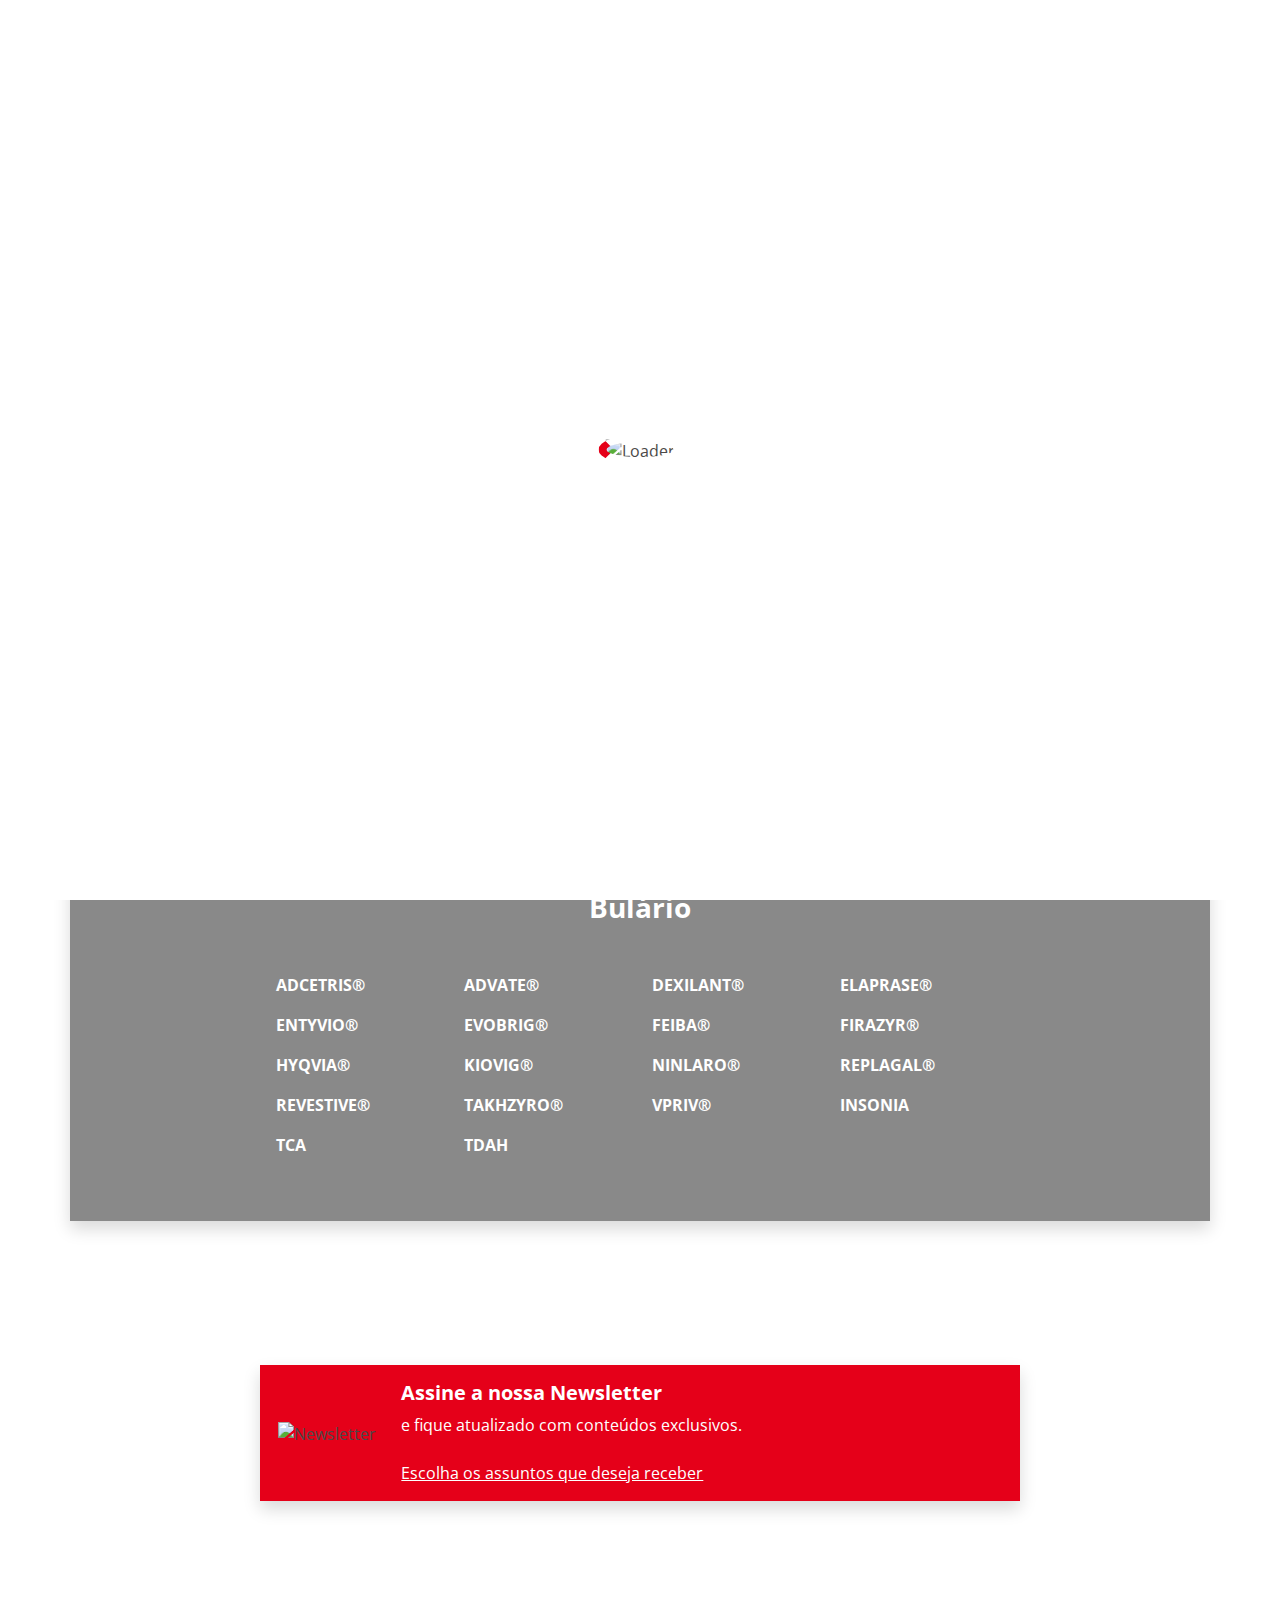
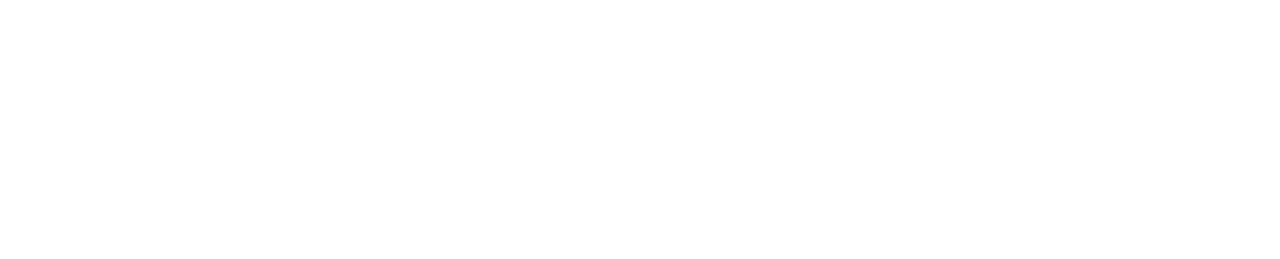
==== commit ea8b82cd: "Corrigido bulário na home logado" ====
--- a/takeda/portal/logado/index.html
+++ b/takeda/portal/logado/index.html
@@ -1 +1 @@
-<!DOCTYPE html><html lang="pt-br"><head><meta charset="UTF-8"><meta name="viewport" content="width=device-width,initial-scale=1"><title>Portal Takeda - Logado - Preview</title><link rel="preconnect" href="https://fonts.googleapis.com"><link rel="preconnect" href="https://fonts.gstatic.com" crossorigin><link href="https://fonts.googleapis.com/css2?family=Open+Sans:wght@300;400;600;700;800&display=swap" rel="stylesheet"><link rel="stylesheet" href="../assets/css/release.min.css"></head><body><div id="loader"><div id="middle-screen"><div id="wrapper"><img src="../assets/img/global/loader.png" alt="Loader" class="img-fluid"></div></div></div><div class="floating-profile shadow p-2"><p class="text-center text-white fw-bold">Dr. Takeda</p><p class="text-center"><a href="#" class="text-white text-decoration-none">Conta</a><br><a href="#" class="text-white text-decoration-none">Notificações</a></p><p class="text-center"><a href="../index.html" class="text-white text-decoration-none">Sair</a></p></div><div class="drawer shadow bg-light"><div class="row"><div class="col-12"><div class="bg-danger px-4 py-5"><a href="index.html"><img src="../assets/img/header/logo.png" alt="Portal Takeda" class="img-fluid lazy"></a></div></div></div><div class="row mb-3"><div class="col-12"><ul class="list-unstyled"><li><a href="areas-terapeuticas.html" class="btn btn-light btn-lg w-100 rounded-0 text-start fw-light">Áreas Terapêuticas</a></li><li><a href="#" class="btn btn-light btn-lg w-100 rounded-0 text-start fw-light">Patologias</a></li><li><a href="produtos.html" class="btn btn-light btn-lg w-100 rounded-0 text-start fw-light">Produtos</a></li><li><a href="#" class="btn btn-light btn-lg w-100 rounded-0 text-start fw-light">Suporte clínico</a></li><li><a href="#" class="btn btn-light btn-lg w-100 rounded-0 text-start fw-light">Educação médica</a></li><li><a href="novidades.html" class="btn btn-light btn-lg w-100 rounded-0 text-start fw-light">Novidades</a></li><li><a href="#" class="btn btn-light btn-lg w-100 rounded-0 text-start fw-light">Contato</a></li></ul></div></div></div><div class="drawer-overlay d-none"></div><header class="container-fluid shadow"><div class="row align-items-center row-eq-height"><div class="col-4 d-lg-none ps-0"><button class="btn btn-light btn-lg rounded-0 px-4 py-3" onclick="window.openDrawer()"><i class="fas fa-bars"></i></button></div><div class="col-4 col-lg-2 col-xxl-1"><a href="index.html"><img src="../assets/img/header/logo.png" alt="Takeda" class="img-fluid site-logo"></a></div><div class="d-none d-lg-block col-lg-10 text-right col-xxl-11 pe-0"><ul class="list-inline text-end mb-0"><li class="list-inline-item"><a href="areas-terapeuticas.html" class="header-link fw-light">Áreas Terapêuticas</a></li><li class="list-inline-item"><a href="#" class="header-link fw-light">Patologias</a></li><li class="list-inline-item"><a href="produtos.html" class="header-link fw-light">Produtos</a></li><li class="list-inline-item"><a href="#" class="header-link fw-light">Suporte clínico</a></li><li class="list-inline-item"><a href="#" class="header-link fw-light">Educação médica</a></li><li class="list-inline-item"><a href="novidades.html" class="header-link fw-light">Novidades</a></li><li class="list-inline-item"><a href="#" class="header-link fw-light">Contato</a></li><li class="list-inline-item"><form action="" method="post"><input name="s" id="s" class="form-control rounded-0 header-search px-3 py-2 fw-light" placeholder="Pesquisar"></form></li><li class="list-inline-item"><button class="btn btn-danger btn-lg header-login p-4 profile-toggle" onclick="window.toggleFloatingProfile();"><img data-src="../assets/img/header/user-icon.png" alt="User icon" class="img-fluid lazy"></button></li></ul></div><div class="col-4 d-lg-none text-end pe-0"><button class="btn btn-danger btn-lg header-login px-2 py-4 profile-toggle" onclick="window.toggleFloatingProfile();"><img data-src="../assets/img/header/user-icon.png" alt="User icon" class="img-fluid lazy"></button></div></div></header><main><section class="hero-user lazy container-fluid" data-bg="../assets/img/dashboard/hero.png"><div class="row align-items-end"><div class="col-12 col-lg-4 pb-5 ps-lg-5"><h2 class="text-muted mb-3">BEM-VINDO</h2><img data-src="../assets/img/dashboard/logo.png" alt="Takeda Pro" class="img-fluid lazy"></div></div></section><section class="container-fluid py-5"><div class="container"><div class="row mb-5"><div class="col-12 text-center"><a href="./produtos.html"><img src="../assets/img/dashboard/takeda-products-cta.png" alt="Produtos Takeda" class="img-fluid shadow lazy"></a></div></div><div class="row mb-5 bg-dark py-5 justify-content-center shadow"><div class="col-12 col-lg-8 px-3"><h3 class="text-center text-white fw-bold mb-5">Bulário</h3><ul class="list-unstyled column-list"><li><p class="text-white text-uppercase fw-bold">Adcetris&reg;</p></li><li><p class="text-white text-uppercase fw-bold">Advate&reg;</p></li><li><p class="text-white text-uppercase fw-bold">Dexilant&reg;</p></li><li><p class="text-white text-uppercase fw-bold">Elaprase&reg;</p></li><li><p class="text-white text-uppercase fw-bold">Entyvio&reg;</p></li><li><p class="text-white text-uppercase fw-bold">Evobrig&reg;</p></li><li><p class="text-white text-uppercase fw-bold">Feiba&reg;</p></li><li><p class="text-white text-uppercase fw-bold">Firazyr&reg;</p></li><li><p class="text-white text-uppercase fw-bold">Hyqvia&reg;</p></li><li><p class="text-white text-uppercase fw-bold">Kiovig&reg;</p></li><li><p class="text-white text-uppercase fw-bold">Ninlaro&reg;</p></li><li><p class="text-white text-uppercase fw-bold">Replagal&reg;</p></li><li><p class="text-white text-uppercase fw-bold">Revestive&reg;</p></li><li><p class="text-white text-uppercase fw-bold">Takhzyro&reg;</p></li><li><p class="text-white text-uppercase fw-bold">Vpriv&reg;</p></li><li><p class="text-white text-uppercase fw-bold">Insonia</p></li><li><p class="text-white text-uppercase fw-bold">TCA</p></li><li><p class="text-white text-uppercase fw-bold">TDAH</p></li></ul></div></div><div class="row justify-content-center"><div class="col-12 col-lg-8 col-xxl-5 p-3 bg-danger shadow"><div class="row align-items-center"><div class="col-3 col-lg-2 text-center"><img data-src="../assets/img/dashboard/news-icon.png" alt="Newsletter" class="img-fluid lazy"></div><div class="col-9 col-lg-10 text-white"><h5 class="fw-bold">Assine a nossa Newsletter</h5><p class="mb-4">e fique atualizado com conteúdos exclusivos.</p><a href="#" class="text-white" data-bs-toggle="modal" data-bs-target="#popup-newsletter">Escolha os assuntos que deseja receber</a></div></div></div></div></div></section></main><div class="modal fade" id="popup-newsletter"><div class="modal-dialog modal-dialog-centered modal-dialog-scrollable modal-lg"><div class="modal-content border-0 rounded-0 bg-dark text-white"><div class="modal-body"><div class="row mb-5"><div class="col-8 offset-2 text-center"><h4 class="fw-bold">Você já recebe as newsletters da Takeda?</h4></div><div class="col-2 text-end"><button type="button" class="btn-close" data-bs-dismiss="modal" aria-label="Close"></button></div></div><div class="container"><div class="mb-5"><div class="row"><div class="col-12"><p class="text-center fw-bold">Selecione abaixo os assuntos com os quais deseja se informar e vamos enviar apenas o que é de seu interesse. Se ainda não recebe as nossas newsletters, é só escolher os assuntos e clicar em "salvar".</p></div></div><div class="row"><div class="col-12 col-lg-6 offset-lg-3"><ul class="list-unstyled"><li class="mb-3"><div class="form-check"><input class="form-check-input" type="checkbox" value="agenda-de-eventos" id="agenda-de-eventos" required="requried"> <label class="form-check-label" for="agenda-de-eventos">Agenda de eventos</label></div></li><li class="mb-3"><div class="form-check"><input class="form-check-input" type="checkbox" value="novidades-da-takeda" id="novidades-da-takeda" required="requried"> <label class="form-check-label" for="novidades-da-takeda">Novidades da Takeda</label></div></li><li class="mb-3"><div class="form-check"><input class="form-check-input" type="checkbox" value="conteudos-cientificos" id="conteudos-cientificos" required="requried"> <label class="form-check-label" for="conteudos-cientificos">Conteúdos científicos</label></div></li><li class="mb-3"><div class="form-check"><input class="form-check-input" type="checkbox" value="farmacocinetica" id="farmacocinetica" required="requried"> <label class="form-check-label" for="farmacocinetica">Farmacocinética</label></div></li></ul></div></div></div><div class="mb-5"><div class="row"><div class="col-12"><p class="text-center fw-bold">Nossas áreas</p></div></div><div class="row"><div class="col-12 col-lg-6 offset-lg-3"><ul class="list-unstyled"><li class="mb-3"><div class="form-check"><input class="form-check-input" type="checkbox" value="oncologia" id="oncologia" required="requried"> <label class="form-check-label" for="oncologia">Oncologia</label></div></li><li class="mb-3"><div class="form-check"><input class="form-check-input" type="checkbox" value="doencas-raras" id="doencas-raras" required="requried"> <label class="form-check-label" for="doencas-raras">Doenças raras</label></div></li><li class="mb-3"><div class="form-check"><input class="form-check-input" type="checkbox" value="neurociencias" id="neurociencias" required="requried"> <label class="form-check-label" for="neurociencias">Neurociências</label></div></li><li class="mb-3"><div class="form-check"><input class="form-check-input" type="checkbox" value="gastroenterologia" id="gastroenterologia" required="requried"> <label class="form-check-label" for="gastroenterologia">Gastroenterologia</label></div></li><li class="mb-3"><div class="form-check"><input class="form-check-input" type="checkbox" value="terapias-plasma" id="terapias-plasma" required="requried"> <label class="form-check-label" for="terapias-plasma">Terapias derivadas do plasma</label></div></li><li class="mb-3"><div class="form-check"><input class="form-check-input" type="checkbox" value="vacinas" id="vacinas" required="requried"> <label class="form-check-label" for="vacinas">Vacinas</label></div></li></ul></div></div></div><div class="mb-5"><div class="row"><div class="col-12"><p class="text-center fw-bold">Nossos produtos</p></div></div><div class="row row-cols-1 row-cols-md-2 row-cols-lg-3"><div class="col"><div class="form-check mb-3"><input class="form-check-input" type="checkbox" value="adcetris" id="adcetris"> <label class="form-check-label" for="adcetris">ADCETRIS&reg;</label></div></div><div class="col"><div class="form-check mb-3"><input class="form-check-input" type="checkbox" value="advate" id="advate"> <label class="form-check-label" for="advate">ADVATE&reg;</label></div></div><div class="col"><div class="form-check mb-3"><input class="form-check-input" type="checkbox" value="dexilant" id="dexilant"> <label class="form-check-label" for="dexilant">DEXILANT&reg;</label></div></div><div class="col"><div class="form-check mb-3"><input class="form-check-input" type="checkbox" value="elaprase" id="elaprase"> <label class="form-check-label" for="elaprase">ELAPRASE&reg;</label></div></div><div class="col"><div class="form-check mb-3"><input class="form-check-input" type="checkbox" value="entyvio" id="entyvio"> <label class="form-check-label" for="entyvio">ENTYVIO&reg;</label></div></div><div class="col"><div class="form-check mb-3"><input class="form-check-input" type="checkbox" value="evobrig" id="evobrig"> <label class="form-check-label" for="evobrig">EVOBRIG&reg;</label></div></div><div class="col"><div class="form-check mb-3"><input class="form-check-input" type="checkbox" value="feiba" id="feiba"> <label class="form-check-label" for="feiba">FEIBA&reg;</label></div></div><div class="col"><div class="form-check mb-3"><input class="form-check-input" type="checkbox" value="firazyr" id="firazyr"> <label class="form-check-label" for="firazyr">FIRAZYR&reg;</label></div></div><div class="col"><div class="form-check mb-3"><input class="form-check-input" type="checkbox" value="hyqvia" id="hyqvia"> <label class="form-check-label" for="hyqvia">HYQVIA&reg;</label></div></div><div class="col"><div class="form-check mb-3"><input class="form-check-input" type="checkbox" value="kiovig" id="kiovig"> <label class="form-check-label" for="kiovig">KIOVIG&reg;</label></div></div><div class="col"><div class="form-check mb-3"><input class="form-check-input" type="checkbox" value="ninlaro" id="ninlaro"> <label class="form-check-label" for="ninlaro">NINLARO&reg;</label></div></div><div class="col"><div class="form-check mb-3"><input class="form-check-input" type="checkbox" value="replagal" id="replagal"> <label class="form-check-label" for="replagal">REPLAGAL&reg;</label></div></div><div class="col"><div class="form-check mb-3"><input class="form-check-input" type="checkbox" value="revestive" id="revestive"> <label class="form-check-label" for="revestive">REVESTIVE&reg;</label></div></div><div class="col"><div class="form-check mb-3"><input class="form-check-input" type="checkbox" value="takhzyro" id="takhzyro"> <label class="form-check-label" for="takhzyro">TAKHZYRO&reg;</label></div></div><div class="col"><div class="form-check mb-3"><input class="form-check-input" type="checkbox" value="vpriv" id="vpriv"> <label class="form-check-label" for="vpriv">Vpriv&reg;</label></div></div><div class="col"><div class="form-check mb-3"><input class="form-check-input" type="checkbox" value="insonia" id="insonia"> <label class="form-check-label" for="insonia">INSONIA</label></div></div><div class="col"><div class="form-check mb-3"><input class="form-check-input" type="checkbox" value="tca" id="tca"> <label class="form-check-label" for="tca">TCA</label></div></div><div class="col"><div class="form-check mb-3"><input class="form-check-input" type="checkbox" value="tdah" id="tdah"> <label class="form-check-label" for="tdah">TDAH</label></div></div></div></div></div></div></div></div></div><footer class="container py-3"><div class="row mb-3"><div class="col-12 text-end"><p class="text-danger">Voltar ao topo <button class="btn btn-danger text-light rounded-circle scroll-top"><i class="fas fa-angle-up"></i></button></p></div></div><div class="row py-3 mb-3 bg-light align-items-center"><div class="col-12 col-lg-2 text-center"><img src="../assets/img/footer/contact.png" alt="Serviço de Atendimento ao Consumidor" class="img-fluid"></div><div class="col-12 col-lg-10 text-center text-lg-start small"><p class="mb-0"><strong>Serviço de Atendimento ao Consumidor</strong></p><p class="mb-0">Em caso de dúvidas, entre em contato com o nosso serviço de atendimento ao consumidor gratuitamente pelo telefone <strong>0800-771-0345</strong>, de segunda à sexta, das 8h às 18h, ou mande e-mail para sac@takeda.com.</p></div></div><div class="row"><div class="col-12"><ul class="list-inline d-none d-lg-block"><li class="list-inline-item"><a href="#" class="text-danger text-decoration-none text-uppercase small fw-bold">Termos de Uso</a></li><li class="list-inline-item"><a href="#" class="text-danger text-decoration-none text-uppercase small fw-bold">Política de Privacidade</a></li><li class="list-inline-item"><a href="#" class="text-danger text-decoration-none text-uppercase small fw-bold">Política de Cookies</a></li></ul><ul class="list-unstyled text-center d-block d-lg-none"><li><a href="#" class="text-danger text-decoration-none text-uppercase small fw-bold">Termos de Uso</a></li><li><a href="#" class="text-danger text-decoration-none text-uppercase small fw-bold">Política de Privacidade</a></li><li><a href="#" class="text-danger text-decoration-none text-uppercase small fw-bold">Política de Cookies</a></li></ul></div></div><div class="row align-items-end"><div class="col-12 col-lg-7"><p class="text-center text-lg-start small">Copyright 2021 Takeda Pharmaceutical Company Limited. Todos os direitos reservados.</p></div><div class="col-12 col-lg-3"><p class="text-center text-lg-end">Conecte-se conosco: <a href="#" target="_blank" rel="noopener noreferrer" class="btn btn-danger rounded-circle d-inline-block text-light rounded-icon-button"><i class="fab fa-linkedin-in"></i></a> <a href="#" target="_blank" rel="noopener noreferrer" class="btn btn-danger rounded-circle d-inline-block text-light rounded-icon-button"><i class="fab fa-twitter"></i></a></p></div><div class="col-12 col-lg-2 text-center text-lg-end"><img src="../assets/img/header/logo.png" alt="Takeda" class="img-fluid site-logo"></div></div></footer><script src="../assets/js/release.min.js"></script></body></html>+<!DOCTYPE html><html lang="pt-br"><head><meta charset="UTF-8"><meta name="viewport" content="width=device-width,initial-scale=1"><title>Portal Takeda - Logado - Preview</title><link rel="preconnect" href="https://fonts.googleapis.com"><link rel="preconnect" href="https://fonts.gstatic.com" crossorigin><link href="https://fonts.googleapis.com/css2?family=Open+Sans:wght@300;400;600;700;800&display=swap" rel="stylesheet"><link rel="stylesheet" href="../assets/css/release.min.css"></head><body><div id="loader"><div id="middle-screen"><div id="wrapper"><img src="../assets/img/global/loader.png" alt="Loader" class="img-fluid"></div></div></div><div class="floating-profile shadow p-2"><p class="text-center text-white fw-bold">Dr. Takeda</p><p class="text-center"><a href="#" class="text-white text-decoration-none">Conta</a><br><a href="#" class="text-white text-decoration-none">Notificações</a></p><p class="text-center"><a href="../index.html" class="text-white text-decoration-none">Sair</a></p></div><div class="drawer shadow bg-light"><div class="row"><div class="col-12"><div class="bg-danger px-4 py-5"><a href="index.html"><img src="../assets/img/header/logo.png" alt="Portal Takeda" class="img-fluid lazy"></a></div></div></div><div class="row mb-3"><div class="col-12"><ul class="list-unstyled"><li><a href="areas-terapeuticas.html" class="btn btn-light btn-lg w-100 rounded-0 text-start fw-light">Áreas Terapêuticas</a></li><li><a href="#" class="btn btn-light btn-lg w-100 rounded-0 text-start fw-light">Patologias</a></li><li><a href="produtos.html" class="btn btn-light btn-lg w-100 rounded-0 text-start fw-light">Produtos</a></li><li><a href="#" class="btn btn-light btn-lg w-100 rounded-0 text-start fw-light">Suporte clínico</a></li><li><a href="#" class="btn btn-light btn-lg w-100 rounded-0 text-start fw-light">Educação médica</a></li><li><a href="novidades.html" class="btn btn-light btn-lg w-100 rounded-0 text-start fw-light">Novidades</a></li><li><a href="#" class="btn btn-light btn-lg w-100 rounded-0 text-start fw-light">Contato</a></li></ul></div></div></div><div class="drawer-overlay d-none"></div><header class="container-fluid shadow"><div class="row align-items-center row-eq-height"><div class="col-4 d-lg-none ps-0"><button class="btn btn-light btn-lg rounded-0 px-4 py-3" onclick="window.openDrawer()"><i class="fas fa-bars"></i></button></div><div class="col-4 col-lg-2 col-xxl-1"><a href="index.html"><img src="../assets/img/header/logo.png" alt="Takeda" class="img-fluid site-logo"></a></div><div class="d-none d-lg-block col-lg-10 text-right col-xxl-11 pe-0"><ul class="list-inline text-end mb-0"><li class="list-inline-item"><a href="areas-terapeuticas.html" class="header-link fw-light">Áreas Terapêuticas</a></li><li class="list-inline-item"><a href="#" class="header-link fw-light">Patologias</a></li><li class="list-inline-item"><a href="produtos.html" class="header-link fw-light">Produtos</a></li><li class="list-inline-item"><a href="#" class="header-link fw-light">Suporte clínico</a></li><li class="list-inline-item"><a href="#" class="header-link fw-light">Educação médica</a></li><li class="list-inline-item"><a href="novidades.html" class="header-link fw-light">Novidades</a></li><li class="list-inline-item"><a href="#" class="header-link fw-light">Contato</a></li><li class="list-inline-item"><form action="" method="post"><input name="s" id="s" class="form-control rounded-0 header-search px-3 py-2 fw-light" placeholder="Pesquisar"></form></li><li class="list-inline-item"><button class="btn btn-danger btn-lg header-login p-4 profile-toggle" onclick="window.toggleFloatingProfile();"><img data-src="../assets/img/header/user-icon.png" alt="User icon" class="img-fluid lazy"></button></li></ul></div><div class="col-4 d-lg-none text-end pe-0"><button class="btn btn-danger btn-lg header-login px-2 py-4 profile-toggle" onclick="window.toggleFloatingProfile();"><img data-src="../assets/img/header/user-icon.png" alt="User icon" class="img-fluid lazy"></button></div></div></header><main><section class="hero-user lazy container-fluid" data-bg="../assets/img/dashboard/hero.png"><div class="row align-items-end"><div class="col-12 col-lg-4 pb-5 ps-lg-5"><h2 class="text-muted mb-3">BEM-VINDO</h2><img data-src="../assets/img/dashboard/logo.png" alt="Takeda Pro" class="img-fluid lazy"></div></div></section><section class="container-fluid py-5"><div class="container"><div class="row mb-5"><div class="col-12 text-center"><a href="./produtos.html"><img src="../assets/img/dashboard/takeda-products-cta.png" alt="Produtos Takeda" class="img-fluid shadow lazy"></a></div></div></div></section><section class="container-fluid py-5 bulario"><div class="container"><div class="row mb-5 bg-dark py-5 justify-content-center shadow"><div class="col-12 col-lg-8 px-3"><h3 class="text-center text-white fw-bold mb-5">Bulário</h3><div class="row row-cols-1 row-cols-md-2 row-cols-lg-3 row-cols-xl-4"><div class="col mb-3"><span class="bulario-item text-white text-uppercase fw-bold">Adcetris&reg;</span></div><div class="col mb-3"><span class="bulario-item text-white text-uppercase fw-bold">Advate&reg;</span></div><div class="col mb-3"><span class="bulario-item text-white text-uppercase fw-bold">Dexilant&reg;</span></div><div class="col mb-3"><span class="bulario-item text-white text-uppercase fw-bold">Elaprase&reg;</span></div><div class="col mb-3"><span class="bulario-item text-white text-uppercase fw-bold">Entyvio&reg;</span></div><div class="col mb-3"><span class="bulario-item text-white text-uppercase fw-bold">Evobrig&reg;</span></div><div class="col mb-3"><span class="bulario-item text-white text-uppercase fw-bold">Feiba&reg;</span></div><div class="col mb-3"><span class="bulario-item text-white text-uppercase fw-bold">Firazyr&reg;</span></div><div class="col mb-3"><span class="bulario-item text-white text-uppercase fw-bold">Hyqvia&reg;</span></div><div class="col mb-3"><span class="bulario-item text-white text-uppercase fw-bold">Kiovig&reg;</span></div><div class="col mb-3"><span class="bulario-item text-white text-uppercase fw-bold">Ninlaro&reg;</span></div><div class="col mb-3"><span class="bulario-item text-white text-uppercase fw-bold">Replagal&reg;</span></div><div class="col mb-3"><span class="bulario-item text-white text-uppercase fw-bold">Revestive&reg;</span></div><div class="col mb-3"><span class="bulario-item text-white text-uppercase fw-bold">Takhzyro&reg;</span></div><div class="col mb-3"><span class="bulario-item text-white text-uppercase fw-bold">Vpriv&reg;</span></div><div class="col mb-3"><span class="bulario-item text-white text-uppercase fw-bold">Insonia</span></div><div class="col mb-3"><span class="bulario-item text-white text-uppercase fw-bold">TCA</span></div><div class="col mb-3"><span class="bulario-item text-white text-uppercase fw-bold">TDAH</span></div></div></div></div></div></section><section class="container-fluid py-5"><div class="container"><div class="row justify-content-center"><div class="col-12 col-lg-8 col-xxl-5 p-3 bg-danger shadow"><div class="row align-items-center"><div class="col-3 col-lg-2 text-center"><img data-src="../assets/img/dashboard/news-icon.png" alt="Newsletter" class="img-fluid lazy"></div><div class="col-9 col-lg-10 text-white"><h5 class="fw-bold">Assine a nossa Newsletter</h5><p class="mb-4">e fique atualizado com conteúdos exclusivos.</p><a href="#" class="text-white" data-bs-toggle="modal" data-bs-target="#popup-newsletter">Escolha os assuntos que deseja receber</a></div></div></div></div></div></section></main><div class="modal fade" id="popup-newsletter"><div class="modal-dialog modal-dialog-centered modal-dialog-scrollable modal-lg"><div class="modal-content border-0 rounded-0 bg-dark text-white"><div class="modal-body"><div class="row mb-5"><div class="col-8 offset-2 text-center"><h4 class="fw-bold">Você já recebe as newsletters da Takeda?</h4></div><div class="col-2 text-end"><button type="button" class="btn-close" data-bs-dismiss="modal" aria-label="Close"></button></div></div><div class="container"><div class="mb-5"><div class="row"><div class="col-12"><p class="text-center fw-bold">Selecione abaixo os assuntos com os quais deseja se informar e vamos enviar apenas o que é de seu interesse. Se ainda não recebe as nossas newsletters, é só escolher os assuntos e clicar em "salvar".</p></div></div><div class="row"><div class="col-12 col-lg-6 offset-lg-3"><ul class="list-unstyled"><li class="mb-3"><div class="form-check"><input class="form-check-input" type="checkbox" value="agenda-de-eventos" id="agenda-de-eventos" required="requried"> <label class="form-check-label" for="agenda-de-eventos">Agenda de eventos</label></div></li><li class="mb-3"><div class="form-check"><input class="form-check-input" type="checkbox" value="novidades-da-takeda" id="novidades-da-takeda" required="requried"> <label class="form-check-label" for="novidades-da-takeda">Novidades da Takeda</label></div></li><li class="mb-3"><div class="form-check"><input class="form-check-input" type="checkbox" value="conteudos-cientificos" id="conteudos-cientificos" required="requried"> <label class="form-check-label" for="conteudos-cientificos">Conteúdos científicos</label></div></li><li class="mb-3"><div class="form-check"><input class="form-check-input" type="checkbox" value="farmacocinetica" id="farmacocinetica" required="requried"> <label class="form-check-label" for="farmacocinetica">Farmacocinética</label></div></li></ul></div></div></div><div class="mb-5"><div class="row"><div class="col-12"><p class="text-center fw-bold">Nossas áreas</p></div></div><div class="row"><div class="col-12 col-lg-6 offset-lg-3"><ul class="list-unstyled"><li class="mb-3"><div class="form-check"><input class="form-check-input" type="checkbox" value="oncologia" id="oncologia" required="requried"> <label class="form-check-label" for="oncologia">Oncologia</label></div></li><li class="mb-3"><div class="form-check"><input class="form-check-input" type="checkbox" value="doencas-raras" id="doencas-raras" required="requried"> <label class="form-check-label" for="doencas-raras">Doenças raras</label></div></li><li class="mb-3"><div class="form-check"><input class="form-check-input" type="checkbox" value="neurociencias" id="neurociencias" required="requried"> <label class="form-check-label" for="neurociencias">Neurociências</label></div></li><li class="mb-3"><div class="form-check"><input class="form-check-input" type="checkbox" value="gastroenterologia" id="gastroenterologia" required="requried"> <label class="form-check-label" for="gastroenterologia">Gastroenterologia</label></div></li><li class="mb-3"><div class="form-check"><input class="form-check-input" type="checkbox" value="terapias-plasma" id="terapias-plasma" required="requried"> <label class="form-check-label" for="terapias-plasma">Terapias derivadas do plasma</label></div></li><li class="mb-3"><div class="form-check"><input class="form-check-input" type="checkbox" value="vacinas" id="vacinas" required="requried"> <label class="form-check-label" for="vacinas">Vacinas</label></div></li></ul></div></div></div><div class="mb-5"><div class="row"><div class="col-12"><p class="text-center fw-bold">Nossos produtos</p></div></div><div class="row row-cols-1 row-cols-md-2 row-cols-lg-3"><div class="col"><div class="form-check mb-3"><input class="form-check-input" type="checkbox" value="adcetris" id="adcetris"> <label class="form-check-label" for="adcetris">ADCETRIS&reg;</label></div></div><div class="col"><div class="form-check mb-3"><input class="form-check-input" type="checkbox" value="advate" id="advate"> <label class="form-check-label" for="advate">ADVATE&reg;</label></div></div><div class="col"><div class="form-check mb-3"><input class="form-check-input" type="checkbox" value="dexilant" id="dexilant"> <label class="form-check-label" for="dexilant">DEXILANT&reg;</label></div></div><div class="col"><div class="form-check mb-3"><input class="form-check-input" type="checkbox" value="elaprase" id="elaprase"> <label class="form-check-label" for="elaprase">ELAPRASE&reg;</label></div></div><div class="col"><div class="form-check mb-3"><input class="form-check-input" type="checkbox" value="entyvio" id="entyvio"> <label class="form-check-label" for="entyvio">ENTYVIO&reg;</label></div></div><div class="col"><div class="form-check mb-3"><input class="form-check-input" type="checkbox" value="evobrig" id="evobrig"> <label class="form-check-label" for="evobrig">EVOBRIG&reg;</label></div></div><div class="col"><div class="form-check mb-3"><input class="form-check-input" type="checkbox" value="feiba" id="feiba"> <label class="form-check-label" for="feiba">FEIBA&reg;</label></div></div><div class="col"><div class="form-check mb-3"><input class="form-check-input" type="checkbox" value="firazyr" id="firazyr"> <label class="form-check-label" for="firazyr">FIRAZYR&reg;</label></div></div><div class="col"><div class="form-check mb-3"><input class="form-check-input" type="checkbox" value="hyqvia" id="hyqvia"> <label class="form-check-label" for="hyqvia">HYQVIA&reg;</label></div></div><div class="col"><div class="form-check mb-3"><input class="form-check-input" type="checkbox" value="kiovig" id="kiovig"> <label class="form-check-label" for="kiovig">KIOVIG&reg;</label></div></div><div class="col"><div class="form-check mb-3"><input class="form-check-input" type="checkbox" value="ninlaro" id="ninlaro"> <label class="form-check-label" for="ninlaro">NINLARO&reg;</label></div></div><div class="col"><div class="form-check mb-3"><input class="form-check-input" type="checkbox" value="replagal" id="replagal"> <label class="form-check-label" for="replagal">REPLAGAL&reg;</label></div></div><div class="col"><div class="form-check mb-3"><input class="form-check-input" type="checkbox" value="revestive" id="revestive"> <label class="form-check-label" for="revestive">REVESTIVE&reg;</label></div></div><div class="col"><div class="form-check mb-3"><input class="form-check-input" type="checkbox" value="takhzyro" id="takhzyro"> <label class="form-check-label" for="takhzyro">TAKHZYRO&reg;</label></div></div><div class="col"><div class="form-check mb-3"><input class="form-check-input" type="checkbox" value="vpriv" id="vpriv"> <label class="form-check-label" for="vpriv">Vpriv&reg;</label></div></div><div class="col"><div class="form-check mb-3"><input class="form-check-input" type="checkbox" value="insonia" id="insonia"> <label class="form-check-label" for="insonia">INSONIA</label></div></div><div class="col"><div class="form-check mb-3"><input class="form-check-input" type="checkbox" value="tca" id="tca"> <label class="form-check-label" for="tca">TCA</label></div></div><div class="col"><div class="form-check mb-3"><input class="form-check-input" type="checkbox" value="tdah" id="tdah"> <label class="form-check-label" for="tdah">TDAH</label></div></div></div></div></div></div></div></div></div><footer class="container py-3"><div class="row mb-3"><div class="col-12 text-end"><p class="text-danger">Voltar ao topo <button class="btn btn-danger text-light rounded-circle scroll-top"><i class="fas fa-angle-up"></i></button></p></div></div><div class="row py-3 mb-3 bg-light align-items-center"><div class="col-12 col-lg-2 text-center"><img src="../assets/img/footer/contact.png" alt="Serviço de Atendimento ao Consumidor" class="img-fluid"></div><div class="col-12 col-lg-10 text-center text-lg-start small"><p class="mb-0"><strong>Serviço de Atendimento ao Consumidor</strong></p><p class="mb-0">Em caso de dúvidas, entre em contato com o nosso serviço de atendimento ao consumidor gratuitamente pelo telefone <strong>0800-771-0345</strong>, de segunda à sexta, das 8h às 18h, ou mande e-mail para sac@takeda.com.</p></div></div><div class="row"><div class="col-12"><ul class="list-inline d-none d-lg-block"><li class="list-inline-item"><a href="#" class="text-danger text-decoration-none text-uppercase small fw-bold">Termos de Uso</a></li><li class="list-inline-item"><a href="#" class="text-danger text-decoration-none text-uppercase small fw-bold">Política de Privacidade</a></li><li class="list-inline-item"><a href="#" class="text-danger text-decoration-none text-uppercase small fw-bold">Política de Cookies</a></li></ul><ul class="list-unstyled text-center d-block d-lg-none"><li><a href="#" class="text-danger text-decoration-none text-uppercase small fw-bold">Termos de Uso</a></li><li><a href="#" class="text-danger text-decoration-none text-uppercase small fw-bold">Política de Privacidade</a></li><li><a href="#" class="text-danger text-decoration-none text-uppercase small fw-bold">Política de Cookies</a></li></ul></div></div><div class="row align-items-end"><div class="col-12 col-lg-7"><p class="text-center text-lg-start small">Copyright 2021 Takeda Pharmaceutical Company Limited. Todos os direitos reservados.</p></div><div class="col-12 col-lg-3"><p class="text-center text-lg-end">Conecte-se conosco: <a href="#" target="_blank" rel="noopener noreferrer" class="btn btn-danger rounded-circle d-inline-block text-light rounded-icon-button"><i class="fab fa-linkedin-in"></i></a> <a href="#" target="_blank" rel="noopener noreferrer" class="btn btn-danger rounded-circle d-inline-block text-light rounded-icon-button"><i class="fab fa-twitter"></i></a></p></div><div class="col-12 col-lg-2 text-center text-lg-end"><img src="../assets/img/header/logo.png" alt="Takeda" class="img-fluid site-logo"></div></div></footer><script src="../assets/js/release.min.js"></script></body></html>--- a/takeda/portal/assets/css/release.min.css
+++ b/takeda/portal/assets/css/release.min.css
@@ -15,5 +15,5 @@
  */@font-face{font-family:'Font Awesome 5 Free';font-style:normal;font-weight:400;font-display:block;src:url("../webfonts/fa-regular-400.eot");src:url("../webfonts/fa-regular-400.eot?#iefix") format("embedded-opentype"),url("../webfonts/fa-regular-400.woff2") format("woff2"),url("../webfonts/fa-regular-400.woff") format("woff"),url("../webfonts/fa-regular-400.ttf") format("truetype"),url("../webfonts/fa-regular-400.svg#fontawesome") format("svg")}.far{font-family:'Font Awesome 5 Free';font-weight:400}/*!
  * Font Awesome Free 5.15.4 by @fontawesome - https://fontawesome.com
  * License - https://fontawesome.com/license/free (Icons: CC BY 4.0, Fonts: SIL OFL 1.1, Code: MIT License)
- */@font-face{font-family:'Font Awesome 5 Free';font-style:normal;font-weight:900;font-display:block;src:url("../webfonts/fa-solid-900.eot");src:url("../webfonts/fa-solid-900.eot?#iefix") format("embedded-opentype"),url("../webfonts/fa-solid-900.woff2") format("woff2"),url("../webfonts/fa-solid-900.woff") format("woff"),url("../webfonts/fa-solid-900.ttf") format("truetype"),url("../webfonts/fa-solid-900.svg#fontawesome") format("svg")}.fa,.fas{font-family:'Font Awesome 5 Free';font-weight:900}.slick-slider{position:relative;display:block;box-sizing:border-box;-webkit-touch-callout:none;-webkit-user-select:none;-khtml-user-select:none;-moz-user-select:none;-ms-user-select:none;user-select:none;-ms-touch-action:pan-y;touch-action:pan-y;-webkit-tap-highlight-color:transparent}.slick-list{position:relative;overflow:hidden;display:block;margin:0;padding:0}.slick-list:focus{outline:0}.slick-list.dragging{cursor:pointer;cursor:hand}.slick-slider .slick-list,.slick-slider .slick-track{-webkit-transform:translate3d(0,0,0);-moz-transform:translate3d(0,0,0);-ms-transform:translate3d(0,0,0);-o-transform:translate3d(0,0,0);transform:translate3d(0,0,0)}.slick-track{position:relative;left:0;top:0;display:block;margin-left:auto;margin-right:auto}.slick-track:after,.slick-track:before{content:"";display:table}.slick-track:after{clear:both}.slick-loading .slick-track{visibility:hidden}.slick-slide{float:left;height:100%;min-height:1px;display:none}[dir=rtl] .slick-slide{float:right}.slick-slide img{display:block}.slick-slide.slick-loading img{display:none}.slick-slide.dragging img{pointer-events:none}.slick-initialized .slick-slide{display:block}.slick-loading .slick-slide{visibility:hidden}.slick-vertical .slick-slide{display:block;height:auto;border:1px solid transparent}.slick-arrow.slick-hidden{display:none}.slick-loading .slick-list{background:#fff url("./ajax-loader.gif") center center no-repeat}@font-face{font-family:slick;src:url("./fonts/slick.eot");src:url("./fonts/slick.eot?#iefix") format("embedded-opentype"),url("./fonts/slick.woff") format("woff"),url("./fonts/slick.ttf") format("truetype"),url("./fonts/slick.svg#slick") format("svg");font-weight:400;font-style:normal}.slick-next,.slick-prev{position:absolute;display:block;height:20px;width:20px;line-height:0;font-size:0px;cursor:pointer;background:0 0;color:transparent;top:50%;-webkit-transform:translate(0,-50%);-ms-transform:translate(0,-50%);transform:translate(0,-50%);padding:0;border:none;outline:0}.slick-next:focus,.slick-next:hover,.slick-prev:focus,.slick-prev:hover{outline:0;background:0 0;color:transparent}.slick-next:focus:before,.slick-next:hover:before,.slick-prev:focus:before,.slick-prev:hover:before{opacity:1}.slick-next.slick-disabled:before,.slick-prev.slick-disabled:before{opacity:.25}.slick-next:before,.slick-prev:before{font-family:slick;font-size:20px;line-height:1;color:#fff;opacity:.75;-webkit-font-smoothing:antialiased;-moz-osx-font-smoothing:grayscale}.slick-prev{left:-25px}[dir=rtl] .slick-prev{left:auto;right:-25px}.slick-prev:before{content:"←"}[dir=rtl] .slick-prev:before{content:"→"}.slick-next{right:-25px}[dir=rtl] .slick-next{left:-25px;right:auto}.slick-next:before{content:"→"}[dir=rtl] .slick-next:before{content:"←"}.slick-dotted.slick-slider{margin-bottom:30px}.slick-dots{position:absolute;bottom:-25px;list-style:none;display:block;text-align:center;padding:0;margin:0;width:100%}.slick-dots li{position:relative;display:inline-block;height:20px;width:20px;margin:0 5px;padding:0;cursor:pointer}.slick-dots li button{border:0;background:0 0;display:block;height:20px;width:20px;outline:0;line-height:0;font-size:0px;color:transparent;padding:5px;cursor:pointer}.slick-dots li button:focus,.slick-dots li button:hover{outline:0}.slick-dots li button:focus:before,.slick-dots li button:hover:before{opacity:1}.slick-dots li button:before{position:absolute;top:0;left:0;content:"•";width:20px;height:20px;font-family:slick;font-size:6px;line-height:20px;text-align:center;color:#000;opacity:.25;-webkit-font-smoothing:antialiased;-moz-osx-font-smoothing:grayscale}.slick-dots li.slick-active button:before{color:#000;opacity:.75}@keyframes intro{0%{transform:scale(1.5);opacity:0}100%{transform:scale(1);opacity:1}}@keyframes spin{from{transform:rotate(0)}to{transform:rotate(360deg)}}*{margin:0;padding:0;box-sizing:border-box;font-family:'Open Sans',sans-serif}body>#main,body>main{position:relative;background-color:#fff;z-index:2}.rounded-icon-button{position:relative;width:32px;height:32px;padding:0}.rounded-icon-button i,.rounded-icon-button svg{position:absolute;top:50%;left:50%;transform:translate(-50%,-50%)}button.transparent{background:0 0!important;border:none!important;outline:0!important;box-shadow:none!important}button#farmacovigilancia-trigger{position:fixed;top:50%;left:0;transform:translate(-145px,-50%);transition:transform .3s;z-index:100;border-top-left-radius:0!important;border-bottom-left-radius:0!important;padding-right:50px!important}button#farmacovigilancia-trigger:hover{transform:translate(0,-50%)}button#farmacovigilancia-trigger img{position:absolute;top:50%;right:15px;transform:translateY(-50%);width:auto;height:50%}ol.column-list,ul.column-list{columns:1}@media (min-width:768px){ol.column-list,ul.column-list{columns:2}}@media (min-width:992px){ol.column-list,ul.column-list{columns:3}}@media (min-width:1200px){ol.column-list,ul.column-list{columns:4}}.bg-image{background-position:center;background-repeat:no-repeat;background-size:cover}.aqua-gradient-button{background-image:linear-gradient(to top,#34909a 0,#1aa1b0 100%);padding:1rem 5rem;color:#fff;border-top-left-radius:20px;border-bottom-right-radius:20px}.orange-divider{width:70%;height:8px;background-color:#ff9816;margin:0 auto;display:block}.gradient-cards{background:linear-gradient(to top left,#f46411 0,#fdaa02 100%)}.gradient-cards .gradient-card{border:solid 10px #fff}button{position:relative}button .button-hover{position:absolute;z-index:1;overflow:hidden;background-color:#e50019;top:0;bottom:0;left:0;right:0;opacity:0;transition:opacity .2s}button .button-hover img{position:absolute;width:auto;height:auto;min-width:100%;min-height:100%;top:50%;left:50%;transform:translate(-50%,-50%)}button:hover .button-hover{opacity:1}header{background-color:#efefef;position:relative;z-index:99}header img.site-logo{max-height:56px}header a.header-link{position:relative;color:#4c4948;text-decoration:none;font-size:16px;transition:color .25s;padding:0 8px}header a.header-link::after{content:'';position:absolute;bottom:-5px;left:0;width:100%;height:2px;background-color:#e50019;transform-origin:0 0;transform:scaleX(0);transition:transform .5s}header a.header-link:hover{color:#e50019}header a.header-link:hover::after{transform:scaleX(1)}header input.header-search{font-size:16px;border:none!important;outline:0!important;box-shadow:none!important;background:#fff;color:#4c4948;position:relative;padding-right:32px}header button.header-login{border-radius:0;color:#fff!important;font-size:16px;border:none!important;outline:0!important;box-shadow:none!important}.hero-carousel ul.slick-dots{bottom:30px;left:30px;width:auto}.hero-carousel ul.slick-dots li{position:relative}.hero-carousel ul.slick-dots li button::before{font-size:48px;color:#fff;transition:opacity .2s}.hero-carousel ul.slick-dots li.slick-active button::before{opacity:1}.hero-carousel .slide{position:relative;background-position:center;background-size:cover;background-repeat:no-repeat;overflow:hidden}.hero-carousel .slide::before{content:'';position:absolute;top:0;left:0;bottom:0;right:0;background-position:center left;background-size:contain;background-repeat:no-repeat}.hero-carousel .slide.circle-1::before{background-image:url("../img/home/banner-1-circle.png")}.hero-carousel .slide.circle-2::before{background-image:url("../img/home/banner-2-circle.png")}.hero-carousel .slide.circle-3::before{background-image:url("../img/home/banner-3-circle.png")}.hero-carousel .slide .row{min-height:512px;position:relative;align-items:center}@media (max-width:991.98px){.hero-carousel .slide::before{content:none}.hero-carousel .slide .row{align-items:flex-end}.hero-carousel .slide .row>*{background-color:#e50019;padding-bottom:45px!important}}.feed-carousel .slick-track{display:flex!important}.feed-carousel .slick-slide{height:inherit!important}.feed-carousel .slick-slide>div{height:100%!important}.feed-carousel .feed-carousel-item{padding:0 15px}.feed-carousel .feed-carousel-item .thumbnail{width:100%;padding-top:42.86%;margin-bottom:15px;background-position:center;background-repeat:no-repeat;background-size:cover}.exclusive-content{background-position:center;background-size:cover;background-repeat:no-repeat;position:relative;overflow-y:hidden}.exclusive-content>*{position:relative;transform:translateY(100%);opacity:0;transition:transform .5s,opacity .5s}.exclusive-content a.content-link p.label{opacity:0;transform:translateY(-100%);transition:transform .5s,opacity .5s}.exclusive-content a.content-link:hover p.label{opacity:1;transform:translateY(0)}.exclusive-content::before{content:'';position:absolute;top:0;left:0;bottom:0;right:0;background-color:#e50019;transform:translateY(100%);opacity:0;transition:transform .5s,opacity .5s}.exclusive-content:hover>*{transform:translateY(0);opacity:1}.exclusive-content:hover::before{transform:translateY(0);opacity:1}@media (max-width:991.98px){.exclusive-content>*{transform:translateY(0);opacity:1}.exclusive-content a.content-link p.label{opacity:1;transform:translateY(0)}.exclusive-content::before{transform:translateY(0);opacity:1}}.featured-content .featured-content-wrapper{position:relative;height:100%}.featured-content .featured-content-wrapper .featured-content-preview{background-color:#898989;height:100%}.featured-content .featured-content-wrapper .featured-content-item{position:absolute;top:0;left:0;right:0;z-index:1;background-color:#e50019;opacity:0;overflow:hidden;transition:max-height .5s,opacity .5s}.featured-content .featured-content-wrapper:hover .featured-content-item{opacity:1;max-height:300%}@media (max-width:991.98px){.featured-content .featured-content-wrapper .featured-content-preview:not(.no-item){display:none}.featured-content .featured-content-wrapper .featured-content-item{position:relative;opacity:1;max-height:300%;min-height:auto}}#loader{position:fixed;top:0;left:0;bottom:0;right:0;z-index:9999;background-color:#fff}#loader #middle-screen{position:absolute;top:50%;left:50%;transform:translate(-50%,-50%);-webkit-transform:translate(-50%,-50%);-moz-transform:translate(-50%,-50%)}#loader #middle-screen #wrapper{position:relative;animation:1s intro forwards}#loader #middle-screen #wrapper img{max-width:100px;max-height:100px}#loader #middle-screen #wrapper::before{content:"";position:absolute;top:-10%;left:-10%;width:120%;height:120%;border-radius:50%;border-left:solid 8px #e50019;border-top:solid 8px #fff;border-right:solid 8px #fff;border-bottom:solid 8px #fff;animation:spin linear 2s infinite}.fw-popup .modal-dialog{max-width:none}@media (min-width:768px){.fw-popup .modal-dialog{margin:1.75rem}}.floating-login{position:fixed;right:0;background-color:#efefef;display:none;z-index:100;width:100vw;max-width:512px}.floating-login.show{display:block}.drawer{position:fixed;top:0;left:-270px;height:100vh;width:250px;z-index:999;transition:left .5s}.drawer-overlay{position:fixed;top:0;left:0;bottom:0;right:0;background:rgba(0,0,0,.5);z-index:998}section.hero{position:relative;background-position:center;background-repeat:no-repeat;background-size:cover}section.hero .row{position:relative;min-height:512px}section.hero::before{content:'';position:absolute;left:0;right:0;bottom:0;height:50%;background-image:url("../img/hero/half-circle.png");background-repeat:no-repeat;background-position:center;background-size:auto 100%}section.hero-user{position:relative;background-position:center;background-repeat:no-repeat;background-size:cover}section.hero-user .row{position:relative;min-height:512px}section.hero-user::before{content:'';position:absolute;left:0;right:0;bottom:0;height:75%;background-image:url("../img/hero/left-circle.png");background-repeat:no-repeat;background-position:left;background-size:auto 100%}.floating-profile{position:fixed;right:0;background-color:#e50019;display:none;z-index:100;width:100vw;max-width:192px}.floating-profile.show{display:block}.featured-banner{position:relative;background-position:center;background-repeat:no-repeat;background-size:cover;padding-top:100%}.featured-banner .content{position:absolute;bottom:0;left:0;right:0;z-index:2}.featured-banner::before{content:"";position:absolute;top:0;left:0;bottom:0;right:0;background-image:linear-gradient(to top,rgba(255,255,255,.9) 0,rgba(0,0,0,0) 75%)}.news-carousel .slick-track{display:flex!important}.news-carousel .slick-slide{height:inherit!important}.news-carousel .slick-slide>div{height:100%}.news-carousel .news-carousel-item .thumbnail{position:relative;width:100%;padding-top:56.25%;background-position:center;background-repeat:no-repeat;background-size:cover}.news-carousel .news-carousel-item .thumbnail .tag{position:absolute;z-index:9;background-color:#e50019;padding:8px 16px;color:#fff;font-weight:700;bottom:0;left:0;transform:translateY(50%)}.news-carousel .news-carousel-item .thumbnail .tag img{display:inline;margin-right:8px;max-height:24px}.news-carousel .news-carousel-item .news-carousel-item-content{padding:50px 25px 25px}.audio-player-thumbnail-wrapper{width:100%;max-width:480px;margin:0 auto}.audio-player-thumbnail{background-position:center;background-repeat:no-repeat;background-size:cover;padding-top:100%}.podcast-playlist-item{background-color:#4c4948;padding:1.5rem;cursor:pointer;position:relative;z-index:inherit;transition:transform .2s,z-index .2s}.podcast-playlist-item.active{background-color:#000}.podcast-playlist-item:not(:last-child){border-bottom:solid 1px #707070}.podcast-playlist-item:hover{transform:scale(1.025);z-index:3}.video-card-item{cursor:pointer;transition:background-color .2s,color .2s}.video-card-item .thumbnail{padding-top:56.25%;background-position:center;background-size:cover;background-repeat:no-repeat}.video-card-item:hover{background-color:#707070;color:#fff}.products-block{background-color:#ddd;transition:background-color .2s}.products-block:hover{background-color:#e50019}.products-block:hover .h5,.products-block:hover h5{color:#fff}.products-block .h5,.products-block h5{color:#e50019;transition:color .2s}.products-block p{color:#000;transition:color .2s}.products-block p:hover{color:#fff}
+ */@font-face{font-family:'Font Awesome 5 Free';font-style:normal;font-weight:900;font-display:block;src:url("../webfonts/fa-solid-900.eot");src:url("../webfonts/fa-solid-900.eot?#iefix") format("embedded-opentype"),url("../webfonts/fa-solid-900.woff2") format("woff2"),url("../webfonts/fa-solid-900.woff") format("woff"),url("../webfonts/fa-solid-900.ttf") format("truetype"),url("../webfonts/fa-solid-900.svg#fontawesome") format("svg")}.fa,.fas{font-family:'Font Awesome 5 Free';font-weight:900}.slick-slider{position:relative;display:block;box-sizing:border-box;-webkit-touch-callout:none;-webkit-user-select:none;-khtml-user-select:none;-moz-user-select:none;-ms-user-select:none;user-select:none;-ms-touch-action:pan-y;touch-action:pan-y;-webkit-tap-highlight-color:transparent}.slick-list{position:relative;overflow:hidden;display:block;margin:0;padding:0}.slick-list:focus{outline:0}.slick-list.dragging{cursor:pointer;cursor:hand}.slick-slider .slick-list,.slick-slider .slick-track{-webkit-transform:translate3d(0,0,0);-moz-transform:translate3d(0,0,0);-ms-transform:translate3d(0,0,0);-o-transform:translate3d(0,0,0);transform:translate3d(0,0,0)}.slick-track{position:relative;left:0;top:0;display:block;margin-left:auto;margin-right:auto}.slick-track:after,.slick-track:before{content:"";display:table}.slick-track:after{clear:both}.slick-loading .slick-track{visibility:hidden}.slick-slide{float:left;height:100%;min-height:1px;display:none}[dir=rtl] .slick-slide{float:right}.slick-slide img{display:block}.slick-slide.slick-loading img{display:none}.slick-slide.dragging img{pointer-events:none}.slick-initialized .slick-slide{display:block}.slick-loading .slick-slide{visibility:hidden}.slick-vertical .slick-slide{display:block;height:auto;border:1px solid transparent}.slick-arrow.slick-hidden{display:none}.slick-loading .slick-list{background:#fff url("./ajax-loader.gif") center center no-repeat}@font-face{font-family:slick;src:url("./fonts/slick.eot");src:url("./fonts/slick.eot?#iefix") format("embedded-opentype"),url("./fonts/slick.woff") format("woff"),url("./fonts/slick.ttf") format("truetype"),url("./fonts/slick.svg#slick") format("svg");font-weight:400;font-style:normal}.slick-next,.slick-prev{position:absolute;display:block;height:20px;width:20px;line-height:0;font-size:0px;cursor:pointer;background:0 0;color:transparent;top:50%;-webkit-transform:translate(0,-50%);-ms-transform:translate(0,-50%);transform:translate(0,-50%);padding:0;border:none;outline:0}.slick-next:focus,.slick-next:hover,.slick-prev:focus,.slick-prev:hover{outline:0;background:0 0;color:transparent}.slick-next:focus:before,.slick-next:hover:before,.slick-prev:focus:before,.slick-prev:hover:before{opacity:1}.slick-next.slick-disabled:before,.slick-prev.slick-disabled:before{opacity:.25}.slick-next:before,.slick-prev:before{font-family:slick;font-size:20px;line-height:1;color:#fff;opacity:.75;-webkit-font-smoothing:antialiased;-moz-osx-font-smoothing:grayscale}.slick-prev{left:-25px}[dir=rtl] .slick-prev{left:auto;right:-25px}.slick-prev:before{content:"←"}[dir=rtl] .slick-prev:before{content:"→"}.slick-next{right:-25px}[dir=rtl] .slick-next{left:-25px;right:auto}.slick-next:before{content:"→"}[dir=rtl] .slick-next:before{content:"←"}.slick-dotted.slick-slider{margin-bottom:30px}.slick-dots{position:absolute;bottom:-25px;list-style:none;display:block;text-align:center;padding:0;margin:0;width:100%}.slick-dots li{position:relative;display:inline-block;height:20px;width:20px;margin:0 5px;padding:0;cursor:pointer}.slick-dots li button{border:0;background:0 0;display:block;height:20px;width:20px;outline:0;line-height:0;font-size:0px;color:transparent;padding:5px;cursor:pointer}.slick-dots li button:focus,.slick-dots li button:hover{outline:0}.slick-dots li button:focus:before,.slick-dots li button:hover:before{opacity:1}.slick-dots li button:before{position:absolute;top:0;left:0;content:"•";width:20px;height:20px;font-family:slick;font-size:6px;line-height:20px;text-align:center;color:#000;opacity:.25;-webkit-font-smoothing:antialiased;-moz-osx-font-smoothing:grayscale}.slick-dots li.slick-active button:before{color:#000;opacity:.75}@keyframes intro{0%{transform:scale(1.5);opacity:0}100%{transform:scale(1);opacity:1}}@keyframes spin{from{transform:rotate(0)}to{transform:rotate(360deg)}}*{margin:0;padding:0;box-sizing:border-box;font-family:'Open Sans',sans-serif}body>#main,body>main{position:relative;background-color:#fff;z-index:2}.rounded-icon-button{position:relative;width:32px;height:32px;padding:0}.rounded-icon-button i,.rounded-icon-button svg{position:absolute;top:50%;left:50%;transform:translate(-50%,-50%)}button.transparent{background:0 0!important;border:none!important;outline:0!important;box-shadow:none!important}button#farmacovigilancia-trigger{position:fixed;top:50%;left:0;transform:translate(-145px,-50%);transition:transform .3s;z-index:100;border-top-left-radius:0!important;border-bottom-left-radius:0!important;padding-right:50px!important}button#farmacovigilancia-trigger:hover{transform:translate(0,-50%)}button#farmacovigilancia-trigger img{position:absolute;top:50%;right:15px;transform:translateY(-50%);width:auto;height:50%}ol.column-list,ul.column-list{columns:1}@media (min-width:768px){ol.column-list,ul.column-list{columns:2}}@media (min-width:992px){ol.column-list,ul.column-list{columns:3}}@media (min-width:1200px){ol.column-list,ul.column-list{columns:4}}.bg-image{background-position:center;background-repeat:no-repeat;background-size:cover}.aqua-gradient-button{background-image:linear-gradient(to top,#34909a 0,#1aa1b0 100%);padding:1rem 5rem;color:#fff;border-top-left-radius:20px;border-bottom-right-radius:20px}.orange-divider{width:70%;height:8px;background-color:#ff9816;margin:0 auto;display:block}.gradient-cards{background:linear-gradient(to top left,#f46411 0,#fdaa02 100%)}.gradient-cards .gradient-card{border:solid 10px #fff}button{position:relative}button .button-hover{position:absolute;z-index:1;overflow:hidden;background-color:#e50019;top:0;bottom:0;left:0;right:0;opacity:0;transition:opacity .2s}button .button-hover img{position:absolute;width:auto;height:auto;min-width:100%;min-height:100%;top:50%;left:50%;transform:translate(-50%,-50%)}button:hover .button-hover{opacity:1}header{background-color:#efefef;position:relative;z-index:99}header img.site-logo{max-height:56px}header a.header-link{position:relative;color:#4c4948;text-decoration:none;font-size:16px;transition:color .25s;padding:0 8px}header a.header-link::after{content:'';position:absolute;bottom:-5px;left:0;width:100%;height:2px;background-color:#e50019;transform-origin:0 0;transform:scaleX(0);transition:transform .5s}header a.header-link:hover{color:#e50019}header a.header-link:hover::after{transform:scaleX(1)}header input.header-search{font-size:16px;border:none!important;outline:0!important;box-shadow:none!important;background:#fff;color:#4c4948;position:relative;padding-right:32px}header button.header-login{border-radius:0;color:#fff!important;font-size:16px;border:none!important;outline:0!important;box-shadow:none!important}.hero-carousel ul.slick-dots{bottom:30px;left:30px;width:auto}.hero-carousel ul.slick-dots li{position:relative}.hero-carousel ul.slick-dots li button::before{font-size:48px;color:#fff;transition:opacity .2s}.hero-carousel ul.slick-dots li.slick-active button::before{opacity:1}.hero-carousel .slide{position:relative;background-position:center;background-size:cover;background-repeat:no-repeat;overflow:hidden}.hero-carousel .slide::before{content:'';position:absolute;top:0;left:0;bottom:0;right:0;background-position:center left;background-size:contain;background-repeat:no-repeat}.hero-carousel .slide.circle-1::before{background-image:url("../img/home/banner-1-circle.png")}.hero-carousel .slide.circle-2::before{background-image:url("../img/home/banner-2-circle.png")}.hero-carousel .slide.circle-3::before{background-image:url("../img/home/banner-3-circle.png")}.hero-carousel .slide .row{min-height:512px;position:relative;align-items:center}@media (max-width:991.98px){.hero-carousel .slide::before{content:none}.hero-carousel .slide .row{align-items:flex-end}.hero-carousel .slide .row>*{background-color:#e50019;padding-bottom:45px!important}}.feed-carousel .slick-track{display:flex!important}.feed-carousel .slick-slide{height:inherit!important}.feed-carousel .slick-slide>div{height:100%!important}.feed-carousel .feed-carousel-item{padding:0 15px}.feed-carousel .feed-carousel-item .thumbnail{width:100%;padding-top:42.86%;margin-bottom:15px;background-position:center;background-repeat:no-repeat;background-size:cover}.exclusive-content{background-position:center;background-size:cover;background-repeat:no-repeat;position:relative;overflow-y:hidden}.exclusive-content>*{position:relative;transform:translateY(100%);opacity:0;transition:transform .5s,opacity .5s}.exclusive-content a.content-link p.label{opacity:0;transform:translateY(-100%);transition:transform .5s,opacity .5s}.exclusive-content a.content-link:hover p.label{opacity:1;transform:translateY(0)}.exclusive-content::before{content:'';position:absolute;top:0;left:0;bottom:0;right:0;background-color:#e50019;transform:translateY(100%);opacity:0;transition:transform .5s,opacity .5s}.exclusive-content:hover>*{transform:translateY(0);opacity:1}.exclusive-content:hover::before{transform:translateY(0);opacity:1}@media (max-width:991.98px){.exclusive-content>*{transform:translateY(0);opacity:1}.exclusive-content a.content-link p.label{opacity:1;transform:translateY(0)}.exclusive-content::before{transform:translateY(0);opacity:1}}.featured-content .featured-content-wrapper{position:relative;height:100%;overflow:hidden}.featured-content .featured-content-wrapper .featured-content-preview{background-color:#898989;height:100%}.featured-content .featured-content-wrapper .featured-content-item{position:absolute;top:0;left:0;right:0;z-index:1;background-color:#e50019;opacity:0;overflow:hidden;transition:max-height .5s,opacity .5s}.featured-content .featured-content-wrapper:hover{overflow:visible}.featured-content .featured-content-wrapper:hover .featured-content-item{opacity:1;max-height:300%}@media (max-width:991.98px){.featured-content .featured-content-wrapper .featured-content-preview:not(.no-item){display:none}.featured-content .featured-content-wrapper .featured-content-item{position:relative;opacity:1;max-height:300%;min-height:auto}}#loader{position:fixed;top:0;left:0;bottom:0;right:0;z-index:9999;background-color:#fff}#loader #middle-screen{position:absolute;top:50%;left:50%;transform:translate(-50%,-50%);-webkit-transform:translate(-50%,-50%);-moz-transform:translate(-50%,-50%)}#loader #middle-screen #wrapper{position:relative;animation:1s intro forwards}#loader #middle-screen #wrapper img{max-width:100px;max-height:100px}#loader #middle-screen #wrapper::before{content:"";position:absolute;top:-10%;left:-10%;width:120%;height:120%;border-radius:50%;border-left:solid 8px #e50019;border-top:solid 8px #fff;border-right:solid 8px #fff;border-bottom:solid 8px #fff;animation:spin linear 2s infinite}.fw-popup .modal-dialog{max-width:none}@media (min-width:768px){.fw-popup .modal-dialog{margin:1.75rem}}.floating-login{position:fixed;right:0;background-color:#efefef;display:none;z-index:100;width:100vw;max-width:512px}.floating-login.show{display:block}.drawer{position:fixed;top:0;left:-270px;height:100vh;width:250px;z-index:999;transition:left .5s}.drawer-overlay{position:fixed;top:0;left:0;bottom:0;right:0;background:rgba(0,0,0,.5);z-index:998}section.hero{position:relative;background-position:center;background-repeat:no-repeat;background-size:cover}section.hero .row{position:relative;min-height:512px}section.hero::before{content:'';position:absolute;left:0;right:0;bottom:0;height:50%;background-image:url("../img/hero/half-circle.png");background-repeat:no-repeat;background-position:center;background-size:auto 100%}section.hero-user{position:relative;background-position:center;background-repeat:no-repeat;background-size:cover}section.hero-user .row{position:relative;min-height:512px}section.hero-user::before{content:'';position:absolute;left:0;right:0;bottom:0;height:75%;background-image:url("../img/hero/left-circle.png");background-repeat:no-repeat;background-position:left;background-size:auto 100%}.floating-profile{position:fixed;right:0;background-color:#e50019;display:none;z-index:100;width:100vw;max-width:192px}.floating-profile.show{display:block}.featured-banner{position:relative;background-position:center;background-repeat:no-repeat;background-size:cover;padding-top:100%}.featured-banner .content{position:absolute;bottom:0;left:0;right:0;z-index:2}.featured-banner::before{content:"";position:absolute;top:0;left:0;bottom:0;right:0;background-image:linear-gradient(to top,rgba(255,255,255,.9) 0,rgba(0,0,0,0) 75%)}.news-carousel .slick-track{display:flex!important}.news-carousel .slick-slide{height:inherit!important}.news-carousel .slick-slide>div{height:100%}.news-carousel .news-carousel-item .thumbnail{position:relative;width:100%;padding-top:56.25%;background-position:center;background-repeat:no-repeat;background-size:cover}.news-carousel .news-carousel-item .thumbnail .tag{position:absolute;z-index:9;background-color:#e50019;padding:8px 16px;color:#fff;font-weight:700;bottom:0;left:0;transform:translateY(50%)}.news-carousel .news-carousel-item .thumbnail .tag img{display:inline;margin-right:8px;max-height:24px}.news-carousel .news-carousel-item .news-carousel-item-content{padding:50px 25px 25px}.audio-player-thumbnail-wrapper{width:100%;max-width:480px;margin:0 auto}.audio-player-thumbnail{background-position:center;background-repeat:no-repeat;background-size:cover;padding-top:100%}.podcast-playlist-item{background-color:#4c4948;padding:1.5rem;cursor:pointer;position:relative;z-index:inherit;transition:transform .2s,z-index .2s}.podcast-playlist-item.active{background-color:#000}.podcast-playlist-item:not(:last-child){border-bottom:solid 1px #707070}.podcast-playlist-item:hover{transform:scale(1.025);z-index:3}.video-card-item{cursor:pointer;transition:background-color .2s,color .2s}.video-card-item .thumbnail{padding-top:56.25%;background-position:center;background-size:cover;background-repeat:no-repeat}.video-card-item:hover{background-color:#707070;color:#fff}.products-block{background-color:#ddd;transition:background-color .2s}.products-block:hover{background-color:#e50019}.products-block:hover .h5,.products-block:hover h5{color:#fff}.products-block .h5,.products-block h5{color:#e50019;transition:color .2s}.products-block p{color:#000;transition:color .2s}.products-block p:hover{color:#fff}
 /*# sourceMappingURL=release.min.css.map */